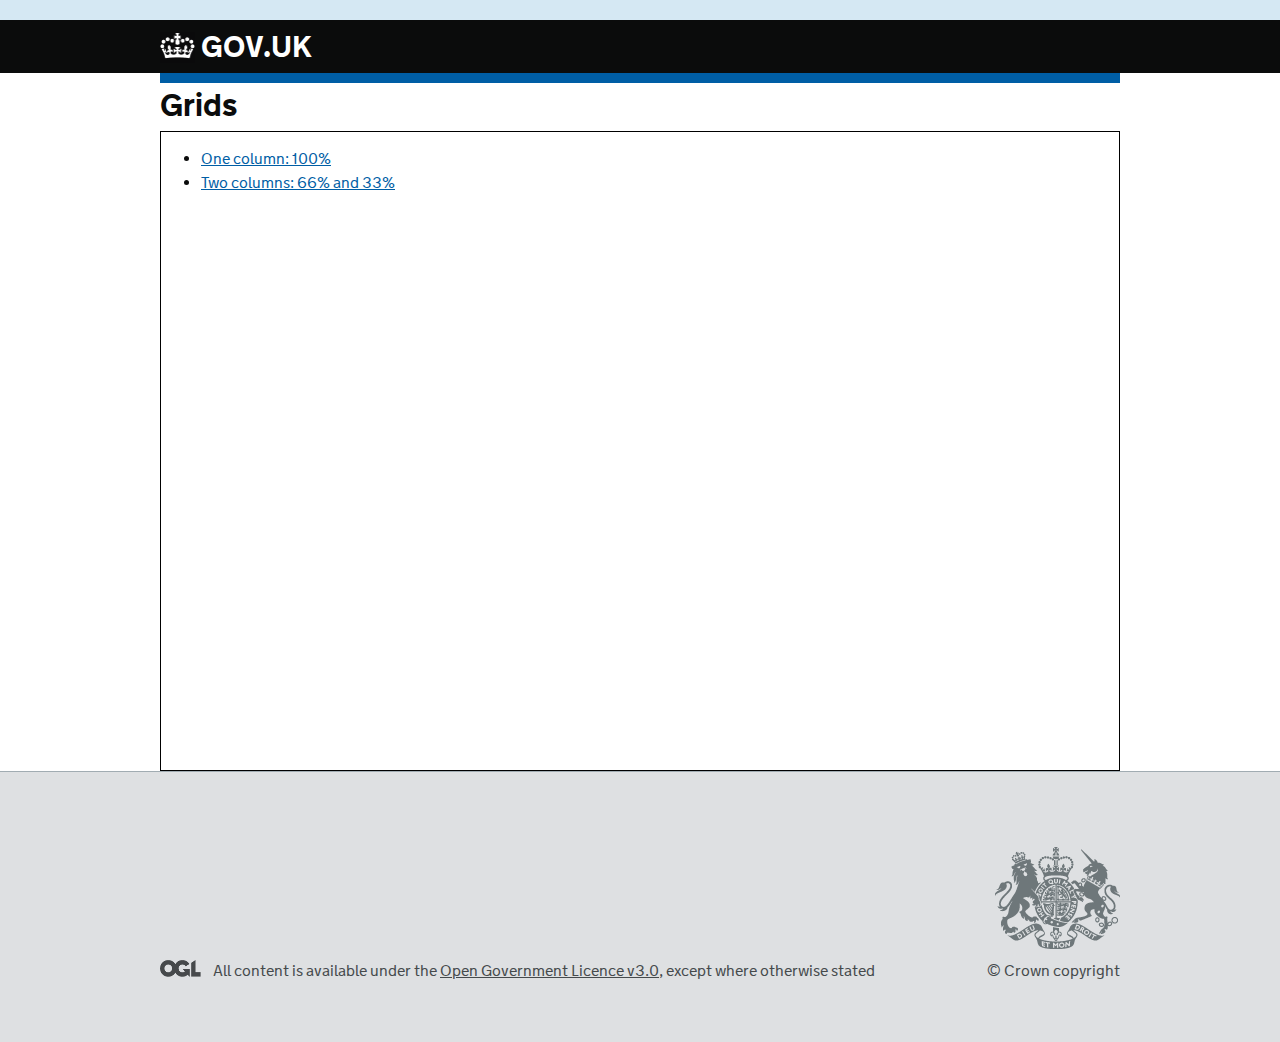
==== grids/index.html @ 7c1f83bb "Add grids pages" ====
<!DOCTYPE html>
<!--[if lt IE 9]><html class="lte-ie8" lang=""><![endif]-->
<!--[if gt IE 8]><!--><html lang=""><!--<![endif]-->
  <head>
    <meta http-equiv="content-type" content="text/html; charset=UTF-8" />

    <title></title>

    <script type="text/javascript">
      (function(){if(navigator.userAgent.match(/IEMobile\/10\.0/)){var d=document,c="appendChild",a=d.createElement("style");a[c](d.createTextNode("@-ms-viewport{width:auto!important}"));d.getElementsByTagName("head")[0][c](a);}})();
    </script>

    <!--[if gt IE 8]><!--><link href="../govuk_template/assets/stylesheets/govuk-template.css?0.12.0" media="screen" rel="stylesheet" type="text/css" /><!--<![endif]-->
    <!--[if IE 6]><link href="../govuk_template/assets/stylesheets/govuk-template-ie6.css?0.12.0" media="screen" rel="stylesheet" type="text/css" /><![endif]-->
    <!--[if IE 7]><link href="../govuk_template/assets/stylesheets/govuk-template-ie7.css?0.12.0" media="screen" rel="stylesheet" type="text/css" /><![endif]-->
    <!--[if IE 8]><link href="../govuk_template/assets/stylesheets/govuk-template-ie8.css?0.12.0" media="screen" rel="stylesheet" type="text/css" /><![endif]-->

    <link href="../govuk_template/assets/stylesheets/govuk-template-print.css?0.12.0" media="print" rel="stylesheet" type="text/css" />

    <!--[if IE 8]>
    <script type="text/javascript">
      (function(){if(window.opera){return;}
       setTimeout(function(){var a=document,g,b={families:(g=
       ["nta"]),urls:["../govuk_template/assets/stylesheets/fonts-ie8.css?0.12.0"]},
       c="../govuk_template/assets/javascripts/vendor/goog/webfont-debug.js?0.12.0",d="script",
       e=a.createElement(d),f=a.getElementsByTagName(d)[0],h=g.length;WebFontConfig
       ={custom:b},e.src=c,f.parentNode.insertBefore(e,f);for(;h=h-1;a.documentElement
       .className+=' wf-'+g[h].replace(/\s/g,'').toLowerCase()+'-n4-loading');},0)
      })()
    </script>
    <![endif]-->
    <!--[if gte IE 9]><!-->
      <link href="../govuk_template/assets/stylesheets/fonts.css?0.12.0" media="all" rel="stylesheet" type="text/css" />
    <!--<![endif]-->


    <!--[if lt IE 9]>
      <script src="../govuk_template/assets/javascripts/ie.js?0.12.0" type="text/javascript"></script>
    <![endif]-->

    <link rel="shortcut icon" href="../govuk_template/assets/images/favicon.ico?0.12.0" type="image/x-icon" />

    <!-- Size for iPad and iPad mini (high resolution) -->
    <link rel="apple-touch-icon-precomposed" sizes="152x152" href="../govuk_template/assets/images/apple-touch-icon-152x152.png?0.12.0">
    <!-- Size for iPhone and iPod touch (high resolution) -->
    <link rel="apple-touch-icon-precomposed" sizes="120x120" href="../govuk_template/assets/images/apple-touch-icon-120x120.png?0.12.0">
    <!-- Size for iPad 2 and iPad mini (standard resolution) -->
    <link rel="apple-touch-icon-precomposed" sizes="76x76" href="../govuk_template/assets/images/apple-touch-icon-76x76.png?0.12.0">
    <!-- Default non-defined size, also used for Android 2.1+ devices -->
    <link rel="apple-touch-icon-precomposed" href="../govuk_template/assets/images/apple-touch-icon-60x60.png?0.12.0">

    <meta name="viewport" content="width=device-width, initial-scale=1">
    <meta property="og:image" content="../govuk_template/assets/images/opengraph-image.png?0.12.0">

    <link rel="stylesheet" media="all" type="text/css" href="../stylesheets/grids/index.css" />

  </head>

  <body class="">
    <script type="text/javascript">document.body.className = ((document.body.className) ? document.body.className + ' js-enabled' : 'js-enabled');</script>

    

    <div id="skiplink-container">
      <div>
        <a href="#content" class="skiplink">Skip to main content</a>
      </div>
    </div>

    <div id="global-cookie-message">
      <div class="outer-block">
        <div class="inner-block">
          
            
          
        </div>
      </div>
    </div>
    <!--end global-cookie-message-->

    
    <header role="banner" id="global-header" class="">
      <div class="header-wrapper">
        <div class="header-global">
          <div class="header-logo">
            <a href="https://www.gov.uk/" title="Go to the GOV.UK homepage" id="logo" class="content">
              <img src="../govuk_template/assets/images/gov.uk_logotype_crown.png?0.12.0" width="35" height="31" alt=""> GOV.UK
            </a>
          </div>
          
        </div>
        
      </div>
    </header>
    <!--end header-->
    

    

    <div id="global-header-bar">
      <div class="inner-block">
        <div class="header-bar"></div>
      </div>
    </div>
    <!--end global-header-bar-->

    <main role="main" id="content" class="wrapper">
  <div id="wrapper">
    <h1>Grids</h1>
    <div class="grid-row">
      <div class="grid-cell">
        <ul>
          <li><a href="/grids/full-width.html">One column: 100%</a></li>
          <li><a href="/grids/two-thirds-one-third.html">Two columns: 66% and 33%</a></li>
        </ul>
      </div>
    </div>
  </div>
</main>


    <footer class="group js-footer" id="footer" role="contentinfo">

      <div class="footer-wrapper">
        

        <div class="footer-meta">
          <div class="footer-meta-inner">
            

            <div class="open-government-licence">
              <p class="logo"><a href="https://www.nationalarchives.gov.uk/doc/open-government-licence/version/3/" rel="license">Open Government Licence</a></p>
              <p>All content is available under the <a href="https://www.nationalarchives.gov.uk/doc/open-government-licence/version/3/" rel="license">Open Government Licence v3.0</a>, except where otherwise stated</p>
            </div>
          </div>

          <div class="copyright">
            <a href="https://www.nationalarchives.gov.uk/information-management/our-services/crown-copyright.htm">&copy; Crown copyright</a>
          </div>
        </div>
      </div>
    </footer>

    <!--end footer-->

    <div id="global-app-error" class="app-error hidden"></div>

    <script src="../govuk_template/assets/javascripts/govuk-template.js?0.12.0" type="text/javascript"></script>

    
  </body>
</html>
---- govuk_template/assets/stylesheets/govuk-template.css ----
/* govuk_frontend_toolkit includes */
@-ms-viewport {
  width: device-width; }

@-o-viewport {
  width: device-width; }

@font-face {
  font-family: GDS-Logo;
  src: local("HelveticaNeue"), local("Helvetica Neue"), local("Arial"), local("Helvetica"); }

@-ms-viewport {
  width: device-width; }

@-o-viewport {
  width: device-width; }

@-ms-viewport {
  width: device-width; }

@-o-viewport {
  width: device-width; }

@-ms-viewport {
  width: device-width; }

@-o-viewport {
  width: device-width; }

#global-header .header-wrapper:after, #global-header .header-wrapper .header-global:after, #global-header .header-wrapper .header-global .header-logo:after, #global-header .header-proposition #proposition-link:after,
#global-header .header-proposition #proposition-links:after, #global-header-bar:after, #global-cookie-message .outer-block:after, #footer .footer-wrapper:after, #footer .footer-meta:after {
  content: "";
  display: block;
  clear: both; }

@-ms-viewport {
  width: device-width; }

@-o-viewport {
  width: device-width; }

#global-header .header-wrapper:after, #global-header .header-wrapper .header-global:after, #global-header .header-wrapper .header-global .header-logo:after, #global-header .header-proposition #proposition-link:after,
#global-header .header-proposition #proposition-links:after, #global-header-bar:after, #global-cookie-message .outer-block:after, #footer .footer-wrapper:after, #footer .footer-meta:after {
  content: "";
  display: block;
  clear: both; }

@-ms-viewport {
  width: device-width; }

@-o-viewport {
  width: device-width; }

/* local styleguide includes */
/* Old depricated greys, new things should use the toolkit greys */
html, body, button, input, table, td, th {
  font-family: "nta", Arial, sans-serif; }

html, body, div, h1, h2, h3, h4, h5, h6, article, aside, footer, header, hgroup, nav, section {
  margin: 0;
  padding: 0;
  vertical-align: baseline; }

main {
  display: block; }

.group:before,
.group:after {
  content: "\0020";
  display: block;
  height: 0;
  overflow: hidden; }

.group:after {
  clear: both; }

.group {
  zoom: 1; }

.content-fixed {
  top: 0;
  position: fixed; }

.shim {
  display: block; }

/*
 * 1. Prevents iOS text size adjust after orientation change, without disabling
 *    user zoom.
 */
html {
  -webkit-text-size-adjust: 100%;
  /* 1 */
  -ms-text-size-adjust: 100%;
  /* 1 */
  background-color: #dee0e2; }

/*
  Force the scrollbar to always display in IE10/11
 */
html {
  -ms-overflow-style: scrollbar; }

body {
  background: white;
  color: #0b0c0c;
  line-height: 1.5;
  font-weight: 400;
  -webkit-font-smoothing: antialiased;
  -moz-osx-font-smoothing: grayscale; }

ol, ul, nav ol, nav ul {
  list-style: inherit; }

fieldset {
  border: none;
  padding: 0; }

a:link {
  color: #005ea5; }

a:visited {
  color: #4c2c92; }

a:hover {
  color: #2e8aca; }

a:active {
  color: #2e8aca; }

a[rel="external"]:after {
  background-image: url(external-links/external-link.png?0.12.0);
  background-repeat: no-repeat; }
  @media only screen and (-webkit-min-device-pixel-ratio: 2), only screen and (min--moz-device-pixel-ratio: 2), only screen and (-o-min-device-pixel-ratio: 20 / 10), only screen and (min-device-pixel-ratio: 2), only screen and (min-resolution: 192dpi), only screen and (min-resolution: 2dppx) {
    a[rel="external"]:after {
      background-image: url(external-links/external-link-24x24.png?0.12.0);
      background-size: 12px 400px; } }
a[rel="external"]:after {
  content: "\A0\A0\A0\A0";
  background-position: right 6px; }
a[rel="external"]:hover:after {
  background-position: right -382px; }
@media (max-width: 640px) {
  a[rel="external"]:after {
    content: "\A0\A0\A0\A0\A0";
    background-position: right 3px; }
  a[rel="external"]:hover:after {
    background-position: right -385px; } }

.external-link:after {
  content: "\A0\A0\A0\A0\A0\A0\A0\A0";
  background-position: right 0px; }
.external-link:hover:after {
  background-position: right 0px; }
.external-link:after {
  background-image: url(external-links/external-link-black-12x12.png?0.12.0);
  background-repeat: no-repeat; }
  @media only screen and (-webkit-min-device-pixel-ratio: 2), only screen and (min--moz-device-pixel-ratio: 2), only screen and (-o-min-device-pixel-ratio: 20 / 10), only screen and (min-device-pixel-ratio: 2), only screen and (min-resolution: 192dpi), only screen and (min-resolution: 2dppx) {
    .external-link:after {
      background-image: url(external-links/external-link-black-24x24.png?0.12.0);
      background-size: 12px 400px; } }

/*
 * 1. Corrects text resizing oddly in IE6/7 when body font-size is set using em units
 *    http://clagnut.com/blog/348/#c790
 *    note - font-size reduced to 62.5% to allow simple rem/px font-sizing and fallback
 *    http://snook.ca/archives/html_and_css/font-size-with-rem
 * 2. Keeps page centred in all browsers regardless of content height
 * 3. Removes Android and iOS tap highlight color to prevent entire container being highlighted
 *    www.yuiblog.com/blog/2010/10/01/quick-tip-customizing-the-mobile-safari-tap-highlight-color/
 */
html {
  font-size: 62.5%;
  /* 1 */
  overflow-y: scroll;
  /* 2 */
  -webkit-tap-highlight-color: rgba(0, 0, 0, 0);
  /* 3 */ }

/*
 * 1. Font-size increased to compensate for change to html element font-size in
 *    order to support beta typography which was set in ems
 *    (62.5% * 160% = 100%)
 * 2. Addresses margins handled incorrectly in IE6/7
 */
body {
  font-size: 160%;
  /* 1 */
  margin: 0;
  /* 2 */ }

b,
strong {
  font-weight: 600; }

img {
  border: 0; }

abbr[title] {
  cursor: help; }

/*
 * 1. Addresses `appearance` set to `searchfield` in Safari 5 and Chrome.
 * 2. Addresses `box-sizing` set to `border-box` in Safari 5 and Chrome
 *    (include `-moz` to future-proof).
 */
input[type="search"] {
  -webkit-appearance: textfield;
  /* 1 */
  -moz-box-sizing: content-box;
  -webkit-box-sizing: content-box;
  /* 2 */
  box-sizing: content-box; }

input[type="search"]::-webkit-search-cancel-button {
  -webkit-appearance: searchfield-cancel-button;
  margin-right: 2px; }

input[type="search"]::-webkit-search-decoration {
  -webkit-appearance: none; }

/* For image replacement */
.ir {
  display: block;
  text-indent: -999em;
  overflow: hidden;
  background-repeat: no-repeat;
  text-align: left;
  direction: ltr; }
  .ir br {
    display: none; }

/* Hide for both screenreaders and browsers */
.hidden {
  display: none;
  visibility: hidden; }

/* Hide only visually, but have it available for screenreaders */
.visuallyhidden {
  position: absolute;
  left: -9999em;
  /*
   * Extends the .visuallyhidden class to allow the element to be
   * focusable when navigated to via the keyboard
   */ }
  .visuallyhidden.focusable:active, .visuallyhidden.focusable:focus {
    clip: auto;
    height: auto;
    margin: 0;
    overflow: visible;
    position: static;
    width: auto; }

/* Hide visually and from screenreaders, but maintain layout */
.invisible {
  visibility: hidden; }

/* Give a strong clear visual idea as to what is currently in focus */
a {
  -webkit-tap-highlight-color: rgba(0, 0, 0, 0.3); }

a:focus {
  background-color: #ffbf47;
  outline: 3px solid #ffbf47; }

/* Make skiplinks visible when they are tabbed to */
.skiplink {
  position: absolute;
  left: -9999em; }

.skiplink:focus {
  position: static; }

#skiplink-container {
  text-align: center;
  background: #0b0c0c; }
  #skiplink-container div {
    text-align: left;
    margin: 0 auto;
    max-width: 1020px; }
  #skiplink-container .skiplink {
    display: -moz-inline-stack;
    display: inline-block;
    margin: 0.75em 0 0 30px; }

input:focus,
textarea:focus,
select:focus,
button:focus,
#global-header input:focus {
  outline: 3px solid #ffbf47; }

#global-header h1 a:focus {
  background-color: transparent;
  outline: none; }
#global-header a:focus {
  color: #0b0c0c; }

@-ms-viewport {
  width: device-width; }

@-o-viewport {
  width: device-width; }

#global-header .header-wrapper:after, #global-header .header-wrapper .header-global:after, #global-header .header-wrapper .header-global .header-logo:after, #global-header .header-proposition #proposition-link:after,
#global-header .header-proposition #proposition-links:after, #global-header-bar:after, #global-cookie-message .outer-block:after, #footer .footer-wrapper:after, #footer .footer-meta:after {
  content: "";
  display: block;
  clear: both; }

@-ms-viewport {
  width: device-width; }

@-o-viewport {
  width: device-width; }

#global-header {
  background-color: #0b0c0c;
  width: 100%; }
  #global-header .header-wrapper {
    background-color: #0b0c0c;
    max-width: 990px;
    margin: 0 auto;
    padding-top: 8px;
    padding-bottom: 8px; }
    @media (min-width: 641px) {
      #global-header .header-wrapper {
        padding-left: 15px;
        padding-right: 15px; } }
    #global-header .header-wrapper .header-global .header-logo {
      float: left; }
      @media (min-width: 769px) {
        #global-header .header-wrapper .header-global .header-logo {
          width: 33.33%; } }
      @media screen and (max-width: 379px) {
        #global-header .header-wrapper .header-global .header-logo {
          width: auto;
          float: none; } }
      #global-header .header-wrapper .header-global .header-logo .content {
        margin: 0 15px; }
    #global-header .header-wrapper .header-global .header-logo {
      margin: 5px 0 2px; }
  @media (min-width: 769px) {
    #global-header.with-proposition .header-wrapper .header-global {
      float: left;
      width: 33.33%; }
      #global-header.with-proposition .header-wrapper .header-global .header-logo,
      #global-header.with-proposition .header-wrapper .header-global .site-search {
        width: 100%; } }
  @media (min-width: 769px) {
    #global-header.with-proposition .header-wrapper .header-proposition {
      width: 66.66%;
      float: left; } }
  #global-header.with-proposition .header-wrapper .header-proposition .content {
    margin: 0 15px; }
  #global-header #logo {
    float: left;
    position: relative;
    top: 1px;
    height: 30px;
    overflow: visible;
    vertical-align: baseline;
    color: white;
    font-weight: bold;
    font-size: 30px;
    line-height: 1em;
    text-decoration: none;
    text-rendering: optimizeLegibility;
    margin-bottom: -1px;
    padding-bottom: 1px; }
    #global-header #logo img {
      position: relative;
      top: -2px;
      width: 35px;
      height: 31px;
      padding-right: 6px;
      float: left;
      display: inline;
      line-height: inherit;
      border: none; }
    #global-header #logo:hover, #global-header #logo:focus {
      text-decoration: none;
      border-bottom: 1px solid;
      padding-bottom: 0; }
    #global-header #logo:active {
      color: #2b8cc4; }
  #global-header .header-proposition {
    padding-top: 10px; }
    @media (min-width: 769px) {
      #global-header .header-proposition {
        padding-top: 0; } }
    #global-header .header-proposition #proposition-name {
      font-family: "nta", Arial, sans-serif;
      font-size: 24px;
      line-height: 1.25;
      font-weight: 400;
      text-transform: none;
      font-weight: bold;
      color: white;
      text-decoration: none; }
      @media (max-width: 640px) {
        #global-header .header-proposition #proposition-name {
          font-size: 18px;
          line-height: 1.2; } }
    #global-header .header-proposition a#proposition-name:hover {
      text-decoration: underline; }
    #global-header .header-proposition a.menu {
      font-family: "nta", Arial, sans-serif;
      font-size: 16px;
      line-height: 1.25;
      font-weight: 400;
      text-transform: none;
      color: white;
      display: block;
      float: right;
      text-decoration: none;
      padding-top: 6px; }
      @media (max-width: 640px) {
        #global-header .header-proposition a.menu {
          font-size: 14px;
          line-height: 1.14286; } }
      @media (min-width: 769px) {
        #global-header .header-proposition a.menu {
          display: none; } }
      #global-header .header-proposition a.menu:hover {
        text-decoration: underline; }
      #global-header .header-proposition a.menu:after {
        display: inline-block;
        font-size: 8px;
        height: 8px;
        padding-left: 5px;
        vertical-align: middle;
        content: " \25BC"; }
      #global-header .header-proposition a.menu.js-hidden:after {
        content: " \25B2"; }
    #global-header .header-proposition #proposition-menu {
      margin-top: 5px; }
      @media (min-width: 769px) {
        #global-header .header-proposition #proposition-menu.no-proposition-name {
          margin-top: 37px; } }
    #global-header .header-proposition #proposition-link,
    #global-header .header-proposition #proposition-links {
      clear: both;
      margin: 2px 0 0 0;
      padding: 0; }
      .js-enabled #global-header .header-proposition #proposition-link, .js-enabled
      #global-header .header-proposition #proposition-links {
        display: none; }
        @media (min-width: 769px) {
          .js-enabled #global-header .header-proposition #proposition-link, .js-enabled
          #global-header .header-proposition #proposition-links {
            display: block; } }
        .js-enabled #global-header .header-proposition #proposition-link.js-visible, .js-enabled
        #global-header .header-proposition #proposition-links.js-visible {
          display: block; }
      #global-header .header-proposition #proposition-link li,
      #global-header .header-proposition #proposition-links li {
        float: left;
        width: 50%;
        padding: 3px 0;
        border-bottom: 1px solid #2e3133; }
        @media (min-width: 769px) {
          #global-header .header-proposition #proposition-link li,
          #global-header .header-proposition #proposition-links li {
            display: block;
            width: auto;
            padding: 0 15px 0 0;
            border-bottom: 0; }
            #global-header .header-proposition #proposition-link li.clear-child,
            #global-header .header-proposition #proposition-links li.clear-child {
              clear: left; } }
      #global-header .header-proposition #proposition-link a,
      #global-header .header-proposition #proposition-links a {
        color: white;
        text-decoration: none;
        font-family: "nta", Arial, sans-serif;
        font-size: 14px;
        line-height: 1.42857;
        font-weight: 700;
        text-transform: none; }
        @media (max-width: 640px) {
          #global-header .header-proposition #proposition-link a,
          #global-header .header-proposition #proposition-links a {
            font-size: 12px;
            line-height: 1.25; } }
        @media (min-width: 769px) {
          #global-header .header-proposition #proposition-link a,
          #global-header .header-proposition #proposition-links a {
            font-family: "nta", Arial, sans-serif;
            font-size: 16px;
            line-height: 1.25;
            font-weight: 700;
            text-transform: none;
            line-height: 23px; } }
          @media (min-width: 769px) and (max-width: 640px) {
            #global-header .header-proposition #proposition-link a,
            #global-header .header-proposition #proposition-links a {
              font-size: 14px;
              line-height: 1.14286; } }
        #global-header .header-proposition #proposition-link a:hover,
        #global-header .header-proposition #proposition-links a:hover {
          text-decoration: underline; }
        #global-header .header-proposition #proposition-link a.active,
        #global-header .header-proposition #proposition-links a.active {
          color: #1d8feb; }
        #global-header .header-proposition #proposition-link a:focus,
        #global-header .header-proposition #proposition-links a:focus {
          color: #0b0c0c; }
    #global-header .header-proposition #proposition-link {
      float: right;
      line-height: 22px; }
      .js-enabled #global-header .header-proposition #proposition-link {
        display: block; }
      @media (min-width: 769px) {
        #global-header .header-proposition #proposition-link {
          float: none; } }

/* Global header bar */
#global-header-bar {
  margin: 0 auto;
  width: auto;
  max-width: 1020px; }
  #global-header-bar .inner-block {
    padding-left: 15px;
    padding-right: 15px; }
    @media (min-width: 641px) {
      #global-header-bar .inner-block {
        padding-left: 30px;
        padding-right: 30px; } }
  #global-header-bar .header-bar {
    height: 10px;
    background-color: #005ea5; }

/* Global cookie message */
.js-enabled #global-cookie-message {
  display: none;
  /* shown with JS, always on for non-JS */ }

#global-cookie-message {
  background-color: #d5e8f3;
  padding-top: 10px;
  padding-bottom: 10px; }
  #global-cookie-message .outer-block {
    margin: 0 auto;
    width: auto;
    max-width: 1020px; }
  #global-cookie-message .inner-block {
    padding-left: 15px;
    padding-right: 15px; }
    @media (min-width: 641px) {
      #global-cookie-message .inner-block {
        padding-left: 30px;
        padding-right: 30px; } }
  #global-cookie-message p {
    font-family: "nta", Arial, sans-serif;
    font-size: 16px;
    line-height: 1.25;
    font-weight: 400;
    text-transform: none;
    margin: 0; }
    @media (max-width: 640px) {
      #global-cookie-message p {
        font-size: 14px;
        line-height: 1.14286; } }

/* Global footer */
#footer {
  background-color: #dee0e2;
  border-top: 1px solid #a1acb2; }
  #footer .footer-wrapper {
    margin: 0 auto;
    width: auto;
    max-width: 1020px;
    padding-top: 20px;
    background-color: #dee0e2;
    margin: 0 auto; }
    @media (min-width: 641px) {
      #footer .footer-wrapper {
        padding-top: 60px; } }
  #footer a {
    color: #454a4c; }
    #footer a:hover {
      color: #171819; }
  #footer h2 {
    font-family: "nta", Arial, sans-serif;
    font-size: 24px;
    line-height: 1.25;
    font-weight: 400;
    text-transform: none;
    font-weight: bold;
    color: #171819;
    margin: 0; }
    @media (max-width: 640px) {
      #footer h2 {
        font-size: 18px;
        line-height: 1.2; } }
    #footer h2 a {
      color: inherit; }
  #footer .footer-meta {
    padding-left: 15px;
    padding-right: 15px;
    padding-bottom: 60px;
    clear: both;
    font-size: 0;
    color: #454a4c; }
    @media (min-width: 641px) {
      #footer .footer-meta {
        padding-left: 30px;
        padding-right: 30px; } }
    #footer .footer-meta .footer-meta-inner {
      display: inline-block;
      vertical-align: bottom;
      width: 100%; }
      @media (min-width: 641px) {
        #footer .footer-meta .footer-meta-inner {
          width: 75%; } }
      #footer .footer-meta .footer-meta-inner ul {
        font-family: "nta", Arial, sans-serif;
        font-size: 16px;
        line-height: 1.5;
        font-weight: 400;
        text-transform: none;
        display: inline-block;
        list-style: none;
        margin: 0 0 1.5em 0;
        padding: 0; }
        @media (max-width: 640px) {
          #footer .footer-meta .footer-meta-inner ul {
            font-size: 14px;
            line-height: 1.5; } }
        @media (min-width: 641px) {
          #footer .footer-meta .footer-meta-inner ul {
            margin: 0 0 1em 0; } }
        #footer .footer-meta .footer-meta-inner ul li {
          display: inline-block;
          margin: 0 15px 0 0; }
      #footer .footer-meta .footer-meta-inner .open-government-licence {
        clear: left;
        position: relative; }
        @media (min-width: 641px) {
          #footer .footer-meta .footer-meta-inner .open-government-licence {
            padding-left: 53px; } }
        #footer .footer-meta .footer-meta-inner .open-government-licence .logo {
          margin-bottom: 1em;
          padding-top: 0; }
          @media (min-width: 641px) {
            #footer .footer-meta .footer-meta-inner .open-government-licence .logo {
              position: absolute;
              left: 0;
              top: 0;
              width: 41px;
              height: 100%; } }
          #footer .footer-meta .footer-meta-inner .open-government-licence .logo a {
            display: block;
            width: 41px;
            height: 17px;
            overflow: hidden;
            text-indent: -999em;
            background: url(images/open-government-licence.png?0.12.0) 0 0 no-repeat; }
            @media only screen and (-webkit-min-device-pixel-ratio: 2), only screen and (min--moz-device-pixel-ratio: 2), only screen and (-o-min-device-pixel-ratio: 20 / 10), only screen and (min-device-pixel-ratio: 2), only screen and (min-resolution: 192dpi), only screen and (min-resolution: 2dppx) {
              #footer .footer-meta .footer-meta-inner .open-government-licence .logo a {
                background-image: url(images/open-government-licence_2x.png?0.12.0);
                background-size: 41px 17px; } }
        #footer .footer-meta .footer-meta-inner .open-government-licence p {
          font-family: "nta", Arial, sans-serif;
          font-size: 16px;
          line-height: 1.25;
          font-weight: 400;
          text-transform: none;
          margin: 0;
          padding-top: 0.1em; }
          @media (max-width: 640px) {
            #footer .footer-meta .footer-meta-inner .open-government-licence p {
              font-size: 14px;
              line-height: 1.14286; } }
    #footer .footer-meta .copyright {
      font-family: "nta", Arial, sans-serif;
      font-size: 16px;
      line-height: 1.25;
      font-weight: 400;
      text-transform: none;
      margin: 30px 0 0 0;
      width: 100%;
      display: block; }
      @media (max-width: 640px) {
        #footer .footer-meta .copyright {
          font-size: 14px;
          line-height: 1.14286; } }
      @media (min-width: 641px) {
        #footer .footer-meta .copyright {
          display: inline-block;
          text-align: inherit;
          width: 25%;
          padding-top: 15px;
          margin-top: 0; } }
      #footer .footer-meta .copyright a {
        display: block;
        background-image: url(images/govuk-crest.png?0.12.0);
        background-repeat: no-repeat;
        background-position: 50% 0%;
        text-align: center;
        text-decoration: none;
        padding: 115px 0 0 0; }
        @media (min-width: 641px) {
          #footer .footer-meta .copyright a {
            background-position: 100% 0%; } }
        @media only screen and (-webkit-min-device-pixel-ratio: 2), only screen and (min--moz-device-pixel-ratio: 2), only screen and (-o-min-device-pixel-ratio: 20 / 10), only screen and (min-device-pixel-ratio: 2), only screen and (min-resolution: 192dpi), only screen and (min-resolution: 2dppx) {
          #footer .footer-meta .copyright a {
            background-image: url(images/govuk-crest-2x.png?0.12.0);
            background-size: 125px 102px; } }
        @media (min-width: 641px) {
          #footer .footer-meta .copyright a {
            text-align: right; } }
---- govuk_template/assets/stylesheets/govuk-template-ie6.css ----
/* govuk_frontend_toolkit includes */
@-ms-viewport {
  width: device-width; }

@-o-viewport {
  width: device-width; }

@font-face {
  font-family: GDS-Logo;
  src: local("HelveticaNeue"), local("Helvetica Neue"), local("Arial"), local("Helvetica"); }

@-ms-viewport {
  width: device-width; }

@-o-viewport {
  width: device-width; }

@-ms-viewport {
  width: device-width; }

@-o-viewport {
  width: device-width; }

@-ms-viewport {
  width: device-width; }

@-o-viewport {
  width: device-width; }

#global-header .header-wrapper, #global-header .header-wrapper .header-global, #global-header .header-wrapper .header-global .header-logo, #global-header .header-proposition #proposition-link,
#global-header .header-proposition #proposition-links, #global-header-bar, #global-cookie-message .outer-block, #footer .footer-wrapper, #footer .footer-meta {
  zoom: 1; }
  #global-header .header-wrapper:after, #global-header .header-wrapper .header-global:after, #global-header .header-wrapper .header-global .header-logo:after, #global-header .header-proposition #proposition-link:after,
  #global-header .header-proposition #proposition-links:after, #global-header-bar:after, #global-cookie-message .outer-block:after, #footer .footer-wrapper:after, #footer .footer-meta:after {
    content: "";
    display: block;
    clear: both; }

@-ms-viewport {
  width: device-width; }

@-o-viewport {
  width: device-width; }

#global-header .header-wrapper, #global-header .header-wrapper .header-global, #global-header .header-wrapper .header-global .header-logo, #global-header .header-proposition #proposition-link,
#global-header .header-proposition #proposition-links, #global-header-bar, #global-cookie-message .outer-block, #footer .footer-wrapper, #footer .footer-meta {
  zoom: 1; }
  #global-header .header-wrapper:after, #global-header .header-wrapper .header-global:after, #global-header .header-wrapper .header-global .header-logo:after, #global-header .header-proposition #proposition-link:after,
  #global-header .header-proposition #proposition-links:after, #global-header-bar:after, #global-cookie-message .outer-block:after, #footer .footer-wrapper:after, #footer .footer-meta:after {
    content: "";
    display: block;
    clear: both; }

@-ms-viewport {
  width: device-width; }

@-o-viewport {
  width: device-width; }

/* local styleguide includes */
/* Old depricated greys, new things should use the toolkit greys */
html, body, button, input, table, td, th {
  font-family: "nta", Arial, sans-serif; }

html, body, div, h1, h2, h3, h4, h5, h6, article, aside, footer, header, hgroup, nav, section {
  margin: 0;
  padding: 0;
  vertical-align: baseline; }

main {
  display: block; }

.group:before,
.group:after {
  content: "\0020";
  display: block;
  height: 0;
  overflow: hidden; }

.group:after {
  clear: both; }

.group {
  zoom: 1; }

.content-fixed {
  top: 0;
  position: fixed; }

.shim {
  display: block; }

/*
 * 1. Prevents iOS text size adjust after orientation change, without disabling
 *    user zoom.
 */
html {
  -webkit-text-size-adjust: 100%;
  /* 1 */
  -ms-text-size-adjust: 100%;
  /* 1 */
  background-color: #dee0e2; }

/*
  Force the scrollbar to always display in IE10/11
 */
html {
  -ms-overflow-style: scrollbar; }

body {
  background: white;
  color: #0b0c0c;
  line-height: 1.5;
  font-weight: 400;
  -webkit-font-smoothing: antialiased;
  -moz-osx-font-smoothing: grayscale; }

ol, ul, nav ol, nav ul {
  list-style: inherit; }

fieldset {
  border: none;
  padding: 0; }

a:link {
  color: #005ea5; }

a:visited {
  color: #4c2c92; }

a:hover {
  color: #2e8aca; }

a:active {
  color: #2e8aca; }

a[rel="external"]:after {
  background-image: url(external-links/external-link.png?0.12.0);
  background-repeat: no-repeat; }
  @media only screen and (-webkit-min-device-pixel-ratio: 2), only screen and (min--moz-device-pixel-ratio: 2), only screen and (-o-min-device-pixel-ratio: 20 / 10), only screen and (min-device-pixel-ratio: 2), only screen and (min-resolution: 192dpi), only screen and (min-resolution: 2dppx) {
    a[rel="external"]:after {
      background-image: url(external-links/external-link-24x24.png?0.12.0);
      background-size: 12px 400px; } }
a[rel="external"]:after {
  content: "\A0\A0\A0\A0";
  background-position: right 6px; }
a[rel="external"]:hover:after {
  background-position: right -382px; }

.external-link:after {
  content: "\A0\A0\A0\A0\A0\A0\A0\A0";
  background-position: right 0px; }
.external-link:hover:after {
  background-position: right 0px; }
.external-link:after {
  background-image: url(external-links/external-link-black-12x12.png?0.12.0);
  background-repeat: no-repeat; }
  @media only screen and (-webkit-min-device-pixel-ratio: 2), only screen and (min--moz-device-pixel-ratio: 2), only screen and (-o-min-device-pixel-ratio: 20 / 10), only screen and (min-device-pixel-ratio: 2), only screen and (min-resolution: 192dpi), only screen and (min-resolution: 2dppx) {
    .external-link:after {
      background-image: url(external-links/external-link-black-24x24.png?0.12.0);
      background-size: 12px 400px; } }

/*
 * 1. Corrects text resizing oddly in IE6/7 when body font-size is set using em units
 *    http://clagnut.com/blog/348/#c790
 *    note - font-size reduced to 62.5% to allow simple rem/px font-sizing and fallback
 *    http://snook.ca/archives/html_and_css/font-size-with-rem
 * 2. Keeps page centred in all browsers regardless of content height
 * 3. Removes Android and iOS tap highlight color to prevent entire container being highlighted
 *    www.yuiblog.com/blog/2010/10/01/quick-tip-customizing-the-mobile-safari-tap-highlight-color/
 */
html {
  font-size: 62.5%;
  /* 1 */
  overflow-y: scroll;
  /* 2 */
  -webkit-tap-highlight-color: rgba(0, 0, 0, 0);
  /* 3 */ }

/*
 * 1. Font-size increased to compensate for change to html element font-size in
 *    order to support beta typography which was set in ems
 *    (62.5% * 160% = 100%)
 * 2. Addresses margins handled incorrectly in IE6/7
 */
body {
  font-size: 160%;
  /* 1 */
  margin: 0;
  /* 2 */ }

b,
strong {
  font-weight: 600; }

img {
  border: 0; }

button {
  overflow: visible; }

abbr[title] {
  cursor: help; }

/*
 * 1. Addresses `appearance` set to `searchfield` in Safari 5 and Chrome.
 * 2. Addresses `box-sizing` set to `border-box` in Safari 5 and Chrome
 *    (include `-moz` to future-proof).
 */
input[type="search"] {
  -webkit-appearance: textfield;
  /* 1 */
  -moz-box-sizing: content-box;
  -webkit-box-sizing: content-box;
  /* 2 */
  box-sizing: content-box; }

input[type="search"]::-webkit-search-cancel-button {
  -webkit-appearance: searchfield-cancel-button;
  margin-right: 2px; }

input[type="search"]::-webkit-search-decoration {
  -webkit-appearance: none; }

/* For image replacement */
.ir {
  display: block;
  text-indent: -999em;
  overflow: hidden;
  background-repeat: no-repeat;
  text-align: left;
  direction: ltr; }
  .ir br {
    display: none; }

/* Hide for both screenreaders and browsers */
.hidden {
  display: none;
  visibility: hidden; }

/* Hide only visually, but have it available for screenreaders */
.visuallyhidden {
  position: absolute;
  left: -9999em;
  /*
   * Extends the .visuallyhidden class to allow the element to be
   * focusable when navigated to via the keyboard
   */ }
  .visuallyhidden.focusable:active, .visuallyhidden.focusable:focus {
    clip: auto;
    height: auto;
    margin: 0;
    overflow: visible;
    position: static;
    width: auto; }

/* Hide visually and from screenreaders, but maintain layout */
.invisible {
  visibility: hidden; }

/* Give a strong clear visual idea as to what is currently in focus */
a {
  -webkit-tap-highlight-color: rgba(0, 0, 0, 0.3); }

a:focus {
  background-color: #ffbf47;
  outline: 3px solid #ffbf47; }

/* Make skiplinks visible when they are tabbed to */
.skiplink {
  position: absolute;
  left: -9999em; }

.skiplink:focus {
  position: static; }

#skiplink-container {
  text-align: center;
  background: #0b0c0c; }
  #skiplink-container div {
    text-align: left;
    margin: 0 auto;
    max-width: 1020px; }
  #skiplink-container .skiplink {
    display: -moz-inline-stack;
    display: inline-block;
    zoom: 1;
    display: inline;
    margin: 0.75em 0 0 30px; }

input:focus,
textarea:focus,
select:focus,
button:focus,
#global-header input:focus {
  outline: 3px solid #ffbf47; }

#global-header h1 a:focus {
  background-color: transparent;
  outline: none; }
#global-header a:focus {
  color: #0b0c0c; }

@-ms-viewport {
  width: device-width; }

@-o-viewport {
  width: device-width; }

#global-header .header-wrapper, #global-header .header-wrapper .header-global, #global-header .header-wrapper .header-global .header-logo, #global-header .header-proposition #proposition-link,
#global-header .header-proposition #proposition-links, #global-header-bar, #global-cookie-message .outer-block, #footer .footer-wrapper, #footer .footer-meta {
  zoom: 1; }
  #global-header .header-wrapper:after, #global-header .header-wrapper .header-global:after, #global-header .header-wrapper .header-global .header-logo:after, #global-header .header-proposition #proposition-link:after,
  #global-header .header-proposition #proposition-links:after, #global-header-bar:after, #global-cookie-message .outer-block:after, #footer .footer-wrapper:after, #footer .footer-meta:after {
    content: "";
    display: block;
    clear: both; }

@-ms-viewport {
  width: device-width; }

@-o-viewport {
  width: device-width; }

#global-header {
  background-color: #0b0c0c;
  width: 100%; }
  #global-header .header-wrapper {
    background-color: #0b0c0c;
    max-width: 990px;
    margin: 0 auto;
    padding-top: 8px;
    padding-bottom: 8px;
    padding-left: 15px;
    padding-right: 15px;
    width: 990px; }
    #global-header .header-wrapper .header-global .header-logo {
      float: left;
      width: 33.33%; }
      @media screen and (max-width: 379px) {
        #global-header .header-wrapper .header-global .header-logo {
          width: auto;
          float: none; } }
      #global-header .header-wrapper .header-global .header-logo .content {
        margin: 0 15px; }
    #global-header .header-wrapper .header-global .header-logo {
      margin: 5px 0 2px; }
  #global-header.with-proposition .header-wrapper .header-global {
    float: left;
    width: 33.33%; }
    #global-header.with-proposition .header-wrapper .header-global .header-logo,
    #global-header.with-proposition .header-wrapper .header-global .site-search {
      width: 100%; }
  #global-header.with-proposition .header-wrapper .header-proposition {
    width: 66.66%;
    float: left; }
    #global-header.with-proposition .header-wrapper .header-proposition .content {
      margin: 0 15px; }
  #global-header #logo {
    float: left;
    position: relative;
    top: 1px;
    height: 30px;
    overflow: visible;
    vertical-align: baseline;
    color: white;
    font-weight: bold;
    font-size: 30px;
    line-height: 1em;
    text-decoration: none;
    text-rendering: optimizeLegibility;
    margin-bottom: -1px;
    padding-bottom: 1px; }
    #global-header #logo img {
      position: relative;
      top: -2px;
      width: 35px;
      height: 31px;
      padding-right: 6px;
      float: left;
      display: inline;
      line-height: inherit;
      border: none; }
    #global-header #logo:hover, #global-header #logo:focus {
      text-decoration: none;
      border-bottom: 1px solid;
      padding-bottom: 0; }
    #global-header #logo:active {
      color: #2b8cc4; }
  #global-header .header-proposition {
    padding-top: 10px;
    padding-top: 0; }
    #global-header .header-proposition #proposition-name {
      font-family: "nta", Arial, sans-serif;
      font-size: 24px;
      line-height: 1.25;
      font-weight: 400;
      text-transform: none;
      font-weight: bold;
      color: white;
      text-decoration: none; }
      @media (max-width: 640px) {
        #global-header .header-proposition #proposition-name {
          font-size: 18px;
          line-height: 1.2; } }
    #global-header .header-proposition a#proposition-name:hover {
      text-decoration: underline; }
    #global-header .header-proposition a.menu {
      font-family: "nta", Arial, sans-serif;
      font-size: 16px;
      line-height: 1.25;
      font-weight: 400;
      text-transform: none;
      color: white;
      display: block;
      float: right;
      text-decoration: none;
      padding-top: 6px;
      display: none; }
      @media (max-width: 640px) {
        #global-header .header-proposition a.menu {
          font-size: 14px;
          line-height: 1.14286; } }
      #global-header .header-proposition a.menu:hover {
        text-decoration: underline; }
      #global-header .header-proposition a.menu:after {
        display: inline-block;
        font-size: 8px;
        height: 8px;
        padding-left: 5px;
        vertical-align: middle;
        content: " \25BC"; }
      #global-header .header-proposition a.menu.js-hidden:after {
        content: " \25B2"; }
    #global-header .header-proposition #proposition-menu {
      margin-top: 5px; }
      #global-header .header-proposition #proposition-menu.no-proposition-name {
        margin-top: 37px; }
    #global-header .header-proposition #proposition-link,
    #global-header .header-proposition #proposition-links {
      clear: both;
      margin: 2px 0 0 0;
      padding: 0; }
      .js-enabled #global-header .header-proposition #proposition-link, .js-enabled
      #global-header .header-proposition #proposition-links {
        display: none;
        display: block; }
        .js-enabled #global-header .header-proposition #proposition-link.js-visible, .js-enabled
        #global-header .header-proposition #proposition-links.js-visible {
          display: block; }
      #global-header .header-proposition #proposition-link li,
      #global-header .header-proposition #proposition-links li {
        float: left;
        width: 50%;
        padding: 3px 0;
        border-bottom: 1px solid #2e3133;
        display: block;
        width: auto;
        padding: 0 15px 0 0;
        border-bottom: 0; }
        #global-header .header-proposition #proposition-link li.clear-child,
        #global-header .header-proposition #proposition-links li.clear-child {
          clear: left; }
      #global-header .header-proposition #proposition-link a,
      #global-header .header-proposition #proposition-links a {
        color: white;
        text-decoration: none;
        font-family: "nta", Arial, sans-serif;
        font-size: 14px;
        line-height: 1.42857;
        font-weight: 700;
        text-transform: none;
        font-family: "nta", Arial, sans-serif;
        font-size: 16px;
        line-height: 1.25;
        font-weight: 700;
        text-transform: none;
        line-height: 23px; }
        @media (max-width: 640px) {
          #global-header .header-proposition #proposition-link a,
          #global-header .header-proposition #proposition-links a {
            font-size: 12px;
            line-height: 1.25; } }
        @media (max-width: 640px) {
          #global-header .header-proposition #proposition-link a,
          #global-header .header-proposition #proposition-links a {
            font-size: 14px;
            line-height: 1.14286; } }
        #global-header .header-proposition #proposition-link a:hover,
        #global-header .header-proposition #proposition-links a:hover {
          text-decoration: underline; }
        #global-header .header-proposition #proposition-link a.active,
        #global-header .header-proposition #proposition-links a.active {
          color: #1d8feb; }
        #global-header .header-proposition #proposition-link a:focus,
        #global-header .header-proposition #proposition-links a:focus {
          color: #0b0c0c; }
    #global-header .header-proposition #proposition-link {
      float: right;
      line-height: 22px;
      float: none; }
      .js-enabled #global-header .header-proposition #proposition-link {
        display: block; }

/* Global header bar */
#global-header-bar {
  margin: 0 auto;
  width: auto;
  max-width: 1020px;
  width: 1020px; }
  #global-header-bar .inner-block {
    padding-left: 15px;
    padding-right: 15px;
    padding-left: 30px;
    padding-right: 30px; }
  #global-header-bar .header-bar {
    height: 10px;
    background-color: #005ea5;
    font-size: 0; }

/* Global cookie message */
.js-enabled #global-cookie-message {
  display: none;
  /* shown with JS, always on for non-JS */ }

#global-cookie-message {
  background-color: #d5e8f3;
  padding-top: 10px;
  padding-bottom: 10px; }
  #global-cookie-message .outer-block {
    margin: 0 auto;
    width: auto;
    max-width: 1020px;
    width: 1020px; }
  #global-cookie-message .inner-block {
    padding-left: 15px;
    padding-right: 15px;
    padding-left: 30px;
    padding-right: 30px; }
  #global-cookie-message p {
    font-family: "nta", Arial, sans-serif;
    font-size: 16px;
    line-height: 1.25;
    font-weight: 400;
    text-transform: none;
    margin: 0; }
    @media (max-width: 640px) {
      #global-cookie-message p {
        font-size: 14px;
        line-height: 1.14286; } }

/* Global footer */
#footer {
  background-color: #dee0e2;
  border-top: 1px solid #a1acb2; }
  #footer .footer-wrapper {
    margin: 0 auto;
    width: auto;
    max-width: 1020px;
    width: 1020px;
    padding-top: 20px;
    padding-top: 60px;
    background-color: #dee0e2;
    margin: 0 auto; }
  #footer a {
    color: #454a4c; }
    #footer a:hover {
      color: #171819; }
  #footer h2 {
    font-family: "nta", Arial, sans-serif;
    font-size: 24px;
    line-height: 1.25;
    font-weight: 400;
    text-transform: none;
    font-weight: bold;
    color: #171819;
    margin: 0; }
    @media (max-width: 640px) {
      #footer h2 {
        font-size: 18px;
        line-height: 1.2; } }
    #footer h2 a {
      color: inherit; }
  #footer .footer-meta {
    padding-left: 15px;
    padding-right: 15px;
    padding-left: 30px;
    padding-right: 30px;
    padding-bottom: 60px;
    clear: both;
    font-size: 0;
    color: #454a4c; }
    #footer .footer-meta .footer-meta-inner {
      display: inline-block;
      vertical-align: bottom;
      width: 100%;
      width: 75%;
      float: left;
      display: block; }
      #footer .footer-meta .footer-meta-inner ul {
        font-family: "nta", Arial, sans-serif;
        font-size: 16px;
        line-height: 1.5;
        font-weight: 400;
        text-transform: none;
        display: inline-block;
        list-style: none;
        margin: 0 0 1.5em 0;
        padding: 0;
        margin: 0 0 1em 0; }
        @media (max-width: 640px) {
          #footer .footer-meta .footer-meta-inner ul {
            font-size: 14px;
            line-height: 1.5; } }
        #footer .footer-meta .footer-meta-inner ul li {
          display: inline-block;
          margin: 0 15px 0 0;
          display: inline;
          margin-right: 0;
          padding-right: 15px; }
      #footer .footer-meta .footer-meta-inner .open-government-licence {
        clear: left;
        position: relative;
        padding-left: 53px;
        zoom: 1; }
        #footer .footer-meta .footer-meta-inner .open-government-licence .logo {
          margin-bottom: 1em;
          padding-top: 0;
          position: absolute;
          left: 0;
          top: 0;
          width: 41px;
          height: 100%; }
          #footer .footer-meta .footer-meta-inner .open-government-licence .logo a {
            display: block;
            width: 41px;
            height: 17px;
            overflow: hidden;
            text-indent: -999em;
            background: url(images/open-government-licence.png?0.12.0) 0 0 no-repeat; }
            @media only screen and (-webkit-min-device-pixel-ratio: 2), only screen and (min--moz-device-pixel-ratio: 2), only screen and (-o-min-device-pixel-ratio: 20 / 10), only screen and (min-device-pixel-ratio: 2), only screen and (min-resolution: 192dpi), only screen and (min-resolution: 2dppx) {
              #footer .footer-meta .footer-meta-inner .open-government-licence .logo a {
                background-image: url(images/open-government-licence_2x.png?0.12.0);
                background-size: 41px 17px; } }
        #footer .footer-meta .footer-meta-inner .open-government-licence p {
          font-family: "nta", Arial, sans-serif;
          font-size: 16px;
          line-height: 1.25;
          font-weight: 400;
          text-transform: none;
          margin: 0;
          padding-top: 0.1em; }
          @media (max-width: 640px) {
            #footer .footer-meta .footer-meta-inner .open-government-licence p {
              font-size: 14px;
              line-height: 1.14286; } }
    #footer .footer-meta .copyright {
      font-family: "nta", Arial, sans-serif;
      font-size: 16px;
      line-height: 1.25;
      font-weight: 400;
      text-transform: none;
      margin: 30px 0 0 0;
      width: 100%;
      display: block;
      display: inline-block;
      text-align: inherit;
      width: 25%;
      padding-top: 15px;
      margin-top: 0;
      float: right;
      height: 150px;
      width: 24%; }
      @media (max-width: 640px) {
        #footer .footer-meta .copyright {
          font-size: 14px;
          line-height: 1.14286; } }
      #footer .footer-meta .copyright a {
        display: block;
        background-image: url(images/govuk-crest.png?0.12.0);
        background-repeat: no-repeat;
        background-position: 50% 0%;
        background-position: 100% 0%;
        background-image: url(images/govuk-crest-ie.png?0.12.0);
        text-align: center;
        text-decoration: none;
        text-align: right;
        padding: 115px 0 0 0; }
        @media only screen and (-webkit-min-device-pixel-ratio: 2), only screen and (min--moz-device-pixel-ratio: 2), only screen and (-o-min-device-pixel-ratio: 20 / 10), only screen and (min-device-pixel-ratio: 2), only screen and (min-resolution: 192dpi), only screen and (min-resolution: 2dppx) {
          #footer .footer-meta .copyright a {
            background-image: url(images/govuk-crest-2x.png?0.12.0);
            background-size: 125px 102px; } }
---- govuk_template/assets/stylesheets/govuk-template-ie7.css ----
/* govuk_frontend_toolkit includes */
@-ms-viewport {
  width: device-width; }

@-o-viewport {
  width: device-width; }

@font-face {
  font-family: GDS-Logo;
  src: local("HelveticaNeue"), local("Helvetica Neue"), local("Arial"), local("Helvetica"); }

@-ms-viewport {
  width: device-width; }

@-o-viewport {
  width: device-width; }

@-ms-viewport {
  width: device-width; }

@-o-viewport {
  width: device-width; }

@-ms-viewport {
  width: device-width; }

@-o-viewport {
  width: device-width; }

#global-header .header-wrapper, #global-header .header-wrapper .header-global, #global-header .header-wrapper .header-global .header-logo, #global-header .header-proposition #proposition-link,
#global-header .header-proposition #proposition-links, #global-header-bar, #global-cookie-message .outer-block, #footer .footer-wrapper, #footer .footer-meta {
  zoom: 1; }
  #global-header .header-wrapper:after, #global-header .header-wrapper .header-global:after, #global-header .header-wrapper .header-global .header-logo:after, #global-header .header-proposition #proposition-link:after,
  #global-header .header-proposition #proposition-links:after, #global-header-bar:after, #global-cookie-message .outer-block:after, #footer .footer-wrapper:after, #footer .footer-meta:after {
    content: "";
    display: block;
    clear: both; }

@-ms-viewport {
  width: device-width; }

@-o-viewport {
  width: device-width; }

#global-header .header-wrapper, #global-header .header-wrapper .header-global, #global-header .header-wrapper .header-global .header-logo, #global-header .header-proposition #proposition-link,
#global-header .header-proposition #proposition-links, #global-header-bar, #global-cookie-message .outer-block, #footer .footer-wrapper, #footer .footer-meta {
  zoom: 1; }
  #global-header .header-wrapper:after, #global-header .header-wrapper .header-global:after, #global-header .header-wrapper .header-global .header-logo:after, #global-header .header-proposition #proposition-link:after,
  #global-header .header-proposition #proposition-links:after, #global-header-bar:after, #global-cookie-message .outer-block:after, #footer .footer-wrapper:after, #footer .footer-meta:after {
    content: "";
    display: block;
    clear: both; }

@-ms-viewport {
  width: device-width; }

@-o-viewport {
  width: device-width; }

/* local styleguide includes */
/* Old depricated greys, new things should use the toolkit greys */
html, body, button, input, table, td, th {
  font-family: "nta", Arial, sans-serif; }

html, body, div, h1, h2, h3, h4, h5, h6, article, aside, footer, header, hgroup, nav, section {
  margin: 0;
  padding: 0;
  vertical-align: baseline; }

main {
  display: block; }

.group:before,
.group:after {
  content: "\0020";
  display: block;
  height: 0;
  overflow: hidden; }

.group:after {
  clear: both; }

.group {
  zoom: 1; }

.content-fixed {
  top: 0;
  position: fixed; }

.shim {
  display: block; }

/*
 * 1. Prevents iOS text size adjust after orientation change, without disabling
 *    user zoom.
 */
html {
  -webkit-text-size-adjust: 100%;
  /* 1 */
  -ms-text-size-adjust: 100%;
  /* 1 */
  background-color: #dee0e2; }

/*
  Force the scrollbar to always display in IE10/11
 */
html {
  -ms-overflow-style: scrollbar; }

body {
  background: white;
  color: #0b0c0c;
  line-height: 1.5;
  font-weight: 400;
  -webkit-font-smoothing: antialiased;
  -moz-osx-font-smoothing: grayscale; }

ol, ul, nav ol, nav ul {
  list-style: inherit; }

fieldset {
  border: none;
  padding: 0; }

a:link {
  color: #005ea5; }

a:visited {
  color: #4c2c92; }

a:hover {
  color: #2e8aca; }

a:active {
  color: #2e8aca; }

a[rel="external"]:after {
  background-image: url(external-links/external-link.png?0.12.0);
  background-repeat: no-repeat; }
  @media only screen and (-webkit-min-device-pixel-ratio: 2), only screen and (min--moz-device-pixel-ratio: 2), only screen and (-o-min-device-pixel-ratio: 20 / 10), only screen and (min-device-pixel-ratio: 2), only screen and (min-resolution: 192dpi), only screen and (min-resolution: 2dppx) {
    a[rel="external"]:after {
      background-image: url(external-links/external-link-24x24.png?0.12.0);
      background-size: 12px 400px; } }
a[rel="external"]:after {
  content: "\A0\A0\A0\A0";
  background-position: right 6px; }
a[rel="external"]:hover:after {
  background-position: right -382px; }

.external-link:after {
  content: "\A0\A0\A0\A0\A0\A0\A0\A0";
  background-position: right 0px; }
.external-link:hover:after {
  background-position: right 0px; }
.external-link:after {
  background-image: url(external-links/external-link-black-12x12.png?0.12.0);
  background-repeat: no-repeat; }
  @media only screen and (-webkit-min-device-pixel-ratio: 2), only screen and (min--moz-device-pixel-ratio: 2), only screen and (-o-min-device-pixel-ratio: 20 / 10), only screen and (min-device-pixel-ratio: 2), only screen and (min-resolution: 192dpi), only screen and (min-resolution: 2dppx) {
    .external-link:after {
      background-image: url(external-links/external-link-black-24x24.png?0.12.0);
      background-size: 12px 400px; } }

/*
 * 1. Corrects text resizing oddly in IE6/7 when body font-size is set using em units
 *    http://clagnut.com/blog/348/#c790
 *    note - font-size reduced to 62.5% to allow simple rem/px font-sizing and fallback
 *    http://snook.ca/archives/html_and_css/font-size-with-rem
 * 2. Keeps page centred in all browsers regardless of content height
 * 3. Removes Android and iOS tap highlight color to prevent entire container being highlighted
 *    www.yuiblog.com/blog/2010/10/01/quick-tip-customizing-the-mobile-safari-tap-highlight-color/
 */
html {
  font-size: 62.5%;
  /* 1 */
  overflow-y: scroll;
  /* 2 */
  -webkit-tap-highlight-color: rgba(0, 0, 0, 0);
  /* 3 */ }

/*
 * 1. Font-size increased to compensate for change to html element font-size in
 *    order to support beta typography which was set in ems
 *    (62.5% * 160% = 100%)
 * 2. Addresses margins handled incorrectly in IE6/7
 */
body {
  font-size: 160%;
  /* 1 */
  margin: 0;
  /* 2 */ }

b,
strong {
  font-weight: 600; }

img {
  border: 0; }

button {
  overflow: visible; }

abbr[title] {
  cursor: help; }

/*
 * 1. Addresses `appearance` set to `searchfield` in Safari 5 and Chrome.
 * 2. Addresses `box-sizing` set to `border-box` in Safari 5 and Chrome
 *    (include `-moz` to future-proof).
 */
input[type="search"] {
  -webkit-appearance: textfield;
  /* 1 */
  -moz-box-sizing: content-box;
  -webkit-box-sizing: content-box;
  /* 2 */
  box-sizing: content-box; }

input[type="search"]::-webkit-search-cancel-button {
  -webkit-appearance: searchfield-cancel-button;
  margin-right: 2px; }

input[type="search"]::-webkit-search-decoration {
  -webkit-appearance: none; }

/* For image replacement */
.ir {
  display: block;
  text-indent: -999em;
  overflow: hidden;
  background-repeat: no-repeat;
  text-align: left;
  direction: ltr; }
  .ir br {
    display: none; }

/* Hide for both screenreaders and browsers */
.hidden {
  display: none;
  visibility: hidden; }

/* Hide only visually, but have it available for screenreaders */
.visuallyhidden {
  position: absolute;
  left: -9999em;
  /*
   * Extends the .visuallyhidden class to allow the element to be
   * focusable when navigated to via the keyboard
   */ }
  .visuallyhidden.focusable:active, .visuallyhidden.focusable:focus {
    clip: auto;
    height: auto;
    margin: 0;
    overflow: visible;
    position: static;
    width: auto; }

/* Hide visually and from screenreaders, but maintain layout */
.invisible {
  visibility: hidden; }

/* Give a strong clear visual idea as to what is currently in focus */
a {
  -webkit-tap-highlight-color: rgba(0, 0, 0, 0.3); }

a:focus {
  background-color: #ffbf47;
  outline: 3px solid #ffbf47; }

/* Make skiplinks visible when they are tabbed to */
.skiplink {
  position: absolute;
  left: -9999em; }

.skiplink:focus {
  position: static; }

#skiplink-container {
  text-align: center;
  background: #0b0c0c; }
  #skiplink-container div {
    text-align: left;
    margin: 0 auto;
    max-width: 1020px; }
  #skiplink-container .skiplink {
    display: -moz-inline-stack;
    display: inline-block;
    zoom: 1;
    display: inline;
    margin: 0.75em 0 0 30px; }

input:focus,
textarea:focus,
select:focus,
button:focus,
#global-header input:focus {
  outline: 3px solid #ffbf47; }

#global-header h1 a:focus {
  background-color: transparent;
  outline: none; }
#global-header a:focus {
  color: #0b0c0c; }

@-ms-viewport {
  width: device-width; }

@-o-viewport {
  width: device-width; }

#global-header .header-wrapper, #global-header .header-wrapper .header-global, #global-header .header-wrapper .header-global .header-logo, #global-header .header-proposition #proposition-link,
#global-header .header-proposition #proposition-links, #global-header-bar, #global-cookie-message .outer-block, #footer .footer-wrapper, #footer .footer-meta {
  zoom: 1; }
  #global-header .header-wrapper:after, #global-header .header-wrapper .header-global:after, #global-header .header-wrapper .header-global .header-logo:after, #global-header .header-proposition #proposition-link:after,
  #global-header .header-proposition #proposition-links:after, #global-header-bar:after, #global-cookie-message .outer-block:after, #footer .footer-wrapper:after, #footer .footer-meta:after {
    content: "";
    display: block;
    clear: both; }

@-ms-viewport {
  width: device-width; }

@-o-viewport {
  width: device-width; }

#global-header {
  background-color: #0b0c0c;
  width: 100%; }
  #global-header .header-wrapper {
    background-color: #0b0c0c;
    max-width: 990px;
    margin: 0 auto;
    padding-top: 8px;
    padding-bottom: 8px;
    padding-left: 15px;
    padding-right: 15px;
    width: 990px; }
    #global-header .header-wrapper .header-global .header-logo {
      float: left;
      width: 33.33%; }
      @media screen and (max-width: 379px) {
        #global-header .header-wrapper .header-global .header-logo {
          width: auto;
          float: none; } }
      #global-header .header-wrapper .header-global .header-logo .content {
        margin: 0 15px; }
    #global-header .header-wrapper .header-global .header-logo {
      margin: 5px 0 2px; }
  #global-header.with-proposition .header-wrapper .header-global {
    float: left;
    width: 33.33%; }
    #global-header.with-proposition .header-wrapper .header-global .header-logo,
    #global-header.with-proposition .header-wrapper .header-global .site-search {
      width: 100%; }
  #global-header.with-proposition .header-wrapper .header-proposition {
    width: 66.66%;
    float: left; }
    #global-header.with-proposition .header-wrapper .header-proposition .content {
      margin: 0 15px; }
  #global-header #logo {
    float: left;
    position: relative;
    top: 1px;
    height: 30px;
    overflow: visible;
    vertical-align: baseline;
    color: white;
    font-weight: bold;
    font-size: 30px;
    line-height: 1em;
    text-decoration: none;
    text-rendering: optimizeLegibility;
    margin-bottom: -1px;
    padding-bottom: 1px; }
    #global-header #logo img {
      position: relative;
      top: -2px;
      width: 35px;
      height: 31px;
      padding-right: 6px;
      float: left;
      display: inline;
      line-height: inherit;
      border: none; }
    #global-header #logo:hover, #global-header #logo:focus {
      text-decoration: none;
      border-bottom: 1px solid;
      padding-bottom: 0; }
    #global-header #logo:active {
      color: #2b8cc4; }
  #global-header .header-proposition {
    padding-top: 10px;
    padding-top: 0; }
    #global-header .header-proposition #proposition-name {
      font-family: "nta", Arial, sans-serif;
      font-size: 24px;
      line-height: 1.25;
      font-weight: 400;
      text-transform: none;
      font-weight: bold;
      color: white;
      text-decoration: none; }
      @media (max-width: 640px) {
        #global-header .header-proposition #proposition-name {
          font-size: 18px;
          line-height: 1.2; } }
    #global-header .header-proposition a#proposition-name:hover {
      text-decoration: underline; }
    #global-header .header-proposition a.menu {
      font-family: "nta", Arial, sans-serif;
      font-size: 16px;
      line-height: 1.25;
      font-weight: 400;
      text-transform: none;
      color: white;
      display: block;
      float: right;
      text-decoration: none;
      padding-top: 6px;
      display: none; }
      @media (max-width: 640px) {
        #global-header .header-proposition a.menu {
          font-size: 14px;
          line-height: 1.14286; } }
      #global-header .header-proposition a.menu:hover {
        text-decoration: underline; }
      #global-header .header-proposition a.menu:after {
        display: inline-block;
        font-size: 8px;
        height: 8px;
        padding-left: 5px;
        vertical-align: middle;
        content: " \25BC"; }
      #global-header .header-proposition a.menu.js-hidden:after {
        content: " \25B2"; }
    #global-header .header-proposition #proposition-menu {
      margin-top: 5px; }
      #global-header .header-proposition #proposition-menu.no-proposition-name {
        margin-top: 37px; }
    #global-header .header-proposition #proposition-link,
    #global-header .header-proposition #proposition-links {
      clear: both;
      margin: 2px 0 0 0;
      padding: 0; }
      .js-enabled #global-header .header-proposition #proposition-link, .js-enabled
      #global-header .header-proposition #proposition-links {
        display: none;
        display: block; }
        .js-enabled #global-header .header-proposition #proposition-link.js-visible, .js-enabled
        #global-header .header-proposition #proposition-links.js-visible {
          display: block; }
      #global-header .header-proposition #proposition-link li,
      #global-header .header-proposition #proposition-links li {
        float: left;
        width: 50%;
        padding: 3px 0;
        border-bottom: 1px solid #2e3133;
        display: block;
        width: auto;
        padding: 0 15px 0 0;
        border-bottom: 0; }
        #global-header .header-proposition #proposition-link li.clear-child,
        #global-header .header-proposition #proposition-links li.clear-child {
          clear: left; }
      #global-header .header-proposition #proposition-link a,
      #global-header .header-proposition #proposition-links a {
        color: white;
        text-decoration: none;
        font-family: "nta", Arial, sans-serif;
        font-size: 14px;
        line-height: 1.42857;
        font-weight: 700;
        text-transform: none;
        font-family: "nta", Arial, sans-serif;
        font-size: 16px;
        line-height: 1.25;
        font-weight: 700;
        text-transform: none;
        line-height: 23px; }
        @media (max-width: 640px) {
          #global-header .header-proposition #proposition-link a,
          #global-header .header-proposition #proposition-links a {
            font-size: 12px;
            line-height: 1.25; } }
        @media (max-width: 640px) {
          #global-header .header-proposition #proposition-link a,
          #global-header .header-proposition #proposition-links a {
            font-size: 14px;
            line-height: 1.14286; } }
        #global-header .header-proposition #proposition-link a:hover,
        #global-header .header-proposition #proposition-links a:hover {
          text-decoration: underline; }
        #global-header .header-proposition #proposition-link a.active,
        #global-header .header-proposition #proposition-links a.active {
          color: #1d8feb; }
        #global-header .header-proposition #proposition-link a:focus,
        #global-header .header-proposition #proposition-links a:focus {
          color: #0b0c0c; }
    #global-header .header-proposition #proposition-link {
      float: right;
      line-height: 22px;
      float: none; }
      .js-enabled #global-header .header-proposition #proposition-link {
        display: block; }

/* Global header bar */
#global-header-bar {
  margin: 0 auto;
  width: auto;
  max-width: 1020px;
  width: 1020px; }
  #global-header-bar .inner-block {
    padding-left: 15px;
    padding-right: 15px;
    padding-left: 30px;
    padding-right: 30px; }
  #global-header-bar .header-bar {
    height: 10px;
    background-color: #005ea5;
    font-size: 0; }

/* Global cookie message */
.js-enabled #global-cookie-message {
  display: none;
  /* shown with JS, always on for non-JS */ }

#global-cookie-message {
  background-color: #d5e8f3;
  padding-top: 10px;
  padding-bottom: 10px; }
  #global-cookie-message .outer-block {
    margin: 0 auto;
    width: auto;
    max-width: 1020px;
    width: 1020px; }
  #global-cookie-message .inner-block {
    padding-left: 15px;
    padding-right: 15px;
    padding-left: 30px;
    padding-right: 30px; }
  #global-cookie-message p {
    font-family: "nta", Arial, sans-serif;
    font-size: 16px;
    line-height: 1.25;
    font-weight: 400;
    text-transform: none;
    margin: 0; }
    @media (max-width: 640px) {
      #global-cookie-message p {
        font-size: 14px;
        line-height: 1.14286; } }

/* Global footer */
#footer {
  background-color: #dee0e2;
  border-top: 1px solid #a1acb2; }
  #footer .footer-wrapper {
    margin: 0 auto;
    width: auto;
    max-width: 1020px;
    width: 1020px;
    padding-top: 20px;
    padding-top: 60px;
    background-color: #dee0e2;
    margin: 0 auto; }
  #footer a {
    color: #454a4c; }
    #footer a:hover {
      color: #171819; }
  #footer h2 {
    font-family: "nta", Arial, sans-serif;
    font-size: 24px;
    line-height: 1.25;
    font-weight: 400;
    text-transform: none;
    font-weight: bold;
    color: #171819;
    margin: 0; }
    @media (max-width: 640px) {
      #footer h2 {
        font-size: 18px;
        line-height: 1.2; } }
    #footer h2 a {
      color: inherit; }
  #footer .footer-meta {
    padding-left: 15px;
    padding-right: 15px;
    padding-left: 30px;
    padding-right: 30px;
    padding-bottom: 60px;
    clear: both;
    font-size: 0;
    color: #454a4c; }
    #footer .footer-meta .footer-meta-inner {
      display: inline-block;
      vertical-align: bottom;
      width: 100%;
      width: 75%;
      float: left;
      display: block; }
      #footer .footer-meta .footer-meta-inner ul {
        font-family: "nta", Arial, sans-serif;
        font-size: 16px;
        line-height: 1.5;
        font-weight: 400;
        text-transform: none;
        display: inline-block;
        list-style: none;
        margin: 0 0 1.5em 0;
        padding: 0;
        margin: 0 0 1em 0; }
        @media (max-width: 640px) {
          #footer .footer-meta .footer-meta-inner ul {
            font-size: 14px;
            line-height: 1.5; } }
        #footer .footer-meta .footer-meta-inner ul li {
          display: inline-block;
          margin: 0 15px 0 0;
          display: inline;
          margin-right: 0;
          padding-right: 15px; }
      #footer .footer-meta .footer-meta-inner .open-government-licence {
        clear: left;
        position: relative;
        padding-left: 53px; }
        #footer .footer-meta .footer-meta-inner .open-government-licence .logo {
          margin-bottom: 1em;
          padding-top: 0;
          position: absolute;
          left: 0;
          top: 0;
          width: 41px;
          height: 100%; }
          #footer .footer-meta .footer-meta-inner .open-government-licence .logo a {
            display: block;
            width: 41px;
            height: 17px;
            overflow: hidden;
            text-indent: -999em;
            background: url(images/open-government-licence.png?0.12.0) 0 0 no-repeat; }
            @media only screen and (-webkit-min-device-pixel-ratio: 2), only screen and (min--moz-device-pixel-ratio: 2), only screen and (-o-min-device-pixel-ratio: 20 / 10), only screen and (min-device-pixel-ratio: 2), only screen and (min-resolution: 192dpi), only screen and (min-resolution: 2dppx) {
              #footer .footer-meta .footer-meta-inner .open-government-licence .logo a {
                background-image: url(images/open-government-licence_2x.png?0.12.0);
                background-size: 41px 17px; } }
        #footer .footer-meta .footer-meta-inner .open-government-licence p {
          font-family: "nta", Arial, sans-serif;
          font-size: 16px;
          line-height: 1.25;
          font-weight: 400;
          text-transform: none;
          margin: 0;
          padding-top: 0.1em; }
          @media (max-width: 640px) {
            #footer .footer-meta .footer-meta-inner .open-government-licence p {
              font-size: 14px;
              line-height: 1.14286; } }
    #footer .footer-meta .copyright {
      font-family: "nta", Arial, sans-serif;
      font-size: 16px;
      line-height: 1.25;
      font-weight: 400;
      text-transform: none;
      margin: 30px 0 0 0;
      width: 100%;
      display: block;
      display: inline-block;
      text-align: inherit;
      width: 25%;
      padding-top: 15px;
      margin-top: 0;
      float: right;
      height: 150px;
      width: 24%; }
      @media (max-width: 640px) {
        #footer .footer-meta .copyright {
          font-size: 14px;
          line-height: 1.14286; } }
      #footer .footer-meta .copyright a {
        display: block;
        background-image: url(images/govuk-crest.png?0.12.0);
        background-repeat: no-repeat;
        background-position: 50% 0%;
        background-position: 100% 0%;
        text-align: center;
        text-decoration: none;
        text-align: right;
        padding: 115px 0 0 0; }
        @media only screen and (-webkit-min-device-pixel-ratio: 2), only screen and (min--moz-device-pixel-ratio: 2), only screen and (-o-min-device-pixel-ratio: 20 / 10), only screen and (min-device-pixel-ratio: 2), only screen and (min-resolution: 192dpi), only screen and (min-resolution: 2dppx) {
          #footer .footer-meta .copyright a {
            background-image: url(images/govuk-crest-2x.png?0.12.0);
            background-size: 125px 102px; } }
---- govuk_template/assets/stylesheets/govuk-template-ie8.css ----
/* govuk_frontend_toolkit includes */
@-ms-viewport {
  width: device-width; }

@-o-viewport {
  width: device-width; }

@font-face {
  font-family: GDS-Logo;
  src: local("HelveticaNeue"), local("Helvetica Neue"), local("Arial"), local("Helvetica"); }

@-ms-viewport {
  width: device-width; }

@-o-viewport {
  width: device-width; }

@-ms-viewport {
  width: device-width; }

@-o-viewport {
  width: device-width; }

@-ms-viewport {
  width: device-width; }

@-o-viewport {
  width: device-width; }

#global-header .header-wrapper:after, #global-header .header-wrapper .header-global:after, #global-header .header-wrapper .header-global .header-logo:after, #global-header .header-proposition #proposition-link:after,
#global-header .header-proposition #proposition-links:after, #global-header-bar:after, #global-cookie-message .outer-block:after, #footer .footer-wrapper:after, #footer .footer-meta:after {
  content: "";
  display: block;
  clear: both; }

@-ms-viewport {
  width: device-width; }

@-o-viewport {
  width: device-width; }

#global-header .header-wrapper:after, #global-header .header-wrapper .header-global:after, #global-header .header-wrapper .header-global .header-logo:after, #global-header .header-proposition #proposition-link:after,
#global-header .header-proposition #proposition-links:after, #global-header-bar:after, #global-cookie-message .outer-block:after, #footer .footer-wrapper:after, #footer .footer-meta:after {
  content: "";
  display: block;
  clear: both; }

@-ms-viewport {
  width: device-width; }

@-o-viewport {
  width: device-width; }

/* local styleguide includes */
/* Old depricated greys, new things should use the toolkit greys */
html, body, button, input, table, td, th {
  font-family: "nta", Arial, sans-serif; }

html, body, div, h1, h2, h3, h4, h5, h6, article, aside, footer, header, hgroup, nav, section {
  margin: 0;
  padding: 0;
  vertical-align: baseline; }

main {
  display: block; }

.group:before,
.group:after {
  content: "\0020";
  display: block;
  height: 0;
  overflow: hidden; }

.group:after {
  clear: both; }

.group {
  zoom: 1; }

.content-fixed {
  top: 0;
  position: fixed; }

.shim {
  display: block; }

/*
 * 1. Prevents iOS text size adjust after orientation change, without disabling
 *    user zoom.
 */
html {
  -webkit-text-size-adjust: 100%;
  /* 1 */
  -ms-text-size-adjust: 100%;
  /* 1 */
  background-color: #dee0e2; }

/*
  Force the scrollbar to always display in IE10/11
 */
html {
  -ms-overflow-style: scrollbar; }

body {
  background: white;
  color: #0b0c0c;
  line-height: 1.5;
  font-weight: 400;
  -webkit-font-smoothing: antialiased;
  -moz-osx-font-smoothing: grayscale; }

ol, ul, nav ol, nav ul {
  list-style: inherit; }

fieldset {
  border: none;
  padding: 0; }

a:link {
  color: #005ea5; }

a:visited {
  color: #4c2c92; }

a:hover {
  color: #2e8aca; }

a:active {
  color: #2e8aca; }

a[rel="external"]:after {
  background-image: url(external-links/external-link.png?0.12.0);
  background-repeat: no-repeat; }
  @media only screen and (-webkit-min-device-pixel-ratio: 2), only screen and (min--moz-device-pixel-ratio: 2), only screen and (-o-min-device-pixel-ratio: 20 / 10), only screen and (min-device-pixel-ratio: 2), only screen and (min-resolution: 192dpi), only screen and (min-resolution: 2dppx) {
    a[rel="external"]:after {
      background-image: url(external-links/external-link-24x24.png?0.12.0);
      background-size: 12px 400px; } }
a[rel="external"]:after {
  content: "\A0\A0\A0\A0";
  background-position: right 6px; }
a[rel="external"]:hover:after {
  background-position: right -382px; }

.external-link:after {
  content: "\A0\A0\A0\A0\A0\A0\A0\A0";
  background-position: right 0px; }
.external-link:hover:after {
  background-position: right 0px; }
.external-link:after {
  background-image: url(external-links/external-link-black-12x12.png?0.12.0);
  background-repeat: no-repeat; }
  @media only screen and (-webkit-min-device-pixel-ratio: 2), only screen and (min--moz-device-pixel-ratio: 2), only screen and (-o-min-device-pixel-ratio: 20 / 10), only screen and (min-device-pixel-ratio: 2), only screen and (min-resolution: 192dpi), only screen and (min-resolution: 2dppx) {
    .external-link:after {
      background-image: url(external-links/external-link-black-24x24.png?0.12.0);
      background-size: 12px 400px; } }

/*
 * 1. Corrects text resizing oddly in IE6/7 when body font-size is set using em units
 *    http://clagnut.com/blog/348/#c790
 *    note - font-size reduced to 62.5% to allow simple rem/px font-sizing and fallback
 *    http://snook.ca/archives/html_and_css/font-size-with-rem
 * 2. Keeps page centred in all browsers regardless of content height
 * 3. Removes Android and iOS tap highlight color to prevent entire container being highlighted
 *    www.yuiblog.com/blog/2010/10/01/quick-tip-customizing-the-mobile-safari-tap-highlight-color/
 */
html {
  font-size: 62.5%;
  /* 1 */
  overflow-y: scroll;
  /* 2 */
  -webkit-tap-highlight-color: rgba(0, 0, 0, 0);
  /* 3 */ }

/*
 * 1. Font-size increased to compensate for change to html element font-size in
 *    order to support beta typography which was set in ems
 *    (62.5% * 160% = 100%)
 * 2. Addresses margins handled incorrectly in IE6/7
 */
body {
  font-size: 160%;
  /* 1 */
  margin: 0;
  /* 2 */ }

b,
strong {
  font-weight: 600; }

img {
  border: 0; }

abbr[title] {
  cursor: help; }

/*
 * 1. Addresses `appearance` set to `searchfield` in Safari 5 and Chrome.
 * 2. Addresses `box-sizing` set to `border-box` in Safari 5 and Chrome
 *    (include `-moz` to future-proof).
 */
input[type="search"] {
  -webkit-appearance: textfield;
  /* 1 */
  -moz-box-sizing: content-box;
  -webkit-box-sizing: content-box;
  /* 2 */
  box-sizing: content-box; }

input[type="search"]::-webkit-search-cancel-button {
  -webkit-appearance: searchfield-cancel-button;
  margin-right: 2px; }

input[type="search"]::-webkit-search-decoration {
  -webkit-appearance: none; }

/* For image replacement */
.ir {
  display: block;
  text-indent: -999em;
  overflow: hidden;
  background-repeat: no-repeat;
  text-align: left;
  direction: ltr; }
  .ir br {
    display: none; }

/* Hide for both screenreaders and browsers */
.hidden {
  display: none;
  visibility: hidden; }

/* Hide only visually, but have it available for screenreaders */
.visuallyhidden {
  position: absolute;
  left: -9999em;
  /*
   * Extends the .visuallyhidden class to allow the element to be
   * focusable when navigated to via the keyboard
   */ }
  .visuallyhidden.focusable:active, .visuallyhidden.focusable:focus {
    clip: auto;
    height: auto;
    margin: 0;
    overflow: visible;
    position: static;
    width: auto; }

/* Hide visually and from screenreaders, but maintain layout */
.invisible {
  visibility: hidden; }

/* Give a strong clear visual idea as to what is currently in focus */
a {
  -webkit-tap-highlight-color: rgba(0, 0, 0, 0.3); }

a:focus {
  background-color: #ffbf47;
  outline: 3px solid #ffbf47; }

/* Make skiplinks visible when they are tabbed to */
.skiplink {
  position: absolute;
  left: -9999em; }

.skiplink:focus {
  position: static; }

#skiplink-container {
  text-align: center;
  background: #0b0c0c; }
  #skiplink-container div {
    text-align: left;
    margin: 0 auto;
    max-width: 1020px; }
  #skiplink-container .skiplink {
    display: -moz-inline-stack;
    display: inline-block;
    margin: 0.75em 0 0 30px; }

input:focus,
textarea:focus,
select:focus,
button:focus,
#global-header input:focus {
  outline: 3px solid #ffbf47; }

#global-header h1 a:focus {
  background-color: transparent;
  outline: none; }
#global-header a:focus {
  color: #0b0c0c; }

@-ms-viewport {
  width: device-width; }

@-o-viewport {
  width: device-width; }

#global-header .header-wrapper:after, #global-header .header-wrapper .header-global:after, #global-header .header-wrapper .header-global .header-logo:after, #global-header .header-proposition #proposition-link:after,
#global-header .header-proposition #proposition-links:after, #global-header-bar:after, #global-cookie-message .outer-block:after, #footer .footer-wrapper:after, #footer .footer-meta:after {
  content: "";
  display: block;
  clear: both; }

@-ms-viewport {
  width: device-width; }

@-o-viewport {
  width: device-width; }

#global-header {
  background-color: #0b0c0c;
  width: 100%; }
  #global-header .header-wrapper {
    background-color: #0b0c0c;
    max-width: 990px;
    margin: 0 auto;
    padding-top: 8px;
    padding-bottom: 8px;
    padding-left: 15px;
    padding-right: 15px;
    width: 990px; }
    #global-header .header-wrapper .header-global .header-logo {
      float: left;
      width: 33.33%; }
      @media screen and (max-width: 379px) {
        #global-header .header-wrapper .header-global .header-logo {
          width: auto;
          float: none; } }
      #global-header .header-wrapper .header-global .header-logo .content {
        margin: 0 15px; }
    #global-header .header-wrapper .header-global .header-logo {
      margin: 5px 0 2px; }
  #global-header.with-proposition .header-wrapper .header-global {
    float: left;
    width: 33.33%; }
    #global-header.with-proposition .header-wrapper .header-global .header-logo,
    #global-header.with-proposition .header-wrapper .header-global .site-search {
      width: 100%; }
  #global-header.with-proposition .header-wrapper .header-proposition {
    width: 66.66%;
    float: left; }
    #global-header.with-proposition .header-wrapper .header-proposition .content {
      margin: 0 15px; }
  #global-header #logo {
    float: left;
    position: relative;
    top: 1px;
    height: 30px;
    overflow: visible;
    vertical-align: baseline;
    color: white;
    font-weight: bold;
    font-size: 30px;
    line-height: 1em;
    text-decoration: none;
    text-rendering: optimizeLegibility;
    margin-bottom: -1px;
    padding-bottom: 1px; }
    #global-header #logo img {
      position: relative;
      top: -2px;
      width: 35px;
      height: 31px;
      padding-right: 6px;
      float: left;
      display: inline;
      line-height: inherit;
      border: none; }
    #global-header #logo:hover, #global-header #logo:focus {
      text-decoration: none;
      border-bottom: 1px solid;
      padding-bottom: 0; }
    #global-header #logo:active {
      color: #2b8cc4; }
  #global-header .header-proposition {
    padding-top: 10px;
    padding-top: 0; }
    #global-header .header-proposition #proposition-name {
      font-family: "nta", Arial, sans-serif;
      font-size: 24px;
      line-height: 1.25;
      font-weight: 400;
      text-transform: none;
      font-weight: bold;
      color: white;
      text-decoration: none; }
      @media (max-width: 640px) {
        #global-header .header-proposition #proposition-name {
          font-size: 18px;
          line-height: 1.2; } }
    #global-header .header-proposition a#proposition-name:hover {
      text-decoration: underline; }
    #global-header .header-proposition a.menu {
      font-family: "nta", Arial, sans-serif;
      font-size: 16px;
      line-height: 1.25;
      font-weight: 400;
      text-transform: none;
      color: white;
      display: block;
      float: right;
      text-decoration: none;
      padding-top: 6px;
      display: none; }
      @media (max-width: 640px) {
        #global-header .header-proposition a.menu {
          font-size: 14px;
          line-height: 1.14286; } }
      #global-header .header-proposition a.menu:hover {
        text-decoration: underline; }
      #global-header .header-proposition a.menu:after {
        display: inline-block;
        font-size: 8px;
        height: 8px;
        padding-left: 5px;
        vertical-align: middle;
        content: " \25BC"; }
      #global-header .header-proposition a.menu.js-hidden:after {
        content: " \25B2"; }
    #global-header .header-proposition #proposition-menu {
      margin-top: 5px; }
      #global-header .header-proposition #proposition-menu.no-proposition-name {
        margin-top: 37px; }
    #global-header .header-proposition #proposition-link,
    #global-header .header-proposition #proposition-links {
      clear: both;
      margin: 2px 0 0 0;
      padding: 0; }
      .js-enabled #global-header .header-proposition #proposition-link, .js-enabled
      #global-header .header-proposition #proposition-links {
        display: none;
        display: block; }
        .js-enabled #global-header .header-proposition #proposition-link.js-visible, .js-enabled
        #global-header .header-proposition #proposition-links.js-visible {
          display: block; }
      #global-header .header-proposition #proposition-link li,
      #global-header .header-proposition #proposition-links li {
        float: left;
        width: 50%;
        padding: 3px 0;
        border-bottom: 1px solid #2e3133;
        display: block;
        width: auto;
        padding: 0 15px 0 0;
        border-bottom: 0; }
        #global-header .header-proposition #proposition-link li.clear-child,
        #global-header .header-proposition #proposition-links li.clear-child {
          clear: left; }
      #global-header .header-proposition #proposition-link a,
      #global-header .header-proposition #proposition-links a {
        color: white;
        text-decoration: none;
        font-family: "nta", Arial, sans-serif;
        font-size: 14px;
        line-height: 1.42857;
        font-weight: 700;
        text-transform: none;
        font-family: "nta", Arial, sans-serif;
        font-size: 16px;
        line-height: 1.25;
        font-weight: 700;
        text-transform: none;
        line-height: 23px; }
        @media (max-width: 640px) {
          #global-header .header-proposition #proposition-link a,
          #global-header .header-proposition #proposition-links a {
            font-size: 12px;
            line-height: 1.25; } }
        @media (max-width: 640px) {
          #global-header .header-proposition #proposition-link a,
          #global-header .header-proposition #proposition-links a {
            font-size: 14px;
            line-height: 1.14286; } }
        #global-header .header-proposition #proposition-link a:hover,
        #global-header .header-proposition #proposition-links a:hover {
          text-decoration: underline; }
        #global-header .header-proposition #proposition-link a.active,
        #global-header .header-proposition #proposition-links a.active {
          color: #1d8feb; }
        #global-header .header-proposition #proposition-link a:focus,
        #global-header .header-proposition #proposition-links a:focus {
          color: #0b0c0c; }
    #global-header .header-proposition #proposition-link {
      float: right;
      line-height: 22px;
      float: none; }
      .js-enabled #global-header .header-proposition #proposition-link {
        display: block; }

/* Global header bar */
#global-header-bar {
  margin: 0 auto;
  width: auto;
  max-width: 1020px;
  width: 1020px; }
  #global-header-bar .inner-block {
    padding-left: 15px;
    padding-right: 15px;
    padding-left: 30px;
    padding-right: 30px; }
  #global-header-bar .header-bar {
    height: 10px;
    background-color: #005ea5;
    font-size: 0; }

/* Global cookie message */
.js-enabled #global-cookie-message {
  display: none;
  /* shown with JS, always on for non-JS */ }

#global-cookie-message {
  background-color: #d5e8f3;
  padding-top: 10px;
  padding-bottom: 10px; }
  #global-cookie-message .outer-block {
    margin: 0 auto;
    width: auto;
    max-width: 1020px;
    width: 1020px; }
  #global-cookie-message .inner-block {
    padding-left: 15px;
    padding-right: 15px;
    padding-left: 30px;
    padding-right: 30px; }
  #global-cookie-message p {
    font-family: "nta", Arial, sans-serif;
    font-size: 16px;
    line-height: 1.25;
    font-weight: 400;
    text-transform: none;
    margin: 0; }
    @media (max-width: 640px) {
      #global-cookie-message p {
        font-size: 14px;
        line-height: 1.14286; } }

/* Global footer */
#footer {
  background-color: #dee0e2;
  border-top: 1px solid #a1acb2; }
  #footer .footer-wrapper {
    margin: 0 auto;
    width: auto;
    max-width: 1020px;
    width: 1020px;
    padding-top: 20px;
    padding-top: 60px;
    background-color: #dee0e2;
    margin: 0 auto; }
  #footer a {
    color: #454a4c; }
    #footer a:hover {
      color: #171819; }
  #footer h2 {
    font-family: "nta", Arial, sans-serif;
    font-size: 24px;
    line-height: 1.25;
    font-weight: 400;
    text-transform: none;
    font-weight: bold;
    color: #171819;
    margin: 0; }
    @media (max-width: 640px) {
      #footer h2 {
        font-size: 18px;
        line-height: 1.2; } }
    #footer h2 a {
      color: inherit; }
  #footer .footer-meta {
    padding-left: 15px;
    padding-right: 15px;
    padding-left: 30px;
    padding-right: 30px;
    padding-bottom: 60px;
    clear: both;
    font-size: 0;
    color: #454a4c; }
    #footer .footer-meta .footer-meta-inner {
      display: inline-block;
      vertical-align: bottom;
      width: 100%;
      width: 75%; }
      #footer .footer-meta .footer-meta-inner ul {
        font-family: "nta", Arial, sans-serif;
        font-size: 16px;
        line-height: 1.5;
        font-weight: 400;
        text-transform: none;
        display: inline-block;
        list-style: none;
        margin: 0 0 1.5em 0;
        padding: 0;
        margin: 0 0 1em 0; }
        @media (max-width: 640px) {
          #footer .footer-meta .footer-meta-inner ul {
            font-size: 14px;
            line-height: 1.5; } }
        #footer .footer-meta .footer-meta-inner ul li {
          display: inline-block;
          margin: 0 15px 0 0; }
      #footer .footer-meta .footer-meta-inner .open-government-licence {
        clear: left;
        position: relative;
        padding-left: 53px; }
        #footer .footer-meta .footer-meta-inner .open-government-licence .logo {
          margin-bottom: 1em;
          padding-top: 0;
          position: absolute;
          left: 0;
          top: 0;
          width: 41px;
          height: 100%; }
          #footer .footer-meta .footer-meta-inner .open-government-licence .logo a {
            display: block;
            width: 41px;
            height: 17px;
            overflow: hidden;
            text-indent: -999em;
            background: url(images/open-government-licence.png?0.12.0) 0 0 no-repeat; }
            @media only screen and (-webkit-min-device-pixel-ratio: 2), only screen and (min--moz-device-pixel-ratio: 2), only screen and (-o-min-device-pixel-ratio: 20 / 10), only screen and (min-device-pixel-ratio: 2), only screen and (min-resolution: 192dpi), only screen and (min-resolution: 2dppx) {
              #footer .footer-meta .footer-meta-inner .open-government-licence .logo a {
                background-image: url(images/open-government-licence_2x.png?0.12.0);
                background-size: 41px 17px; } }
        #footer .footer-meta .footer-meta-inner .open-government-licence p {
          font-family: "nta", Arial, sans-serif;
          font-size: 16px;
          line-height: 1.25;
          font-weight: 400;
          text-transform: none;
          margin: 0;
          padding-top: 0.1em; }
          @media (max-width: 640px) {
            #footer .footer-meta .footer-meta-inner .open-government-licence p {
              font-size: 14px;
              line-height: 1.14286; } }
    #footer .footer-meta .copyright {
      font-family: "nta", Arial, sans-serif;
      font-size: 16px;
      line-height: 1.25;
      font-weight: 400;
      text-transform: none;
      margin: 30px 0 0 0;
      width: 100%;
      display: block;
      display: inline-block;
      text-align: inherit;
      width: 25%;
      padding-top: 15px;
      margin-top: 0; }
      @media (max-width: 640px) {
        #footer .footer-meta .copyright {
          font-size: 14px;
          line-height: 1.14286; } }
      #footer .footer-meta .copyright a {
        display: block;
        background-image: url(images/govuk-crest.png?0.12.0);
        background-repeat: no-repeat;
        background-position: 50% 0%;
        background-position: 100% 0%;
        text-align: center;
        text-decoration: none;
        text-align: right;
        padding: 115px 0 0 0; }
        @media only screen and (-webkit-min-device-pixel-ratio: 2), only screen and (min--moz-device-pixel-ratio: 2), only screen and (-o-min-device-pixel-ratio: 20 / 10), only screen and (min-device-pixel-ratio: 2), only screen and (min-resolution: 192dpi), only screen and (min-resolution: 2dppx) {
          #footer .footer-meta .copyright a {
            background-image: url(images/govuk-crest-2x.png?0.12.0);
            background-size: 125px 102px; } }
---- govuk_template/assets/stylesheets/govuk-template-print.css ----
@font-face {
  font-family: GDS-Logo;
  src: local("HelveticaNeue"), local("Helvetica Neue"), local("Arial"), local("Helvetica"); }

@-ms-viewport {
  width: device-width; }

@-o-viewport {
  width: device-width; }

html {
  font-size: 62.5%; }

/* Global print stylesheet */
/* reset everything */
* {
  background: transparent;
  color: black;
  text-shadow: none;
  filter: none;
  -ms-filter: none; }

body {
  font-family: sans-serif;
  font-size: 11pt;
  line-height: 1.42857;
  font-weight: 400;
  text-transform: none;
  margin: 0;
  padding: 0;
  width: 100%; }
  @media (max-width: 640px) {
    body {
      font-size: 12px;
      line-height: 1.25; } }

a, a:visited {
  word-wrap: break-word; }

a[href^="/"]:after {
  content: " (https://www.gov.uk" attr(href) ")";
  font-size: 90%; }

a[href^="http://"]:after,
a[href^="https://"]:after {
  content: " (" attr(href) ")";
  font-size: 90%; }

a[href^="javascript:"]:after,
a[href^="#"]:after {
  content: ""; }

img {
  max-width: 100% !important; }

select {
  background: white; }

#global-header {
  color: #000;
  font-weight: bold;
  font-size: 24px;
  margin-bottom: 1em; }
  #global-header .content {
    margin: 0 !important; }
  #global-header a, #global-header a:visited {
    text-decoration: none; }
  #global-header a:after {
    content: ""; }
  #global-header img {
    display: none; }

/* hide the unnecessary page elements */
body footer,
.visuallyhidden,
#global-cookie-message,
#skiplink-container {
  display: none !important; }
---- govuk_template/assets/stylesheets/fonts.css ----
/* The below comment needs a ! so that the copyright message doesn't get removed during the minification step. See: http://sass-lang.com/docs/yardoc/file.SASS_REFERENCE.html#comments */

/*! Copyright (c) 2011 by Margaret Calvert & Henrik Kubel. All rights reserved. The font has been customised for exclusive use on gov.uk. This cut is not commercially available. */


@font-face {
  font-family: 'nta';
  src: url([data-uri]%2BCEdERUYAAAGwAAAANwAAAEAD3wLwR1BPUwAAAegAACLQAABXThDsfPdHU1VCAAAkuAAAAfcAAAeuki%[base64]%2BiBehobXR4AAFsJAAAAjwAAAOY0rJl22xvY2EAAW5gAAACiQAAA6QBS32sbWF4cAABcOwAAAAgAAAAIAL%2BEVZuYW1lAAFxDAAAAg0AAAZF16Gv13Bvc3QAAXMcAAACEQAAAufluvPgcHJlcAABdTAAAAE%2BAAAB5YjwzmcAAAABAAAAAMw9os8AAAAAzJK%[base64]%2BOJjnRkRZZlRaPR7Pmtdc7vxHEcLnjr773P3muvtfb3rdc%2B388OY0IIU8LysCqMPY%2BfMP1%2F%2F7d%2F%2FPswP4znfMiyEK%2FPCeP%2B9o7vnxfmfO%2BW1fxefct1%2FK5cHfO%2FfvzA34dJ8ShpfBjLflyYurBh5eVhzMKFKa%2B3x1w75vCYoTH%2FMebw2OXjHh%2F3m3Efj%2FsUHR2%2Fc8L4CVMm3DXhswnHTrvxtOrTBiZez3bLxO0T%2F3PSf0yeM3nJ5OVTnp6ymW376ZtPr49Hp%2FdPnYX%2Bfdr4aedMWz3t3unHzlg%2BY8WMd2bUnflp1eVVa6qeq6qtqq%2F6t6rBmfNnXlo1yP7aqjUzH565beYnMz%2BbOTj727PXz3lyTt2c%2Fzv3k7n%2Fb974edPnzZq3aN7fUGZ5m7yEspeUtlT25lK5xzfKTduMFfPPoUy3esquL20Lro%2FlDts%2BK22U%2FOTkJVX104%2FN%2FvaMFXOenLFiwZp4rOI5bPPpgmMLx477OP6mfovCV8KErBimoAuy1nBZdiB8K8uFxdn%2BsIT9smxvuCbrDrdlHWFtdjCsy9rDHewfJO0G9BDaiB5Gj5D%2BJdLXcf1D9Ac%2BN5D%2Bj5zbw%2Bc%2FsT%2FAuY8418z%2BY%2FY59n9m38K1T0jzLyiPJoRx1GhydiRUZfvC3KyF3O%2BnFczP%2BsKZ1LiJGjdR0xZq2kxNO6hpDbUsUoMaSu6g1BpKrKHEDkrroKQOSqmhhN2UsJuWeTo5zMwawyzqPidro5StYV7WE87KGsICcl7IuQso76KsLlyKLkdXoG9m%2BfBtaracNCuy%2BvD9bE%2B4mv01pF%2FJ8Q3U4kae4Sa0ivM3s7%2BF87eyX41uw8ZrKHst19ahH1Lm%2BqyATfuwaR827cOmfdi0LzxKeU%2BjZ9CzaBN6Dj2PXqAOL6Jfo9%2Bgl6nPK%2BhV9Bp6HW1Gb1BGNXoTbUFvoa3U413229B7aDvagXahGur2PqpFH6DfU1Y95xvQR%2Bhj9GdEX%2BTqVdj%2FTiwyDVvtpf1sDkuzo9ikiC2KPHeR59rLc%2B3lufbyXHt5rr148xfhd2E6Hl2cbaKXz8p6w2zSzqfdLcY%2BS8lxbdYfbqdtPIJd%2F5J2cD4eylNKI6U0Yv0%2BrJ%2BnpDzWz1NaB1YvYPUCVs9j9QKl57F6AasfwuKxJo3UpJGaNFKTRmrSSO5bsFwfluvDcn1Yrg%2FL9WG5PiyXx3J5LJfHcnksl8dyBSyXx3J5LJfHcnksl8dyeSxXxHJFLFfEckWslmdEm0op8bku4BkX05eWkMMy2txVWO9Onu1Bzm9AD6GN6GH0CH57iTR%2FIO0f2f8JHeC4GeVQC5%2FH0Go7wmzybyXvAnn3kneRvDvIO0%2FeneRdIO8CeRfIu0DeBfLuIu8O8i6Sdwd5d5B3kbyL5F0k745wNn3sEH3sELm34J3omd5UymUcfwvbLKYFLeFpltE%2Fr6T1XcXnO7nzf6LRS22n1H2U2k2p%2Byh1H6V2U2o3pXZT6j7aQek5jpwyh%2Fi0B8up%2BspP20XZ7Z%2FztB2U21V%2B2i7K7RrxtF1hZjgjWxlm8KRnsq%[base64]%2B57x70AKPOYUbpv04jz%2Fw0ZxWxxyD17klPsYSSlmZD1L0ZuzSE73F8Dbn%2BgP216Dp0PboB3YhuQjejW9Fq0t1GKWs4XsvxOnQ7n%2B%2BgjB9yrtRXi9ijiD2K2KOIPYrYYwB7NIffkuZt9M%2FoHfQ7tBXVoPdRLfoA1XHPh2g3x3%2Bgvg3JN83MkUVs2YwtjzDORh8dYayNfjrCeBt91cwcWQynpfa1mFH2KvYrKT32u0ewwiSu7E52WIo9rsJat5P%2BTtpxbAeHuWMs6ft4ut5wM57ppN3fT5u%2FnzZ%2FCFvuYa4bYq4bwqYbmO%2BGmO%2BGmO%2F6GW33M9p2Mtp2Mtp2YtOj5NSDDfPYMM%2BI24kd84y4ndgyjy3b02y8hnzXsi%2FZsgNbHsWWcYTYgx33YMc92HEPdtyT5oRHKe9p9Ax6Fm1Cz6Hn0W%2FJ42Xq8Qp6Fb2GXkeb0RuUW43eRFvQWyjOL1upy7scb0Pvoe1oB9qFaqjb%2B6gWfYDqqNuHaDf3%2FJ7y6kkTfbOHc9Ef0RfRD5%2Fw%2BSA2a0fjU9uO%2FXxludWM46jA0SDPOxS%2By%2FUC1jtKSxzEggUsWMCCBSw4lGbIH3D%2BWnQduh7dgG7EpzehVaS7mf0t7G9lv5r0t3HfGo5jCev4fDvHP8RD0f%2B%2FRS9T1ivoVfQaeh1tRm%2BQRzV6E21Bb6G3Sf%2FP6B30O7SVvN7l%2FDb0HtqOdqBdqIZr76Na9AHaTfp6zjdQh4%2FQx%2BjPqXWO4%2Bw0arSSXryWPvhjzt6DpnMlx5V7GQM6U%2F8%2Fj5Ya5%2F8rWWGspIWupW%2F%2FmPP3oPv%2BcxL9%2FV5a7b1hMlasS%2F39eNvePaxt7ydVf1hK%2Fm2k3E9rbk%2Bt%2BbJsI3f0MyoMcdcRRoXu8B2Or0rrhwH80YM%2FevFHT%2FLajTzTTWgVn29mfwvXbmW%2FmjxKI%2BxorfZeen83dh%2FA7gPYfQC7D2D3Aew%2BgN17sHsPdu%2FB7j3YvQc7D2LnHuzcg517sHMPdu7Bzj3YtIdRYYgRoZvRoJvRYIiRYIhRYIgRoJseHGe%2BlVjwtDQXxk9xblnLtdt5xjux0DQs0YwVmrByQzif9cHK7A5S%2FIQU91f88Uj2FC2mnX5yJd78EWvu2JZXpp4anzemaA3%2FnbwOsBLvYKzYxBx5gPFiU5ojZ1LT2ZQ%2BB8UV%2BjzuPotaLMBqCzl3NjU5B53PvXFteBHHl6LLWHFdzv4K9E3SLWdVviKrxhNb8EQ1PSOuHbfgjVq8UYs3qvFGLd7Ygjdq8cYWekGBXlCX1ojr0pP3MLbEntDC83WHu2kF97Affe35BONMF%2BNMF%2BNMF%2BNMF%2BNMF%2BNMF%2BNMFzbJ480avFmDN2vwZg3erMGbNXizGm9W481qvFmNN6vxZi3erMab1XizGm9W481qvFlNr6mj19TRa%2BroNXWMMQOMMbH31DLGdOHtanpQN2PMAL2om17UTS%2FqZowZYF1xgHXFAcaaTYw1m8JnsWWnPjQZC1fhm5lYIa6a56C55HYWHljA8UJ0fhqT9iRf2qceyV7j6TopPRf%2BJr1hzcD%2FF%2BGDS9Hl6AoU58wV%2BKw01nfgj0PktD%2FNoaW5c6Ayd67iepw%2FS%2BP%2BEH5pxi%2Fdqd%2Bvo43cge4mzaPk%2BzR6Bj2LNqHn0PMozptvkKYavYm2oLdQnDvfZb8NvYe2ox1oF6qhjPdRLfoA1VHOh%2Bj35FfP9QaO96CP0Mfoz%2BgT1Mrzfoo%2BI81cLLAXW8bxYiu2bGNcivbsxJ6HsOfb5bfBHDbtwKaHsGktlljP023Hrm9j1wPY9QB2XcdTNNCTZlGLVuz70zQPHEq9cjd2voa3zWbKaKKMHPnnyX9bef2zl%2FwPkn%2F0xG48sRtP7MYTu%2Bkd7bxpFukhB%2FBIHR7ZjUfq8EgHuR%2FBC314oQ8v1OGFPrywGy%2F00UNa8UQTnmikBtvSW%2BajXHsaPYOeRZvQc%2Bh59AJlvIh%2BjX6DXqa8V9Cr6DX0OtqM3qCcavQm2oLeQlsp713229B7aDvagXahGsp%2FH9WiD5J3duOdupPeJOfxtrGPt419aWb4FjVfTOoleGQZnrktzaexf8dV8lZ83YuVexkl2xglt%2BLnXkbKrYyUbYyUbYyUbYyUW%2FF3b%2BVtP84gvKOmOaeT3Hcy5xxk3IxroSHmmSPMIPsZN%2BMau5QqroO3MGscKqesL7%2BPHkkzwQP0tke4dpi6xlVXM3fEdUAtqePstD%2BtB%2BJ6%2FzDljklr0qlp1Xoedy3GJ%2FEt%2Bcr0pha%2FCRhIq4WY%2FoHyivIwpYyjhUZPD3KmOT3DwfKcuT3lWLr%2FSPkZjnJPK%2FcsTnNvK5%2B6qVtpzu1OM%2BeV5B3Lui%2F7J9L3kKIn1aqeXDtIUU2u7aTKp%2Fl1bVpd9KU5Nloovn8d5ngKeebTXVXprkHu2s0d75TXok2krE6rzVjjHHnHebueVIPlN8UDqcZaJ85oAyn9xPITFpIlS%2BkL6QkPU9Iqyj2Yyp3BE1ZR9wu4%2B0JSfQVdjC5BX0WL0GXY6Gvs%2FwL9Jfo6%2Bgb6q%2FS28BNKKJbXBQ20sp2sC6Itt9HX4jqtSF%2Frp6%2FFmego%2FSt%2Bk9FPv4rPt58RLX6XkGdmyTOz5JlZ8swseZ67Pvyc%2Bx9Dv0C%2FRL9Cj6Mn0JPoKfQS5b3M%2FhX0KnoNvY42ozfIuxq9ibagt9C7aBt6D21HO9Cu9P1CsbxW2EkP2DlirbCT0a6f0a6f0a6IBYvJHw1YrvT%2BuJQ%2BFv28MjvGUzVT%2B52k6gvXYt9o16E0M3yF%2FcXokvRm0Id9h7DvELYdwrZD2HYI2w6l2eMb6Y2hDxsPYeP709hVeiuL7%2BnV2LW7vN7qTqPjKvZxjXU3x3GG%2BDn3PYZ%2BgX6JfoUeR0%2BgJ9FT6e1g9Flk5Bj2EuW9Qf7V6E20Bb2F3kXb0HtoO9qBdqHSzNFd%2Fp6gGntWj%2FieoBp75rFnHnseSr3LnrAXm%2FamfreU8aNk04GyTevT2jS%2BJ8QUpfe1w9y%2FnBkhX5518swIcUW8nxmhyIzQyozQyYzQjQdyWD2HdXNYNseM0F2eEbqwZg5rtmDNHDNCV5oRVnF8C%2BdKbwptzABxZbifGaAZC%2BewXg7r5bBeDuvlsF4O6%2BVGmQG6aJ1dtM4uWmcXrbOL1tmFRXNYNIdFc1g0h0VzWDSHRXNYNIdFc1g0h0VzjP4HGf0PMvofZPQ%2FiIVzWDh%2BJ9zM6N%2FM6N%2FM6N%2FM6BjfkabSYnZW3uGXYceXUHw%2F%2FiP7P6H4XhzfieP7cAufx2Kx3jCf1euY9CY1IX1PNZurc7DSfEq6gVQT0nfZS9P313E860zfrf2MsaOJNp7Hwi208TxtPE8bz2PtFtp4njaeZwxpop3naed52nmedp7HEy208zzeaKGd5%2FFIGzX%2FGV7JpRljCavEpemb842MKQfS3P090qwgr%2B%2Bjq9E16fvKJlZUbbz7tfHud4yVVRv1bWFOb2NOb8OTTczpbXiziTm9DY%2Fux6OteLSFJzmAR1t5mra04n2QNBvQQ2gjejiNwXHOb6FP5elTefpUnj6Vp0%2Fl6VN5%2BlSePpWnT%[base64]%2Bk56CbnHKMNVaU08mL7fWMuosY7%2BfQfp76Q1PkiZG9BDaCN6GD3KtZ%2BT9jH0C%2FRL9Cv0OHoCPYmeQk%2BT7hn0LNqEnkPPoxco%2F0X0a%2FSb9N1bDWugAmugAtYpYJlWLNOfIh57%2BFyKerRinX6s04p1%2BrFOK9bpTxGQT0jzLxznUZwVxobzwvnhcFgQLk0zbCnqspPVbnyLfid9p7%2BcZ1vBfPF97r86fTPXTAttpHXWpJjG3eT%2FIGk3oIfQRvQweiRbTWvppbX00lp6aS29tJZeWksvraWR1tJIa2mktTTSWhppGY20jEZaRiMto5GW0UjLaKQFNDLqtqbvr2JEYH36nuHEuq5M4%2B3qOC7ElVMI9P3TGBsmx%2FfhcEaYyWpodjiHT%2BczZsxlBL4mfDP8gG1ZuD7cHL4Tbg3rw9%2BGO9muC3exXR%2F%2Bju2GcDfbjeE%2BtpvCT9lWMX48xx3Ph7fCPaz6d4QNYVf4MDwWfh8aw1PhQMiHF8JngXeZMOayZSlSeU64esw%2FjPn38Q%2BP%2F7fT1k2cMrF%2B0pZJhyc%2FO%2BWiKZ%2Be%2FtjURdMvmlFb9eKsO%2Bb%2B41n%2FZ0HdwgfOGTz%2F6gvXXdh44b9esuWrx5iTY5TOSJ3ROiN2Ru2M3Bm9M4JnFM9IntE8I3pG9YzsGd0zwmeUz0if0T4jfkb9jPwZ%[base64]%2FUUfPT927GZY3NGp81Rmuc1lit35n5vZnfnfn9mfFbY7hR61N81hitcVpjtcZrjdkatzV2a%2FzWGK5xXGO5xnON6RrXNbZrfNcYr3FeY73Ge435Gvc19mv81xiwcWBjwcaDjQkbFzY2bHzYGLFxYmPFxouNGRs3NnZs%2FNgYsnFkY8nGk40pR30txZWNLRtfNsZsnNlYs%2FFmY87GnY09G382Bm0c2li08Whj0saljU0bnza2aHzRWHXUohSpNlptfNSotZFro9dGsI2ZGok0GmlE0qikkW2j20a4jXIb6Tba7bud73dGvqOWpei3EXCj4EbCjYYbETcqbmTc6LgRcqPkRsqNlhsxN2pu5PyLPWl7JaJuVN3IutF1I%2BxG2Y20G22PmjHMF0cqkfcvU4NF6Tsbo%2FJG5o3OG6E3Sm%2Bk%2Fst5taMSxTeSbzTfiL5R%2FdG92pV0cYryG%2Bk32m%2FE36i%2FkX%2Bj%2FxIAUgCSANIAEgFSAZIB0gESAlICkgLSAlGLKu3r5J5RqBAEUgSSBF%2FOhr0VykDSQNpA4kDqYPQ%2B3J70tfQNqSSCNIJEglSCZIJ0goSClIKkgrSCxILUguSC9IIEgxSDJIM0w%2Bg1bktaVLFpZBvkG2Qc5BxkHb6YLXsqDIQchCyEPIRMhFyEbIR8hIyEnETUo%2Bn7YckG6QYJBykHSQe%2FKZF4kHqQfJB%2BkICQgpCEkIaQiJCKkIwwwiMhISUhKSEtITEhNSE5IT0hQSFFIUkhTSFRIVUhWSFdIWEhZSFpIW0hcSF1IXkhfSGBIYUhiSGNIZEhlSGZIZ0hoSGlIakhrSGxIbUhuSG9IcEhxSHJIc0R9U5iMeQxZDLkMmQz5DNkNOQ0ZDXkNWQ25DZkN%2BQ3ZDjkOGQ55DlkOuQ6ZDvkO2Q85DxkPeQ9ZD7kPmQ%2F5D9kQORAjKobWTe6boRdNkQ%2BREZETkRWRF5EZkRuRHZEfkSGRI5ElkSeRKZErkS2RL5ExkTORNZE3kTmRO5E9kT%2BRAZFDkUWRR5FJkUuRTZFPkVGRU5FVkVeRWZFbkV2RX5FhkWORZYl6sHSd7FZiVmRW5FdkV%2BRYZFjkWWRZ5FpkWuRbZFvkXGRc5F1kXeReZF7kX2Rf5GBkYORhZGHkYmRi5GNkY%2BRkZGTkZWRl5GZkZuRnZGfkaGRo5GlkaeRqZGrka2Rr5GxkbORtZG3kbmRu5G9kb%2BRwZHDkcWRx5HJkcuRzYl6IFEykjLSMhIzUjOSM9IzEjRSNJI00jQSNVI1kjXSNRI2UjaSNtI2EjdSN5I30jcSOFI4X2zMuLdC50joSOlI6kjrSOxI7UjuSO9I8EjxSPJI80j0SPVI9kj3SPhI%2BUj6SPtI%2FEj9SP4Y0TOqJwUU9VEic6RzJHSkdCR1pHUkdqR2JHekdyR4pHgkeaR5JHqkeiR7pHskfKR8JH2kfSR%2BpH4kf6R%2FJICkgCSBpIEkgqSCJIOkgySEpIQkhaSFJIakhiSHpIckiKSIJImkiSSKpIq%2B2LckT1RoI4kjqSPJI%2BkjCSQpJEkkaSSJJKkkySTpJAklKSVJJWkliSWpJckl6SUJJikmSSZpJokmqSbJJukmCScpJ0knaSeJJ6knySfpJwkoKShJKGkoiSipKMko6SgJqajHEtsk3yTjJOck6yTvJPMk9yT7JP8kAyUHJQslDyUTJRc1fOUc%2BSgZKTkpWSl5KZkpuSnZKfkpGSo5KlkqI%2BFGw42IGxU3Mi5jJWclayVvJXMldyV7JX8lgyWHJYsljyWTJZclmyWfJaMlpyWrJa8lsyW3JbslvyXDJcclyyXPJdMl1xX1fOKtZK7krmSv5K9ksOSwZLHksWSy5LJks%2BSzZLTktGS15LVktuS2ZLfkt2S45LhkueS5ZLrkumS75LtkvOS8ZL3kvWS%2B5L5kv%2BS%2FZMDkwGTBpAEkAqQCZMOM%2FxoDNg5sLNh4sMyY3JjsmPyYDJkcmSyZPJlMmVyZbJl8mYyZnJmsmbyZzJncmezZ531nfnli0eTRZNLk0mTT5NNk1OTUZNXk1WTW5NZk1%2BTXZNjk2GTZ5Nlk2uTaZNvk22TcTow7xciorJS8lMyU3JTslPyUDJUclSyVPJVMlVyVbJV8lYyVnJWslbyVzJXcleyV%2FJUMlhyWLJY8lkyWXJZslnyWjJaclqyWvJbMltyW7Jb8lgyXHJcslzyXTJdcl2yXfJeMl5yXrJe8l8yX3Jfsl%2FyXDJgcmCyYPJhMmFyYbJh8mIyYnJismLyYzJjcmOyY%2FJgMmRzZ6CvPnRWuTLZMvkzGLOq3iSCTIpMkkyaTKJMqkyyTLpMwkzKTNJM2kziTOpM8kz6TQJNCk0STRpNIk0qTTJNOk1CTUpNUk1aTWJNak1yTXpNgk2KTZJNmk2iTapNsk277MvP6%2F2%2B0jhScJJw0nEScVJxknHSchJyUnKSctJzEnNSc5Jz0nASdFJ0k3ejfzVdXyDrpOgk7KbuoxxMtJzEnNSc5Jz0nQSdFJ0knTSdRJ1UnWSddJ2EnZSdpJ20ncSd1J3knfSeBJ4UniSeNJ5EnlSeZJ50noSelJ6knrSexJ7Unuff583VXheaT6JPqk%2ByT7pPwk%2FKT9JP2k%2FiT%2BpP8k%2F6TAJQClASUBpQIlAqUDJQOlBCUEpQUlBaUGIyal3hBmcHh34ZHdlB%2BUIZQjlCWUJ5QplCuULYwakol2heZQrlC2UL5wqj%2BRBNKFEoVShZKF0oYShlKGkobShxKHUoeSh9KIEohSiJKI0okSiVKJkonSihKKUoqSitKLEotSi5KL0owSjFKMkozSjRKNUo2SjdKOEo5SjpKO0o8Sj1KPko%2FSkBKQUpCSkNKREpFSkZKR0pISklKSkpLSkxKTUpOSk9KUEpRSlJKU0pUSlVKVkpXSlhKWUpaSltKXEpdSl5KX0pgSmFKYn651XhThdKU1JTWlNiU2pTclN6U4JTilOSU5pTolOqU7JTulPCU8pT0lPaU%2BJT6lPyU%2FpQAlQKVBJUGlQiVCpUMlQ6VEJUSjXolkaLSohKjUqOSo9KjEqRSpJKk0qQSpVKlkqXSpRKmUqaSptKmEqdSp5Kn0qcSqFKokqjSqBKpUqmSqdKpEqpSqpKq0qoSq1KrkqvSqxKsUqySrNKsEq1SrZKt0q0SrlKukq7SrhKvUq%2BSr9KvErBSsJKw0rASsVKxkrHSsRKyUrKSstKyErNSs5Kz0rMStFK0krTStBK1Uasqb2GRUZVTlVWVrZWvlbGVs5W1lbeVuZW7lb2Vv5XBlcOVxZXHlcmVy5XNlc%2BV0ZXTldWV15XZlduV3ZXfleGV45XlleeV6ZXrle2V75XxlfP9LP1%2Fi3PCuDA5nB6mhaowM8wJc5n1zwrzw4KwMJwfLgyXhMvCN8LisDR8N1wZ1obbw%2FpwV7gv%2FIw3kMYwdvp3I3k75V%2BnvhgWkT5k27Mj2RDKZd1ZPqvJ6vm0mc%2BD2bbsUFbI2tL1uAY45Q89o6LSZ9pi5dOwNIOfk0flGtbkE%2BPbCVc4Qw2o42A2wDaYdfEuO%2Fz%2BIurP%2BrjWNyLnIlvP6GWN8hx96Y6UNyOOOQzQqsullGsz6B3D7i9wvhivlK%2F2Hy%2BRHGL9j1bOxKcYGFkXPDCUdWDtfNZw%2FFz63cmzN5bPHBq9%2Fly5N5VSzBrx3dbshewnfNqQbUhXOrOj2e5k3doT7XFSLsd90ZPqvu%2FEKxVflDwxSFkn%2BqKTp%2BguHw%2BlZ%2B2sXOtPZ46yP1K2w5DpTsgjpuoo1SDdVa5xKrV8ruz1gZI3RvhiPboTO%2FRk96XPd6HqdNSc3c0sx1W0hbEiZD9CdzAKhawh2xn3KV2BWhaG5VixGU9XSKWX2kQh1eEo%2FaTnuH%2FTlfqU45B9J33uTHWOPSruD6CDrGFCUldWm9IdYVVXumM1WpPtzfZldenzcrQpWjPbn22Mz5P9D%2FQaI2XIfopeyp5IrWhPtrKcQ%2FR3X9ZLDXsr9eotP18fbwjD61sMJ%2F1EH5SPBrJj2V2p1nemz23l8%2F2l5zjVjz05tfaj%2BKQ7PlO5lQ6VrBntlJ67r2zfymhT7tcx3bFS%2B8uuTOfvIq%2BKfzg6xug4evlDJ51JHuYdZeT5wsgzo%2BZ3Yo%2Bt5D6sb5%2FQCtKZ%2BOwHj99Bi10TU2VfT3ZtLl%2BJltydnuboSbn3m%2FPwvpZs0hFG%2FODt5spx2TOxXZyULo0xjnJf7MeeXPbUlvT7tZNSHYzeLB%2F3jD7alHIq98lNw3P1Ku2hNEZ0nlxCOdXAKc4f98VJY315DMuXx5c4kt0bLZnVDW%2FF5TGlffT84zhUOSqkMbs71bPTK%2BRXGiO7T5lDpe%2Bl1rsmHa1P7SF5lFxje9h%2F4vMMf%2FJKDzya8lif%2Bsrq1LNypREx9az6NALYs46PAie19nK%2FWHnS%2BZN6yglXW9De0Z5rRLrtlaPNI64wr8VxuPL54En3xlGslfXZqXIoDvfI59S1%2FpQ5HDk%2B%2FsX2EGt1PLU9EQ%2FXVvrxP5X3T4wYEQbx5t%2Blo9LMY18ulm01yupjFP8%2BcWJ9v9xPah0%2FSkf3Dy8xnc%2BdosTSmmf4Om5j%2Br1l5DiUnqTNcWeYTQvmXHnm%2B5I9akeUVLJl3nXMcd8fX1WlkS3uS%2F3iheHeTa2683hLHvEUY8KEkA8XVE4dPzqXlfK5o93Fz0y24z9jwtj013LjyWtC%2Bpu5iWkf%2F%2FfmJNbfU1iBT%2BV4GpoezjghpxnhTNbms8Ls%2BJ87w9mszUur87PZzuFaYJV%2BUfhKuJijS9Cl4auj1mjuKWoaWPGf%2FDOOOo8rbxMq26TKFus9tbxNT7V0m01tZ5e3%2BeUt1tQt%2Fp3exeXtUrb5lDCbJ7%2BEfC5NeY32E6%2BrmO4stvg3leem36Xnm1f21eTKXcePzqWep%2FJVqVbxZw65nYbOq%2BwXlD%2BVPkdN48mrSDsLnT7CqjOp1dj0f1TP4PdZeGkhv8dRs3mcm8e5efh6AlYKyXMTefrRfmafoqbR%2F%2F7MqWyhUufh22mVLV6vKm%2BnU5%2BZw7axlW1heZs37FxA%2BnUi20JyGsuTn0k%2BE9HoP%2FG6iulKbWQM9p%2Be%2FtPsuTzf2elvSGObiv%2FFdgrnzyD12NRSJtDHLuC%2Bi2ghk%2FD15eRyRfg2%2BS1hOyssC9%2FBbvFvSxeGH4SbSXtrWMN76jq2r4c7wg%2B5I%2F496RXpL0n%2FKjwYngvfDM%2BHl0j9ctgRbgq7wp%2FCj9LfkP40%2FQ3pL%2F8LuCIXk3ic1ZXfShtBFMZ%2Fs4lpG60VFSlBwhJCESniRRARkWotCC0iIZQivQkNIjamGtI7ERHxyssiRXwEkdJnKKX0CfzT9rJP4GXBfrOzmNCGbkHxzy4zX%2BbMN2fOyZ75BgMkmWYbz9dDe7lYq%2BATl53T0wANHjF6iI3PPvHpeZwvqC%2Fkn6r%2FgxMvFss1UnPV4iv8ytvFKqNvqqUKEwHDPm2WRQsJbnGbO9q7Vba7tIc%2BbG%2FoIEM%2FOUaZ5BkFXlKiTI0VNtjiHbuBN8O6%2FKBVW3wILV8Di%2BGnQ9MWYjbEQoi7If5y6NUcxuIh7jmMlx22TDpM5Nw%2BiSntmlSr6rVxDzKjzAwptc4w23vBTEbZe%2FrVRa9szTl2dZ3jiZHkgGVeK%2BtDjjjmG9%2F50cRPt1r2zJP12%2BinziaYMxo5bn3OnM13y5om9xfDflkbCYpoWaMDRRJrWKfKUMUM6Uv938oof%2FdVIRmGVZWlc3mM2ielOswyov9%2BTpV18TtF7d%2BrmnqgGs8zz6qq%2BrIiiIorrbPZx5jO3QJrUoa9K44sKl5fStLPI56Ls8579vl0LSOOyiMjPXwotXhBRTq3I037rHN%2FczKJyi8rVRuQos%2ByxKY0%2FCNfxDi58Rn%2BK2%2BrZia43Rr12ASjtG6%2BZipv7xTr03EH9SalUTO0%2FgZSl%2B39AHicY2Bm8WGcwMDKwME6i9WYgYFRHkIzX2SYzOTFwMDEwMrMAqJYFjAwrA9gUIhmgAJHIw9vBgcGBaVU1ln%2FTjLks29hNlVgYJjsAJRj%2Fsc6C0gpMHADAIZ9DxQAeJxjYGBgZoBgGQZGIMnAWAPkMYL5LIwJQDqIwYGBlUGIwZrBlqGOYTHDUoaVDKsZtjIcYTjPcJfhCcN7hr8M%2FxkNGYMZK5j2MB1nOsl0l%2FmAXKvcZwURBSkFWQUlBTUFK4UChUqFNYpKiiFKQkoeSglKqf%2F%2FA81WAJppz7AAaOYKoJnrGLYzHGO4yHCf4RnDR7CZQYwlQDOPAc28ATSzQe6TgrCChIIM2ExLoJklYDODoWam%2FP%2F%2F%2F%2FH%2FR%2F8fMjD83%2Fd%2Fz%2F%2Fd%2F3f%2B3%2FF%2F%2B%2F9t%2F7f%2B3%2FJ%2F8%2F9N%2Fxv%2FJ%2F53%2FPvv79e%2FX%2F4%2B%2B8vyyPXhzQe7Hmx%2FsO3BpgfrH8x9kPEg9YHx%2FX33%2B%2B5dvDfnXuu9JkiYAIEPA%2FUAM0MCQyJDEjCs2RjgFjAyAQkmNJVASWYWVjZ2Dk4ubh5ePn4BQSFhEVExcQlJKWkZWTkGeQYFRSVlFVU1dQ1NLW0dXT19A0MjYxNTM3MLSytrG1s7ewdHJ2cXVzd3D08vbx9fP%2F%2BAwKDgkNCw8IjIqOiY2Lh4hhqGuob2nknTpk6fOYNh9tw58%2BYvXLBo8ZJlS5evXLF2zbr1DJmJSQxXGKakpz7ITXla28eQ9ex5ch7QbUcYGIoYZq0uB6WRJwxpxVeZK6q7N285e%2B7S5fMXVjFs3Mlw%2F9p1oFz%2BRQaGqsbKpvqW1rbmzi6GjgkT%2BzftPpSxb%2F%2BBgsMH9wAA7%2FjD3gAAJgCaAJQAjwCHAHsAdQDqAG8AgQENAHMCMgElAZgDgQCJAH8ANwBIAD8AugCwAK4AqACWAOkAnQB9AJUBCgB%2FAHUA%2FgCRATEAAAAU%2FskAGf%2FWABD%2FKgARA%2F4AFAWaABIEMAAWBcoABgUXAAJ4nF2QPU7EMBCFYxIWcgMkC8kjaylWtuipUjiRUJqwofA0%2FEi7Etk7IKWhccFZ3nYpczEE3gRWQOPxe6P59GaQmBp54%2FdCvPMgPt%2FgLvd5%2BvhgIYxSZecgnixODMSKLFKjKqTLau01q6DC7SaoSr08b5Atpxob28DXCknru%2Fjee0LB8vjdMt9YZAdMNmECR8DuG7CbAHH%2Bw%2BLU1ArpVePvPHonUTiWRKrE2HiMThKzxeKYMdbX7mJOe2awWFmcz4TWo5BIOIRZaUIfggxxgx89%2FtWDSP4bxW8jXqAcRN9MnV6TPBiaNMWE7CxyU7e%2BjBGJ7RflYGtcAAAAAAQACAACABMAAQBgAAP%2F%2FwACeJzkvX9YW8eZL65zjn4iCQn0WwIkgX4iQPwQEkIYMAiBwA7YxsIyxiYJxqY4tXEIMSHZOA3GISQbtyEkmLRxE4eE4NbiWKFN0rvxXmMSTHbD7telZenzre9dl5TSe5O7D0tKaezvvCNjuQ77bJ299%2F6xX56Hj2bmvDNnfrwz887M%2B85hkIwf3Pw9cZJ1mkExFETfhVg1k2mjz8QSDcW8mtjG2COxx2OZDfQ1FEC%2FxkRwDYCIZcbFu0OEffwUcYYIEVTb%2BKfEr4nPCepo%2BBrxBUG20V8QREOYQYiRe7yYqCEa0bMxhmw5RIhD5EyItBeL9pGHySfJF8jXyPPkhyTnaIghDlEzIcpOf0oRR%2Bk3VehNxwB4KqKN3g2umwAfAhxGYeH3VVdU6F0tEDAHRL8E11MAxQgYIUbZrhDDrhljZBQGsUeCPBJDYXCMx1kOkb8KnyFDJNkQ1pGZJEpohkQxT5EooWsA%2BL1fooQys4jwu5zLHER5gXuJi35%2BFvNJDPp5n3%2BFDz9xV%2BIgMP6TeCCRXpKin3dll2VkAyP8M9YnLKBhX2HDj%2BCKAEiFnwiBVHRJBKTiy2L4kV%2BWQ6DikoJskORQKZSjkMzJTiJl0lgyJTmD%2FOl7ihfS47U2pdKmlUgiv%2FGs03%2BqutF1ZwiiYKA%2FkvEKdZAicdtyGE9eIGQMpu0CS4ZaOHyccYpBNtAzDFTgGWiq48QpAgUUM1GRi1kIFnjo0U8BngUYRBA281w8ROTloeeZCDaoYCbyMLFHPEYKlunPUUWGODOZWZKcuBQC%2Fb8yPk6Mh8Os01%2F9PZn91d%2FjfHYxGMwVnE8t8eQFvoaL8inSCBAnNgrQq3QClIGLCEICYB76Ih%2F5q%2FmIR3TgYiBXiA%2B8QzO4KLAaQMeFOAhCXHGINQPImQlx7PQZDnqgE8FTgEYRyp9IHBLPhMR2%2BrwYRUC%2BeOQTh6QzIak9FC8OyRHDikMqxJvikHomxBKHElFa4pB2JqS10wf0KJ0KgGcB3tGjLO8D%2BD54H9Oj3PjB%2BwrAMISx9FB3KG3SjiuNhyqNt16DQuQRrnsUyKMw3PJokEeDPHSxFCVyRIqSO45cIak4xJihXwDmPQxQREYCmTjbLMAxAXMZKgBVoAiHxqGyicdkKBQVSwYForkoV4jT9XF6Ki4lNycuJ06P%2FnNkKfg%2FBfkQ5pJiouZGaPBPfxokak7%2FCf2dBh9pI3w33id8J4nXb%2ByF%2F5M33j9xYzcxDP8nGKhlH72Zw6xhH2RsYvgZAV7BhfsUItTKFVo2wgxFCWrrYmiPItQeAEfpJ8F1BsLEADMAxfchePI%2BILkPkRSBawbCxABnABii%2B2BsYtjDTzJeQDweLmJUA6ufB1YPsYEWQYgtDslm6FAF%2BBGEKsQhxQz96wxouwwUKAJXCLlCGeJQ0kwoyQ6tjaiMGB0zkIJzBsasTTP04U0oyr4SBL8uQfFEAKGSyGtqZ%2BjxXSiz7%2B1CjysB9gKoARYBehGEO3b17CKP0kd3rQ9bStTYynU2kCGPbN3jQB7HOk%2B4kMcFHqV4zEguhxzisQpymWYYK1At0Eoo9MsMyMgMXat0QNhbtSjsDwDcWpStRXC9BzBVi4bUj2t%2FWUs2FPPrag%2FUPlp7svblWlYbzUFP6ANAU47TKObnlVeU7yo%2FWH6snNUWPlb%2BTDmq4alyFH%2BwfKQc4lvL3eX%2B8mB5SznrKN1bDuwPUFGOyvpR%2BS%2BAnlNbDi2lRDX%2Fq%2FBhxZMK8uj4ecWHik8VVFtYpNAq0NSxTwEPqAZaiwsU0kJj0CYcM%2FyR6RcmsgEVOZT7q3FGrjhXl4tmoprcxtwjuVRDGH5QkmdyQ7kX0YNIU4WM4tDOGfqzXXhUp3uhgn4A8BYaBelnAEqhD3UAvB2D5kH%2BOH%2BSP8tf4K%2FwWQ3FMjZfzjfxnXwfP8Bv5nfwe%2FgD%2FJg2RCWYFMwKFgQrAkwlkAtMAqfAJwgImgUdgh7BgCCmjR4R4ASFk8JZ4YJwRYhJhXKhSegU%2BoQBYbOwQ9gjHBAiUr8QZaAVYBSgJQ5BVxyOHj8ZPxu%2FEL8Sj6PHy%2BNN8c54X3wgvjm%2BI74nfiAeRX82HpNKJiWzkgXJigSTSuQSk8Qp8UkCkmZJh6RHMiCBrIelE9Kr0uvSZSlQMaVSqUHqkHqltdImabu0W9ovBaoPVNOqedWSak0FVHyVRmVTeVRVqnpVq6pL1acaUgHVe%2Bop9Zx6Ub2qBiqeWqW2qt1qvzqoblF3qnvVg2pMpZnSzGkWNasaTKVRaawat8avCWpaNJ2aXs2gBhXh7QQownsJUwlzCYsJqwmYNEGVYE1wJ%2FgTggktCZ0JvQmDCTjBxKnEucTFxNVETJWoSrQmuhP9icHElsTOxN7EwURMlTSVNJe0mLSahKmSVEnWJHeSPymY1JLUmdSbNJiEXntOB4xwayRvoIf0OBeWKcucZdGyasExLSqL1eK2%2BC1BS4ul09JrGbSgmD1WRP%2BoFdNbp6xz1kXrqhXTW1VWq9Vt9VuD1hZrp7XXOmjF%2BUmdSp1LXUxdTcVUqapUa6o71Z8aTG1J7UztTR1MRamW2lCq%2BwFMAB02nL5tyjZnW7St2nBMm8pmtbltflvQ1mLrtPXaBm0opi8N0TdlQqRMHClrKmsuazFrNQtHylJlWbPcWf6sYFZLVmdWb9ZgFs5U9lT2XPZi9mo2pspWZVuz3dn%2B7GB2S3Zndm%2F2YDbmhpzpnPmcpZy1HMwNOZocW44npyqnPqc1pyunL2coB3NW3kTe1bzrect5mLPypHmGPEeeN682rymvPa87rz8Pdx33pHvWveBecWMudcvdJrfT7XMH3M3uDnePe8CNqfIn82fzF%2FJX8jFVvjzflO%2FM9%2BUH8pvzO%2FJ78gfyMZVn0jPrWfCseDCVR%2B4xeZwenyfgafZ0eHo8Ax5UMc940Cik8dg8MFKNF0wWzBYsFKwU4BgF8gJTgbPAVxAoaC7oKOgpGChAMX5cgGJoC%2BwFOMamyU2zmxY2rWzCMTbJN5k2OTf5NgU2NW%2Fq2NSzaWBTTFtYu8m%2BCQ1y%2B2BmeA2gvBjBboB3yhB4tyAIALhqEJzYBs0E8AoCxjgIaGcYaOA7A0PSUwBnYEg6CvA0gBfgxzEwQIB8tAVGiUMA54TQ2OHYidirsddjl2Nx1cdKYw2xjlhvbG1sU2x7bHdsfyxuRvG0eF68JF4T42YUa8Q2sUdcJa4Xt4q7xH3iITEqSnNcRxyU%2B724qbi5uMW41TjMGXGqOGucO84fF4xrieuM640bjEM19QAaeOjvAPwoATIIvakPOtIowCGAVwGeAOi2oGr9jvV7VlRTD0PvSQYWLwH4HoLwg7aHbehRaRpm37SptLm0xbTVNPz6NFWaNc2d5k8LprWkdab1pg2m4RKlT6fPpy%2Blr6XjEqVr0m3pnvSq9Pr01vSu9L70oXTMmPYJ%2B1X7dfuyHdeOXWo32B12r73W3mRvt3fb%2B%[base64]%2ByZOunMon9pvIb%2BfvzPQcKOOr%2F8a13Z5e7ZArJMQmmy87lkORSpKMkRXsfqJuy%2FOHdFLuxb%2BheMLMstSHkpwWAZu6IeQL4%2BxFtYfKdg98Wyvh%2FJcPmML4TTU2d9zmvR5%2FfYGMuhHHZD4l8tS5PNvdUi6XmGbCWobFaL75e3Yi6xysUxk2RhFjB9dyIVHDQ9KjRGNGWKbJQujRVCMklLDSIZUUkiqLGCAtEgguwrKlCEALK5oaHpJ%2BToG3BryZEuSdkYBgDS4EbTQD4GIiRAPQJkK0RIgG3hrwHjEjF4KjdCYAA7wzZvTgBeCDmwC%2FBmgEqMlCT7%2FwROAobQe2eAG8IvBWA3wK3pvwQAwQgrAQhIXA%2B2tgkBcAbgI0AtSUwdPqCBylb1ajsE%2FBWw1eO3hF4HoBwr4A1xe3iNE7AKw7N1wqxyJP7LqHRB5yXeZMQ5408MSKx5TUcoj5K1oL2wK%2FRjCWjALSxGOV6Mf5K1rsBNEdwVgxtQwC1woDujKbIWeYGE6Gj8FqG59lLDBWGEjmG2aMM5AMrAJxzI0gHGS0gOgehCbkMVDO5QSCXQTsTkwRc8QisUowUXI8QkVYCTfhJ1htxcIR4j1i%2FSkb9eJOopcYJCAUiaJyEqVQR%2BIUyDlykVwlcQqkirSSbtJP4hTI98j1pzgFspccJCEUpbBC4RJQcspEOSkfBSWgFqgVCkpAjVOoBEEKMkwRR9FAw5pgXWVdZy2z8EDDkrIMLAfLy6plNbHaWd2sfhYeaNiT7Fn2AnuFjQcatpxtYjvZPnaA3czuYPewB9h%2FsYipxCJmWDghvCq8LlzGIiZTKBUahA6hV1grbBK2C7uF%2FUI8VoqmRfOiJdGaCI%2BVIo3IJvKIqkT1olZRl6hPNCRCCcrFePAVT4nnxIviVTxR8MQqsVXsFvvFQXGLuFPcKx5EEwWtkGNS%2BZR8Tr4oX5VjUrlKbpW75X55UN4i75T3ygfl%2BN2KacW8YkmxpsDvVmgUNoVHUaWoV7QquhR9iiEFmnn61WfVaAn3svYtLfp5xfi2Ef0MpY6mwnQUTp9Iv5p%2BPX0Zj%2FTMdGm6Id2R7k2vTW9Kb0%2FvTu%2FHI%2F14xmTGbMZCxkoGrrQMeYYpw5nhywhkNGd0ZPRkDGSgjKvsiOU0OVhkdkw6Zh0LjhUHpnfIHSaH0%2BFzBBzNjg5Hj2PAgeeP3Incq7nXc5dz8btzpbmGXEeuN7c2tym3Pbc7tz8Xl9E17Zp3LbnWXLiMLo3L5vK4qlz1rlZXl6vPNeRC75bl4UrLm8qby1vMW8WSEi9PlWfNc%2Bf584J5LXmdeb15g3lAWohJC6cK5woXC1cLMWmhqtBa6C70FwYLWwo7C3sLBwvxu4umi%2BaLlorWivC7izRFtiJPUVVRfVFrUVdRX9FQEarfl0reLIH6LX%2BrHCp26%2BhW9HN6%2BzvbyQYGvQv6IXQ2OoGNa4YzyZnlLHBWOLhmOHKOiePk%2BDgBTjOng9PDGeDgmuFOcK9yr3OXubhmuFKugevgerm13CZuO7eb28%2FFuYuZjpmPWYpZi8G5i9HE2GI8MVUx9TGtMV0xfTFDMVgU5U%2Fx5%2FiL%2FFW88uLxVXwr383384P8Fn4nv5c%2FyIdKAelHEmHSv0BAQe%2BOn46fj1%2BKX8PrJ368Jt4W74mviq%2BPb43viu%2BLH4r%2FyxdF47JJ2axsQbYiw3Uik8tMMqfMJwvImmUdsh7ZgAzlMAF1i%2FBp9TvAyv3as8DKLxrfuJOVx%2B2T9ln7gn0FiyNsu9xusjvtPnvA3mzvsPfYB5A4QqvtuGdnTmRezbyeuYxlEmamNNOQ6cj0ZtZmNmW2Z3Zn9mfiMmZPZ89nL2WvYSGen63JtmV7squy67Nbs7uy%2B7KHkBBPSzHDv5czlTOXs5iziiV5Xo4qx5rjzvHnBHNacjpzenMGkSRPx0eY1D3lnnMvulexoM5zq9xWt9vtdwfdLe5Od697EAvqH%2BRP58%2FnL%2BWvYUGdn6%2FJt%2BV78qvy6%2FNb87vy%2B%2FKHsKAeLpgouFpwvWAZi93MAmmBocBR4C2oLWgqaC%2FoLugvwPX7F4jatAZ1i%2FBgyQiw8ovlbwAr9289C6z86vZziJWJHCJFkpyB5J%2FodiqVjIUg5MdyEUn8O8%2BZPzj7p5fPnijvasjNbegqr3gcfh%2BvsJZmqtWZpdbUMvgtI%2F%2B5%2FPE9ubl7Hi8vfwIInihPjRCkpnrh18s6%2FcdmKsZRjwi6djscu7vKyx%2Bvd5BxCTm%2BVGt5TmJiTrk11ZeT8Md%2FcNR3RWm6EI34bhqQiyhG4ObvmR8huUjE0DP28c5dYMiTkewjVtoQ5iqVCDfLi5EcFIJJ9CJI1uc3oylQu5loC20Wh7bPhLbb6cbtMGHZtsP%2BED%2FycxG2QrfNhLbZUefaBiFFShCTlCCQJCNyc4SuKBdCc1FofoTME%2FnRFiOa88Uo3CeugYBghP61%2B2F2B3j5%2FvUd5EwkUGSuixo7kWfnuqhRjzz1sF%2FPIpbp4sydsAdUbKeLIV1PcT3ybgp57MrxE56XPG96qIYwrPHINvpLkJY0sMyb8syhZV4YVn9kw3hkIUgdpXcCwUsgWAXri3EyQbsyPBWcCyJiflATJNuKeZqgLegJVgVBQkgN5gcrg7uD3wqy2uhjQdgdAojxBHGlZUbywrcr6XE%2Bei1sDaF8PMMn2sIufjlyh2EHCWWBxZfxjXwkLEzwryI%2FLbkVVYKiSkH%2BbEJS5zhLIpMYJYgKNmoQ1Qp6EnZJyiUoUTO4ByTDEN4BIupOiHYCQpkSqYQ8Gp6QXEUPww6JF%2F2EMsVjidQyisaHrOZHfnw446Gd4rEtqGprtiRC4HZcwyCnPUrBupWLkjzIPwbZtMNWu8WIoN6IZwPTpGnWtGBaMaGeqWeb5CaTyWnymQKmZlOHqcc0YBo2RWnEd8%2FE%2Bo1m4uGMKI347lWafqNV2ll7lAZifJA1nTWftZS1Blscen6WJsuW5cmqyqrPas3qyurLGsoazYrSiO%2Fe7tBvtN0xkh2lEaOhEI2a9AEXSM95sN%2Fz9elbv9H0PZIXpcHvvXMs1W80lo64ozTovS%2Flo7cNA5wEvn7F8zZiaPoYrCCfBRgFeAjge15YFvgQnAIowa5y2DwAOAN73i9WQK4%2FqJ2una9dql2rxbVVq6m11Xpqq2rra1tru2r7aodqR2ujNLhFAhOBq4HrgeUAbpGANGAIOALeQG2gKdAe6A70B84GojS41esm62brFupW6nCr18nrTHXOOl9doK65rqOup26gbrguSoPK2VuH8ucBSARQBXFOd0%2Fvnt%2B9tHttN87pbs1u227P7qrd9btbd3ft7ts9tHt0d5QG53TPxJ6re67vWd6Dc7pHusewx7HHu6d2T9Oe9j3de%2Fr3nN0TpcE5bZhsmG1YaFhpwDltkDeYGpwNvoZAQ3NDR0NPw0DDcEOURtzGGK%2Blmqh2imqgB6CjPMR%2FAjpKtwRnOGU6ZT5lKWUtBWc4RZNiS%2FGkVKXUp7SmdKX0pQyljKZEaTBDGKYMc4ZFw6oBM4RBZbAa3Aa%[base64]%2B1PPpkZpcPdNm06bT1tKW0vDtZamSbOledKq0urTWtO60vrShtJG06I0uNbSp9Ln0hfTV9NxydNV6dZ0d7o%2FPZjekt6Z3ps%2BmD6SHqWBGD%2FJ%2BCjjFxmfZXyJhyFOhiLDnOHKKM%2BoyziQ8WjGyYyXM97KiNKINxST9BuJSSM5URpcGMe0Y96x5Fhz4MI4NA6bw%2BOoctQ7Wh1djj7HkGPUEaXBFeaccF51XncuO3GFOaVOg9Ph9DprnU3Odme3s9951hmlwY3imnTNuhZcKy7cKC65y%2BRyunyugKvZ1eHqcQ24hl1RGlSYVhi4lDBwPQ7wJownryAIn%2FKcgfGkG%2BbF47BBdRSGkm6A%2FQBvbsKjfslkyWzJQslKCX5fibzEVOIs8ZUESppLOkp6SgZKhkuiNDiHpZOls6ULpSulOEapvNRU6iz1lQZKm0s7SntKB0qHS6M0OIZ30jvrXfCueHEMr9xr8jq9Pm%2FA2%2Bzt8PZ4B7zD3igNjlE2WTZbtlC2UoZjlMnLTGXOMl9ZoKy5rKOsp2ygbLgsSoNqwQdDYh3ASxXrA80mgBcAtHjIGd87uXd278Lelb040b3yvaa9zr2%2BvYG9zXs79vbsHdg7vDdKg5tv38S%2Bq%2Fuu71veh5tvn3SfYZ9jn3df7b6mfe37uvf17zu7L0ojbiNuyZcuIpaSSOWKQgokzRQkeRJIEnWZM4g7JVIOUUi5cmIpjiKJwrEUsURKsslOsEE1gOBa%2FfsLXMEiI3XjA3OFU%2Fd6Zoa71qVR2%2FKSdPnpmhvnjJXfrkg3GrPqHqvY3B7Iztp%2BeBNh09iNGnaIbXRX2tiihES9NEallDCZyR5dwQGLqu%2FvAq895if6XI0%2Ba0JyEknMqzdV7SYvOI94dR5PocGYZ5bKUwv%2F9C9ljx7cm7alsM29%2BeGd2albD5d5Dwb8hhv3Jd%2FfFFRnPN79nRyuLCGOS1EU8TKLY8xJ6vA8NATyKwE6CsR9%2BOz%2FlYiGQriRcQS2gY7DDhBsgiPRaYZxDY5yQdsE%2BRqJIwQScmaIa6CycBxWqCdYCH4KEATlhe%2BDSwvQCXAQQXiWtcBC5JfBnckqZpF3qS%2FcVlfA5LQL0nmZBceEkojaAqgsRPK858Zu8p9Zv2coqbMXGDLQU9DCWlkHOS5m1KCswmFj%2FEwo3j5eE98YfyQeSaah%2BIvxSPwTx%2BviM5E%2FxJ4Jse1jLN0yrYUVLCg5hIsFNQIUOV48JtEtjyvVFnWemmpgIEKUFH0cdtVZ7HgsLrKQuPo%2B6woqUjHPxwqwmlkdLCaSJuPZ69JkMc8vCUpaJJ0SZkP4XcllJAoiye6udbx%2Bo3X8MCdKg3qLH1QmnuXgTsGd5M5yF7grXByXK%2BeauE6ujxvgNnM7uD3cAe4wN0qD4ipBD6MFYDfAKEyUz3Ff5aKWsMK263mAc6BelCeCF%2FxU9LHol6Lfiv4AW1J6rkgpsojyRBWiXaKDomOiZ0SviN4WRWnQC6ygF3AOxx0XT4pnxQviFTHOnFguNomdYp84IG4Wd4h7xAPiYXGUBsX9lhjEWQRhOOnAC%2FG4ybjZuIW4lTicRJw8zhTnjPPFBeLgEKQnbiBuOC5Kg5KogHPZtwE60CqfQTeC3Fy5XmH0QSi0GqAeoG%2B9DugfcHGOeZO8Wd4Cb4WHX8eT80w8J8%2FHC%2FCaeR28Ht4Ab5gXpUGvc0N1jQCk8nACMZMxszELMSsxOIEYeYwpxhnjiwnENMd0xPTEDMQMx0Rp8CDFh3XHdf4yHw9SfCnfwHfwvfxafhO%2Fnd%2FN7%2BefvYMGz2PCaeG8cEm4JsTzmFAjtAk9wiphvbBV2CXsEw4JR4VRGjwpx07FzsUuxq7G4rkyVhVrjXXH%2BmODsS2xnbG9sYOxI7FRGlSsHGhEI8BbuCXfE02J5kSLolXMBTyRSmQVuUV%2BUVDUIuoU9YoGRSOiKA3M0dCSAwAnAd6EBvEBdKJWgXFWwTHjwxKyiFDEUjJCVdTxTmsgp%2Fdvu9zurr%2FtzQm0vtNRRCae%2FF9Xf1L1iPGBud%2BtdXev%2FW7uAeMjVT%2B5%2Bi89kX6fi%2Fr9z6Dfk8cuCGCswl2ergEFC9ThcY8e38c%2BzH6STTWMa9l2dhFyhD9kf8omG3BXx6pMNYKIZggeIKCn0yo14kHo7GS0s7P%2FvLOj3swKslpYnSzozazLMJZJbj2WwFgguSLBY8Gtw30m1m%2Fw4V77PucK5584v%2BP8Eff4GI6ak8rJ51RydnO%2BxXmM8yznNOcdTpQGVedZYNFcgP0ALwHIAQIAPZh33%2BNOcee4i9xVPBTwuCqulevm%2BrlBbgu3k9vLHeSOcKM0KNE3gW1NAC6An0CnN0Cbv4kgfEL8EuqBeLeZHgY4APCeeL0h6wDei4M%2BduJ2dpwwnMCYg2IegIDhqJoayiFvijfHW%2BSt4t7F46l4Vp6b5%2BcFeS28Tl4vb5A3wovSYMaNmYqZi1mMWcXdiRejirHGuGP8McGYlpjOmN6YwZiRmCgN7hz8af48f4m%2FhrsTn6%2Fh2%2FgefhW%2Fnt%2FK7%2BL38Yf4o3fQoFoIwxHtOJR9HMruBkgFGAXAI5IGwfhz4lfF58RobbEJgvxQ%2Bt0ICCQhmF1IBACRQESYkcxAMhAvH7qTlw8BL1t7%2FmUjXv5fJyO8%2FBD5PPUimndjqUMXGMpYxMuZWBkQA2QvE0EoVhziz4T4dloLy%2F8j%2FAijR7Q0xTDUxfAp2DhgRn6IGKwYSs7c7g7058DHN9mgxscmjo6xEpZpMcyvnAgpegF3JsS103YucTR8jfsFasoxHiKCMzrQ6hPM0EJMSv8OKuIdGK3h6IG8%2B8yK%2FSt4QwP9GUANwBcABJsBkUlGZF4kUVdZItdINBPzSQ1pI6m28EPkEyTZNv4BOU3OI38xr55sJbvIPhLNp9SteJRdSY9CgR%2BiCKCgWqkuqo9CfXGJWqMgNUpD2Siqje6Cwx9m5K2sW7Fx%2F%2F2ANc2aZy3BLM2JPP4tJzIQcLFOIW%2BGjsHhoGbIx1p6UHgcBH0ZKye9jTUB4LTtKILw08wXmYj3pUzcI5lTzDnmInOViXiRx2OqmFamm8lEXPpT1sesX7J%2By%2FoDnELxuCwly8LKY8GTn7A%2FYv%2BC%2FRn7Szh54nHYCraZ7WLjONyPub%2Fk%2Fpb7By6Ow1VyLdw8Lo7D%2B4j3C95nvC95OA5PwYMeB0%2F%2BbDrirU9HzDZaHQMsHfNqzLkYxNJ%2FBVoLr8BQeBL1Bkb4YeJpkOTOErgUtw%2FvcCluHe2hNL4LCg9nSSwlkB%2BTvyR%2FS%2F6BxHkjlaSFzCNx3qiPqF9Qn1FfUjhvlIIyUy4KxX6U%2BbUzDN667IMev4xVvX7C%2F4j%2FC%2F5n%2FC%2F5ODZfwTfzXXz0%2BBRk9g18tPZTwceCXwp%2BK%2FiDAL9boBRYBHkCRPMGKksYDtfw2COcEs4JF4WrQlwKoUpoFbqFzDaCMipYCg6fMLuMLhZF1qoIzaYb07%2Fv%2BvTvun5%2FY6qIUKlYp29cPHGm%2Bo8thOzGUssfq8%2BcIIojfbaXKKI%2BYp5m8Bm%2FvcCDM2764q35pw1moqP0KXBlApyBB423JiZiJkTY6YvAOo3EehemdXAA3ghD8UWAM7cOxdsih%2BKg3xviYfVR3nofPQxD7KdYooNRLFWI6K4A7AavFqDo1gMk%2F8CD0%2BC6DOAQ4t1eO%2F0kZC8E2buGYIwi4AAZWJ6NRw0uRv6v6I%2BEWEVPnwtaqHqZPi6F%2BPmNMLFlmNhyIzxMvvpDouHGGz%2B88QaqlxdvbiJeYfycoSYVF1h6Oeg3s06xQKEbCfHhGdY1mCzPgOA%2FI78mR80jrJbvkx%2BWPyl%2FQf6anN0QPi4%2FJQdyOSqzHLpdSGCPDHzF%2FEb%2BEf5x%2Fin%2BGcQTdDGMgCzxmBhN2h8mwLFDwkgCLEIS1s%2FQ49B4FAc71gzO8hg%2FdjkM8VHaNbArfI3%2FBewEM%2FhiPnl0TCBZpp9JiKiX%2F4z4hAD1cPIKDE2ROZP6y%2BbVAJYE%2F89PdpEiXIi%2FBErukfVE%2BF3VZRWorKsvgegSfp%2B6QoF2O%2FMTJj6hZU%2Bwr7Kvs5fZWNZkS9kGtoPtZdeym9jt7G52P%2FssO0qDV%2FL3uDYJw2ID1X8DzPvvSi%2BD4v0F2SUZZELxiQJqVHlFSTYYby2i0YzpKiRcKbdOe4jYhByjXO3cnieXCTN8QpnSitXnfy435%2BkNW7x5Io6XKc5PiUuyKpWp2njEa1aSQfyCfBGtV%2FfRBEXZwiHiIhg8MEDFBMHR8BHiOKxSM4liHA7TwXGAwwAXEYQzqWKKxG40pyIIF7GqgUXfYwEXkfYxglxGy07E9Fbixze2ky%2B%2BGOn%2Fp2%2F%2Bnnga8bmEsXghRg1r5RpGI6yVoSfRrwGcgmHg2q0RoI2%2BBiMtAtSpY1DWamIaYxD5GQg4E4ONPFDIkZjjMWhS%2BlAGM7UMmFo2IlufX0WIn0X4BIazjO0gqMvQxBeYl5hQyexPsFUDEh7hR3gFrBp%2BFvtJLJCIL2GrhrjLcdgO4k4OD7%2FPvYLtKHif8ICUfwnsKN4VXAbjiHfjL2M7CsklxGKuu2wgTku0qVH7h1StpPFOD3qI6snHYJCLsKdAFFwgFFgXSAG6QMVQQ3hkPIJdMCAeASgGE4hG8gjKGR0iwU0docBNbagas64NA7NyGCrcCXW9AnAM9gCsDDforWDl4pHbiiy3dFjUEFoJ8C0ArNJyDL1%2FPKLBgqbHXsjSCNZyuWP6%2BxYOuEL8E%2FE74o8QUAUcNwocJyONkPM3IedO0gcjSDPZQfaQaPERIJtJOMta13BBkyTvCvlP5O%2FIP5KQCIn48SwVBrUVJzDoCjAoj1KhADg3JTedu8H%2FMRxbMkjGiZu%2FZz7FOseQMbLYcxfiZHDGmChjo5q9BqLWRZDyxGzQNQKYAbgGYY0Ap9Z17%2BmLccB%2BceipOA6Evrgv4mB8BhH3GuhUYY0rMehZvQAwA3ANwhoBTgGJGNPZIB0bpGODdGxfgLLgGTjjVMAhzQjAKwCfAQRy1s8b5aj95OuNaUAeAx6w0UwkF4%2FxCayodBKkjVegRj1UFfCCBYaYfF4lWMC8A3NlK8D3ITRbWIL4nn4Q5jkjwADAWyAP5EhL0ZhEm8BioxlgAOAkwFtSfFBwpx6MfiM9mFFFlAaNwm8r8XCvnFLOKReVq0o8eCtVSqvSrfQrg8oWZaeyVzmoHFFGaVC0PBXKTZ66ApQQ8nWVOiyk6Kf0c%2FpF%2FaoeJ6JX6a16t96vD%2Bpb9J36Xv2gfkQfpcFzRvJU8lzyYvJqMo6RrEq2JruT%2FcnB5JbkzuTe5MHkkeQoDV4g3fNBSNg4YbxqvG5cxocZTKPUaDA6jF5jrbHJ2G7sNvYbzxqjNHjWuPezSPOkeda8YF4x4xhmudlkdpp95oC52dxh7jEPmIfNURoc404VDf1GKhrD9iiN%2BG7tUf1G2qPDmVEa1ERvYS3tcNZE1tWs61nL%2BAiTmSXNMmQ5srxZtVlNWe1Z3Vn9WWezojTiNkb4u%2BQPoftjrWADcGw2VQIcux%2FmF%2BsdbPut2%2BZcQ3jbjXdLkhtPFeYLK4Vo6MHy2nMA5wHOAJ%2BmSGGhIX0R5lbQgIGUIXwU9AHcKsyNqinVnGpRtarCbKFSqawqt8qvCqpaVJ2qXtWgakQVpRHfbSeg38hOYEQdpUETfYF6ixrz7J2mA%2FqNTAdGNFEazIEJ0wnzCUsJawmYAxM0CbYET0JVQn1Ca0JXQl%2FCUMJoQpQGc2DSRNLVpOtJy0m4CZKkSYYkR5I3qTapKak9qTupP%2BlsUpQGt7V2UjurXdCuaHFba%2BVak9ap9WkD2mZth7ZHO6Ad1kZpUHFydKW4C47rJnWzugXdig5H1Ml1Jp1T59MFdM26Dl2PbkA3rIvSwKt%2Bqv9Y%2F0v9b%2FV%2FwJ2Wq1fqLfo8fYV%2Bl%2F6g%2Fpj%2BGf0r%2Brf1UZr%2Ff5%2F1vZcxlTGXsZixis%2F6eBmqDGuGO8OfEcxoyejM6M0YzBjJiNKgLvgO6oLG7EJyE3HrJCYRNg8l2VidmonkDyYSG5nk077Ouuzsuk5f%2BTH4PVa%2Bp79tm0OpdGxr699zh%2FtkZd%2F0UxVPXXnO73%2FuCnJM91WyjPn7n3tjvKHh3Tf6mt3u5r433m1oGH%2Fjuf35ERmvCMkubCS7CBgfXODJuUwbLL%2FwVgo4IpsxRbAZcxMMILWgXxJZVdAnYtF06IxFoXngmoJNnFRwfQ6uz8G1CbnCV2L%2FKRaRd0JAOYKwLzaA5DVaDAGNsesSDxvNi%[base64]%2BDxLW5yA%2F%2FRrELy24XoCwm%2BA9D8V6AaAI4AwU6jisfRgysQy9ZtwC5mwAzwK8A%2FCxBSZ4C4r9c8t6DWJ7zbtlxjECiRkatIIklmkmIUbZGj%2FJfJn5FhOt9ngHmI8ywcdsG1cwzUwXCqSbmShRvpiADaNVyAqPDztQ67qRiDTiRKSPAUv8DmjegYz3Iu94RF%2BSaqOVEP4yhMtwYiGZPSSfoXUanPJnUE0HEYT9uqCOPBoe1I3oYMrQoSSDUJsVQKEEird0P9GRbeORYQm91ojTC39m%2FBJ0GjlGhREtf94y%2FsQIRMZJ46wREb1twdaldAXMK0GAB0BhqUyyE9SYHsFKE%2BOqSdWsakG1gqcRtkquMqmcKp8qoGpWdah6VAOqYVWUBg876gn1VfV19TKeRphqqdqgdqi96lp1k7pd3a0GBeIozTebDf7Mtky%2FkW3ZSGKUBg0ijSmodG0A%2FSlQxJSdKSCdQ0BPCp4uU6ZS5lIWU1axTMRLUaVYU9wp%2FpRgSktKZ0pvymDKSEqUBqX4tAGlc8DwqAGl8zqofQwYYd%2BsUrgb5M5KqMh6SStU5OO4It9TTCnmFIuKVSxU8hQqhVXhVvgVQUWLolPRqxhUjCiiNLiQ9yhP3mVMp9%2FImG4kKUqDq147rZ3XLmnX8CTJ12q0Nq1HW6Wt17Zqu7R92iHtqDZKg5tXP6G%2Fqr%2BuX8ZzHVMv1Rv0Dr1XX6tv0rfru%2FX9%2BrP6KA3EeDf5cvLPk3%2BT%2FK9YQGUly5KNybnJZck7k%2FcnP5J8Ivml5DeTozSoag9Cs%2BwGeAygD2ArwPcBfgzQhWqfPgTw19AOrxnOQzu8De3wAwRGtE7PLWStn91zzIVUzu3tBuJRcvpPZb2%2FervzPoN1a1tFfusOBzXM9HWNtjSff8pf%2FfrqiPX06bf3vNr3V4%2F%2Fla%2Fg0LZMfUVbtaTpzJGC0mNn73%2F4yqXJb6thrDyI1l4BNFY62d0XDHIJWE3L0OxAn%2BcSR8G63TkTctrDZ5whJxqYG51grgK2F792ov67D1xFAGJ4cATCMpErxMCG8Xi7i84EU%2FsXBDAcwmbnPvC%2BBvBrFBY%2BIwgJUMJH4HmjBEV1ikMJM6EEO2x9tYVnEq4lkA0hzQzdaEBRrAIDDCrnMxD1QB6sKkHZhA0uC7ieBdfH4AqAKx6gMQ%2BWZ4KIRbwWjZba9aEzB3lyYPLRiseUaPTMEcOuIc1QUhFLbzoAC%2BkvAF6ADNsFERcuBFwaMCZE5JoIucZOb9fAgK5BhUiYoY8lQH6FApwUVCM9CBXVCxW1iFzjB53HnM84YQSD8AN5kWHszXXL6vBJ4mXYvN4NK1s%2FSNTH4c3HYYR7SY1gGOCsBov29yxXfqCb1s3rlnRrWDzk6zQ6m86jq9LV61p1Xbo%2B3ZBuVBelQezcDGZ1j0ZsVu9xdUc%2FnIziNgGcBKg1IegGKAPYD%2FCIGadsnjLPmRfNq3j1xDOrzFaz2%2Bw3B80t5k5zr3nQPGKO0uDB4k77Wf1G9rMjliiN%2BG7bWP1GtrEjqVEalPud69axdDnAAYCTAEfBNu%2FBr1vA6jeygB3JitKI71ak12%2BkSD%2BaHaXBY5ZjwnHVcd2xjNW%2BmA6pw%2BBwOLyOWkeTo93R7eh3nHVEadD6DZ8f098FGMZbeLctPl8H2AGAz7O2AHeNAju9CtAAsA94%2BTzmrnuepx4GXmnSw6lFcncyHKEm43T%2BU6zx6QoTbLyZWkyoYM8C7z4GZnk7EEeM77c9Yjtho%2B62o9ZvZEc9YovSoFS32r5miqrfyBR1JC1KI77bLFW%2FkVnqaHqU5pspP9%2FzhsMx6BktuGeM507mzuYu5K7k4ri58lxTrjPXlxvIbc7tyO3JHcgdzo3SiNuIJCJiGmGyEbnrRhIpyWw0%2BxG3NdYip9QpyQYzIbC%2B3bfl4fvM%2F%2BWlwrztx2rMxrLW0keHzS9u%2BtMPmt7uKrOWP%2BgqPnRfek0v%2FWDoxu%2FyicMHnrZW7HV1njidXrnHnh7wmh6rr3j%2BtLvl%2Be0lhwJufsym3Y8UN7%2F6rdw3XoncdbMdrSX%2BBq2bSIaQLEMrp4gFKOxNfg77ssUIxrWknSyCTVFwIBn3Q%2FJTkmyLHIdFtDTaolob4EAz3q2j2s%2FhTKz41plYzEwoxk7PwN764Riw%2BgRojIk8FMzQ2SI0Je4XPSICxX041u%2BAu0x6wPVLAAt4gwC7wfs4XHcyAi4lwCsQ2ynyidDbTaAaMS6aFKFlhw8idAPtA%2BD6byJYZzAj8yUHTZGc9fmSQh4KzZfh15jn4XR4H1ophZjiMQa5TBMcfFD%2FFlrxhHcRB2HmWoQ1zxTsI4OlJHrRaXgIu87k0fGI6SSqDkx8lFbATvlnxJco4vg4MUnMwoY1m8HBx9kwSH0MMAfwNuz6umATeIANVYOWcrCApR9FRYAptB0GtmaAOoA8AD8AnPHS%2B2Eji03KUTvRk2C0iTdkPwb9vFV8BvxnJpv86FER8vHWD4uYbWEIRkkscFASX3JQmqD8Qt7S0fJwQIw%2BSBzDMzi8exTK9xzxKgog4ngEWr4SkTtwqJSvfkFav7KTvX9YWiLZ5J%2B%2BYn71R%2BLhH1Odfzr04o3nGesyGugypjH%2F3wtCWTJauyfD1TwgouBD2RrY%2F38NXJ%2FCQP85ANYcDMEDRILkLLR0hPNEOLklZmhKmIwVAuz0KbgTyw479J%2FCtt7nANXgFQGI4WkNArh3KU25DMe2zBlayUjDV6zY6WIlLBovKmeU15RfKJkN4wylWKlTonXhRSVaJR5RHleeUlJHxxTyZfoRuPumB27BaQYXB8G4MsOSkZeB2noQgg7Cw3KAOvCugCsA8F2A%2F5axvgImECcS62wZjzzxcH0RlwC1pRDXHj7OPcVFDNcINzbVcOEUm0s0jJmRjBcvHktEQluaGexSQmn2sDbNngZ6lWj9HhH%2FWFxIJaL0qYyQKe0hxUyx8M51DruNNikid708Ak37KnEO2vp57Gaeg%2B7xfEQz4E4TXP1GJrjD7CgNHqA5E5yrnOucZXxWyeRIOQaOg%2BPl1HKaOO2cbk4%2F5ywnSoMnAd40b563xFvDZ7R8noZn43l4Vbx6Xiuvi9fHG%2BKN8qI0INPAEBO5heaeT2sDX7fb1W9ktzsijtLgTMZNx83HLcWtYRVIfpwmzhbniauKq49rjeuK64sbihuNi9LgipCAvdF1ybIEV4REKjFIwPSoVtIkaZd0S%2FolZyVRGjxTSSels9IF6YoUV7ZULjVJnVKfNCBtlnZIe6QD0mFplEZ8t6GlfiNDy2FZlAYVf5cCuFMJpljqDjVq5joQl%2FAmxghABazn3oFlNL0dX6IRqeU7LU71G1mcjtxBg6tLMC2YFywJ1gS4ugQagU3gEVQJ6gWtgi5Bn2BIMCqI0uDquvNmDv1GN3OcjY3S4MKjCWBWtCBaweqQbJFcZBLBBBEQNYs6RD2iAdGwKEqDCt%2BA235cPimflS%2FIV%2BQ4mlwuN8mdcp88IG%2BWd8h75APyYXmUBkXbBnW2Dbb1j4JCImyiwIEaVFcpQCXU2XlUZxoCrXmp6EwPB7NmV0Qv%2FfY6eKCKyvmq3pb%2F%2Bs7mHz1ZXvXMz9qCrx2vl5znO2oOFm99rDY9fedj9xm3lhfKyTnyb0%2FfOJjnruoOH2z%2Fm5N%2B646u7UbbVk%2Byo%2BF41X3HG3LidRkJkXm%2B6%2BYi8ynWjxlWxiZO4IJW7kDzvBRm%2BzCDIYZD1i9gfG3UwsYdwIwWjaoMrViLHom1KP%2FXIPQ4QOYtaIBrpSKL4A9vL4IPry99x4SKZfoLKZoSGVKxFKXyW3XkerXUGfqMA1JwoFQzwXUcoNEBpA6xA14Ij65B6IwDpdldhLxfFoHxJLg%2BBngUvG%2BBiw2u7QD%2FULQ%2BgP7ZvL5%2BUhniiMdE1DItFMEqOyS0o8wX8yI3AAyDJtJJAT47FqgEVoFbwEQTKCpMsfDOGwPYbeM%2FF%2FxG8K8CNAOoOTgdtZ3%2BHPqIGKAGQKrGDwziMTu5HFKLx9x4mxdxFmuSBfr0KyzMWSw5y8RystbV0HtYA6xhVpQGM%2F09q4J8wJ3mznOXuGtYv5TP1XBtXA%2B3ilvPbeV2cfu4Q9xRbpQGLxnvUQUm%2FIzwFdg%2F64S1%2BghAFpxBGwAeBdgJCvev4EsNxhWTilnFgmIF76ixFXKFSeFU%2BBQBRbOiQ9GjGFAMK6I0uNMqJ5WzygXlCt5RYyvlSpPSqfQpA8pmZYeyRzmgHFZGaXAdqSZUV1XXVct4%2B5OpkqoMKofKq6pVNanaVd2qftVZVZQG15FmWjOvWdKs4cMwvkajsWk8mipNvaZV06Xp0wxpRjVRGtTD93%2F9Ti39RndqjSREaVC07fjmE%2F1%2FotWhF%2B7GMgG8mQ47OQBVYBvVU4D6Hso0MU3ME0vEGoEzTWgIG%2BEhqoh6opXoIvqIIWKUiNJg7rt9ZQiumNvSaZBsIaMXiKzT4BjUFDVHLVKrFI5BqSgr5ab8VJBqoTqpXmqQGqGiNDjGnRqe%2BnUNTz8zyGxhdjJ7mYPMEWaUBhWzj%2FVNZId7nwfHnxA%2BL%2Fw%2BnCD%2FGPpRHvSeQwDPATwBUA%2Bd6RTqTPQPv35NiH6ja0JG5FEaVJY3YHZ6CaAZbpbamfhNNj1QyyZNJ80nLSWt4U04fpImyZbkSapKqk9qTepK6ksaShpNitJgdtRN6K7qruuW8SYcUyfVGXQOnVdXq2vSteu6df26s7ooDWZH%2FaR%2BVr%2BgX8Fbb2y9XG%2FSO%2FU%2BfUDfrO%2FQ9%2BgH9MP6KA1IK7hv3btWQtgyYblquW5ZxvtqTIvUYrA4LF5LraXJ0m7ptvRbzlqiNGjIM6Q5kBgduRrudWD6foCybJjdgf2fQewvcRQyYWZXcEx4Is%2BJbmhjxTnFHfciAEGXxh188s2DVd9prU061%2FiDAy822klmfPmDT1Q0jz5R5n96%2FNDRiVPb%2Fy4r8Gh5WUcgKxP9lj8asJOv3%2F%2Fhj%2FsPFaZsqs1yPvvADz%2F9trEi31D%2BV%2BeaDlzo3hJ4%2B8sf0lVdwSx74LGqLV11dnugE9ZYWxgM6g9ojcUmXrjAAt2jC0z5bU3YRgbRFlV4zYRjvRCsbj8FcV9L2GEFWw0Bn8Na71NwhYAoE7wz4GqEC3Avgn41AwzAGLCGfRI0XgsBFNx1FSJ8nLc%2BMbOQhwUTMykGLSKaySBhabILkvkJQB2k%2Big3ouqZzShBcsr4PzL%2BO%2BNfGBRqxIcZTzNeZLzBuMBgHaWXUTnGmQwpw4CejZ9lhBkT4HiEcYLxEjjKGDsZ%2BxnU0TBcm4RasgLKjTXN3gHww%2Bt6Ad4BcOD%2BX8baydrPeoR1Ak3XYZib0eI9lZXPqmShBP%2BR%2Fd%2FZ%2F8LG%2BWA%2FzX6R%2FQb7Ahvyge98iU7UcC%2FSnRM1EiDK2DvZ%2B9mQFbQmQutlfa5eRqRQ3q%2B41LmvliaYfzxzZo0Nd1TAuriTdY5hZngY1dz0CwVyFdzwK%2FchtMhT4FZieTZqwydhLTeDbfdAW%2BmI6rgKVZROlakqViE5pQZ2R7Sw93EY4Pzt%2B2Jvgivz9lWxMSoRVH9S5OdTOML5FI5nnwQunwHQIi4f1xVkFhQXUG3hIwXHC0BDF%2BxBi3yQHri04DoPrsPgEoMrE2AB7mEzA7C3oQcLAI3biKOMUJX967qCUuSRwqp3XxWs2KtAqw1coSoQGJE3VCUeSyeX6ZiqdJxr%2FAPLeBdaBkvFY5uJiMx1rzMS3Yy3Se51WqKbYWehB%2BB738jO5xupIt%2FjdEM3Y1X89wRTgjnBomAVr73W5V2%2FIChoEXQKegWDghFBlAZOZrGhXtzX7grSb3RX0EhclAZnMn4qfi5%2BMX41HseIV8Vb493x%2FvhgfEt8Z3xv%2FGD8SHyUBk81kmnJvGRJsoYXxnyJRmKTeCRVEjir7ZL0SYYko5IoDR7PZROyq7LrsmW8zGXKpDKDzCHzymplTbJ2WbesX3ZWFqXBU829LvI6YQb9lgLPNwmTCbMJCwkrWA5kJ8gTTAnOBF9CIKE5oSOhJ2EgYTghSoPitmDxcTxxMnE2cSFxBc%2B57ER5oinRmehLDCQ2J3Yk9iQOJA4nRmm%2BiXrUvetF0d%2BHBeqzaG0abjV2GclvdENJ2Dxhvmq%2Bbl7G8y%2FTLDUbzA6z11xrbjK3m7vN%2Feaz5igNemkQbtqo9yOo3Qo7CffDHmUT9J1ugEfwVXH3LuZ9wJxmzjOXmGtYzOMzNUwb08OsYtYzW5ldzD7mEHOUGaX5Zsure7YCHoQJ8MFIv7vTuEW%2FbtziFwaFLcJOYa9wUDgijNLgEsVOx87HLsWu4T0Pfqwm1hbria2KrY9tje2K7Ysdih2NjdLgEoknxFfF18XLeOOKKZaKDWKH2CuuFTeJ28Xd4n7xWXGUBox5b0uaLd9oxUa3QMfowh0jrJxQXlVeVy7jtRtTKVUalA6lV1mrbFK2K7uV%2FcqzyigNLqB6Wj2vXlKvYUUUvlqjtqk96ip1vbpV3aXuUw%2BpR9VRGjyc3KMiI90EUu8ugEEdLuA9CpmoWMkTyVeTrycv47UbM1mabEh2JHuTa5ObkuEIsD%2F5bHKUBhfLMG2YNywZ1vClJHyDxmAzeAxVhnpDq6HL0GcYMowaojRIvnzEeMIIJ4nf6FoSekchCPbQqRqgU9WjTkXcfZgUsdxwRax5qbtE0bv9ZFv96IkalXuvd8tD5fpd3%2FvgwQd%2F9r1d%2BvKHtngb3Kqa7tFPs7cf8uQf2pGdveNQvufQ9mxb3t7HvaWP78vL2%2Fd4qffxvXmsczn3n2rIvL%2FOJ5dtfeCw%2B4GBppycpoEH3Icf2CqT%2B%2Bruz2w4dX%2FOjTZPQ5FeX9Tg8eyB3z1fZZU%2BsFmn2%2FxA6a1fBsl46OYi82HWjxlpjGJO%2BgUXvqkrTa6A%2BwPgwH1fMtE2XpRcnbwvmTpKi5EPzg8iG1Mh2I7CX0M4vr4nxVCAgQdAJnCuGCAT5PpraSCvgIuBXCGFOJQ%2BM17kqnbtc6F097lANwTfXwQuM9xa%2FzHAWwBsuLr%2BH0vW95%2FMSHoxr4syeDMKVNjE5HLILB7LRlKLUJx9ew9q%2FDHBs4LTAhAl1YJUQb6gUrBbwGqjV0EhgofyPh6xnEOrxEQznBiFEu2RS1Wx2r8i0YzCxgpQqh%2BVRERlC5VHkXdbNv4F614UgzXFmmMtslbxDhWPpWJZWW7Wugl1L2uQNcKK0mBWZ0%2Bz59lL7DU8hPLZGraN7WFXsevZrewudh97iD3KjtLg7nTnVYf6ja46PMuN0uBB9x7t%2Fb%2BJgf%2BfXVev3%2Bi6%2BuE7aFCnewZW7G8DKEGR7KDkGCiSeeBOsQyAXdL%2FOyre%2F1l0u%2BndIIrUG%2FAYjdUfF4wreARkG%2BVGk9Fp9BkDxmZjh7HHOGAcNkZpQKLAA2fYNGG6arpuWsaiC9MkNRlMDpPXVGtqMrWbuk39prOmKA2uCMu0Zd6yZFnDGwF8i8Zis3gsVZZ6S6uly9JnGbKMWqI0uLLvvKJev9EV9SPWKA1cA5KKimWFm1L9AG%2BD8sAggAfAB%2FcAlrsRPF%2BEd9DCxARxlbhOLOP1CpOQEgbCQXiJWqKJaCe6iX7iLBGlwRVNTpKz5AK5gpcqcPZrIsGcCUyYwJppgBwmozSwmUE58PAANmk%2Fp35D%2FSuWsFiUjDJSuVQZtZPaTz1CnaBeot6kojSoKK%2BDac7Dwqdh97cfOP84MLoE4OFbV%2FA10LkAJoCdYAHxmvo8nIbs0RLfQG0f88Q30We8181TOoD57p4vE9sO2ozvwBXs3weoSMWp3KMOFsqubdo2b1uyrWF9Gr5NY7PZPLYqW72t1dZl67MN2UZtURq4vgVYqdK%2BzkWjAK8CVAE%2FlQI%2F9RTBFR5Y%2Bx4OmUDvhOlKiaVS7ryy03xrwl%2B%2Fs5P5sMa9GzalnjpUm3Qu%2B%2FGassN1RalykimJ7Es9Xub%2FDt6X2vF3WXWwL7UzKzPQUV7x6M5McuX%2Biz966VBhSmFtVm6ZN7360PG%2F9hsr3IbyJ87tP0DjrakzdOXjt7amHr%2B1NYXmd2yfSd1gSBhm4q%2F%2B91tows6WdCYUg7%2BB8iE00w0rWGuijrpuralCU7Qq7dZ8fafpZkglHkvhLNNfWm99zuqbmXGG31VcBqvaC8pLSiBRfwL2ZO9rrmjgR39FD4HJnyQDieGSASIYLxv%2FA%2Baf4Z%2FJPgFr3vflV%2BDbWO8nXEmAwMRPEoFEewku031Xd1kHP6bLJgg0XzJ%2F3Ww07t8zI%2F33zEqpzdEAnUSiS0Xtje3OcXtnkJ9eUOlTUXvPpF5LhS9rpRJt4RdSX0Pu8PHUU6lkW%2FhI6vFU1LQXU4mjodRbeiFjMerlYuF6E5%2BKORPDRk1erKpRNaqOqJgN4RnVNRUkB587O646BZ87OwPfN7uoAktj2CDDielmQjp75HtUxfxG7RHtce0p7RktWKzD%2BSZqfANYrGcCu2SOZIKGSea6jId3L9PuPmNkicdEiG0M4jEpZ3lMG7tM12jBMBaljcpyTfsF%2FOBz1aNjOsl%2FxDT4z5v4G5xO1X7Dk4B71WCP1MAF0yVgs3fNl83wk345HQqUcSnjP8Ll7yuuQLf6mfITJTacv2ezhnHNpGZWs6BZwaITWyPXmDROjU8T0DRrOjQ9mgHNsCZKg8qyJxEs5i2XLZAJ6yUrvN32iQ3yknYljYRDgD%2FrMJKNLei%2F1o%2FaN7aop3rv6j5fNf1bNvYko5e4TH3ElOLv1p3AVvbYsp4237LTaaNfA%2B%2BTtwCNn7cALXsAbsLmyzUKVKiw7RQFH3%2BLfPWhiLfO9vhLdYjtx9jEcoj4VbiIqAbNIDsov31IfApu0MQdI4lbtvhwCUUvVfin%2Fwr%2FZNNrZPVrKK8VN39P7WWdY1gYBaz5CzlqK7aJBs18Rg4oVuUczzmVQzWEcsQhy0zIYqfPgLnQhxYwWLZ8gWqfrkHuMYZ8mS4CDagPQRdKBK6bCEA9XzITktgj36I4I4HbAyTFErItFD9Di8Ae%2BibAh2AjjT9ScRBBeJ%2F1MHxS5TzMEQwrehXcEI8CDhciin2wyJ5DMP5K4duFPy2kNvriWB7y5N36rpgQVVCeeCwDDQeWX9Ez8M2WM5YQZP0UlOUagrDOkmlBA8JxyykLGuO4QgsYNkXug6MawrA%2FjDgL%2FIhoP%2FcR%2BNnJ3c9FtPGYlpYo8U8i%2FhmPdFmqjT4NZWqB0lUkRtS4TsEW%2FwmAN%2BBCoBO3b%2F6Sf%2F2TV%2FqNPnk1LInSoI5QFzE9%2Bj%[base64]%2B1yGoyU6ZdguP%2BZ%2FRM7jJSZVzLhx3nFCYGuT1xA4r7khvE9%2F3I%2BfEVhCDj1OQzApOcAvr%2FOruFSyQ5YbONFhwPAAJdwyOASDhjl0aM3oGZPrNfxf5o1sh%2BYIx8Ar5ZtAM8DBKHlPQA2aL0qgD0Af43bcTxlMmU2ZSFlBa%2BH2CnyFFOKM8WXEkhpTulI6UkZSBlOidJAr4PWg%2FUSqssCcP8s9RMQyt63XcGTXdaVLGi77E%2Byoe0clxzQdrmXc%2BHHcxmujr9QcKmAbIC7WJkb2XhxYqlE4u4vtRJt6aXVpemJrurs1K1lBYr25ODBI3nbTh0q1GYWJOqcFsX%2FgyZF1brgqbJp44nfyOqeaPD7t7stFblaNEMqOsweizSr%2FultxY1VhYm6vE2VWXEbfOmVZDTfOMz5AZqDgozDvK8u2JKL0Ry0WxGD7WmbEN6XrGXaQk34M6HVsN74FAH48Q2EICK2jYu1Om2mFo3VRbZqGxqdtTY7qh%2F4NCi2LKOrwV4sdyasLbYXw1c1i6uLkSxafB9EvU93X%2BZ9VANdvRvSBmhugzkGwA3wfhsaxVXg4oFrF7jk4PpNGxyou%2B3Rj%2FOuC6LlyFOecedKJu3u0%2FY7vxZAM1j4tDdexIJNRDVzOVSOhF7mMv2aG2XcLR7LRu7cbFBoGz%2BQ%2B2juyVyUYWe5G7Yhkay7j1wOicRj37ql4PZnZzayjc5sYu4%2Bp5FtdE4Tc%2FfZjGyjs5mYu89j%2Fs2vq%2Fwln4783%2FntN%2FoAHKjsgu3ZY9AnUwFaoTueAzCDXU0d2NXI4YD9LdAlyQEVcCPAywjCdfYDdlBTyEHuCscuB2ji5uKBzDnlnHMuOleduIqdKqfV6Xb6nUFni7PT2escdOJPwLimXHOuRdcq%2FoQOz6VyWV1ul98VdLW4Ol29rkEXLkredN583lLeGv56Dj9Pk2fL8%2BRV5dXnteZ15fXlDeHvDIbzJ%2FKv5l%2FPX8YfJmHmS%2FMN%2BY58b35tflN%2Be353fv9f%2FgXBSg%2Fxl346sBPELUMpbJbBwYaxDMe888Zq2UY3VqOYFfB5r8cAhnCksG%2FCd9V33bfsw%2Fn3SX0Gn8Pn9dX6mnztvm5fvw%2FXRcV0xXzFUsVaBa6LCk2FrcJTUVVRX9Fa0VXRVzFUgZLe6cdN4J%2Fyz%2FkX%2Fat%2BXLl%2Bld%2Fqd%2Fv9%2FqC%2Fxd%2Fp7%2FUP%2BhGpqxKTVk5VzlUuVq5WYtJKVaW10l3prwxWtlR2VvZWDlYiUisoNgxsw%2FTbp7bPbV%2Fcvrod029Xbbdud2%2F3bw9ub9neub13%2B%2BD2mLbx%2FTse2XFiB7bD2jG1Y27H4o7VHZh8h2qHdYd7h39HcEfLjs4dvTsGd%2BCi3fm9AtlG3yvAzXznNwpkG32jADfznd8lkG30XQJUoDz4Pm8qfJ%2B3ctfuXYh1NRCwswFGOIDH4DsmzwMEDiE48BDe%2BYzYxSwQKwROmpATJsJJ%2BIgA0Ux0ED3EABFz926nbKPdTkx154XLso0uXMZF5k3wrvKu85Z5uMg8Kc%2FAc%2FC8vFpeE6%2Bd183r5%2BHqu%2FOuUtlGd5XiHnenUoVsI6UKVDFNWD3264oU%2F9ZXIXfACNIFg0cGwFsweLQApMIIEoQRJB1ADcOIHQCrZcbDCPK9jNfR2ppOgSFFDzuF2QBSgCaAnQBvAnTBxqEX7nraDorXXoAHYR%2FxDQRh%2BDoXSqcdAvoBTgD44cL7xyLd%2BS%2F52NCWyD34hZOFs4ULhSv4G1zsQnmhqdBZ6CsMFDYXdhT2FA4UItIu%2FLmucNFE0dWi60XL%2BENczCJpkaHIUeQtqi1qKmov6i7qL8Jts3l68%2Fzmpc1rm3HbbNZstm32bK7aXL%2B5dXPX5r7NQ5tRgo%2BU4AovmSqZK1ksWS3BFV6iKrGWuEv8JcGSlpLOkt6SwRJEainFpKVTpXOli6WrpZi0VFVqLXWX%2BkuDpS2lnaW9pYOliHQAhiWzF9N7p7xz3kXvqhfTe1Veq9ft9XuD3hZvp7fXO%2BhF9OUwIr0MkAaQi8eHn1R%2BVPmLys8qv8TjA6dSUWmudFWWV9ZVHqh8tPJk5cuVmLeqpqrmqharVqtw%2BlWqKmuVu8pfFaxqqeqs6q0arELpp1bhrGyZ2jK3ZXHL6hZMukW1xbrFvcW%2FJbilZUvnlt4tg1twtW2d3jq%2FdWnr2lZcbVs1W21bPVurttZvbd3atbVv69BW3D2qJ6qvVl%2BvXq7GTVAtrTZUO6q91bXVTdXt1d3V%2FdW4q9VM1szWLNSs1OA2rZHXmGqcNb6aQE1zTUdNT81ADabaNrltdtvCtpVtmGqbfJtpm3Obb1tgW%2FO2jm092wa2oSK8A9phrwIc24HgEMBzOzDj7JrcNbtrYdfKLhx9l3yXaZdzl29XYFfzLvgG%2BMAu%2BGAYjDJbADYBZKx%2FNDwMnyJBLNx0P3wx%2FP6e%2B5G79gH0sB5Gn4fQ6GO8c1tcrsjNibt9IE6aDEh0ZcqkScycbGfk6wGR62xyotfbkOvfJLh9AY6MpVK4qppKHzz7SPGmo2cefHAo%2FW1hUlZKZqDY%2BMinNz5789tT51%2FYn5e3%2F4XzU99uDNUEm%2F75saf%2Bx9%2B%2FdWyz97Fz%2F%2FA%2Fn3pq6cqb7UVSW3HdEW9JvSfpqx%2BZ%2FA%2BVl%2B73Jid795eWP%2BQ39ery0lTVz%2F%2FX9vZLf11dWfTIVwyVw5ZQ%2BPDrTT8iEj854j7w3bHpbz%2F0Seh7B902c2tuzuZjb%2F%2F9%2F3jqqf%2F59yPHSgqOnLnyeU%2FpySe%2Bvc1uyMklvlPz7P78jJqHioeLH6rJyN%2F%2FbA3Ix0UMBvN91mkGh8FnOi%2BQMgrJxGwZh2mjD8AW%2FMsAX8BFeDVkI9iFhsiLcKFWI5gg1lCNcDcevtf9C7gbL0RdhMu1im%2Ffa1x968a7tsjn5RsBmBQb3%2F8b%2BQmBrWE1WCC%2BwIEdG4BiCGuEC4BJfOkpJ3IBMJOFPyeFf8J1wgNCJGTjK1N4cJ0qtlTYdMtcoS1is6AE%2BCWAD8LGhXiDyx7d49rwG574dh9sI8o4D2qk2CqxCCwQDzOeBDOafXC3wUXGTORjBmM8chnlin37I1d1cJvMb%2BFSHC5fySfbxp%2Fln%2Bb%2Ff%2By9C1xU170vPnvveQ8wwwwzzAOBGWYGEHCQp4AKJoivJJqEqGhQqojiozKjEtHkalo1QZNqGl9IHiQ1CCGp42YyebXVJmpiTBvOqTW1pje0NeZYc248LTE1RPyv79rz4DE9f%2FW25%2Faez%2F348cvea9bs2Xvt9fit3%2BP7exkkNPMpPc1y1QYVisDJG%2Fblk3j4qfji64B2cBfBDk3zEvjgDUt%2B9%2Fswj9TiRuD7ynrKVBKRXuQQ5YsmiyRufg%2FieAMZQ6v9yBh6Ej60CiGb6GyR2IN0odW%2BYtF0PNYGWFxWAI4zjKdMMZl5gFnCrGPE1X6BY5hcRMgXiosIDIxVjJj8qpIxM6OZYmY6IxEiYvnfAlZA5%2Fg2gmX%2FnbmOYNnjLOPxCy6U9BIB50p6CdbMjmaL2eksucRvEbm6gsUX2essHhQhm2sJ%2BHZzB9HFjiNhqCKYVlTs9sGrAcHrcOTdAvZawXWXnwIPWRNgNGAqOlwVoAU%2BuwqTNF1aJJ0mJVdYLt0gJV84j865Ed20lYDvD7I%2Fy3AD6JC1MrS0zCejLS3TyxyyfNlkmcTtF9y%2FaNsGNiKkbY%2BDpZvq78jvyplBTLWKoFcoqfUBdRxVys3y0fJi%2BXQ5WhAazd8S8AtROxxpDFwLZ%2BTZn8Dxv8uvQy%2F4B8WfFbg9BWnYgwqINqRyrQL3Sc5I5ROU8Fai0CscinzFZAW6hQLdgnpN4F6CXhXkXppCdHfpZNPrQ8AD1DKPwzFaEfSmELvpp3w9YAM1uwXdJvAR6a2MlUsBHyb%2Bck9d%2F0Xt28xPB5hj71x%2Fivnd5xpm7kAHODKZ%2F8XFiDjRCTLf%2FIrMNwZRiiib6%2B1ONOipj7MdXs96%2BPvg5%2FlZgAaAJpEMhZrEhkTMOonktSgliZgHyqA3Sg44Nrv5Gj24LvWoq2%2FQYxIKOP64%2BWQcPY74vFmABgLeRBqj9gAcnityQCCU81AO%2BdIhFKQC2nPIN%2FcAHgVcycHUkfCfOTF7wZaiSYAFMwH8KZojmVwfr0xAmDH%2FtZIGxh1JJHtpMmWksxEcl%2FWRHJchUGKuhdjLDvdZ1kfyWSbfgIelD%2FZ9VkizMcxTWR%2FJU5l8bbt8BFuyPpKL8s3mH%2FUh%2By473Bn5b8jNw5yI9ZGciJXDHYf1kRyHyZOsh%2Fz8MKTi7S44ny6C8%2BkawBY23DTbRvqg%2FtPoM4IzCbxK%2BdkjXUv1kVxLlcPdSfWR3EmVw11I9ZFcSOmNDk75oo%2BU8oW0tTtEjUO1y%2BvQ6ouw5djiGumiaI2lwpM11koEKS58yP7xgb0Nk1LG35ddsHruuJnbumuv%2F09u7tgH1kwa%2BCGztrShcuyspMkr7x44wZTcvXJykuRA7oKt9%2BbXPjBJK8%2Bv2nBX%2FYHF2ZID%2FQOTvlOadL0%2FsXQx%2B372A2XOgZTUO%2BYK3IHuG1%2BI%2Fyp5RTRa3NetR36SMgWCYpNF2SIxpcDwCNGxIJzxoZQlf%2FTZeuQNAbcdjknFWdBBX9FDSCETDlSAAuEFGC74w%2BC6%2BBR0%2FklKl7JUSeZmF4pmAm6gxg1MoocBm3HqxZEGU4OqB9R6HhirlRqvtcdrdfEfwE1xHODjzCEG6eDU4yQnzoBBWsP0eZ2aIxaGyCIaCzR3Khe5Nx8c4Nhqv%2BAPR25oKn5yKX58L%2BZ8eMaRJ4XTHFlXkoVvJrvIHZSph1oPZOhzESwMpKsWWqdYgwmUuJOckPKb9phQJvDZXB3XyG3j9tLB5BMfF58RXxD30cEkFseJ7eI8cbm4UlwrXiveIt5NB9MQr0N9JK9DOmvITsnOyS7JrtHBpJCZZOmyItk0WZWsXtYka5a1kMHEvxTMiMJPAbRQUn%2B0RCukrWcxxh6GmPgk4DlAK4ghnwR8B8F5sEgIuURrEQM%2BGxAP2J9IoAnQjAjqVsCL2Mc%2Fg8EA%2Bwg%2FGXAIUDjSAUkfyQGJPr3jtOO847Kj30Gf3mFxZDhKHDMc8x1w4t%2FhaHUoh7vl6yO55dNxPJjlVB%2BJ5ZS8xfVpj6exI%2BI7%2F8aidJMLEbz8%2BQKI80ib44N2hr3J1ejmFiJBfHkWb7EVb7EjkF4h8D6fATyOt%2FgswIS3OBdvcRHenR7wAGAJ%2FEZehCLmadj%2BH018CuLGGrzW7%2BON7gZ0CIGItpO2s7aLtqs22pY2g81pK7BV2Gbb6myNtm22vTZyV%2FtHGmT0kQwypNnHpUyF%2FaUL%2FaMY8slGqHieSKMXGMw1q4%2FENUv7wGB%2BWX0kflmlW5enFSgJ4mVjuBB5ayBXHvbFRF6f%2FeLnTy3p3LY4uUMz8cENMxpeWpmfv%2FKlhhkbHpyo6UhevK1zyVOfvzibPX2AiX5vTf53miuLxi66Z%2BzC5z5abVr9y2cXjr1nUU5x5ePfyfecZKKozxeR9SQplK%2FVzO7ojjMgIlGkjwYzH6baw5h0V2MDog6Qv1DyecqJ7sGGkTKmu0G3TIFUxutU4%2Bh5HDXgg5o4VI5DZRARxCekIunEVMQCVAEmAA4AOsHGNy5hagIRpD9P%2BBrV%2FAnBoMUhbAIhM4pMc0RLJlYyv8YJ1Of7KP8OenXj3114GEKBoo9EgYIRFZi%2Fq%2FnHRnKf6CPFL5MvHcL46IBltQVgDuZ24%2BfEj%2FRH1UfyR71ZrSzfhQZ6FvAwWulJwHcBHtxzLWAbFh7kUmOHs4r8DTlyGJOIPhKTCPlpI56oCkmQWjVdSJhFo6IrQ6HRBsB9RnhMsjEMFTwSGa0sLITkS1JmHfz60EAe8%2BGhrw%2FO%2Bum4Nd0bB%2F6NMW7sXjOO%2FcULA1%2F%2FZKnkwNKfDHy9teH4U5X9e%2B9%2F6ngDZAvsaSpIP1cx47o5GnFLM4ojxQyvwdFmegQyIm8g5UU11ZrA%2B4bt8bIufha2wCJwOR0FqHG6EEeH0ZTHcNSAMmRggPLFg69KekhP5W9gl7QQIJIgJYBE%2BFBGsyQperwKFyXn4o9ipvwUcAOQjDIN8tz04OgrDKi5gGbAmADPuVtIZ0M1LFMAP8RpGVWkSCPshpTkREkVKRp4Bwk5DoJaoOrQoPZ4pRrkLSfCzhH5YCci%2FD%2FBzbs%2Bm%2FVc%2FwH7L99ukhzYP5C%2Bf0CyP9DORPQTKUT9%2F0k709aljU0VU2jxSO1MG3bh0BavGdrOx26unfnCIPUw34Kj7wKqAF8DpuCDyaq%2F1WIh%2Buiba7FBTZUSaiiv0ErXV4VkXUkckXVzxKu7s%2FTIcx9FZ91kMnN6o2nXkLkCXWMneoAa8ClgIfpCKY42004CupcyI2hijBojGGSMpDWjNF5bj9fm8qb08GVZkJyzwOuSpckiNQywLPwb4BpgAuAUIBWwB4Qv%2BjzMuiqhMUaR5x8VbIwochIV1MNRm3cg%2B4RAN03JvXeByZmA26sinYft42N0YLjyIXMiK6z23lGaI2nkSylpNGdYiovflYJNPHwcalIaUlg3eYAyRXDpJnL9VSzYimCwFyl42iaQmS6HhmkjAf9j6n3qQ2puOHGUPhJxFBVfbsL4Q2Y27Wntee1lbT%2Fd9Kq0Fm2GtkQ7Qztfu0K7UbtD20o3vb6443Fn4i7E9cXRCTouLs4eh3wDlXG1cWvjtsTtjlMOd7vSR3K7wtYYO5h0wd9qsGOkPpJjJOoL9KwJxxPOJFxI6EugN5AQl2BPyEsoT6hMqE1Ym7AlYXeCcjh%2FhD4SfwRtmKRTSeeSLiVdS6INk2RKSk8qSpqWVJVUn9SU1JzUkkRrDfaL0kfyi4IxAVLTc5R6KchZxbcCngAsQlSGATAHUEmzn8AOthQOvvw6gdxsMIGUPhKBFBHSnlW%2FCsLCH0Dd9CTNtYcsDxvQlBkjXdf0kVzXlMPd1fSR3NWUw13U9JFc1JTDQ4j0kTzSSPustYxwE%2Fsbmzj%2BFTRlJ1rxWcD2UFO%2BAjCiAZcB5gPmoSlr0JT3A%2FSARWNpfgDxBJqXLCU%2FIFbmR5Q82T%2Fe01Q10RE78F3W9bxjwfJ145%2B%2B8Ox989ov%2F3DeC4%2BvdOwxT12wrqLh5TXF%2Bavat6bdMbu6Oq1k93Xlz0vuyzFAvmylQmjGzFV33JNzb3FySAgVBdZjiYmux%2BZu1gCLhhIM%2BsLkTyf6YwBNYMqvppmnBLJAumTMCtAGurGCCqkaGzD9gOgeeRfp%2FMk3YBO9GQLNpEBeGzfN2Sesok2QUunaOQ8fRAOKAacAJgK%2Bjug3EGQTj0rI6Ma%2Fho9eAFz5m5YKulxENFsEl14shWTxwFI4MxRP4RXYP47IyKz4ejSd2sg7QvY48j9FvOx6tNfL%2FuXIEfbp66skB64%2Fxa7%2Bpi7Ylsw6moP6YDczbM2lyfXowjsrQCcScDJGJj1%2BN0hC9mK9PASgat16lBHw%2BKZL5klYD%2F8ISucBlMhHh8BDltao5tdjlZ2NL8QBylB2RfL%2Fk3QK%2BahPeL00KRO9f%2B2NL9inyP3rmf%2FZHW1QijP8iCTwItWiCy%2FwKGAh3mIPtDRXwFSq1Hj1PV69yzdLX6MP6oHc0C57%2BPPQ%2FSAdmA9cA6S0F6VXMBMkAzbrKXc434P3vxBv1YUXejTwVt3%2BXdFt0V6wAa2DbnoO4C2AhYAP5IzoEpBUXwO0xQcfWEWeUTWcLxISAS9SUcMYWTyEbJi%2BOLVdzd70OjWE1FAfidRQOZzIUB%2BJyFA5nLxQH8lVWOkW3awT1s3MzLwJU3ImgUJDfIB3l%2FRo6mroTC23WUdNstxdNSbaW7a8efodW0s6VHKZylZRP5Ub6N9R9dD0JINWFOzn4s8xZ3DfDfRz2sVpTkgmOAt4A%2FlTKfkNERwBq1GWHNqxJgMacHoMQhtN0sGXQYg4LIbxD6k6ZooXiomIMRPZK27gIzU4cBpwpEGZl8ARTt%2FHSxhYFSH5yciZXDhjqDWUyutXA3OOmwrovpej34JNdHUg7aSbP4dK6Qjo2xvdjrlmMgom46Oc6IgjifLjjhlmCB06vbAC6%2B9UTJxvABQiJQrGQWCcRu1PYS4T8uZC2hqx2wf1DblDIxIvIU0quSWJAqy7ZYpDktcl70k%2BRgpYuVCkel3%2Bnvxj%2Befyr%2BUS6t7%2BEH6tLDBNe3y93BXYBnNQcD8KjnNnoNbv40ATxMVxduScraRJaWFH9HHHYTrM48rJ14TKHmio3Lwfs%2F5FmhIKb6IYsB2wAnAesBEv5gHMQRVhc6NfCJwmv7KM9ALfm9JTMCleoqZGhVQwNpIXfR5dpB8wH72jC9APmIF%2BQo2PM3HaC%2BN3DayOm2W7YHVUBJlTyUV2kw%2F9Amcq%2Bb0%2BVF0HeBPatXOAa4AqlC3H0Q4CfkGfRmabaaBn8u1i22C9p1wcnpEcOEOJgxVBDhzSaKiELH3YIKXDUgtFH2m%2B5VhDzSidj6O3Q5bcPZKXYI9Fu0Dx6ubrADTbPcxM%2FEZ6RPoBmbGZXAWTwnCYudmVHw9ksOJfDlT%2BlUzi18myc%2F2Db59h%2Fzjwi4FZwXHK8WScSkQvDR6n3tBSNHQVwmgRUjIn4UUfDvEDrw7swemWvNpXKJsC5uNOtN48tF41jlbjSImj6TAI06Z%2BAEf%2FIYs4euhKjWkZG7mlMgRl6GiCVvJgE67rJAf6xc8F5JNvoRfjPuiWGxRg44aUgt24W8g6uxkt%2Bjwaswf2Kup0QfetBBQg0BJcLdz88wF9gkdIptmDp5LQGjSzMuiDyaSCplfRUlBw34tMR0ti1sWwbp80xoCER3OR30iB%2FEijAlDNLwf8FXUPxbyOyLTXYk6g7r%2BgvAbV2mKC2rOROoCIIkpwr8vLWBG9RRm5RSNpX98y2XoZUjEGdfmkw6Mn%2B5CAnXX7hZzsMIxjdLTKuhA3h0LW4xeytZMufgpv5hrt9VTzT4rkKEIqab9gc%2BOqQf0spb%2BOCf0khm22tAzDNkoq3FOUy%2Bh7OupHCERbG7UlCn5E4JaohHr5qyiwl0etiwLnOIhDdUFqUX%2FUyaizURejrkYpPLwTdT8HvBeF9ot6HV8AMZMPdfCgkih9lCMqH5SkS7DJPoHf2E25SMVRcVH2qLyo8qjKKKmHvxPXyQF8D3XeixE2psXo9hbADMCDgFosIdsASOnMHwKkU2t%2BkNeBzK4lmL%2FmS1ZgeN6F43XSrXj%2BAgzVOkA7oAmdfTvgZcAKQDn233rAA4CCgKsK2V9FYUMlwhyZDDgG0AJyCfh%2FJf6j%2BC9izuMXDDyc24cD8u784pPis2Ku2rdNvBdZqs5iql2F234OKbw3iXfCy%2BMwjpGVGzZb3JsIrzUZcAygBeTK8EOyP8r%2BIsMPUaJp%2FBA5wA8FXr8P1lX8UHCg%2B1bKHiadyb9T9rzsMLoMTWcNq6sP7Y%2FU2%2BTYL1iwyfdhrMb7C%2BoeydyIA2QEJfI0mcYgVTOSlHP8gIEd0L3Sy%2FwMwqj4g%2BuL2Wf6C8mc9lxojzIbuizOSuYxlswBMujH%2BR608zHc3VE8lQhH1EeKOkWJWcomT%2BUQyr93NJBNNOB0RdOMKmSUYu%2F38ECapLpXhUUW25dGvKmTOErF0SrAIzitB1BdlR9gwOkLOHoBRzXQt%2FSoghPeSAkheEIZzUcMdRHD0WElIsOqXtQEP6Y34cI0XTRPRF5MhqhENIO6KZ0WnRddFvXDHLsKFZ4RvQIj7A5RK%2FmOD%2FXIejNPhBSsIhO8n6KLRNNESB%2FbJGoWSckQF50UnRWRVygJ%2FCQmwEUSeA4dl5yRXJD0Scjb2iLZTbYYPvD%2BkestwYrux06jEUMBdL2k9H2UngMg7TD%2FOYB87vYLRL7kJ65iDwPmQHIpuySPfMmPP%2BWQBZ5G9e8BXgS8j0aMVwmjFjlw%2BQ5AOqAllOu2Ep3egI5eIK5Ap9%2BLgtTgMPaBzAUeurhiO2AfIC20s0IuS94MuQomg0DaZ5EQYu8W%2BJ9JO8BprVd0Ba5ga%2BAtBgbFM6TJfFtEu1EPZ%2BQFwceMvwhLuFRkQAFN4puGgkdET8J5DGaboH9cDVqOZhUnPQb38hDgEkpBLkO%2BXoS2e1tyWnKetJ1vh6QVzYYz8kclsaDJH8b2b6FktQSD6yPJp5IvJTck5DYhVQpjChtVxv3Kf7B9r%2FxZfApDqb9QfErY57FU54kcUDpRunh8dyIs%2FN1KfRwZUTDr%2B8pEs0gDDGkOt2C01wSCfuhW0MNvwumsQOYKsuvEaU3AulTNH4WxaROOPkLZLJyKcFSGsitwVSpLnJWIX0qsScQvJWoSoRSFviQVMAdQh%2By8f8iIaNQPMhPA6GRiaOSNPUBzeDPGdX49tUv9%2FSzskDKrb9LMPhpzVDpEjpWARkyl6YD6f2YHlvVBYjS%2BCltuMyATsBqQgvjCWoAB8B1YEmcDkB2Inw1IgakfCYJ4I1z20wGj4bK%2FInUkYfL%2FnkF9LQQ8N5q5%2Fub9ukbTqjdjXiTtqjquOqO6oOqj9jixKk5lV%2BWpylWVqlrVWtUW1W5qjwtLO7RdB5Gn10UJEhH52VS8%2BSbARhoN4dee1J7VXtRepapuqdagdWoLtBXa2do6baN2m3av9mYVDcLbSsPrMQHmAVYA0vCOTIB6Ar55Ccth5q3BW7oPoMdbqgMsxltyAAyAFLyvylQw%2FAr6Skarp2ZC6DAdgzOeUh2De86L%2F%2FbUU%2F%2F2ozlzfoS%2FL84RZ%2BSuPLRmTfvK3NyV7WvWHFqZGzCUr3lv4C8HWgf6Tnqgt%2Bxc%2FcvnFix47perLdBWLnz2l6sFO7m4icgCMaIEdnF3tCGG%2BmCrydzVgEWdJhD%2FCCt7Kd0lAshCX%2B2H4DpLygmpw3010Q3Y4lMVpBdbfA3AC8n%2BMYjsyGHqq4lpgJGkAVqTXsBHcJ6kTLG9gGNqXFddpp6l5gTKWBiMDD38o4kw3AAegBPmIUx1aYnj4CbRkUh%2BfW7iMhxfhcvEa6j2exyVoS6B6pC5Z8hOIZqcRENIoNadHipJ4idF1N4O%2B058kOGVPc2eZy%2Bz%2FXRwqFgLm8GWsDPY%2BewKdiO7g23F4Lhlu%2FzNuTq%2BrTytPK%2B8rOynJnaV0qLMUJYoZyjnK1coNyp3KFthYp%2BnhQRM7%2BAh4Q4G87LpI%2FGy0WvTRfGypF9Cr03WwgxJiWSGBPL5RglWSjomBqdT0UdKp3Kz8VB8FblPnTUYjmslS%2Bog%2B%2FcJ5uslB9eVTn64a8nAL7zstbS7Vk0e%2BB2TMnnVXWmSA3c%2B1L649qXGSdcvcedLV87Muv5K5t0rSunau5quvWZRvuRityOw9lrEGcFld1D6icASLKyudJ0NL7t0Fa4JLbt0Zb7iwJrqmOXAmuqoQfpUkUND%2FvBjHFA7ece4%2BDIk2vkSfoef4qgNkAzQjGE8R1wJfXwZZoQaCyn6CHDUgp9EmQinGhzNQpnGQq%2BpcfHHNBgXALUGFlIcNcDy00vLXMhOeySWXFo7JhbSdpbwJ5t%2BwPsLyZBILSwsJENiH%2FgE%2FwqYA6gDs6ABR38ojCgAGMiJAYNCLTHgWjQt1ptIdhWvTlUTiRhaUdbtjf3Ea9AcySDjxPUJXwqHy14X4hJcPS4oq2NdVAbWEBn4Jdz3boDWQIMn9ms7tOTOrmnJrbQAjFryjOtJ14DUkcz08VkZyArMt2RBds0iO6vXs97L%2BjiLzAljXLH0wmPIhVvR5i8DspMzaMYhJExTBNOoid3%2FR3wC%2BYduXmLJCC6lfDvdYWPyfBoK06djfoSJsg8rlyIoRoixjOpP68%2FrL%2Bv7qZFVpbfoM%2FQl%2Bhn6%2BfoV%2Bo36HfpW%2Fc1b%2BobkwdBHyoMB8QQOalXwTTNhSs0ArAbUYBmzAQyAOTDg2eE8tgQwW%2FAgyzqZdTbrYtbVLEm1vzhretY88g59yKgHcybiCDcB%2BhBM6B9zEsGEr%2BB9%2FgCwCaXnXJcQpLwJHWwZ4gebADty%2F96SDXUVXHtrks3%2FAaHmZXSTVirO3kzAOb8vmlaNORlzNuZizFUq00Lp5owpiEFy8bqYxphtMXuJTMu3YJX%2BAVwUV2E38YhxRN5nfaS8z%2FQBB5Mi6SORImGJQh8youcsA6QD0tBzzACa59cGAhskSICSGAw5D6EfrMO7r8FrXwvYljtMSpJJZfGyVKlMGklYKuQKdQWFE5lBItN9xoQ9Gw%2FIFWsjSE5L7v7jxoux6oLh4tPiRPMbi45KxEUjpSgHY1k08Ic4%2FUwiTAX9DsXtRJ6KFSVyfLfGEBv0gCFSFSJMrgT0JdSC4xb8bNSB02p%2BM8p6ApaeaqQ98ggZf0txtCtKcIBR9cC6Rwph5zsK2EVOISzF9PA1mGspofosCKVXADsBR2HpO4ojdTy0Kjgqw9Fm8oFXQ9nr9iCjeDv4PvYB5gaIQDz8akACTt9ElY%2BRbxwUiuRdtaPgewBRMnSyMRGErSG%2BNRpyoqGSFzqdF6CKoXYd6sz0GCzdMYLzIxHGEm5FCqsbJAPdhBTGN0LHkaO4hdCTm3F5PEWewC%2B4EnJuvpPIl37BuZDz8JdVdD8UDvl2%2B4Uob%2FKZH9o%2BITqFc5dFDybJl7r5y%2FhUcDnkPEFTrofvo4NcHB0XbY%2FOiy6PRkII%2FK2Mro1eG70lWuqhsYf8WdTTB2eH9ujwDKJ0%2B3fFtMV4Y3C1GHq1kFWUXm2QdZRc7WwMvVBg7miPCc8vEPFgh55nhjxKt4tUKF0r%2FicWSougvKrEbVeZB4mnMsSUEQk1SFptjT3BXKr98aPTnVNXTGaKTgz8YYD3Mn%2BZsOyu0aPvWjZh4KeSAzn1L64u37h0pul6Gzvh%2Brvsx46Kukl31k91XP%2B1YOctvPGFeCORVUtl%2F6s73WAgc0KeAYxkCw0QBAEL03EEEBnShSzaZdGHRUdFH4k%2BFX0puiGSun34QyQxtSgJsmw25IcGQC8sLTWAWQHDCwWPkAitIZTyDInQ%2BFk41QTA480LUBXyFozj1YBSQC9GvIYAwkJEGm9pj2916aZSBKYklbpKS0tnlorJiJ1Eaikmkfp7AJ5JQdnSQka6JTgHFJGTIswBFqpVAvcLTRdup5lP34QiMsYC3hfBaX4ZrDxzcTSVHPkej9kfA%2FXc6zHvxXwc83kMTLUx9Jvb8KCpcPHHO4W%2Bnb52Ii4aYhBS4kPeIjJPpRvAsmjoxHELGnsuNvJW%2BvNeKxqAdwm%2Fv89FRiwIUh5ycW7%2FG673Xb9xEcmlw%2FUGkW79KH6MnPOFpJpvr6sdIkq63UWfAsSfG9K3p7MePg1r2CFAnguX9dXlNYLF6GTeWcq2gsbfi6R0e%2FPaUeBEwdY8ugVFQ7eWdpGG5p9ADroqpJ%2BbUyowre1AUz0HOAw4hCQ6U6VzYUfpEBIM3oTm6WZVIkN42%2FSReNvIGFoOMfHhm5YZ%2BPUIeag3McMpFf%2BG9DCMK0sfiSuLTs6DqSb1kagmyW%2BbBVbKwRyT%2Bkgck39nb0ELRtIoqIGMkHiWAbaHCHsKQvnRaWr0dfBpqwNsA8wRkqRnn8o%2Bl30p%2B1o2%2FZlsU3Z6dlH2tOyq7Prspuzm7JZs8jN7xmI7MXZEUnV9pKTqSrevLqcRsac07LSmAHM1hcBmsfqflejnJjl%2B9o%2FHajT%2BpklEHrx5EpHDlETEX3qy9GzpxdKrlEREWmoodZYWlFaUzi6tK20s3Va6t5RUXUjGrX9n6fOlh0u5apFvl6gNlgsPxu5iwBbA92mGZQxlRGySz1%2BGHNeqGUGC%2BDc8m4blqNFHylFD31T86fjz8Zfj%2B%2BnmUBVvic%2BIL4mfET8%2FfkX8xvgd8a1kc%2BhbanyI8p2%2BaTxlPGe8ZLxG94gKo8mYbiwyTjNWGeuNTcZmYwv2iIswmNcCjHSjiI6eYA2I9r7ltg1IYf8EevmPAeXo4FsA%2BRnQHGY3gPa2Ev18C3hw94x9CcxvtTlr0TEdObQT5pzKOZdzKedaDr2PHFNOek5RzrScqpz6nKac5pyWHPpouadzz%2Bdezu3PpY%2BWa8nNyC3JnZE7P3dF7sbcHbmtubSZ8o%2Fnn8m%2FkN%2BXT5spPy7fnp%2BXDxKa2vy1%2BVvyd%2BfT7lVwsuBswcWCq5QFS1pgKHAWFBRUFMwuqCtoLNhWsLcA0xjGygaMlVWA%2BehtrYAq0o%2F4ronw1SltJ5O4LpiVfQzrYsZwqWMYgQkkPpGJl41hggTZSUwwmYaTVEn9%2BYJzD9336Nys8YserYhzLVn0YIprQtEj72xveTT%2FO66t03%2B2eMq6yqySmqaJytq3d1Te8f2T25Z5pxcuzWXuql%2BQPvXB3KlzC5NixIo4qysl45EHJz2xdnphfKlr1fTJtrLKseWVuQnRbFx%2B9ZOrZx54aEqWfdRd%2BZBRMsj%2BhaWcHNe7xQYJ%2BFJhF%2B8FlIVcxWqE1OWBwIadcOkpBdDkbDUBl0m3EETfS468kqDn6mbssrMB6yB47QU0A87BAeUDeP%2B%2FjNN5OD2No5koO4xTGkAyAVCMsm9wpMQHo3G0AWX1OPoNjurwwa6AV4vnP3GYCQQ%2FwM1O1uNbqnhIwXoCkQ4psdYM7uOBVUcGVkkOPNcvFn9L5Tg%2FkePOkTYysbO64wy6kP08O7B7o054bmGrR7XoDbCkN%2BChe3CUDbiC016wx%2B7SEfkmWZetI%2BJcAwIEd8G014B9eC%2FCypLjspHf1g9NYQF0hqmAJpymQ3H4XRx9gLJ6QDxOG3EkBdyH0yuWoEg2xGpOoxyGK8QR8gAxYxxE94qR6Zf%2FtwKl%2Fq7%2Bl9MwRbZjH7sPrqr8CzQ7GiAX4BSskTfFwTUkn4c%2BUj4PsMvRxvBrTmrOai5qrlLrn1Rj0Dg1BZoKzWxNnaZRs02zF%2Fx80%2BnE7Ys9Hnsm9kJsHxXExLFxsfbYvNjy2MrY2ti1sVtidxNBzLcrvg0c0474fPLHMdiJdIxwmMiy71U8unj8K%2Ff94J2G1T%2Ffed%2BPSxY9ujVrwVNLuN3fVjb%2BbNvUqdt%2B1si98u3KJU8tyCL900HGcBvGMGftlujFpH8y0IuD4p4SyHh4F7IZ1ogaRJvhs9AQYL0nR%2FBdWwguFRfWo104bWNQl2lgNjOcMPL5XQR8veIrYrbaLxJrxMlwq2kQb4aXACtmIAlz9I%2BvV3IFvooiiUaSDP8EzA2%2BBslm2Ot3YYqQctRhRCb8eQzD930MWhOO3sIRnQngUcBfD5RR5z03Iqk9%2FDUcTUEZuEZ4j%2BJvO8cNdwvjZWI25AlWAI%2BXcXD7gpaWxfZbFtbikm3vWxivl%2BHO9bDsCdkzMrJZ%2FgRFp%2BHI87LsLXj2pOMiJpT%2BFaVLZOvgQCaknCdtt4%2FcMEYWj1fQh0bfjaMlBEi3oh4kINCBMyR8HwTuHIk76Fzi9jWKtsGksUK0ERJEJnXlwNtRMCYmHVQ50U1MM9PCCNQ5UtKvQZtTz6BU4vEtZzaAPvsb0ORAU0ru%2BDLecBde%2BFY4%2ByGVB%2BmL0I%2FAIxGj6ABgBRd0DnGXqRvF8JhqFwsOVDLyKxXi2eI6McolHt4O5wuktaQSxKB8Pz6ckN9sgsvLcsA3cJBRhTf5ErcPO3%2FSZtjod0lIG%2F%2BUVBHxS7G4PAbooEGwmFQbaSZM%2BL2ek16SXpNSH1JpkGVHQn6HTMLDVPGqsCoeFcjrpuQxuUwu99nbA3cODJS9wzTFwmmK%2FB%2FAXD9PJJKeh31Uou1WwIe%2Fm4PHlK9G0QBPl53odF50xDYc0WDHT0MRHQ2CSyTdpoqFPyKJGH8Y4c%2BnoaiQBjxXtFAnRvizH5tfaXQMHR9CkeCd7ENaAvx4gMfBA5uVW0hOoZJTL60o4U8BZkgafHsNpqNLOBpNY4hwuhxH%2FYC3ELlq1ozWkH1rJ2xO9RrYWDXjNOR9PYQaZwE%2F1ETMs6ogJ4ohy8jINXZQniqeYcV03DEuY5niPmYR42G%2Bx5AN%2FSLSD%2F1C9C8ZLXZ008%2BYr0DcD34ocidfoQjEjfAexR8P70ffrQCcRFe%2BiEv8msHXyGyTj%2FKD%2BBKuSr6E1Dakdwm%2FSCpggvPtYtowLKSB2UBKZoNxWL9NsHN3StHDyNhDF2M9frN0tLRYSjrmdFLFN0%2B6nBTCl7q6TBG0A4nd%2FLP48HnpYSLI%2B6ulq6SPSLlqv2AxIr%2B6A90X%2Ftf%2B30r%2FJP0GV8dFIfRDE6wAGRT9uWr%2BTRQ0AuAuCo%2FiqB7%2Ba43g0JWKCeChkFfXPMAybCH2Mx14oirMDXY2jy0HB1b0QdbHHmfPsBfYPlbq5q9iwCOSmrQLLCLkC83ohPMBG%2FFhK9uF0tVw1lYEtafiodNDM%2Fr58uBEUaZ6mHuCe4Z7hfsJR6aCfMiKS%2BBChrkBofEo6ATMB%2BgxVSA1PW4WsiL1CX1echgFFWilg5hM9wLmAKYCiga72frMstHwnm6HFqgYsBzwMOBJ%2BTABwM1vwwBdAuPuHsBshINjfccVUHANBVDrkl4iWNrJ%2B%2BpSYiIRzO1dyreV5MmoDyoNbV8PV8dlUevhrnkXDDSIyPJBx4qHIkPYb44ZHVMcQ3r03TGQUqjP%2BPcAKYA1gDjAnJBXHk0ZjHWXvw%2FwQ8BigB5QiNZ%2BGj30VwT8AssPuc0tOBPySZKzr%2BCXIZHqpWTcSKSYZ%2BFru0f6kvQ15BHuQus%2BAZgJeB6wK%2BB3ScZeyM%2BWOm4%2BDnDj4RYBUgBbCThydWT6hAM9DnIl6co%2B38DP%2F2Xgo4Gefx14h%2F9rFDPu5QHxM9%2FUiZ%2FuJxJ0f634GcypViKfPIp4F4ktkCuacv8hRo48NtzPewMh0DRarlqYHDWAXazAzEeztPAfYQ2lgWZBPgcP5XMoU4Etb6cIToLkpX%2BK8hvUoIJGWS3dhEb5NHRc7dss3YXRxkipFKJBA9O5%2B1gwYwW%2FKxCcFwjYa4Pbu0yoLpZRUWe1ZBNWt6Pox5%2BiH9OCahq7HXBR9Eopp6DcxYvkcA3VyJPl2fIyudjtOybvkYO4G%2BWqGnmDfLN8l7xNLnEfUej7EAcQyD6sImf1MP5UBeK7qoX4vvRAfB8NBowkAv3t4L0g4wQvDnjGi11Gv6CV54SoFL%2Bgtye9ajkkP5BIkFmvNRSqQqnwmvBRgBuvHp7XQQdrXhm4rpLMrA4sUlsxoKIHS9hSIl6QE9ICV1FBipxLKIe7NCnwoRaZfbcq9yhfQvzcbtSKw4hlxDQCSKYUByLQ4JXLCrm3yeovOiU6J7okukakKj98d9MhR9Eqbow1D38AY207jv4EKIGfSJfobXx%2BGd2rH%2F7AH4o%2BQcEAPtzHHMLkOgXLTT3G42hmeDALYlXciFUhexRAPWA7OrYFRyWAHSC27GLfxvQLqxa5fD%2BCVz5kP0HRD7kXESJkR2crB6wF7Ab0IapIVc5VcrXcWm4LJtrPUP4Z%2BiSNJJLitIXmuw0FQsInllfgtAX%2Bw3%2BSfIPeuh1i2NuAVwF3Yt16V%2ForMj78An8YskaGM9USAQ0EYyx%2BP0QsJmQlJzcBkGJeqgPsw2mfHBFQwcyLYlIJBorPaC8fYp5RBM0z4kC4ztaQeuASQIGJezu4BwUzO%2B5LMLJ3Kd5WQHBU9CO8awZksX6wEn6o%2BIQU%2BJ5VvApywpl0n0D9e%2BDv9SIcy%2B04WgvYraJNGjLKk0fyocZn%2BPAiZngkbCSX34fSehSARZMVaDX5B%2BGhLszf0MbzU9E39qP9d2N40AVvJeBJgA3d9kXAmiAviW%2BLcjfWoKm4wWZAKwCmUAWLCVaBOCXxgoFK5qNTA3sHdv6E%2BWhg7vtMBXOX5MD12dc17OzrL7Ofsa9d%2F4y1UB1FLpljN1Ef%2F9huqUFG2W8Q7SPGTBt0iqIbwobghpA%2FCugJMJG5AyyjArFFT4Ab1c1r6FGIIIeqO1gZ5VNtCE2PLnTF1TgqC8QzU1oMjxBjSPVIqwGuQMBGOAKx2ndM0QPJehZeWAPepgvvnzKIUHUOpQwBQ4RPpNDglbN4Bb%2BmNDOA7XhF81D2DUCJ02p84AKsRtk8lB3A0XaUmQPBCWQdRtkkHB1TRYwvihijGOCTFZz%2BD2CIMRIuKOHyBZAxsUMjt%2FoWekcHg84GutOtzB7mJYbMTAL%2FKeeBnkzeA9mOygafYe5BpAEGXLOoRdQpwoQmIWdm0WgRyFTnicjGbrvoQGhf6PEhmIHMlb8T%2FbvoOpnthLVxP37ZS16B%2F1%2B5P3B%2FRnTicbwaym6qG5mZUeHxwU8KJjd4SbVzfo6MzIxAnCIZlKHAAA%2Ffgrf4J0A%2FtfSGSYbI4rsD5ecDH3oQT%2BOhcUF8HzW7hxUyZAxDG0MeALIauexF7OX5FAi0SEpJlul8ZjKDyEfKB0tmAHV4swvaWJkw3ZJiGjoYnJFJsR33TQMWUknv0WHDB8d%2B5lumRswsPDaQ6x0YSwbSXLbjW%2B91Pzudm4Ux9CAZQxqMIWYNEco56rzhFoJdagKRt9XCANgM4Zws7kLIbTINowuwmVQLCa6OhuLrygJHbl4kVmBVV2i8TA%2FpKmWxaiaJcTHIeLWQWc1sYuRklWxjvMwxpofpZa6QHb2QcKsXIFFgxYuwHQvus4icBF0eiKSkTB8vFqGT%2Bh8X7xd3kFXZL1jeOY8PpnfSN8fhzbyOd6sQomwLMfjeUIB%2BRLFPcUjB0fnY7Rfy4nJQZZQpgmoLsn07i5njYfTbZwCrAE8CfkzFWbT%2BU5CF1ki%2BD7mIhr%2FMphFiQS2BmEa%2BuEX8XAmoXfOtesaqt%2BZz91zP4p68HsV%2B%2B%2B1d4m%2Bfe73%2F7ef8eD%2Fegb3sM5LfiWSiZ8iunMiR%2FgYpJDkuEFfn9vVKr0DUaxM4bLyST6CSJtMO4EuAF6sevbVscOqIevwN3GZuF4dLcGUcLoFI34DA51Ag0lnxFuanArzBWXihCJ2khAkSFyQ0hrT1aongziimqtQAZw77zMBxZvxAnOR3rde%2BbJVNofN0hUjEXgLHATOpm4tHLJYoniGycBltswAtWWAz0AAow3ioYRuwMwNTkK%2BGa8BuDKGkeLDqCD2CTmGYqKBHwexiIFOCP12EqYU8KWKYsJ9DXI0w29C4oDLFB6Lfiv4k%2BgZhUV2YRHwga1aFMyeQ4X2VTGbBAUmuxDRDNurEPULxhLBd9NXl1LoFAegrDFBVmMCLjHo45ZFRjzkIYeIht5GXKIEfNE%2Fw1CTDH06b2KySfSi58DUyffk%2F4H7L%2FQmT2dvk%2FVjJPoS99MqA4sekQUnbvkj6x5O0f%2BzmGZaM32TcBjLJ8V8CegM6zmphv1EaombaBAENWw0%2BmaW77iNiQ59AyMHn4707Aal4%2BW8CDoVklaEdgnHxq3H5OeTX0BfQPcCaQEYWNvCxICux5rNPDuiZkoETkt%2F99c1WaWwr7Rd%2F5kZxNeQxpMxvSL8Qh%2FqFOkgUKnQOdVBDCxoMMhkFjDOBNbYNk3SZeBZEcomYDmqp8IeV0BUbq7OvjJuFhkdcuxDE2wbYH4qZ3gAnkt%2FiaCaOvsRRKSADoES9Fhy9j6MOHN0nH%2Bld%2FAmfjBtmRRK6MrIuo%2B8A%2BzJ68QG09gcQh8HJzXrg%2F8D18Apcbj1%2B8XO5kBxV6KdliuBKKPb4hbA9ItJDaQTab7SHEwusAgk92hk%2FQ4TOx9EfA9rPNLxW6vBJncW20RWNxunDJ6yTe5MTe3wl3Ax0sdPoYoJjMKIEg2pPsRC7Nziy1dco3YYdJA1f3QdYIcXqdRKPdRf7ILSqWeyEoDqFX0o%2BZVJUTIoul6t5ZUfzj0%2F%2BgRvF%2FGUgmn2EvP4bN0QTBn7IvXvDoZWJfiESfftD2id%2BL17H%2FJ7yofypmzNDCyliNdg40EuWAbJBG8YGFhTfl8wNqLs%2BZXDAVR8RJfUJQt6n6EWf4ugGBroakgOCHbHxOS0iC2Z2QICjnAdE0uI0pD3Qp4WMuZTXJQlwDPPCscCR0CmPcNGY9fzC%2FpusGh%2Fhky8xu1DfJXdZbHBzHnRsknv8O5nnmcPkJsuiQe0vzMJtnJS0EpfL%2FP7RTR%2BTh3cIPpb33PiCe1esFTlFhdJXujPj5WR0JBoRs3IUcSQ7AZSieyeCQY4CEAfCi9Rg7%2Far5Ulyl5wsfC55KWiOe0B%2Frs5MynRlojCzNBOFmeRbRjkItL1GF58ED5czRsTDG48ZyU4%2Bvgc83rZP%2BJk2UvEwAb%2FFlmErsXHuIynJCJ3zFvZ4C138JORKfgewCHAVMAfweBH5YhHgzQCQ1Q%2FwMk6bcESASFeBUzcfj7LHUPYATu8AvICyzYDkokHel9TzKnOw0Brc7aeQkxQaHIvonBrE2MP7jzxytOBPJY%2Bmf%2FykVXzYkpEZlzpWVfONGJESpL%2B0aI7EsX1eTnNkrKaPj48bS9MixC%2BNJ9LZofjX49%2BLJ1Oy0SKwa8wxwp%2FgMaOYfGZ83fiekXxms6TQacBGpoG3bafhIuAUfr7KSa4fozlSKO7jUwtxYT4zlV7fkOnMhB0Ub6aRgK8xcxte1a9RIAEUjC2klyggx6SNhRCAoHR4jSY8F0wlQj4BwTAyWIK8RhOeD3E1tUZyNcW%2BPVhHMzyAwBopgOCgOFyHZuaTnJSclVyUXIWfoxWxv06JEOELfeg2CUg%2BwnU0bt6MSSUL0Bxkw%2FdBHQkri1%2BFfA0XVVdV9GKqIEn%2BbFWdqlG1TbVX1T6ojma4v7k1kr%2F5YFoB%2BojRx6PPRF%2BI7oumjxjyNw36me6OPhgdrkNuuFXI%2Bzk4zMAaKcyg3RiuQ29tsAeZNZIHWbspXAff6Da%2Fa%2F6V%2BY%2Fmv9AEmZxZZ04x55rvNN9vXmxeY%2F6%2B%2BWnzj8zhOuTWDAkIkUkoRHzeoQTqkHuLyRj5g4IbWcqplHMpl1Ku0bSHihRTSnpKUcq0lKqU%2BpSmlOaUlpTOlHAd%2BnT2k%2Faz9ov2qzQDvNRusDvtBfYK%2B2x7nb3Rvs2%2B195uD9chPzQXFGhFgHpAM2A0YANghgPdwNHlIE%2BSgIJ2OM3vzyOlTXnNcCvszBOSX0lPSs9KL0qvSunvSg1Sp7RAWiGdLa2TYu3aK22XhuuQ381AV0ugNrYh3rbWSN62yFQRrKMZHhphjRQaAa1NsI4mQC0Lclaqhh%2FmZ22N5GfdqQzX0dBQomr%2Bfngh1RLwaxNsCTkJZO25E%2BGyBwEv3VY6ah8Yr9kAHd1dIU66akAiYCLgBwAXfT9w%2BHwBL%2BH78Of8EWBtwNWz2kFjOmkaoEKHkLRSKktFMINBHxtngC9QKhPD6UPJfthPs1qW3vW9moLUKbUTmXr7hPuzZ%2B8ZXzr35wvePpaWuTB7cszAr0ZPzrbYiu8e7ZpXkVGXV5ExyzN1%2FOLpLsXYScUzx8RlJ2%2FNyex8cSA9d3Lc%2BqgJGcxSqcFRkJpVkW0yj63IOoH19MCNLyi3aZxoNPdJN2fELiQqXk%2FkiwBnTxuRYvw9bC97hSVCPtZllkqJpJDD%2Fgh%2BAbAJHAOUIV4BoQp8AxhLeqOuRJFVYXPUrqi2KI5%2BTLk9KQFtUo83rkcgL6sBHAPsClDcu%2F2b9bv0bXp8CeUNyLDRq7%2BCDBubQU0%2FFnO%2BNJPx%2BGZn1mElOIvSFpTux5EfgJWCLwe8gNPNODqWGXGbRDfOmcP2TPQklpzEUhW5jIbaxdE%2F2FmbyTIYqzniYPv4jkwmQER%2Fi3O7b65kGbWWD0nhYI2UwkEw7wh16ECTn5afl1%2BW98vpQJNb5BnyEvkM%2BXz5CvlG%2BQ55q1zI6yLU0QyPO7VGinPoVITr0G%2BoT6nPqS%2Bpr6npN9Qmdbq6SD1NXaWuVzepm9Ut6k51uI5meApLa6QUll2acB26umiPa89oL2j7tPTJtXFauzZPW66t1NZq12q3aHdrD2rDdTTDHZNvJqE05V6vhxw3D7AcQdfzESTvu1%2ByWHBWuMVJZ1jqPmuk1H1dg%2BrczjI6LH7LGil%2Ba3AMBulN1bpVSF4cftTFeNTZBKxgXRQYMYN%2BhsyI8HLmjo6OrAO1i9s8E5BYrPZAFutyTl9VceeS8pSU8iV3Vqya7pQcuP5l6fSZP3h37dp3npw5vZTZOTLBFyN6kMjp7xE5fbTEQXavenjIYSfgCpBmeaDkADMkpoEkF5%2BcBONv0uEk1sO7ksgw3ZRE6swC%2FX0PwEuAJqkgtREE5VW5%2BGxMDC6AF1yImDX4KRjiaRjsbwJ%2BA9iGsj2ZQZ2umYxnc%2BaweKQjEjKWzcJYVjqwTfUqXQi2AkeNX8ibJcTzkBUWMBXa4mShZrKLPAXfjvucins3AvbhiZBpmcjQW5P2kD9QvjyOLfIBwH5oCzoB%2B0f62Vkj%2Bdl1DqqjGZ4V0hopu83gKCL6jcFEGNZIRBid0eE69Bsxp2LOxVyKuUY7oCLGFJMeUxQzLaYqpj6mKaY5BuTH4Tp0WKhPq8%2BrL6v76YyhUlvUGeoS9Qz1fPUK9Ub1DnWruksdrkOHxWBPOWskT7mDseE6muHhC9ZI4Qvt2nAdMv7rb1Me9ZmOm86YLpj6qDwqNsWZ7KY8U7mp0lRrWmvaYtptOmgK16GPbzltOW%2B5bOmnucBVFoslw1JimWGZb1lh2WjZYWm1dFnCdWgTJ5xKOJdwKeEaFT8VCaaE9ISihGkJVQn1CU0JzQktCZ0J4Tqa4bEONyHHDAt5sEYKeehMDNfRDA9%2FsEYKf%2BhMCtchTfwMfL8fh5d3E6ATcIDGN6RBGZIHfcID1HsBvX8tYCsCd3Yp2qBS3QX5b4Xwmm5xdh9GU22NRFN9MC5ch74mw2nDecNlQ7%2BBviaDxZBhKDHMMMw3rDBsNOwwtBq6DOE6tEHiT8Wfi78Ufy2eNki8KT49vih%2BWjyoU5vim%2BNb4jvjw3VIg9Rh%2Bu3ApHAA8DzapxkNshG%2B8c%2FaXsXGtxgh0%2FPTkBtgSFqMQLrIMHuxnlE6p6%2Benn3vpFzdE%2BZ7lz08efmrD5eXP%2Fzq8skPL7vX%2FIQud9K92aSCk%2Fnm7u1LJ1jGlNpnFVRNtCGJ47p3n5xpm1hVMMteOsYyYen2u4nct4DMz38MyH17u%2FVUj6I1xiJHRiyZva7E4tXEtsWy1UTEwcwr6uE3QS0A%2FQm58SToAw5r4UKlbUNQ%2FxUI4ZsgpiXpXRDTkvRBueudgEDm5j%2FH0aHAHO0R5mgFjqaibB9OqRx3NSTiPQrYHJLZqDA2xN0sc7A%2Fs32Y1oMXCQoNDf1DBbZoYZJ%2FPFPwo5ojGPD%2FW%2BgJbkcZ4Is6HnUm6kJUH11EBlMA1kaBhnB31MGocB3NcJ4kaySepK6YcB0yEJaqaRPfoiTJz4Zz99J4pFhNq0OGIH4l1NwL6Au71S3tf8VG9jZ2rouhqawE3I%2BnraV8QpgSHkwbsmNE4ljKQzYiFSxXktW6OCivIRFsx%2FV%2FcU5fGc7munK6cx0R10K5XNnYb%2BqYbyLmZIXM9nsisyWIUsWd3RZ9CpkTbIhi9%2B2ytdlA7mGDnGUjY7zN5rWxHq8t4I3lSxK5YEb6DfUmR0R%2FWYpw5OaTAN4U8k3kQeAbALMAbYhOKEOcAkIU%2BCQctQG8iGxoCJCjkAkihWYHU7i88h5eE0u2fEmxLjIx%2BdpivbGsR5imyK6RzFu%2BOelL08l9TMRO%2FChgVCgSMzV9ELc5JTvJHBahTmVSmCo8cNTz%2BMBZB8qYoIabCokGzZFRZP6QS5D8wSt3BZJL8Qp5FBSV4xRTsZw1KWDqWqZYr3hcsV%2FRQXoQ%2F7hCoEK3iWmIRQHsd0hgww4PQL%2B5jdl%2Fi%2F3KsPg2a6T4tva4cB3N8Fg3a6RYt4P6cB3N8Lg3a6S4t674cB3auoOD36yRgt86jeE6ZCCvxer%2BAKAuOaiue8QJwSfEeczfjzcOh1zSP16UjcgBYY0U6dKuDtfRDKefs0ainzuoCdfRDE%2F0YY2U6KNLG65DH153SndOd0l3jcpfCp1Jl64r0k3TVenqdU26Zl2LrlMXrkMe%2FiEa%2Ffum6ZTpnOmS6RqVlRUmkyndVGSaZqoy1ZuaTM2mFlOnKVyH3pr5tPm8%2BbK5n%2BpuVWaLOcNcYp5hnm9eYd5o3mFuNXeZw3XIDzWBemJe8nJQTyxHEzeRJmYSuXDy7JDcNIphyPQos47hmChJ9v3uyQ88WjB78msNq32byu%2Fc8PKyJS96JgyUl9VOSefYUazjzoXM6akbqsYWZTQVTpn55LtrIDPhbz7jy6lcVVyy6v4cIY6fTJTPSV4RjWLf7BYbESP3JeyuO2FyvQIABS3C48i8GAqS%2BxJOBjvhc3AMPgdXBkfF%2BVbLNiF%2BxCVjqAuQgn5P2%2BPVugTRyg3RysP7IF89D7gB5qRdKNPgKBtHIgJeXQ%2BRgnwFSRVks8n%2FFkLnAsCXgJ2AEsB7gHJASlJQrKLkj0M8BjIHu45mRgqbI5Pg13gQGjvHa9XwSAFrpJF8oDMGPDL59WC0xa6UvDIL1H%2FzAZkjiWyskYhsBlNVaIYHkFkjBZAdjAnXuT111JD8OdZI%2BXM6Y8N16DcGJ5C1Rkog26kN19EgE8GtTsY%2BbZQNTUhJmfMAlBd6rcBveYuKACZXnxJL%2FuXnBmWL0Caj%2BfTpjpdfHj1j6YSJ98VFq1PTnVH2MRYlN7D7273c8t0%2Fu%2BPBIpOK28WIWVZvyzQKNtmaAS%2FV9aSJJkqndufGUx42o4LIDQGx4HmsprD7kn65Cd57MxUL4b33PFwpPoKrEQ303BQK9GwDiBQBgjbfTOVCeAM%2FD7%2FIj0KZTTfhFGlPhZSaIpQ9n4tfyt2Zy5J9SK4rl%2Fy4XpSLnql3IVuGx2vogdOVkOn0MaRkJmfpPd50F3%2B2jPzU%2BrLHyxB7UQYdfxnEFxxVl8G%2FuayzDE7KKDiJj%2FiyoE6JRsFkDvapHqJgchLZwi4BQ5vX7vJtsu%2B0E%2Bkl215mJ3fZYN9M%2FhB5wk6TadBa%2Frn6Zfr1UH4365lq%2F359h%2F4NnP1GL7gWjSFyiEZzxEJGmmGMhX7BsMyw3oAvgNjiNwZ8y9BheANFVnppr11zpIiNQOhqjcSMBp%2B%2FYJ3b27wMYUyzRmJM65KG62iGR2tZIxGnDQ7LI8vBo3B5XwvYDThE2XD%2Be2isbkcLcuui1JDEXdZIibva9eE6ZBZ6UL9ST%2BVV2ynbOdsl2zUbbWSbyZZuK7JNs1XZ6m1NtmZbi63TFq5DGznldMr5lMsp%2FdRaqkqxpGSklKTMSJmfsiJlY8qOlNaUrpRwHdrIjuOOM44Ljj4HbWRHnMPuyHOUOyodtY61ji2O3Y6DjnAd%2BjjOk86zzovOq076OE6D0%2BkscFY4ZzvrnI3Obc69znZnuA7pQI1gzFiKSH5QJA7nlbNG4pXrYsJ1NMM55qyROObCzqjXWPKbHoQx3Q%2BopTLgrW%2FAb3XZ5PeH0ituALwCmA%2BLCGVsWg54GDqpatsq6KR2OuninHoy9WzqxdSrqfRXUg2pztSC1IrU2al1qY2p21L3pranhuvQF5Z2PO1M2oW0vjT6JGlxafa0vLTyNPC6rU3bkrY77WBauA60smj%2BDYD5gMUhDpLZhWB6E5am%2FFBAdGohJD1sfgVRbyQ7bk3xypaFlfvzO%2B5%2B%2BNl7s76zaGHGhMQ77p6bV7a0wpm%2Fv3Jhy8pi9t3EssWTK%2BruTE6%2Bs65i8uKyRLZwyY83TZs0dd237MJH77Ep45L0T8ZYDDHmwgdK3pk6adrmV%[base64]%2FIYuLD4nukeBqJEPnzSw066GhaQG8rMaebjH02JWAWAzkFECebAR7pDUSe2SnPFznttwlNgTvw4eliUUim4BZj8h0QbVQbMqBjryWBQ9snp3RYS26OzN7wfQxHbDcTbljXM3%2FqLg%2BnX30zoUllpSK5VOvvwgZbiPp0LXUvzCemdgtMjLQ%2BghsNW3Qf%2FQEPJHJERwqhbhZxKRSt%2FcjMea%2BsuhZMaB53hwDnzJptW%2BsaZKJSDZL4ZjRSXowf84EhizTdvTeRJTuNMGnFEdH8fkH%2BFxpMpsQV4DS9fj8II4243OvaYjpfoS1ntV4dZ%2FwO8nMdkQh6%2BMPxQiuo6%2FJTiBtS7f8XTn58xPlh8g8%2F5bqAxX%2BxH4ATdJPtB9qUSXu3TgknNGfIKucyPcTyYcS1JF%2BgDjBt6I%2BQG6Wn0R%2FGI2q6nfBifua5oQGfwwnDCiMfzeepZZWLrAN1QfmLhhW39MlZRiNo5N0uqTRRmNGko4bYFKNo5N1umThnHwOefrGFwNe%2Bi50olS2n7yL2EjvoiesoefbYskEExuILyxTQEVfKp8pF3vKVAvlq%2BWb5Dvlz8slbuwtSa24Hm%2Bc60gifWOJNYkNiZsTdyW2JeKNpU9KxxuDuuwcwJROxGnKaVbNf4CCLwOKNTe%2Fk3zEJ%2BJUiaMWHDXhqAOfHsSpF7A5PTjb0ORxQ4RkyMVyLWyoR6KILKvQQoXm1Wq8KeQ1ppDXaCKv8Q1c7%2FN0wXl9LBQpOoAdUA6wYSDegQhkxRru%2B9zT3I84cTUfFzI4FQQdfm%2Banvum2Apfk56Q%2Flr6mfQrSgmMaFuHNF86WfqAdIlUCLeltUjn%2B7XsM9lXlK1QItPLHLJ82WTZAzIwRGyV7aFsha%2FJT8h%2FLf9M%2FhVlK5TI9XKHPF8%2BWf6AfIl8nXyrfI9c6fa9Fn8CZCHdxneN6IfmD83olZYPLPhj%2FcCKQtuHNlSxv4sdxmuOEw6WOoAxJ5mzzEXmKqXLDfvwz2bqmEYGztI3nWfbjBYvAWQB7gGMp23%2FCPck9yz3KoLEkzgXmdj9M7mF3GqEU%2FxE%2FyHyGb5l%2BACj5K2EDxJwr6M%2BHIV7TXo3CfeafCIZf5wnnChMfTeVrZYE%2FBQKQwn2Rg6rlMKKlOxKtSEmKzrBqhaPHGQv5t6ZplFx2zkuypCkEy%2BLNOSEtVwsp3n4vN1y7F35Nli4eqmJUt5GZg6vnCp15MFIn2A4G9nehjRAlC8pGacN%2BLQHuiBBBVSGAIPN8HbvBSSTU%2F8xFn5VnEdIDH0skBbULWThQiz0EUbfx3NyqlkRa45IyJmUnvG9irDplLJPGCDUUbLPpQDKxl8VSGBPdsmB1KA0mXYgf18jjk4gYD0n%2Bo5oNjBIhyTRopl1Rip%2FhqbZkeN%2BKBOBTDhejyjBKpCg7Jd1YNVdhvXxdQAnhEu%2Fzr0HLzIpPeMfpwwKr0vfk34s%2FVwqpuO8LBCj4fZpmGRwPdQglOQK4F5wOriZR0mpz8bkwMmdZ95h%2FhWcDjmooMN370QtGjrm5i%2BgdAkIEQLsEEjVQy6NIDzy7ZeY15gTDEdZJKp9GBOsENtCY89997LfgQf%2FU%2BwLUNx%2BHx2%2BAC9oCuA8gLKdOgAGwN5AbAGZtQBT4E4%2FDkdF%2BECBo%2Bk4ehkwGqcX0W2moMeMxtEMQBTgFcBKMZIOgkzH7XtH8q%2F445F8D8lr8qBSpGG%2BPoAdysVywAWAHmUP4OgE4CvA1UAmQbevSlqPoAUFon6LpdNxPBrhbMsRuktZKl6lUQwvwHc%2FV3QnVp%2BnQR0khFRzI0OqO7E2nUL0KA3W8PBv4RjBiuR4KWx3TwemY7cvnktFDziEgn9DE4wOcEl4kA%2FMzU%2FDDcwDbAe8DKB3VhKMr%2BDz0c22ElAIefxkNFvPHczvfzWwkdn3i4Gjb3R0sHLm6sDy6%2FuZv%2F504AQZ3Yzo6RtfsPHIy8r%2Bupsxghnp00BQQyCZ36c0WDIYIgQJR%2FA26kHcqBjeQBpVsiobnL1XwFas7OGdYFJ2gmL5MRjwLgE2oOx%2FoOwGTJjb4w%2FEkyYqRmknPp9DDZvxdSh9CdUmxUeUykMOSjJ4JsloAI9KQ%2F%2BQHwt4uf8%2F16F%2FoCImbPSQVPtG64rhXzcPu%2BcEwF06wcX6Vj0SS%2FDlTMCDgLt1EE9W6R7RPal7VvcquQqfSItu1bVFR0nDqEFEKguYRJ7uUBhSRyXnxcWOGmUab8maVWKTHOifYXKao8XskxzHivXZdxWG1kHJn8VaUbb4T93RRmSEoXuBbrvRIeS0qhaspMcCsWgevjQQOe4RLKcNoYyYNCiIMp5cCQQvkjLALMzHpTRmDUfJgIZQ%2Bsxj%2BIBmcm7AMtULSI4mU6A3%2BhjSzCK9jL8nujf6SjQRLbwxx5AcMjmGrKc9Mb0xV0C20ovwlgYAks%2BAHF3Tw5sYOmpqkGX8GOBTQCmgDXAFILKTyUnQzCIFCClwwCqNo1LAp4BjgBp432c7ypAS5HugUH0NIM0h1U2ASzgdBZgIeBVlxYB6nD5Ejnz%2BnJM55Nt%2FRsEd%2BOhYzhCDTHDljSMnccGTRHKSGNFROUjiR0%2Fs5MSOkzgh%2BXZsXDSe3iSKgzCR0cO%2FniM4wFCCggPiEYmSbmpsDEmaZI2UNOmgLlyHjvHBaSyskdJYdOnDdeg8YjhlOGe4ZLhGXbUUBpMh3VBkmGaoMoDcudkAWudwndtx1SJPbjlpOWu5aLlKvfakFoPFaSmwVFhmW%2BosjZZtlr2Wdku4Dhm%2Bj9ME9%2F6EkwlnEy4mXKWue9IEQ4IzoSChImF2Ql1CY8K2hL0J7QnhOrTBRh0fdWbUhVF91HVPPCpulH1U3qjyUZWjaketHbVl1O5RB0eF69AGSzqddD7pclI%2FdcRTJVmSMpJKkmYkzU9akbQxaUdSa1JXUrgOuTUnDNDxyXS7M5id2BqJnbgzOVwHcTvYsf0YjhJgeKmG%2FDGcCvYmrOHkG%2BZT5nPmS%2BZr1LKrMJvM6eYi8zRzlbne3GRuNreYO83hOogBgYpqG8CG248Tbt96ynrOesl6zUqvYjVZ061F1mnWKmu9tcnabG2xdlrDdWhj2U7bztsu2%2FqpXlplE8LyZtjm21bYNtp22FptXbZwHY3bdyD95XS6Yw8rTmJz9YI%2BJX4iN1ytwu3vsBbOGD363tLUjo7cx%2B6zzbp7UlzCtHvnZNy%2FeW5Wh634rnR8xn6%2FfEGx2VqxYsb1g9zAuil36NImjXFNStOOW%2FBw%2BfXy8MeD9IhkzjWxa%2F8v1iNGNH%2FdjB7xc5Pws7enRfyvUB9S5R5vAKTengZxA0j2YG1GohsNxteioA7RlyLLxS4p7r9MgRggAQzekC7Y4f9TBWL1jDEdtC9H1h8%2BeOMLsZL0YeTBLO%2B2x6tJLzbHwz%2FiGLYclBx4c8ADwk15gUG9ECAM7kWVMkAyPVLDi1TtUoPaQI29ME0RZ8Z1zLiOWTglXwS0AWoCp%2BTbgGR6hMU8ye6y4zp2XMcOqy2SYFK%2B9f0goY7PSM0A0xQKfg74fcYQDq1gTw7moafBryLNkaSALfUfbzL6r%2BgUw3IVWSPlKjo4qM7txZH%2B4wUMIdnQSsAS8JDPsVLxfIjezxpJ74fg%2F2Ad2oDi0%2BLz4svifjqphFlt5otXiDeKd4hbxV3icB16q7ccwCUkh74ou0pnEanMIIOZokI2W1Yna5QhY3S7LFzndkx%2F%2F5weM%2Fwi7IArsQOeN2r5KDhz4V09CFiEeKX7CTCD1HxwU9ENdnulJj82d%2FmPN5aXb%2Fzx8qAr%2FLTVM5zOGaunBf6KtTOffHfdmoAnFzy6vl01YVnzjCh4yMMPPmpG87IJgg%2FLgYFT4iQyf8Ef%2Fly31ghmbwWNW2oLO7n7e7S92itarho6asEnnvL9UG6fY0GCH1%2Bv4ooCYY8KKOg4WlgNOiuBk9y3S9emw7V0vborOvJxG4jAh8VBDop3HBYJGYqQFMIZXwjGOY6Mg6QhkAiR5CfjdGzQk35QCOSQGY4q%2BIInVFnvDJzEkJMYyt4qpoy0sfQPVJLwqI8RPOofw%2FUPCXGQfB3UZHNZuoPljnNnuAtcHx17Yi6Os3N5XJjCbjd3kAvXoT1wcB4ga6Q8QF2ScB3aAwczAVvDTMBQcjVJm6UtUoHLVahzexqQt6NPR5%2BPvhzdT8eeKtoSnRFdEj0jen70iuiN0TuiW6O7osN16NhTH1efUV9Q91F9hlgdp7ar89Tl6kp1rXqteot6t%2FqgOlyHju%2FB%2FOLWSPzi7ZpwHZhQNctgf5pnXA4BcW5qyOO0kh1OTHiTS80tSja3E4bqUx5XnlFeUPZR32WxMk5pV%2BYpy5WVylrlWiXo8A4qw3VuJ67BV61ZhXaZb1yBdglPKvqhEZDgAYsQBDk0BLKD%2FXh4DCQRhAaHQA5USvIHpBF96hcMnOL%2BGJhXmrtHx6uoRgX5wQ9DOxow61G9ymEk9L4SB8V%2BXFscW0227phkuB5fksoF8X4TxPtNoyHUjHaNJgU0OOadUNTMoVCIzRuZoLLNNGWyHt%2FUzLmgztgXCsIJB9e0BaKiI80GVPGYOdgQEJwNQtR3nJQmHdVppMHgGo0wFYRmAewh59A95K2P6VsP2BhCKmmNlPOrXR6uc3v%2B6rc%2Bpt%2BOPR17PvZybD9dHVWxltiM2JLYGbHzY1fEbozdEdsa2xUbrnM7%2FqQ0SoavDUb6Qh1J6Vcviq9S6UUqNoidYlC4B6nawxTuqEOu8CDe1GpBC6Q4qTiruKi4SkVHqcKgcCoKFALxW6Nim2Kvol0RrnN743lIughrpHQRXVHhOrejf%2BYXw1W6ErA4KG3w9cG4bxAADo2uyY8QWvPHjqGxNSMja7iBb04zrwwOr1l3%2FdsI8wDd47MHxRpRLPNit8woh0Vf1ga3hB5ZL%2F4INkZfj7wXpkaZBpHOBGN7vLEuvyY2OTY7lqNGfze%2FEAkeDwPI1Tz8MRxl46gXcBXShFQH1nDq4kVOfRt026G1PoyPtgNaAIfweQGOJgNe0wXngSFDf4hra4heUCNw3alkGsHP%2B3ZE03%2F84BPd%2BjrPV0aDnSusCuJKGPagZVLjvIKODl3ZvWRe45Yl3vNY%2FfU%2BbuDFrPIsg6DDuePGF1wFmefHy%2F6je6wxkc7yOux%2BYTJDOuoa0HGWQUO%2BGRO%2FRpQMmxklWKXkaEmJpGJyYnZiWSKpmDQWZ2Ozx5aNJWeKxLGhCCjf8%2FLDiDdyIYI2Ga%2FwmA4%2FoZulq9Fx5MK6ZCST2YxPNuO9lukYSqvm7PE6Xd7UHv57EzFRTCQf7cdRNXIVmSamT4Q9DgUVgHcAvRODXYIyRw3R8GABKEiRUINvAePxvVHwfgHr9p0ruFQA%2F2m48b0P%2BCtAXgCStYcKHivYV3CoQFztF%2FIokUcTFdBLvA4rY6FoChbDvTAetKNN5PT6Pmx1wf02V75Mvl7%2BuJx8f6ocJ5zbm6I5kqnpgyopRtPHKzJj6BcU0yCAT1XMVSwDWzD9i1AscTVvFK4517jMyHr49xCkqzPiW37BQkPuaa8OBN1Bc4242rdOt1VHKiemUIe3TvCJtYBZ7BQy0I9LnIoM9G%2Bg1EkvXqYodE5xznEudZLfS6W3xO9LRQsUpk5JnZO6NFWMBbgA94E8bWTcbxi7fSy8nsaCdnOs4LckkCL%2Bd9m8Uo8ApN2o5qcDtgNWAMYLsVC3uHjzD2IAfBf%2BGfB1Im0INyf4%2BGG3NQ5QRPOt%2BizHLWcsFyx9VLcvtsRZ7JY8S7ml0lJrWWvZYtltOWgJ16GPdotqfR9C9MkNFCdMT6CUXNaT1rPWi9arVG8ttRqsTmuBtcI621pnbbRus%2B61tlvDdcj3jdY0K7nzImyAZ1jpTduO287YLtj6qCJbbIuz2W15tnJbpa3Wtta2xbbbdtAWrkPfuf20%2Fbz9sr2fkkup7BZ7hr3EPsM%2B377CvtG%2Bw95q77KH65D2q3DQHYLjlOOc45LjGvWyVjhMjnRHkWOao8pR72hyNDtaHJ2OcB26EjtPOc85LzmvUS9rhdPkTHcWOac5q5z1ziZns7PF2ekM16G3NjhDoDVShsCuceE65Nb2FNFbKzpVdK7oUtG1IvpDRaai9KKiomlFVUX1RU1FzUUtRZ1F4Trka%2FZi0n67AXrAZEABoBHQDnismF65%2BFTxueJLxdeK6ZWLTcXpxUXF04qriuuLm4qbi1uKO4vDdciVf1hCvvtSCZWtfMxx5gxzgemjCj8xE8cIaUsqmVpmLbOFgdNJuI5muGOVNZJjVTsbrkN%2BLgG64SwuOFQ2AHYEh4pvgey7kBgwE7KBJPLzANnwCdIqbPAJKqbpKTC57QAUgQRrOpjPQGZGfW7%2F4Yao2zA%2F6TAA7IByQD5gEoyteYCnwXR4EDAJr%2FKHxdCdF%2BcWk8ddg4I4wBbAQXy0u%2BRgCZ0%2BS06VnCu5VHKthN5FiakkvaSoZFpJVUl9SVNJc0lLSWdJuA590vGnx58ff3l8%2F3j6pOMt4zPGl4yfMX7%2B%2BBXjN47fMb51fNf4cB2Nmwn5qXGDU%2F0ND64Ssvwx8YkMV1G67LEpDR%2FNetBYes%2B8nPQZ46wp42dllhXU3p2VOf%2BJhfXdE%2BcaxpdPtxfeNUafOLbUVjm%2B1pmdz1imuu9Ju3vqQ%2FoxqSZ9epE9rcCZEKPXjrnzwbK8pfflVuQ16Z2jtKa0HGOKy2aMSojLGuWsFeSTohtfsD%2BTPCZK4p4nkgn0WtSLVASBZFaIx7MtYN%2BneWgFv5crKrK471Q9jw2oBj4wu8guFF4vVBvVE9BYka%2FiSAQinlkIs9JrQJMZ7%2BJd8UTaqYlviAfNbLzwiYkmFLZQTOzxJrr4mkTyxaOAhYCdWEw3Y4nV4PQKAR%2FmTCLYtFtJwftW5PO1dmLWHG0l1b5EV1mNo1KAGZXOoexzcurD9Ivbx0e7rLBaWVxhi1RQrEkgJwkRiYESNEcMcL8xSAT3mwSaogntEN%2FDH4NV7FPAZsAxmMaSyZHXovGaeyZ4zS7j0FS3PmS6Zcl36cMn9fw%2FH55%2FNP3POAjD8NnxYyd0AErXFUHnHV%2BSzqVjb8uHpzh4WX4GfHUUK3QbdTt0rURiFHyDxtyWB48jxAQTcuBBqGZsIYjEmRdllrysKKvdFqUdlWQuS57wnXL7z3%2FewSQMXBgwZ9niWE7CPi3mOLFp3PxJ7FO7mXtKBh7aLcwBT5E9ylvcgMjETu2OMkITZTIakYMcS8QmQC%2BgjQDMzGyPr1d1BV7yu1Rt9E9UGzzgBVY%2FfiHMtpsAbYBegD%2BQorJasCWbYFXuRBm1JVeFbcm%2B9y2%2FgUn5IsrvCAyZgDWZ2owzB9uMI7q7hHYhgjUZpmTonJaOdPT%2Bv1Zm9llkGTANN6pBxK%2Fepz6k5qpF%2FHxIBt8FZEIoGHVb8vOw7JjWSNkxDyrCdSAFIfLkR4C1gK1qsMrlB%2FtowPFM8NN%2Ba4jxOG%2Fh1IyOgOmY9V%2FfVL5AMB2zC2i%2FHCsScftJv5Sy%2B7tZPbzNaOZKfjP45RFp4oV37pUhuSivBKzKHj4JFuSPQvblmpAtWcTQ6RpO136QWXrhan2FxVXYBnYzS64iFapwND0CyNPJJA6X248ASYGY%2FmrBy1sE%2F9ypELRa4BluAjv5KZxOx2ki4ChOPwUsxClNSQYqcx%2BMtEgJhu%2F8Bh%2Ftw9H35MEuP9LReniXJ%2FfIUNZkzmUERb4HbsYeeBh7hJxsHv5P6BHn4VHwFvcBOPPRxcmK%2BRjIOgUXCs7j28O9BM%2Fbr%2FDtKUPI1YV0SF3YiQu58soUesbBIPGG2M3%2FCV56sCr4lrDrBNKSwcYFVdi4IHHz51jsoIPsR2J3WfRgXiSph6Y74r8A%2FBTwGAZt9GA3Dam7TD3UgUPm4S%2BIae6gwcpNVVi5KaEpqqqFjFQ0x9xGAHyhfWBrh1oCHeYcMk8qzJLRkmLJdAl5tH6U7oFP8TbAQ4BD1PmZ5tbbQm7OyuRamFyGWTfw%2F3H3NmBtXWe66NbWD%2BgPbUASCAESCARCgARIAvEn2QZsjG1ITHCwQ00TgkOcFKM4JMTp2G0cEuK2dlOHxD%2Bt3dQhIXZjsa3SJulMfBuXlHpaM%2Be4ZIgzJ7kzrnsczxznzKWcOk7wWe%2FaEjKuWwL3zjz3OU%2Bcj7WXvr323muvvX6%2B9X3v%2B%2FN3%2Fjj9zuzPxbOf%2F0B87%2Bcs2q%2BPYaR9pP2qJM%2BdkuuBpMXqgdd%2FDi95hhLRRb9HcpdNaBdHsUtzAO7%2BVyE2oxooj%2FI7SF2j2zfz6hR0BEIEgSSWco%2BJhT%2BMhEJcUX4D8M3w7%2BBNUZID6mO5GYcHcFg7RxiAL4tXCuerhD9SpYpyBAhHZaiDGCG9ei5K3zvHe6EQWH%2B2wMfyNYhfxZHfLyN1DdSVeTjciNQ7EDtxeAS%2FbobYibwHkTeFlBd5b0Ik4%2FAPEC9D7Iq77QcyD5Ni3mgxD%2B18bp9CIRbNcZBNg35MHrFOSwL870A39qjiaYBpyyPUv6TFyiO0wKSBvAoasiRFDgLHKGNgIIRf2cCoVKFTZCtIv%2FJHQBBIoYdyUVbE%2Bi3pCT2veBkMT88rgAA0wUvD9wPKoD%2BAFSVZmovWKUc77INzPhonKf1B6RPS56Skn9qE%2FuwQfvm%2B9MeIScPWCbmLjdIHEQ4gEHoJR4EI1erjKO1ZnPNT6XsoHr7%2FpCXOwYiRNkVf82uo6g1xgjvos2jxfZGOQGBzmUZr%2BT0lVohEEknaRoWkuIcfQIuiVB%2B%2FhjiEwxMQerRkkLaGsNOILiO66ygNCKFEbyMQRhiRxTQaIhwX0YdP91vgsEiTFIDD4o25SJtnqKMQ7jwB4kcQL0RYYUeFTV9S1itz9JEhSjkWHQalgRB8aEiXmYi2nAXxS7TvITllpAkDLZFnFJLkGT9By78OQdGqXwEqBZihgS%2BBpfbTc3yJr0PYIe6GD54BogsiD%2BIJiD0q9C37IlyQIS2The53OzJeQUaYZi4H%2BzHyCMIbmVWm4Mn%2FJgwmI%2FRRAnAiJRPbDXEMIgn8jIklYpBMiNFxSeLe5D97%2F9x%2FPfenn%2FDv%2F9174tLPWXHJ578hndi4uJSOwdlkDP4B6cOUkh%2BeUugwN4zRYZdis7IbK78gVn6UtvwkeI4nkGqH8EMwSjDOBpURMiP5LpEwbJO2D%2FYilrp2B3gnESMsopjoCeFxF%2Fsc0gnyNfiVGqlJ6pD6pI1onEcwnO%2BUgj6FnOJHp3kSPeqnSLVDTNABlhYS2qzoxtsAJW6oTL0KDJx%2FiwgnGv%2B0E6kjEBtxmATxgnrh0Xduv%2BNmD7BwFBMdiv3yiAuDpC0EfwbyqDoMrVLEszwNMYbmPISUFT9swYj9vvgPGKAfFz%2BLgTsW%2BT%2BFWgt%2BhGcj%2BZrh%2BEj%2BUOIbSo3TEwJNF0lHmABJyxFnIWM9MuThu5I7kkffk78v%2FwNcT2LQrG2gxAOkGLm5VqSfkx9E%2BkG05wYIBUQKdFsBXDaHO0YeCuhlLKW56eEfg8YoxWYRy%2BloQf%2Bg37gL5oNOCErDgi6DDODzTGJkAKckvug%2FWMoL1ANeINL3UF6gm6cTAi%2BQQJ7ol0f8FEhPfA2TOQFpUdwTwvSCaDXj8TsxyxEcP8W3mTvMnzaEMGtge0aFnVBxz6jwA%2FnQ78ak7zi6mQP4xN5E%2Fwl6Kjb8J8C%2FjnywV%2FNn0UCv0yirOebDvrmYpbsQnzSMz6Me1OJwmGDDfwL8QeR%2Fhk%2BpAmpnIbIwMayBoMyJmghz4v7YY7Gh2JhbWBNDmFKQh2%2BhLIuR%2BT354KBA8u%2BCq5Hw8kJ3Ke5XsLeAxoWZbkMAjcNvUbg48ul9BmidzwCoY8d4qdmk2KqIcuCSF1kDr%2BO7lPeDF9GDNHwwSGlwwIj8CfDvgUiPfwCtAhyqoR7xN9Bcf4Sm%2FkA4Io40SYgGiBdpr4aqwd3zdRA70NxOQHwf4jtEyOlkDDFfYovo67Pvnb7wD%2B%2FO%2Fkp03%2FgN5vJ7rFH0L7NHRe2zaV%2F8XvTt2UdI32ab5cV7Sd%2BWJL5ySqQDOpGYri82YyNuM9NNOt%2FQNmZXxBEjBAI2lk6cekJYbrCRCBY0i5PhpUEbfwMpulyghEtJDI3MlAp%2F2CRphGSJN%2BF5TyJ1I0yLSKY2SHliBEubeiKodvC7Edjyjvqc%2BiM1YliAZhPPqDm1We1U%2B9VN6nb1NnVsTzBugh%2FDWtsLMQCRgjD5g4iQV0CkQ5yEoKvzIxD%2FDWIj8lYjyB4YbIjYQ%2B7PILJRxHLDbR266aRqnhss4raTGAXtbpIcySEEVGATK%2Bk5WPkMCGdrgWCTmAjhE1%2BMLzfAfpN9nny5%2FL%2BAG%2BkR9ik6K9CyAlF1M2YFOvwCazi5Pxlmu%2F%2BILuItiHFMJUrZlQjHhO2cXOsVaO9njyFdA%2B37kPHP7L%2BzpPndiYz%2FAnEvZiJSBe4mPEvijVgWCNMo%2FjC%2BcnihwJyIfBA7sZSXugcfaBuvpk8bVHAjiew0H8ck4uWuRM29aKATp1E3U8vchT3eR0mrGv0d83vmj4iN1DNW7PPSnvFRNKK7REKqBzGoAb4feZ2UFXIeCK0yCkILysco%2FCy%2BTqoedS8mtfa3KOsZyi6FR%2B2D6AC9ozziYCcJjP5O%2FHvxH8VgT53nZK%2BMOtlLw%2F2o4GJPHqYPzfQ5NNiNSCkwUu2g8fRg%2FEVgPHk4sP%2BCFJJM4hGq%2BoTkOTJhGy2XrJZsRJf6GX7ZgV8AWkveXau0C7W7AhXbjB0NBMWTfOBckT99ugHAL%2FCPo2q240mexoM9xArz2TZMkcl7wtlGiDUQbRA9QMsSECDFbYl0xQY0ZWtOqT4JMeQen8j2d59%2F%2BvPZb8V7apsdeRuLDdqkRKehtEqtIHOhkHjN9Qc8tTZOHktNaE6Pg86Nmsjc6E7Sf8hFP%2BZjGLEdfFakzwW4mY9pBP2hDwBnILQCIReNJ8Xt7A1zpgb4IA734WuPzHUEx%2FcgxEdhK0aA3wzhg6AEhRMRo0bIKfVjSs8J%2FKKMwAcdjix3hJeP5LUGWSGk%2FFOsF2lQuYxSrvE%2BzEc3z8WMjCsj%2B%2Frzvu1IUPeITOB3EpGmzshoxPaLzKvoJX%2FG%2FIr8Ga1jWphOhqx66Fa9VETXgmS87Bmtl%2BLligOhl6Sv4VULSw9MEEYRXE2H%2FjaBOrkV30AfBBanITRm8tM9%2BOkwxBsQL4Oo%2BynZ9xCevB1poCuQdAvG2jeRAZdOtJZnoP4AxJYID1vpHI1kE1vwxTQ79sXv2LrPZ19i%2F8v%2Bw184vkvf7ZrZE%2BzPpH9i%2FKI1p%2FIwNoTgrMFS6tueOZICGvEf6pbslJD11TnJR6R9I1s%2BEfLnNcETz5%2BHV0VEMI8LeiaCHgf%2FEZio9sL7YSdSjRATHqA2EiGAcAR1E0GdA6eYJvhsSR7eq4cLuieCbgdfvpw83arldy%2BHc8FyvDCNg7wv%2BqYqyJuqQC%2FcGGbXBaMKZfrcBcucVlMRBmNMEU0HK7gRJ%2FlFl%2BLEa8qWUXOBWzjyVGhoT7Y8TF%2BSpypXrVZtVD2okgp4jX6lrdpbXV%2FdWt1VTbJSqukeqEVVolqhWq%2B6D2paqKmN1fbqiuqG6k3VW6tlbYkuq13kJl%2BcO%2F5WIHPAOcWki3XxtyKe%2F9613GJZ7nKuf7hKU1RkV6g01myLKtdtUifneTMyvHnJapM7V2XJtmpUCntRkabq4fVOUV%2BD%2F7C%2FQXRh%2BT3lKWKplH1BJBaLdNlu8%2BxXiutdGXJ5hqu%2BePYrZrdVKxKz7CArkYpTyu9ZDg7RGyWiFhlpyEzTKRGYbzDdi3Qv%2BNS%2BjdQ5iEYcfgDxIA4NSLkhmqQ3oQrThURedSv4HS3xopYhWeeffhNTgna2mrSzUdrO6k8xOuy%2FNaKBHZnjXqa8jkewifYORCP21JqA96ejvmAKB%2B%2FHpMyESdlHEN0Q25C3C2u%2BCRgX6JYdWmblRLDSMRqsPF05UUkmE9sqia5RV0mBEKlXqYIL5k8E8x1B%2B0TQTk%2FxTPBvkWZA2x1%[base64]%2BT3wvkyHSndJm6mDfzsT882PKmY3RkYKHUOPGx3NGZ8rnSQOljtwMH9szOiEFGIS4LfRR4lW4et3QYjJKmkroI91VHcn4X9hP8QFi22TBG5Q7KBew8cPQVeMNI9sjdGcg8sPLk4cRgfBG4rWxWbGu2JrYyNojto0%2FhkX2IKyYuhRDnqHcsNqw0fCgAThOBw2vGxSk7z2MX%2BPTYgtiq2LXxrbFPhz79dhv49wf09Nux5qhaON7gUH7jAmhHp5Sd4lOKyMvUwJaLJ0lDOMrETOWZPa59ZsMjRvbm1dwFgM7oM1bXmhovGfzXcvFSRZzbOrmrynjtfHKLHNsmmONO1UZnxivFHg0vz3bKOoVf8GtZCQ3roov%2B5nTIhrrsfHGZfEvpUEmnymXzpwqSLKSNyIykb4%2FWBDGUIJ3XY%2FgaRcA7UFAMDXAcAsQJREX1FAYUT3Fg6Eb3WB9TKM72q4J8oHxM5XkJTyOT8GLlBzidRzaIXwQfwvxIBGhDyo%2FqYR5Gkq%2FgngWQhf%2BkG42U0RwIWgYOCwT5F7YDwWyrp4Qhn6W4sn0hPBRsW0jGjKWp5Nb%2BzD0cdqniLXZlQb3wzRzGhnKjqYF8cef1kT%2BjHDAYNJwUbD1V7EYrYXQC9l6B3a8V2NuP0BEMI32JWYHoLdod8KXCIoltD5ITbgcfBKepa4yHN%2F5tvis%2BIL4ivg63ZlTio1iuxiUq5vEW8U7xHvEh8THxVEd7lY4pozbwTENS6I69Iwwp%2FQ16mwulxqkNqlXKsxNIrytUR2OkkSHqVuP4j3fjZXmSbjT3K14AFal52DvAygrSR9H97wfG6WvLBH3erHR0eQM47hxynjZeI36sMmNBqPN6DXWG1uNXcY%2B44DxgHHYGNWh25mLJDX0K0MZZzLOZ1zMmKZea5IMbUZWhiujJqM5oyNje8bujP0ZxzKiOnQ7M3MsczLzUuYMdVKTZeozrZmezLrMlszOzN7M%2FszBzKHMqA49wzJmmbRcssxQFFCZRW%2BxWjyWOkuLpdPSa%2Bm3DFqGLFEdeoZtzDZpu2SbsdEzbHqb1eax1dlabJ22Xlu%2FbdA2ZIvq0DPyxvIm8y7lzeTRM%2FL0edY8T15dXkteZ15vXn%2FeYN5QXlSHPrn9jP28%2FaJ92k6f3K61Z9ld9hp7s73Dvt2%2B277ffswe1SHN5ZUyGHD3U4LEJYQeLTZ4OC1s%2BiSrnDlOebROfg8G%2Focg2iDuQMu8D%[base64]%2F%2FbPiqRcgaEnJ1n%2BxdW1z20xqWLYT2LU6aDpIXOHxxhGopWeYEzs0VNqfQIwWMKoKG3ANYmbCMY5%2BNPYStuLbZzGONK5X427AUwUB3bU9uInJ8Q%2BQKFQtjXAmKnpSKcOe3mFripvwJTngCnvtHICxjv4eQF6nlwsQUQjHmkwQmhzfDfoNvbGk1VMQnjuENqs7dYiUytk6if4D%2BB9pYEf1mq4XV2GxxacYMlajc5RIw5XkQGNIp5gQEvlRsQikCiPqMnckRGr6WqXAjC1BZXciIKS%2BOBmEiaw5ZBIJ7O6CYFMDkvN6M7Vs3OryZMQzZhIbYfopHthoyljKZMpl1JmaEcsS9GnWFM8KXUpLSmdKb0p%2FSmDKUMpUR3aqhftTPx22tm0C2lX0q5TR0tlmjHNnlaR1pC2KW1r2o60PWmH0o6nRXVoq14kWRfDv0HXDhAH8Zh7ILrwmBshnqDP%2Bnby2eQLyVeSr9OvX5lsTLYnVyQ3JCNEbkfynuRDyceTozr0PhY5sIkKRUIgXbYuA75K7pKbIebF37Xs3lDdvjxTtGY2xO78fMuDDz5YHTh67%2B7TVZLvla3Mv6On9p%2FY783mvPSSaOp7%2F%2FLQa9urvrqetP%2B7Sfs%2FJj3IJEleOKXV6%2Bi%2BlAwIGToF%2BRY4dHH%2BSNQsljaiidA%2B2VEZaYsTMBGchonAKfPDZsBSU8Y8z0Ty1WAaI54gC2teSn%2FnT8Mi5Yzxw%2FFmApZ7GqjTw%2FsxzeYgTkPIdUDSERZgHHpfDVKfYqJwVBHEpGEbcjnYWwAUxmvwPW0Li7YwZAdi%2FLgJXqWksyZtmPiB%2Fwif3VXKqAV2B9A%2BhD91DaekG%2B8IBHoPkT8vwQhZH8ZYbQvhdYAAB6bev0NuFUQfhAGiFT%2FkIPVNau2NJ3M3R3S7vPBmM2%2FkgOIPYePrBi7YDZ6dvfFH4kkfcQ634YA4h58%2BQp8QD5hEoBkGBG56H%2BxTDhwewWEjUkHkcUSQiSM8LPlczLHlsvjIDhY%2FCdv%2FSgxyb0GchfgAAptZ2BkICNsDT0M8rhAINVQTmIjGAeV0JAFcPRP8P%2BJ5iaA2qOdhJbXC5LQan8jzuBVYjf1qwfzcwW5nd8M95RX88kcID37WzPfQjunhnw9D7eFUaY20Wdoh3S7dLZWFYfY8UnrWPH4uclY5PsfnAWNXI6On3uQtJguEQFUFz4EInZUEZcwjsiJlWGFKLIsBEB%2BdH5DVvRx2Rmwy8R8QMfpBzCcxn8WIA6PwHquIEfeErsRcRws%2BC1PkzyF%2BDFEXXtgF%2BDKksHMKF4XAqBC%2FR85DuB457wx%2B%2BR2p41H4Q8wo4DiFxl4HYUMrz0WLhmMqbj%2FivIrbn%2B%2B2GkNuTvmJ8jOA5zUoUQM3c16Qynsb28w%2FhnBjo9yrQjXOd2QlVfCZiihshUKDihZyU%2BQgCsHPP4bwauj585jFyPmvA1PkM4gGDT3%2FJv9UnI9fagGSYuPIA77NiQIMrXH%2BeVRWCSqrBuJ%2BIhIzckhHJy4Rkf%2FEJbqMGNLxxVviM74r2rVt9tN3%2FjQuapeINp%2F%2B089m%2F7RN9PjsI8HZB9me3%2B4XvffF3exrs979v90%2FaxH9k4BB0C15jQ1KvwvcX9HUKUUKdqrSUxAr%2FPFcrHBAiBxrCyGijA2MYt9qHzYanIyfIStAp8KPV%2FYxPFH2KY7CVaVJ0Q5XlW2KXYp95K361cgQjo4qZG0hTmFGd%2FUHgKxMaMl53dqdWnhrk8EcvV4Pb0aH54c7NvXTNsM7eyIdJM0UOZi0h6Z0wUDJm1HKxxBHYIk8iZQJFboZKT%2FyTiPFQLRrQKoVMw2HcLJctExQuGbxL7E3fkryrgQosbK%2Fp%2BDLMb%2FGDsFb6l8DfPnncX8fBxXuXQq%2BHP9LYDgvFR439HPR34ugw%2F4aG0tvxf6awkTL%2Fx47p6eU78Lz9SeqX8Lz9ScJv6Qw0YnvJrJLRrVNvAXDNvuW4%2B4Icm0EyVZ096050rSbEW5vRbwNY9qKmY4b78m6pf%2FAGJkiZhP35KnUVLSo4rSVRMal5krso0DPmwBiXnsYLC%2FAN81NGOF9xX8a9sMi3zUXZ45zxvnjJG2jwdzTuRO5OC8X5%2BXiPAgnxC7kfQoWO5LCebnmXGeuP1dCBkJA3Tkh2gGAFyw%2BXYyBkmQEi7ngHRPBOxz8jTswLN%2BBMeUOmF%2BRuoHUBARHRPDOCRg47%2BCCVRPBKgf%2F6UrS%2BwRXnl5JynKuROErMcoiVdpGhBUioS2y50GdOorDY5uOHOhyq1tHLLHT4PQuiJ3mlxdYMBovd4wyy7nl5uWkt%2FIvF%2FWMlMqn%2BTXCb2vI9GENKOLWfLyGfG771pCGvIH8XLmhFD9XOsit8XcKB3c6yJPxU%2BSxKN4e9exbbID2l9AJwHehbQmskQvrCE4PS%2FB4XlgnsAQAiYV1yAguFy2FV29hnQC%2FQeBrXiwB38I6gSWQTy2sQ26Y0uouFlXgS%2BgE%2BGM0xGGxjHFfQgftQntWe0F7RXudBk4otUatXVuhbdBu0m7V7tDu0R7SHtdGdWi7WEiHlBrSn9Gf11%2FUT1M4SYleq8%2FSu%2FQ1%2BmZ9h367frd%2Bv%2F6YPqpD2%2FBCOvDMSRpLmky6lDRDISdlSfoka5InqS4JCL%2B9Sf1Jg0lDSVEd%2BtEtpEM%2BuiWZbb6EDukqKDlxCvwpzCsxRCFimXSfL1lJVnneauxpHgQ8WqV9jZ387HHWOUnWi06sOBAMOVxBX3zVeNVU1eWqa1X0xVcZqmxV3qr6qtaqrqq%2BqoGqA1XDVVEd%2BuIX0sFHUD1ePVV9ufpaNS21GsHpkT3IvuqB6gPVw9VRHVrqQjoo1Tfum%2FJd9l3z0VJ9Bp%2FN5%2FXV%2B1p9Xb4%2B34DvgG%2FYF9WhpS6kg1L94%2F4p%2F2X%2FNT8t1W%2Fw2%2Fxef72%2F1d%2Fl7%2FMP%2BEEaFtWhpS6kg6a%2F7OyyC8uuLLu%2BjDb9ZcZl9mUVyxqWbVq2ddmOZXuWHVp2fFlUhzb9hXTQ9FecWXF%2BxcUV0yto01%2BhXZG1wrWiZkXzio4V21fsXrF%2FxbEVUR3a9BfSQdOvGauZrLlUM1ND22eNvsZa46mpq2mp6azpremvGawZqonq0Pa5kE6A76ohbSylFqKefgSrx1ZPrr60emY1vchq%2FWrras%2FqutUtqztX967uXz24emh1VIdeZCGdAP%2FAajqoNZxpON9wsWG6gdZKg7Yhq8HVUNPQ3NDRsL1hd8P%2BhmMNUR1aKwvp4A2uPbv2wtora6%2BvpW9wrXGtfW3F2oa1m9ZuXbtj7Z61h9YeXxvVoW9wIR20tnXj66bWXV53bR1tbesM62zrvOvq17Wu61rXt25g3YF1w%2BuiOrS1LaRDuplmUs2HmpdGgLWwToA6eS4Bi2phncASAr0W1gnw67H1%2Bip1RoTJoVkY8BcbobmwDqmaJRE4fgmdwBIAyxbWCSwBAGlhncDigc%2B%2BhE6AP441%2FCZY0V4D%2Bs9GYSfDMGaYNFwyzFCrpsygN1gNHkOdocXQaeg19BsGDUOGqA690kI6gSVYkhfWIR9mypLwKxbWCYQAM0PG8%2B%2BaQO5gWoG1qstcg4mA0%2BrHROD5myYCFCe13L7ajkmBE4AbzkbMBigqwo8gttbQqq0dq52svVQ7U0sroVZfa6311NbVttR21vbW9tcO1g7VRnVoJSykE%2BCNtbQS6s7Una%2B7WDddRyuhTluXVeeqq6lrruuo2163u25%2F3bG6qA6thIV08IWsOrvqwqorq66vol%2FIKuMq%2B6qKVQ2rNq3aumrHqj2rDq06viqqQ7%2BQhXQCfAIdsN6sH6%2Bfqr9cf62eftL1hnpbvbe%2Bvr61vqu%2Br36g%2FkD9cH1Uh37SC%2BkE%2BE46YL3ZON441Xi58VojLbrR0Ghr9DbWN7Y2djX2NQ40Hmgcbozq0KIX0kFH2jTeNNV0uelaEy21ydBka%2FI21Te1NnU19TUNNB1oGm6K6tBSF9IJ8AcxtBxvpmx%2BEvhz6LRxEnh5lGrTJRGsBGwaSG91BrvFa6yjtOPbx8e2bh078Z37S0vv%2F84JpI9%2Fu6P06wXrH9376j3P%2FdvJjo6T%2F%2FbcwL%2B9cZ%2BoL335lvrCVaW5mqcTl9%2FzSO29hx8uL3%2F48L21j9yzPPFpTW7pqsL6LcvT2bOkuG%2BjuG%2FPFSdc5p7h7%2FW1OB449T%2BfG%2Fj30AMPhP796ZqdXy1PKajKyi7bXJu7%2Bptv3N9x8purc%2Bs2l2ZbqgtSyr%2B6k2L9MRslJRItE8NopGVhT3M5omjAgtBDjXhwKwwIMFBHozBQozDeNTFiynsg8N4gRC%2FAd4eJEwKUek3gwukJOUV%2BkeCASBmkR1j9dJSJTaqbDh2NDSLc1EwhomJFgVF%2FbFNse6yYHvXAl6UHwKU9Anop4ElDR%2BVBhHmYYVifAFN9LPVx0ThGFHrqI6SaCKocI2rdNO%2BFqT83%2FraogdHQPHI%2FH%2FKN8GbSQGzDkBpDfeOryD0n87JwWkbSrBBNKKZ%2FYMJXTATFdGtSQp3jZdSoH4M7gg%2BJHAFTLqaGgYV5P3OMCTFnmPPMRWaaienxx9cwzUwHs53ZzQi%2FxQZCcMYmTye9yeEfftYsjVvr8csjUxgUOH%2F6QgqUR6Y0EmEqw2%2FEfCZ%2BNbuRfZB9gn2OPci%2Bzr7FxgZIOWF%2FNVoOe5x9m43EwOLGVos3ih8UPyF%2BTnxQ%2FLr4LTE9I%2Bz%2BQs%2BY5%2FoS0xOCPwvuUULvMRyQTjXnBaPTewwHqJN7PEnDxrTSLCm2JmgdSY9JQ9Iz0vPSi9JpKa2juS0L4TfUkfSP8MqWws%2FsJOY%2BJ%2BEPc08MLSzsFkYLo%2BEoZ2LPx16MnY6lhcXOD1VBYbF%[base64]%2BQx2p%2F4goNWmYpYtUOGyt98BE3k1pJrdgR7cFQQ%2FhnSFlZGeoTia9zd6QP75O1iLrlPXK%2BmXCb%2BQq2CPCqVE%2FE5w638cEp97qf0JOBeweveocNB%2B96jxYPnrVWyD7cFXNNQ29qsagsWm8mnqN9DY7MeSqmlZNl6ZPMxD%2BLTYgKhHpRBaRe%2B5v8N3ZI6Kvvjv7hjjxFwjs%2BcXsGxLtrE01axO9VSd6K5JiJHP27nimgFnBrIl771RhagLpg9cY0BObU8uJlBlWSezhPRS44AYQh9kjdND70OA%2FhWCwR7cLoh38WEHZaWwgb8NmMiczkzS6JNoj8t0gWfgIu02NSH1KUui4VNyI2jAdQjgPi73bELfGvAaXhNU4uOY00vvW4MpEBNega%2BObzDChEzEaNJ82T5gBc2CmFnSz2ew0%2B80SMkCYYXCH4i6k2suJcJbjlPLT5RPlOKWcnlJuLneW%2B8vJKbug01QOz3OI9lUYXVbBeXgVnmeVeRUCnEia3wfB4Kf712F%2Fbx0s6BCtOOxD6jWILRBWiJ9AJKyLjAUG0v0bIqb1HHKQk0sODNyIL3Y6mMONuGOneZHPjV5e5BjViEwiB6AdGueogTjhR84xauacnJ8T94S2cbs4tm2U4TjOzBFljYjulWscPEd3rPC9mCGUGrq%2Fz4XjqeBBUiOb5j%2BqoTReIw0kPdFA9Dasi7gizvXOdPrH3uxtHMEqiOrQ6d9COoHRbDGiNMVLwSD5MktT7j%2FOrp2AnVzLf5hxm6%2BF78OAEjvXdPkrnrdXzG%2BE75FCmaJkAyF0yug%2BhK4aG8TSAP8kNpkPK08gHvlJlHUY4gD2gV8HyYlClaJiAzS6OoS%2BmhYwByuLAvCBHoZ4Cn1uB0QpBKXFPg7xHYgV2Ph6CqIDogWiFKIPHfRxiMMQr2vpqkc%2Fpp%2FUX9LPUIOyTK%2FXW%2FUefZ2%2BRd%2Bp79X36wf1Q%2FqoDl31LKTzH2VQPk4NyqHkM8nnky8mT1ODsiRZm5yV7EquSW5O7kjenrw7eX%2FyseSoDl1LLaSDtVTK2ZQLKVdSrtMVsDLFmGJPqUhpSNmUsjVlR8qelEMpx1OiOvRjWkiHTLcozdKivV8X1gnwr6bTorPGs6ayLmddo36N8ixDli3Lm1Wf1ZrVldWXNZB1IGs4K6pDi15IJ8D%2FaGnIigvroJqtZ60XrFes1yn6otJqtNqtFdYG6ybrVusO6x7rIetxa1SHVvNCOoHFU7d%2FCZ3AEnx3F9YhbdhGP7rFOvkurBPg787DAAfodHdRbREMH4hzeamMZHgr6%2BGgPwBn%2FYqqhioyny1bvmo53AeKxcsR1Jwl4E4t1ld9YZ3AEsDTF9YJLAFgfWGdwBJwqBbWCQCaoI3Pw%2FiUjvFJ%2FpjyGeWLyleVZHbzWBz1bkw8m3gh8UridboDqUw0JtoTKxIbEjclRkDZjidGdWgNLaQT4Ido%2F%2F6mdlw7pb2svUa3IeVag9am9Wrrta3aLm2fdkB7QDusjerQV7qQDswtunHdlO6y7hrlwZPrDDqbzqur17XqunQIgD2gG9ZFdWipC%2BkE%2BLvg7P0qINWaU%2Bmtp46nTqVeTr1GgwDkqYZUW6o3tT61NbUrtS91IBW4tVEdepGFdHDraeNpU2mX065Rj1Z5miHNluZNq09rTetK60sbSDuQNpwW1aGlLqRD1nlCd7xI19cvoRNYAnLpwjqBJcRLLKwTWEJMxcI6Af6NTNpnLjb4YmGdAH8PWDNfAzzrpjx6EfuYfdJ%2ByT5DYylkdr3davfY6%2Bwt9k57r73fPmgfskd16EUW0kGt5I%2FlT%2BZfyp%2FJp6Xm6%2FOt%2BZ78unxw3vTm9%2BcP5g%2FlR3VoqQvpkJEkn86GCs4UnC%2B4WDBdQF9jgbYgq8BVUFPQXNBRsL1gd8H%2BgmMFUR36GhfSCYSA206GiN1F%2B%2FHHU1xXDMt6mb8MDNJkPOFfgDhIR5PKBowse5Aur1pdBRs7gi%2F3IPzXt7yRjDGijLB7WEyiRWyJt4gWMqYi7hYBuGyFaE1N74aitOLanN%2B8%2BJN%2FeGrWthg76j%2B985V77%2F3KO5JjmSu31hfesaxQNfuo6OHZ74nGv7ThtHvD2nUtiGM4LPk5%2Bw1pHSNmtvEisdguUCybw2BkZBU%2BR%2F16GlGR%2B4A24ATaQDtSQA%2FhzWIsM1kHSNLbaIybAIcG4vQQAklZSq7eBq71NgqXNiKSTDuLEjN0GYdFv581Suueo36WnWKFmJOegJ%2Bl%2BFenDEapxH5KY7RI7MAN7Amdlk4g2P5oOCy%2FDVGXgVCTtB3gWvukR%2FEjwn55J0UZxCJ0W3gl2hNq12zTsJSxjizlI9x1IafGr2HDa1UnhN%2BACxkmgMJxFNgbJrhknzbgQoZ2Ay4EdkZyIeQ7IRgLLgQxYcGFLNssuJAFF4I4ilynxW9hqUYbcsl4CUZPv010C737iFY8HWQ%2B5E0wMYEBeyRdLPDZzYO31t0O3lpxK6S17naQ1ooePpn9M2BK3e0GewVFU2y7BZFSdztESlw7arGDllJpvGmZCD%2FiQ0pSoP7PN1Z1t9s0JapJf%[base64]%2BMvxQ%2FE0%2FrJF4fb433xNfFt8R3xvfG98cPxpM7TE8A5LN%2BGDWL7Uzg0WYcRQVjOUM6yZt2jdBXisOQ25GOUfTWyh1tbnfbjpWrnsTfJ1fZVjhTUpwrbHm1%2BFsrVrg2Pbly5Y6NLtfGHStXPrnJxcanltTl2VaWpKWVrLTl1ZWkCn7aAwwjfk9ykPRlGuazU%2BpkxHKfxv5GE3Y69kE4IY4iD6Ci2MYQUD8oGSYgSsPgHe2wN5yGcMIQcRSpfUg1qQXiasHIeA5Gjm4VYB4QqoLyYmj0lnyC78J2zGcQGyGeQzSGCSkfxEGIPOTlIfVrpH6JlDt%2BHtgPYD9YhF196JcHNac1E5qPNZI27OG8Rx4AFNLB2A%2FDvDQS3JazyCZyZwBhI74knjq9i9%2F7%2FBfi6tm42ZBozRCifIZeFn32Q1Hb7I9%2BOPsjOgawdnEB6XezpfpTRgOieDhDPJiwcFMf4aZ2gsEmGI4ioVhyQLNsG20UAZMJTB6CzdCHvZijGDcaw5ZaUoEQJ%2BGxv5MDRgI2%2F4NINQKF2DkH0J0pMsJMaOSCWRPBLAdvAjNoI5hBd0JQQvBu5F2F%2BBMogx7MgaEJohSHu3IiVacnVadHd6qUTgf13Ei2Zpp%2FB4zhlCe8EanubFLKDZIayZJO8yJlFiUIeUz0jAgof2QB8zMAo%2BSISrEb9SJ2%2Bd4X%2FQGIeTKqGnpf9gdEM12jwabR8FJpD%2F8JHvhx2KTfk70P%2B%2FQM6oKjpwU58mCkBoLxE7xRj5xRwfohbuO7wgy%2FgdEPjJ8YPzOKe0KwipAxJ4zNDI5rUpxMoOTln0Iz7hV8i7Vj2kntJe0MXQvJtHqtVevR1mlbtJ3aXm2%2FdlA7pI3qAHkbkQP5dB11Sveu7r%2Fq%2FkX3%2F9AVj1iXqLPoSnQrdOt19%2Bke0T2l%2B57uR7qoDg2dSzqbdCHpStJ1agNTJhmT7EkVSQ1Jm5K2Ju1I2pN0KOl4UlSHXE0Pr0YPRE7yUoir%2BadAHLqdiFB7%2BjY4SBxd0rKE3w1ogxdN9FzTuGnKdNl0jS4%2B5CaDyWbymupNraYuU59pwHTANGyK6oC4CgTYT0E8uiQSb4Z%2FFi%2FsCYiHJEvy%2FF20Qy%2BfifdcQt%2FzT3Xv6d7X%2FUH3v%2Bh7jtEl6XJ0pbqVug26LbrHdM%2FoXtS9qovqkHOLkoFkmJyVzC4pmn7RhkdlKPVM6vnUi6nTdFksSdWmZqW6UmtSm1M7Uren7k7dn3osNapDY8rTxtIm0y6lzdAlryxNn2ZN86TVpbWkdab1pvWnDaYNpUV1yDM9joY0ANGHYBlKGfQgxBGIQ2ge34EYwHveCvEkEYnuanFkEp%2BUEx3MJDG6DF3wvhM765MLqnPy%2FHa96EVny%2BP1Kx5tKc5Z3vKVzXmiIGs%2F6Lmva3tddlWBId1ZbY6teXitLW%2Fd11ZUPbhxbXVxIvs0I%2FTBJnER6YOXyT4%2BVWoAVnG%2BAWg0FFQzCMeAbdizDcaexv7tLgBexHLBZRPBZQ6eW0b6l5NEhE4ue2cZ2yP8aeOvLiPnOiB2QqMJKSLINHQZqKcoRgaNXhw9F%2FdR3FXEm1BA4EYY0T%2BCYX0Ch36IT8PgNwF%2BM1LdSF0FFo4JqV3ICyLUcxkXzJwIZjqAnPQpaAxNIDrdjNRVUBt247ARglKeBinTYSkR20rxeKWnS7HphYwgyeCL4xCqwbesIOl%2BiKQVMP0h9QBSf4AYwuEYUv8TIrgC6xG1I7rZhZEgRUp3uirJSPAR8DsagX7xDsQNiO5KUWBETEYCJkUsBDaHMpliOCQE1afVZEL%2F8RxoKcUrNavh96E246dtyN2lJnWq5kY4UoZJKMPk8MsLTFWmtaY2ExlQTpvI1CFzgi%2Fi1GGgsGUCx8Ro9lj2ZPal7BlqkZZl67Ot2Z7suuyW7M7s3uz%2B7MHsoeyoDv1SrGes560XrdPU2iyxaq1ZVpe1xtps7bBut%2B627rces0Z16NeYezb3Qu6V3OvUkqzMNebacytyG3I35W7N3ZG7J%2FdQ7vHcqA7XMyqYe%2Bl%2BmW3cNmW7bLtGzcVym8Fms3lt9bZWW5etzzZgO2AbtkV1yEe2nloc3nSMO6Yclx3XHPQ0h8Fhc3gd9Y5WR5ejzzHgOOAYdkR1aO%2FmHHdOOS87rznpGU6D0%2Bb0Ouudrc4uZ59zwHnAOeyM6tAzSsZLpkoul1wroWeUGEpsJd6S%2BpLWkq6SvpKBkgMlwyVRHXqGa9w15brsuuaiZ7gMLpvL66p3tbq6XH2uAdcB17ArqkMehgOxTRFElncpHEWk6ivOVlyouFJxnRLdKCuMFfaKioqGik0VWyt2VOypOFRxvCKqQ19v1Zmq81UXq6ap%2B76kSluVVeWqqqlqruqo2l61u2p%2F1bGqqA7tCKvHqierL1XPUNd8WbW%2B2lrtqa6rbqnurO6t7q8erB6qjurQM3xjvknfJd8MdbuX%2BfQ%2Bq8%2Fjq%2FO1%2BDp9vb5%2B36BvyBfVETj7LOOWKctlyzVqqJJbDBabxWupt7Rauix9lgHLAcuwJapDa3uR2zh8JpbFLohaiA1CS8obz5vKu5x3jW4qyPMMebY8b159XmteV15f3kDegbzhvKgOrXL7WfsF%2BxX7dWrtUtqNdru9wt5g32Tfat9h32M%2FZD9uj%2BrQKl%2BsuUk5WjhWOFl4qXCmkFZgob7QWugprCtsKews7C3sLxwsHCqM6tDacI%2B7p9yX3dfc9DncBrfN7XXXu1vdXe4%2B94D7gHvYHdWhz%2BE567ngueK57qHP4TF67J4KT4Nnk2erZ4dnj%2BeQ57gnqkOfo%2BxM2fmyi2XTlNNLUqYtyypzldWUNZd1lG0v2122v%2BxYWVSHPod3zDvpveSdoXReMq%2Fea%2FV6vHXeFm%2Bnt9fb7x30DnmjOuQdJeNjsEGU0y9i1D%2Fmn%2FRf8s%2FQUAuZX%2B%2B3%2Bj3%2BOn%2BLv9Pf6%2B%2F3D%2FqH%2FFEdrkcEyEdh8Uex6KIGsphCUQQZDFY1Xbo4EnyZIzIaH2jI9BelZ5avsWVn2%2BtL0owF5aZMnytXZa42aWvu3lJa1X1nkS7HbcqtzEksuOvJdb6vtVQoxTnL1iRYXJl2b0bcI1xGcWZGkYlLtBSlq9JU7rVFyRm%2BjeVmnysnllXYy5aZytpX2jIr1trJmCziJI%2ByCVKsJ39zSoSoX8DQUsILStxIl3yhoPg02ADlnNgsdor9YknbCGuaBltA26jghCCmmI891ERG7WAfwzpmCpvIAtROBiFwD4wwamrwUcMfbiezlznCnGRkbaO7WGBJidtC8GkgC49z1NltJ7uXPcKeZN9hz7EfsVfZ2MDoLvE%2B8VGxuG10Qvyx%2BFOgtzPAqEaanHaepEUlYovIO7XzKenB2Qvgn5l9l%2FLPpLDpZNWsInOPlGQDcHjnmGQ%2BjtDJBA2Uf2af%2BijifT9WfwovGrreDcodYQaaMB8NvzOFnLQZ4ijExxCXQHiWA8KzX6X%2BYypRGk4lD98KkY6fDKkIe8fvj6c%2Bi99H8dNyCHNqZHWnImO6KuLZSF1bbkXB%2FWusNAaKvClX4c9Iomiaz00N%2B538n0FOw7%2B%2BJN4Zhn8IxtyvQHwLQfXfh%2FibMLQ8WbfEzrHK5FCC7tvwyvgTuR%2FMI5ZJjZXPvi6tmMcsIxIZ2btZiXg5k0i%2BKxpNDzcvskKGFyjDcAwbdv7aBxyDdgDHMwpOQXI5gF7fEibPH8Tc8wMIzEIR7I7Q9f8XEetLjjwX3RIxLjImIAQ8EgpuNyWwv0nOMycmmvOSDeQogQaEi5jR2bvZTkbFmCUFp2INpA3BCELx2%2FidcCa7aoanFKwu6Frm%2B0ehFzJG4EkYwJPsAyhJ4gRD1IPiD%2F1yk9gh9okb0TGZE6aD6g95DhPYTyESKIrPiF42zX%2BMPcpEsz6MARl%2FMwYkWHliSW8T6eOaxO3ibeJd4ti2JXwCck5qlgI4V9K2eEQ4cg8yswzAMU2ydtk22S4Zva8YcwyQYZpi2mO2xeyKiY1QY%2Fnj45UZyiLlMuUdyq8qe5TfUMYuJWJoCZxuiw7yUYbizsSdj7sYN0053SRx2risOFdcTVxzXEfc9rjdcfvjjsVFdWjPoBnTTGouaWZoyI9Mo9dYNR5NnaZF06np1fRrBjVDmqgOPWOx4TzzbcAZt7MBD8VHdbglsMCFDqedSAPRW3wym8uWsatI7%2FAA%2Bzj7LJqcXCfNlrqltWgs8Ykyi6xEtkK2Xnaf7BHZU7LYpcC8xQPU2h1TG3NXzP0xj8Y8HUMbcczZmAsxgGOhbytGQGhpiNkUszVmR8yemEMxx2OiOksh6SL1EuatmaG%2BezJFhNOmRdGpAHnNoGJIEdUh9QIvaDThNGWBskq5VtmmfFj5deW3SRMOYZuebUsqLYmJTJGsOeC5nJtY5fyPp3auSVlRaUuruLsir85oTslIusOuzU7lnHVr05%2Fae48k0VpVaPU7jHGxCtIk9TEaQ0JyVgonJf3ROjIv%2BwaZ96iYK6dEBlZiD%2FlEjTCDAqwr5GMbger%2BESYsJ1lYzCM4zD5JowS4nIAUb5K0A4L8U5KGgsBZ%2BSfYFFoh3goLModEqhtCAzvDjYgrX%2BiDuE9I18yvRsYH%2BH0YYlXY8%2B%2FmIIdCQCCREWRERBb31Gf1RphvqYf%2FCFuX3eEZWyTyIQjTuVRKeek%2BojttIoF73uIWqOZF39h7zJTrMqmkBz%2F%2FLvvIDs7kMEnoHsPD7J%2FY39E9SpvkpVPaTAUYxTNNZAwzh8NIesDg2SMMaYglAYIwRaxuwwjXFvIrmoAE4wAilQABwx8FKoxf2wSoNocW%2Bdp2LfIpyIsJ5UJMQLSbUC5STRB%2BWKs4iEI75k8Qz9oj1UPB22D9yJJOB6UfCmjmN8LAyaReEFPwMckbMQiVEY%2FRPxuUENj7%2Bj%2BH5DqUHJML3LB6YWo0R3dPz1br1Va1R12nblF3qnvV%2FepB9ZA6qoMhK1mdqwZ5DYasxffTb3NnuQvcFe467XWVnJGzcxVcA7eJ28rt4PZwh7jjXFQHfLvYc8mOBwpA%2FMp4%2BhoWiT%2FBv4rhfDgT1rGc%2Fyx65NVoPZUQaRCFEGACGM2PqYxZEyP%2BT2FDvGUfOuN2%2B9A3R5csZXjnSzB5yoLQQdRCcHhpmRAlELXxSzPxL9Zjjn8Zb%2FqHqZHXfYK8blF4AhrZd41E8VWJwgttHfu7%2FDsCdbWBpvz8pkBtXeCO%2FFmLLs%2BXR%2F7pIn8ldzbsvMflumdnQ%2FhvY35jhcVS0ZgfW9BYkZlZ0Vgg7LtuZDZKHEJ8neTgKY0uLoIGyDuAZ0aXD90QzjDxAqVbYCaAHtmEzTIH3SALbxb2IIaDrq1BSUW67RGpfpoPwmejOwxdJThrhL03Qvs0R8kfAFUJGNFNGDGCYbgkMhOMOxqH4Lw4P%2FkTjAuPRSMKUnYsNxc4x0Sx9iKLyThyEIcDxYcCiGAjBEUPjI0TSFZiHckA1ZMr4iIAeZinK3D%2FvCoWHExBFUZHXi0cqLHfjKUJRQkTFvyhT9jPMKAqKKfSX49UuzW%2BAYFT4JpyiWtopJpAKXJGfF58UTwtRjhUlGaEaIa9Faim5GZWR5S9UrJBskXymOQZyYuSVyU%2FlcR%2BuYi1Wuld0vulj0qflr4gfUX6EylOk9LTwr04PW1eD07vK9yrI0wLW6WYupOFFBDyUBcxtC7CszBaF%2FNmYLQubpmdxZJJR2w7dkeOYmj9RPEZ0NMUlFfwr8WkkZIU83mUaK0qs5QuZQ0NR9uvPKYMKc8ozysvKqeV9O6VQh6tVVWWyqWqoeFo%2B1XHVCHVGdV51UXVtIpWj%2Bou1f2qR1VPq15QvaL6iYqW%2FVcj0mrVd6nvVz%2Bqflr9gvoV9U%2FUpEIRAkFOCw809LR5gwy9pfDAQyr0x2j2TZp2DSpU85kG1aCh1RAmfabVMI%2FwmVbDLWTQsQHGLzcwNsbL1NOQzgPMMPMmM85MMZeZazSks55pZboY0JQKv%2BHp9CKryCOqozGbg6IhUYSacEZEY9JELaJOUa%2BoXyT8hjMMsbZYb2w9jWI8EDsc%2B2bseOxU7OXYazSKsT62NbYrFkytwm%2F0GnKr3COvo2GKg%2FIh%2Bah8TD4pvySfkdNryFvknfJeeb9c%2BI3U4GukSUTi18ThvxLH7Bu%2FELXPHv3F12bfeBeJd9mNdbN1ovdVovdn6yIpAbN%2BHSOS%2FF56kLMyPQwTH8NMib7yxSRjRRBwG8M3YgDYiW0gJ1KN2HV1QuxMgW0pfP5vbjp%2Fq%2BgoOT8V1Htt%2FLliWsicc9jOYpxFr3uYEUmvSk%2BQ8x4Srss%2BQM7LINpwRty5HJdEqrEeJ0PsbKQnk3PbZ6vEj4m%2F4DSMWfx34sunRSTPxzCSt2I8CVYmk5a3jHlfdJjx85sRnbNTtVdFpqBwfgntUu9Twz1qL1xcHAjOOQfRHU4Jbi8hh8qnAo8Mvddby35Y5CBlu3gT2iM2GGl56J0pBPK5uZn%2FOeR1Q8sR54v7i%2BW9zVwm5ZUKzjkTtKI5EJntxXgbQTvtoUCoAu5pN6ZQjnhfvFBktEz1XJm%2FoGV6Qj5rI6AAG62brXBXtOKF7MXmpCO8a0mKxGE3whAc%2Bb58FDlXXsFceR20vGf4dtTOhOpjGEKDqK5GPTxZ9Ng2ReqkHhTneoeepbGDRNf8sRm62HNuBGvNzjzoInUyD7p5jjzUnwNk3Q6jD54g5%2BAx0g3hcCDX4XMgF2Da3Q6R8MxkfC5lmBiykmE0TKK47pRKrwETrk5MxmeJWBMeowQ3qCBWBZSu%2BZ053qNPISjD0VEIcDvjhBjEUgp2XwSmt%2FE%2BhKgfgTiKEPYJpBgiAAArEKlp8IG8g%2FdG3mBgVGBOEwNrNshRoMn4Cf5RGPJaIJ7F7nIuUl6kNkJ8hMNZCAMO65F6ACIJ4hLE%2FwVxVBdmf1E4ouSREdhclhywWTcP8uQgBGM7efNgjAIBHcVt7gnB%2BE6axWlmAsP1q6QCghKB0Ofj8IwgwO%2FFjCAYxhsOgItMLpomE40RlYhOX%2BLZaUxpEib4BwTTHB%2BTSIrOSSxNJPOSVxN%2FmgiUTxDTv68T8HDPoFNogTDA8QhkYyBdxHp2GOIJiLcgPoCg9K5XoG7H4VmEzif%2BOfKPPADI7Z7QVdENFHcGC%2FhBiGE680hh89hydjXYHN%2BC5y6i6Mka9G1oXIA4C6a4D9l%2FZT%2FHlsYvMLv%2FHjyBwXhJWhI5BZybbCCE%2BQZLemmdWAi6JCV2IFReGXWUlBItMv%2BgWpJsiVtSi1mJ%2FFHJ05IXJK%2BQNO8BrfcgRAo8ZsbgNmaAF1kXxABECvKeQOrX8Cd7mxyOCmsocRvfgPyzHIBm56%2B1Ykg14LcPIX5OTgwVcFUcqZC%2FRQYc1UJXuRvIOIlSXyHviu9NxBpKniTOEZeKV5IHEmWILSCwig%2F%2FL4Kf3cCs4bV32ffF739xN%2FvIF99mz33%2B9dl20dFU0d2zr0kPvjRre2lW%2BpLof4i1jIjpmb1b8ifpCWaNfPxUqi6GfJEuw0rsMK0kTWQlF1wzEVzjCF1dc2MNG7b9hmDjZCmza4BvouH%2FTIxg%2BSTV9Smm1n7snjRh98Sc6kzFrhSTyqUiDY1U0nhTw2jxcOZrGzXFo3MUU6jogIAifQOd50kcUse%2FRqToyqYdP%2BwiArbmHEA5B3MngrkOhPAWpk4HHRP8py7h3qsngtWOoG%2BCL0cUsgFiw1woMt28iXyKheSgMPIpUh4VHKi4kSTy6RRyI5nkQ0tIykQfleAgdx6CkREucMC6hukR8V7xq5A1hr4edkm2Z1QwTJLnyhHOzXGQeyVzi3m0AzHwor0NNYGiJ1SauzKXVHshF3TAgO5Ax9rokLSNrEmYDno%2F5D%2F1kmsd8Z70kuvCP2DU6fV7m7ziAF%2Ft8GJ3Kakam3Ol1SurN1RvqX6s%2BpnqF6tfrY5tG1kum46Cl36Mgdu3Zjk8D3VJvhxfqW%2Blb4Nvi%2B8x3zO%2BF32v%2BhQC%2BVeIPcOeZy%2By03QhLmGjvIwCMDZ4FqM63K08ghm382YWmAQFHXrGIoFP%2BQF8lV8X4PoXadnk%2B2gwc3RKTR9LGZlyNys7lNuVkSl2RGcpRnXeTYPQ3owbj5uKuxx3jVps5HGGOFucN64%2BrjWuK64vbiDuQNxwXFSHnFaDJaYb4jV0MQchDgGv6g04O38%2F8cfosb%2BDHvs5TPJ2QLwBcQSedvKdur26I7qTOkkbfx82TnUQTdj%2BvBOGugQM8R0QA%2FBGPQ5xGOJvIIYB8PQt62GAPR2HV6sT0Y93QGRC1EAsh5nPbacPZx%2B3T9kv269RVwe53WC32b32enurvcveZx%2BwH7AP26M6sF1gGlNHY2zezB%2FPn8q%2FnH%2BNhu%2FI8w35tnxvfn1%2Ba35Xfl%2F%2BQP6B%2FOH8qA59AwVnCy4UXCm4Tt0klAXGAntBRUFDwaaCrQU7CvYUHCo4XhDVgeksviijqKhoWRFMZ18t6in6RtF3i35YJG3jm4voLRSNF00VXS66VkRvochQZCvyFtUXtRZ1FfUVDRQdKBouiuqQAnXa0qxSV2lNaXNpR%2Bn20t2l%2B0uPlSpQUul46VTp5dJrpbSkUkOprdRbWl%2FaWtpV2lc6UHqgdLg0qkPNPmXjZVNll8uuUV8JeZmhzFbmLasvay3rKusrGyg7UDZcFtWhX0n5WPlk%2BaXyGer8IyvXl1vLPeV15S3lneW95f3lg%2BVD5VEdekbFWMVkxaWKGer8I6vQV1grPBV1FS0VnRW9Ff0VgxVDFVEdekblWOVk5aXKmUp6RqW%2B0lrpqayrbKnsrOyt7K8crByqjOrQM6rGqiarLlXNUHchWZW%2BylrlqaqraqnqrOqt6q8arBqqiuosxV2I4ZPnyN%2F3LAnNOMx2sXhT76JRiBcNwsBvxwTOheUHwPCouXUODIUWMQeWMh8UJaJDL8qNc1PcZe4atfHKOQNn47xcPdfKdXF93AB3gBvmojrY3eGOc%2BQTPxDpVvgDtD%2BBOA7Rp410L4Az4A9BvIa57QGIJyCM6FfuRr%2BSONelfA9u8kfRkfRAfBNiP8RRK1IQ%2FRAv5ywlXHtUcLsi0ys71iQ%2BeyOw59aiR%2FGhR5EnFlmKSopW0K%2F9vqJHip4q%2Bl7Rj%2FC1twhfe%2FF48VTx5eJrxbSWig3FtmJvcX1xa3FXcV%2FxQPGB4uHiqM7SPPxG3WPuSfcl9wz1spK59W6r2%2BOuc7e4O9297n73oHvIHdWhZ3jGPJOeS54Z6mUl8%2Bg9Vo%2FHU%2Bdp8XR6ej39nkHPkCeqgz4otTS%2FtLJ0Tek9pQ%2BVPln6rdLDpSdIHyQtteYUili3K6FadDNIWpooiqLGxsg0or%2B0aceyX2usfeTllpaX%2F%2FDd%2B4f77zO%2FxlXf80TDtlcecrsfemVbwxP3VHOvme%2Frv%2BuO9qK%2FvLnXp870jolUhw6K1O894v7qQLO36N51RZt%2FcK7b0P3b728uWndvcXnzs18lrafyL%2B8CYq38S7K2raPrb2vYVvB%2F0%2FX8Uu0Dt5b3sMhEyqvmu7EupEYCX1wjGJKwCfhlLQW3Kfdt5p9IuZWCncDBhe0E%2FC6OlvoljQVz5RbMldtBn78z1KRqx7J%2Bl2puCR86oj%2BJP03mdizid%2BFLNOELOZJ3EkiNDuzILW7pTq6%2FiWFEj9LnyhPq%2F8YT5PpVNE4pBLZJtm10lxSRj2I8GDpnB7Y3z0F0h1NtSJEHk%2Fgk9MGE5xL9803lPnxjgpS7PnRVdkNGZs8fyZAQk7cha0SIi2Cix%2FqiG6I9hlZj2G5PrgHRHU61IUWuJvPJojYXOcOwxTdd7%2B0b36E2JxgVQqZYB2y23bFkIeaLbYxlYdCBPcEBK8I5iO5wqg0pUrjcJ4%2B8oxtfkLKr6TsSyu6gZXehTQUizWlzHEmb4hzYTuYooUIyEZszkJvpAPOEL7MxExTRFlCKOLA6dyT6MMk7h664G8KRg9wcXw5yMS%2FrzhFF61PaQm1KDsGmJPo6bX%2BNc3FLNILpBlJHsmjtYRLngG2nG%2BIcDrvRXhx5vry59tdz419Juag3p%2FD%2BRc2k3Dv4zVDnoL7PftRO3tguOxLAmLLDHggxYZ9%2FnXN%2F7WK3udbDotfJtQp4RwHKiZi%2BesKmL2T0CKaxvRGr2O3LeZveMymnEJa6SPu%2BucH30C%2BA33uT1WquHPVcOb%2Bg5ZTyO2tQp0ChdiC1uYY%2B5mocr8YTQpzDIUmRJ1ztWx1th0KZBXNldtAyv8rvdcGrnyxe%2BatINUI4IPaCr6IRuFxXIRwQR1bRT9mLZ%2FD6sAI8B1fYbgjHWuSu9a1F7lrkrhWscCJyLZv4XyU8oxQ9xseCq5x6BcAhgN%2BL1DYIZzivJ8oi7kTohw%2F8Nk1IcRCR6A%2FZRFDm4EWsANJI%2F1QFxY5kPkbIkohi8Eca%2FkXqSIa9ThKFceQPoif3qRuBd2dCb2mDGFfD01Lp4PeC2k38IW%2BCRwBcvsg3sgsTQUaspEUy5GJn8QxvEeHX1DJ3MfczjzJPMy8wrzAxsApBL%2FSA5HE4g4yjN%2FoZeiOsJrErIfy8RfGYgu0JAZiKZP4Us7ExCJEEu2w8G74Y60j2a%2BajO5JL%2FASmKdiy8EhSSjQlo0ywMZR5LpZy0cknnEWJclGpXJQkF8XIReTNz57oIa%2B%2FuXv2DdGd3bMnZk%2BIDpLjOx4hieZHZk%2Fi5ztn36B8Le2k3TwIrj%2BmkKmKWXYqhyKIcjpHhJU8ILgt9sA%2FuEfY2yP9JMYcDqPPOaTegTFpJw6bkGKQ50ckIBfekfQrNUqT0qH0KRuV0p4RhXk6pFQYScXgMYwTQSPRYIyc0Wx0Gv1GaQ8vVyBgciSFKEpStCnkkiplCirMkEK5yFKNqL4Qk8PlkNptymnPwR2iG%2FPnNOWwAT6fKvAFwp8mB24Ln%2BJOfIr0y3wHeRwO%2FRDtyCsRLuISLrLBR%2FJ%2FBdHoI7qFPqKRg0M9xD%2F7ImYf6n97WxYzyvQSsQGlkIMUuOnKpToUr1Sk0HevJO9eHtm%2Bl%2FSEgBtJ2opK0DLQP6GfGt4Dx5oxRdicNTqSQy8YXzHCDhaBW5b08KlUOSil1qWgjhspE03z%2BZllKOHF%2FFfRu21Bn%2FYeRAHN54cLYCEdL5gquFxwrQDBoaRbDMUWJBeQKi0RdB4oIVkvlbxWQgr4VQlWFEL%2BKOlYQjGuJBdRfY%2F0KqEh1yhJj066LrlmXKTT%2FqUrTPL%2BZWLQ%2BT6KZ%2FRlAtH5jTQ29f%2FDaPSN1H0muj1HVWMj23fRbTqiyoVjp9v4ExCPYoXTBZFHo%2FrncYjobscPQsPUb%2BYE0d2O74OGqd8Myaa7Hdwa1bqZrkN3OyoOctcmRAYOY%2Fa2EXsy3zH%2FANO5TAzc9xERejTvaUznnkHTePzPTSi625lQSLGTpLXw5RD3QLwB0Y0WtLfgSAEp78fAs9oD%2BqUnIU5AWNGEJiEOQFyDqIR4A%2BIOjFb3uugd3BzRpLtdRBO5gx95iH4zEaHdnv0ecsk8wIM%2FXPHn5AK62xEH0BZyM0%2BA7nYcAOQ62zE6tGIeuAkOH268%2ByTsXquH1VEAA9lfATCYZ6zT3c5YR2EO5nau6S1rIjvb0R1s2n7iz8Sfj78YP00BDCTx2viseFd8TXxzfEf89vjd8fsBYGClDXKe16rudl6rip7QAwmPJ8A8MJo4ljiZeClxhqJNyBL1idZET2JdYktiZ2JvYn%2FiYCIpdw%2Bl4JkXoaq7XYQqADnSqGr6WPpk%2BqX0mXSqmq5Pt6Z70uvSW9I703vT%2B9MH0%2Bkzmc6YzpsumqZN9JlMWlOWyWWqMTWbOkzbTbtN%2B02kwGfRhA9E2jF%2FHOIbmPcFIH6I5luMjcxv5j%2BP%2Fu4RZGRB1ECUoX12QbyOhrkDzfE4xLcgvGh%2FeRCrIXZAnIDYgDa5Hg0NrS30tOcFNLTscpJxP0Q7mlxWBUDH6QKZfKilSTH6JL1Oy4bDCmJyyBLaKrKGV81EQ2RNdJEfRESNLpN7Nrz837%2F73e13LhvofKk0I3%2FDj3B0h79%2FywulmXZx2fpHHhl6qMSgSWaHCn6WEpf0xcb8cpL36kMl7Fm6Hi7PrT7awt%2B5pf%2FgodnpsYA3p%2FJwyxvrt%2FSzpxxf%2BcFvu43dWypc4qSi2eTuLeXFn3%2FizHBs%2Fv5vu4X54%2BiNf5VM0bmtJzwfd5P5o5d3pGCUNGJRbNxnpItiGGVINpmLQnSHU21IkVlpii8lMu%2B%2BtcyHRY%2BSMutHsUxsBCpAYyq2IVNPgsTuauoNxMRgh4dcAy5fDkTGnIPoDqfakCLXSPWl%2FqVrvE3vu5RvMmKhANGYTvfRYZ12wKv0HER3ONWGFCnR5DNF59JCmQVzZXbQMr%2FKT9DnnYNuOALRREUhLgbRXYaN4jJctgyXddgwa7b5bJg1I%2BqvG8JRhdwqH4CXzlUhtyqyNigh6%2FKd9HnKw3WWRK5dy3cDqfSq6gZ8GI5gcU7TZKmkok%2F3JQ0VIuYgeTYZme%2FVyu88tSIZc714fTGRimQvmfFRusc2OPmS9QKmqUdhPbgKYQ7vkZHpEs3DmsDuxWwkaHfwfhjtm7A4Y%2BxA%2BbVjhQoLWg%2B%2FD2mz3WlnaT6ZPILagbObYV4jS7nASHLydNAejq3mN2eiajNJIecgNBA34PxHUj3hNS1vybTTaZCFzNH9%2BHCvQpiLcYtIHS3GAnLF0RW4BOKm3VjtvADRAvFv4On7LYQJogoiD0KPX%2B9H6k6IjJWRuKx5c7waclATmdalkYM0TOsU0jTMiQ5gt%2FxZVN4oRLyQ%2Bz4q7WcQr0IMojbrIJKF36eAIPEmRCbNwByump0OpnEjVvE0b6m2Qssu%2FBlFbR9AXQ4REQJmGXnQXyK3WCguF7VwICzIII1ULVJeoYTXyRpv9E3vuHfKS77DQXLE341H%2F%2B8rbzdf%2B1K7bPOmbRm3m7bd7JXH3YollHG72dtxWVSH6%2BEHMe4mCRO1xRLa7wfYwCsQT2HgroH4ISxu31vSPtri7ej87iVBO%2FL9OnraIrEb%2Bd1wndWiXzbDElcMsWJp0LbKt1PPpl5IvZJ6nYJXKFONqfbUitSG1E2pW1N3pO5JPZR6PDWqQxtD%2Bpn08%2BkX06cpeokkXZuele5Kr0lvTu9I356%2BO31%2F%2BrH0qA41VJvGTJOmS6YZilkiM%2BlNVpPHVGdqMXWaek39pkHTkCmqQ88wj5knzZfMMxSkRGbWm61mj7nO3GLuNPea%2B82D5iFzVIeekTGWMZlxKWOGwifKMvQZ1gzww7dkdGb0ZvRnDGYMZUR1SCWezKCTl0XiI%2FJbC0llfx2iD0vLYYjjoLHrhqjENOKbftJD3ed%2FxM8uiQJr0cxWIaCmkk5CHxP5DF6M%2FbMFT8btFjw3%2ByzSxjBHm0DvdY5WYZN8q3zHHI1CRIc2hkVvho%2BqxlSTqkuqGeq0LlPpVVaVR1WnalF1qnpV%2FapB1ZAqqkPPWGTcA%2F%2FSHK42vkv%2BaWw6PaOnVaIf10%2FpL%2BuvUXBtud6gt%2Bm9%2Bnp9q75L36cf0AMQLKqzFNAgUiWGM4bzhouGaQo5IzFoDVkGl6HG0GzoMGw37DbsNxwzRHXoAy6S7Yk34Nu347NvgKiEOEHaM%2F%2B8hTS9hwqfLKTTfceYY9JxyTFDkSxkDr3D6vA46hwtjk5Hr6PfMegYckR1SLFfR2N%2Bw0G%2FC%2BeYc9J5yTlDMS1kTr3T6gRpY4uz09nr7HcOOoecUR1E7zrpaUVjRZNFl4pm6La4rEhfZC3yFNUVtRR1FvUW9RcNFg0VRXWWtlH2luvXrg9cn7g%2Bo1AYCleKK89V7lrt2uh60PWE6znXQdfrrqjOUgAM%2BGJ8xg%2BQz5h%2FFqLPL7qZZlmi01KwTCHCP7oRJnG7qiURTABdvOWga8uL9619%2Br4yY64j12j3NfjshXc%2BUmeuWVauazKty82oyE%2FJX752eX6qvcieai5ryCtprs58TcJsOvzIcueGJ%2BqdLWtWlBUmGN0VK9Z3VPseWlcgT0xN7EsyJ2aX5%2BStrl2xYlWuafmKmtpai7O%2ByGCp27Li%2Bmdhv98b%2Fyp%2BV3qQzDWXk7mmjFnWwTA63gmnn13efd6jmBq0e0Vz8%2BL5%2BmRuyrxFfkgM%2Bcoby0nXcgMLoZ3lf0lfxrxNyk8O%2BSobK8m00ASgGg3gaZyV4T0hQb9nTv8XRJ%2FjN99J7sd3Z%2BOdm%2B8U99yk9905vQ6iVxyBOjXNYZj28JrlgKdc4wfxheYubMS14MeWxhaW%2BiAzYpQlWyVJYCqZtczd8nOn6pOKyGx4fVIpkcm6ZjIndhT5AKhqKnIUkRnsBFaNwSLMqut99civd9QjH%2B7JQQhZUT3mbzIHb4Kt4Dz2jAQyj6B0gveH4X%2FIsAwMoH1ITUCQHwK8fz1%2BhTCvx69IkTxSPFJc6XqAqvmTm5Lbk7EjgumiMxmutNj06YaYSIY1b1%2Fy0eRg8ulkCZloJ5uT4XtL1ILruWDKRDDFwX%2FajCl4s7kZ7NXNiD5pxkZAMz23%2BWhzsPl0s4Sc1Awep%2Bam5vZmcrkJ6Fiak%2FF0FgfQfmz0hvjl9E%2BwlAvWTgRrHfzKjeS%2BHodIh6iCyCEi9PzGlzeSK96xEZZTg%2BC%2BqiTTZ2UkLCWRHCRGDqzkwBqZZeeTg3wcKLkRRjwdzOdGqrhpXspUoUpelf5U%2Bp5U3BPaIN0CQiGZMh%2FZG2RbZI%2FJyK1zVhh0R5O4HK4UDpSDsFUDD5VvBxDqaQM2HQ0fA%2FyUQa6Z5Aat3IiJXCmRG1lHZuCZ60x4yExHCEM%2FXYNgJh0COAzbEyqzrLKgP33A8rjlWctLltcs0jbeRi8LLpJmyXTQMxH0OAAyUTvBL6%2BqDQejK6NsOrQ7nGPbmc%2BqE9FZSoTgUkLTolEH9Iy5qIT50QcRHTqkKc4ozisuKqapp5xEoVVkKVyKGkWzokOxXbFbsV9xTBHVocPmHLkRHTZVEfIjUGfsUEXIjiI6tJO%2BGSc043ZmtptNcaSTfgUDfNLSPOVehZPcszTULZRwJuF8wsWEaRrqJknQJmQluBJqEpoTOhK2J%2BxO2J9wLCGqQ59tsUTSi5%2Fhu2EQuQuiDqIXYgvEo7D0vkqnrv%2FxsEbkUbPPZl%2FIvpJ9nUJ8KbON2fbsiuyG7E3ZW7N3ZO%2FJPpR9PDuqQ5tKzpmc8zkXc6ZzaHXmaHOyclw5NTnNOR0523N25%2BzPOZYT1SGP2ptLDev%2FP0Q%2B4o2YDxXSaT42SZ4oeQ6bJIdL6EzHNeYStkJoYS69y%2BryuOpcLa5OV6%2Br3zXown5JRAeTUpgZDRD1EMMQeRAV2GjZ4drjQh8Tcp9xn3dfdE%2FTqYrErXVnuV3uGnezu8O93b3bvd99zB3VIcUewn7VCV94lsK%2FDsqlwxB3NhGxHaLzDsxmNhDxxAZY4NZjnfAURAdEIr6jH0H8UCNaghMZ%2F0P0uE8JcaOL5Zv%2FT5iR89vw4ayHqIHogPBAPIKP6WXMm4VGOJo7ljuZeyl3hoLNyXL1udZcT25dbktuZ25vbn%2FuYO5QblSHNqnF8oYsflKeh%2FZnpJPykPOM87zzonOaTsolTq0zy%2Bly1jibnR3O7c7dzv3OY86oDq2r4rPFF4qvFF%2BnjmvKYmOxvbiiuKH4f7f37nFRXue%2B%2BHubGwPMDMx9GGaGYYY7w31AQFARb4ligsRLqDQlVCVWQGNiSLakMTZqWk1jTNS20IRYjWkdXiazm8s%2BuuulO2p3Zp9t3TtHe6Sn1r1z7Kl%2Bzofjb2ebwG991zvDACE9Qrv76Wd%2Fzh88vJe13ttas9bzPOt5vt81Re1F3UV7ig4XHS%2BKlYEpWdyPPv48HONbaUefroIu9qBT90F0QnwXIhl9PL2khPRxcT4O7EePfRPiOXTbLRDfhFtuC8QRdOBXId4Aw9Yq9OJuiPWkKwc3PPTUQwBoTuQUEdgtkxS4ZmddqWS%2FzG%2BCX96bARnJJnZBL%2BcRy5bPZrjT5IBypldw5fPs73yNS%2BbZa3LXfrUlr2DtQ4vMVW891vZGV9XnOYqC5ZvqH3qmbOX8n258%2Br%2FUVP38ybpnW6uzGp9dybrdVQ2LZn1lQWGCVs8Pt252V97P%2FX7OukVZPJfKpc9p5rcnGGwJ2y3pprjEtKq8hcsb9p7uKl781ErSZFur5q9d0fSVnAeeWDKr%2FYGillnL8vWf3XEVVJgzVxU3Lc2Zl2fi44sbvzGr8huNRRRr5%2BGRlfzPiS57n2rzoN00lncxdcoFci06EfpEU5eJrofUiwJ0dh9ErZ2cDdiJGmSPplU4o2jJwV7dCR3ReWmkWQOOhiGQdoEEirHsiYxwLIFiQu7EAlC7%2FTNyJyogsiHehVgIcQBnn186JSLWlydVcFJSBTcpqQJILkSrM%2BNRX8VTHkEo3PO6V3B0fAqFeIz8vENPZe7OPJTJd4rrM0mF1zLxTGTrS9MlxrIjoikTSJ%2BQcBXHp0toJiZLKP5ikyXEDXQJftoZE%2B3CjJIlNvyZkiX%2BLP5dGu5Mo5q%2FRzMn4FH6PsQKxDKXwR1TihWnhyBeQNzyUxAHEbL8GqLujkE4aQ4EhAGilG7NLBsieYaJEO%2FmRaNBaI08S15WXkXeorxVeevztuXtyjuYdywvVobcSA9XZxLmIB318EwX7FRMQgR1wgOFjxR2FX6z8LuFrxfKm0PphSWFdYX8DBIpRD3WO3TErA6l%2BYv8c%2F3kIgkP%2Br%2Fm3%2Bx%2Fzv%2By%2Fw2%2F%2FP%2FlVPwH51RQwL1NM0qn%2BAvNpHhUYqmcZi6E%2BGOMCr1jQ8P3IWiGw2GINRgaqjA0FGFUeBDipbHkhs0Q%2B5A0tS%2BjL4O6a6dJbye%2BnD2TXAhxFoadfIilEA4qsL7ooLjX%2BL07xn7vk364tSpDoacQdHZCM%2F0l%2FmfJjRCtGFFy%2FJX%2BJXREWevf5N%2Fu3%2Bvv9Z8gIwrNkPgCifw950ew7RvLCpqerqt7%2Bscb5j%2B9brn1xeTiOcsLFm9a7PUSUbB8TnHyi9bl62b7Soq%2BPD%2FiiThD5rd%2FtuXx099eljZ7VVlDek2%2Brfrru%2B%2BPu3%2F316tt%2BTXpDWWrZusS%2BOovzY4YHWUeHv0d%2F2vqt62P5EYAxz1e1CJ2wZk1ht8wudxG5leknCGE2OtlSKS5hW7TkB2NbZhc%2Fn163cSgI9cXibuW%2FMBSuZfGyrXSctago8hXBHQ2LO476n312K6P1MkmCvBcem0xkk%2BwiNRxAQGMtHSLrEMmZRPImoNAaARfkSz6XIdI3cGxunJm4w8ZxhRCnP8yOA9Pgo6Z5g9I5Uf%2FmWE4dty93h9tJvfSBnEHeIRp1H8khv8iKZtA30WMxPA3S%2B8ihez3wKTuARmBFNlA34U8T8QPviyC4%2FAy%2FU7htCE4HteWxL6TEEefoyHSTntJOVUktmLsm08os5H5LXz2RJXNRbj7slzyGx3NlZp0qvLvM%2F3khE7sQbRBH8Sy%2FCgGh1S2c6zsz2jZVJEpYjtDPUX7ivqKeCmMPbSsbm3dprqI%2F16q99JYvVZaL13sy47EqgdrSpYhpLRvdiQoPVizcNnCMZ%2F9LjaR2DkXwKXF5LDfjuCsnkLQynYIGn4%2BhK1TiMBoQEDGUBxWNSiuKh%2FBpmtG8LGeQhqlUpkdDmT7gE1B1HiIlmwpWj0nHMjxBTtyehBlUYPYMQcyByKFiZmEwkNEAIZuH%2BlWAxrFcCBbO5DFDgfcV8VeNzlk%2BaNwW4PvmM6acNB82owi1otWVLCdB3fKe67z4CT6m7RfIN9jMP10Oip4znqmh%2FcKB%2BYY3mvwA8NFAyoYzyP5572U8wjS%2BsB%2B0Y4ijtMO1HOedeKf9yzgRQYzTmd8ESdWNxk3FoACgSRHjmUSWuyE%2FZGP%2Bdmf%2FYx9LoYv60xKIp36ZvRApNIo80PSH2pGPxHyBH0khr1oMMNkI7av2lQKdjXkJTlsPuQl9SEcLGAjNq1NGzCGA0ZfEHG3XGetxmksMNYaG4wtxg5jj1HRGdQanYAvcarRiyAYED%2B3QPRB9EA4IYZwthZiCLukcCfC8mkCQ61KGkXWygXyFHIfGhtxLlzngMw5XKuOUabKOkXBCNhmUPoYnMMhwaA3pBvI70dhoAkPeumfiRYSaxHq7sjwIWMnkAFcEjAF5Uon86R%2FQ6V4plI8LMQp7DohaiFO4VgLRB8EA%2BGEqJBuNEv69xIi30VEvpdBPAGhJCJoqcmqITdfWEN%2BnTBVyZvBUoVfCGV%2BDbfNr7F1qmYCoGXueNDq3Kni5LVkR4uAKoEB67q4AFkVJiEDPxgYn%2BAponHu1eQLm8XzWGU7hBytd7GloJWCiAMiBfXSHgJrOGAd6jP15fqFejLoGQ0yegkjucQrQK0xSUURWU3zEuBLCGi1Az4OIfQ%2BPMm3wO2BAPogiB3J44DnkdwlTzr9bxgaVHn4hkQEYSKRMrCYuC7RjOM%2FpSdp6eCqivUVpG4Fsm1eqzgK58E6CjwvXeyvZ5Hjr876EVZWTdiGvcB1BWEucFJagkQo%2FycLcJ4EiGmYChAzrhNZO8RAJSK4X9mv5CavrPwZwprvLaL5HkOZ78Mi6mzznzZIOdiU3oZB%2BJWcNzFnHECXWZm7DlrOC1CgF0OcQ3fJglgFsRuiG%2BJ7ECcgjkLR7oVYh3XnVRDlAOh4suIFdJhP0WEOQRyH%2BCZW4LfMQtPM6kcvWYADFRDvEhGSeDuIStOP4HjxyBcjgL4k5WGSuWSYylyibTyGPUfbOC6KTRfDoKNfcAxFjn7B%2BCjKXGN8a%2FyW%2BB3x%2B%2BPjJkf0GKaK6CGt55MC3O8l%2F6FCamPLOctlyw3LHQstajFavJYyS72lydJm2WrZaTlgoU9oPWO9ZL1uHbbSJ7TqrenWEmudtdHaat1i3WHdb42bHBZnmCosjn658dTFhqloiZF9gjSMdojvwsp6AwKh7KHNuc%2FlvpxLrA1VlFeWjF2vjPWXHIhjpIMEET2D0aZiFzpGNrqDDaISoh9dYCfEExCvoouA2IWUPEK6Ajs%2BXh3z9Fi4OswZ04SQdV7C2ozErXOlGx6qLdq48kmnIa2u%2BycbNjw0u%2BixVVux9%2FSP%2F6d%2F0aJNS7zJchX7i9Sj0qZypDjVWy4kZdrzH1%2F%2BbFHVVx%2FfTGyVDHvelge2F1U%2FshmWi%2BiAyRK%2FZL7JyN5yfV5SvW7Xkvj75xv1IzqHIVXSU18iNsJ7VE9tiui%2Be6B7hhCl3ofYcpqE7CQzfihsG7LdJoeo7jm53kbmN1RnrklZNhZTPqGMFjrwnnH3fGmsbiu9pzYYtg5BGwvnD%2BWP5bdmjYj8XnqN1fQaG6Gbjx1%2FSTqO2JUHqDUghTXTKOpaDBaOMl9ZJCCdpfbJXH6EaDqvDzJmNhan3RdBZG4GLyHZAoT1PrYP%2Bl6hbA4xcqLxEB8D%2B2wbKGXjZFYZmY1SceAkMM%2F2AgLtFrKun5LtRtnzOHUMpw5iqx9iDDuNiaGM5U6iohCV5EoFhS63rpide%2FQoeV7gs3WO%2Fk4pyN5mnEyZ8E%2BDOTS7MNEYRzQzZlw%[base64]%2BKH5VCVdL4vRpzTKJkpswpTyE4KDT9PoeqjWjuQyA4D16pLQrjaG1mbIZoqEK502gGtlBuoJ8VMUiWZdsBLDqZoBwrZ4enl6wH%2B7B6T9v6k%2BXqPQg15IhrIKj6KFPqtEI9jQm%2BDSX3AfAShT1vhY1tnoXOd9UPrx9ZPrJ%2FScV1ltVizrBXWRdZV1vXWbdZd1oPSuG67YLtiu2m7a6NPabPZcmyVtiW2NbZ2W7dtj%2B2wjc4R9jP2S%2Fbr9mE6rgt2vT3dXmKvszfaW%2B1b7Dvs%2B%2B10FrsHnUJ8EgR9Tiw2PQJhhHgCYgU8Lo9g%2Fm%2BESIPLzQjRBvFWyZ86xe1xNOh66NuPKLsAXbD%2FnlUE8Wv4%2BFsg%2BiGeV93zzPw0WuxttNi3zd9Hi22656k6%2BA3LXyEvtptyZk6IITdMFUNOG855xnnJed057KQN59Q7050lzjpno7PVucW5w7nfSZ4pE59%2FHYQVYnVWtA3aIB7B59dDeH1jOV%2BpnKl0HGxeaSJPDF6W80SCPcc8gaWdjT%2F47Uv3PbvhQSe%2F%2BvMmCqf3D59tdz644dn7XvrtDxoFfX7rDzd3vdleVNT%2BZtfmH7bmc784xMb%2FvMs9u7HgHyNQe%2F9YsGJ2etfP2YRjm37x%2Fa9QAJRv%2FH1vy9of%2FP03qI%2Fk4dHfyZ8RkphMpppZqGgeLDaZyMg7z5hFZIahjoy%2FNciL2TQPkJDY6iEiMC8KXe0ECkEfRCACStAp3oIgJ8hIW9dTh%2BmqDkMvjtbCBHVi%2BSoAO%2FQWRA1M1I6MHpioYRxwQvShkKouA6OOyif2AERTGRZrIrlR5GGw1QOhyZoHO8lh8plg5ZrAWB45VOxDAEKgmByqkg4tWPzQYsSgAh5hNsQBiK7FEazMsZEyOmulkZ206A5dYo4OqElkJwkDai0mJScwM8F3EAwzQ5iqMG1RXxNWnWX8cCBNOzCbHxaVs%2BlIqvQFEVhHHkWljKemJ1GOER%2BoWqii8YGqJ1UvqF5THSV6tKhJQxHRIf2j64I5dBsjcT65dpJ2oIJcu0o6SGzSeQLlMngcwAALIB7FL7YMYivEQ3T5drprG6RG3IdxH8d9EvcpXblVxVnisuIq4hbFrYpbH7ctblcc8AtiZWaGRB%2BDgqarOglRqOjGhNaELQk7EibCRVMHfeK5xMuJNxLv0EVbeaIx0ZtYllif2JTYlrg1cWfigcQjibEyM4GqIu%2Bhu6C7orupu0ujkdQ6my5HV6lboluja9d16%2FboDuuO62Jl6Hskn0m%2BlHw9eZii2AvJ%2BuT05JLkuuTG5NbkLck7kvcn9yfHytD3mC6F8aNWOpxNN%2BT%2FIVotaDtju2S7bhum%2BT2CTW9Lt5XY6myNtihSQL8tVoZ%2BA%2FsF%2BxX7TftdSjWrttvsOfZK%2BxL7Gnu7vdu%2Bx37YftweK0O%2F8zTZiYMmR4aDLmBNM2lHNFMwQcpKHHSdcV1yXXcN0%2FQdwaV3pbtKXHWuRlera4trh2u%2Fq98VK0NfzH3BfcV9032Xhj%2Bq3TZ3jrvSvcS9xt3u7nbvcR92H3fHysyI1XE5UnrqIFohSiHKkBrwdYgVCO2uh%2Fg6xFtIEz4MsXwsoqkV1LWP1RPx9AJY5fPws94M8SB%2B0SXAJ2nlt%2FBkSElBRKqPBuCFDOcMlw03DHdotKjcYDR4DWWGekOToc2w1bDTcMBwxBAro50MOOCaCnCg3xgrQ7%2Be%2BYL5ivmm%2BS6lslabbeYcc6V5iXmNud3cbd5jPmw%2Bbo6VoV9vmkzKQSheQCHA0JdMBZp7h0RC7fnQ87HnE8%2BnNK5U5bF4sjwVnkWeVZ71nm2eXZ6DnmOeWBn6wN4L3ivem967lDpW7bV5c7yV3iXeNd52b7d3j%2Few97g3VoY03kq0VgXEEoiNEC1otxIiQvP8iBngm4P7K%2FsryVOujOZ5iBvRZuvRZk%2BRNmO%2FLKCsyDgWdOYp8eez49SAMr83GlrGH5UXLN80v%2BnZspV1oc6OwZqK1zdu%2BLG0Etj%2BekXV0Q2tr3fN%2Fqzb53nmARjR3iWbFjU%2B4%2FaxH81pW5zFc3ZEkrEXEDXm93VXzV26YMHSZd8%2BTU3p%2BxYsuA%2FbpcUvdlQtkszqXeuqF83eyCXGYseIXUqsUfkVmndcLq37cHE0j1oDiOCPIJYl00xjrF%2F7wN3zEcSmyFYztpqDPn2NfgIeuWwbtYFXSnY0u5iZKsf5feYCxZTqgRNdCye6D8tiayWktEifJ7eB2BTZaqaEGUGfpkYztc2NfJOlDJOMMH%2BiUCDC35HiG7PxpWfIG3uGVuYj8gybxJ7I%2B5Hb44UYvRbERWG6nanNBIkR9MG1EGGInkwKIoWb%2BJA6oIHYhNv5LDVQTTXwBfvyagCG4YP%2F96MoREb0O70s6NnXZG8nKRgNeap%2FojZ%2Ft%2FA41y87xMjZVwYZC7H5BwWLTGJiag5piTldwPBdIfyrZfjOkJZ1sgUs31WrkrZqWYHoLoDNptBp1yCcEA0QHCtQWCXp3zUY93shGiCcEHIOLM9QnaSFtCFoPY6I6tMFISlBcEE0D3AJAANHeoucY6KO%2BVrNBvlT8t3yQ%2FK35O%2FJz4MZQzORs0xBAcFXkWuFJNoF8iLZpD0Wk41aVTvTzexhDlN2BjVjY3KYSmYJs4ZpZxTkNS8wV5ibzF0GLBVRFgahOSRBJ%2FHNoef5V%2Fg3efjN3hU%2BFD4WPhEEQOXItsh2yPZTug9BFiX%2FaJS1ynDNKPUHrjnGzdYpNsnIA0rBKXwnE4SlyjWz7uTiZHcGm%2FTqmb6zrz0jPM56Rq70MpPa7vVBOVptkEML0i87jiKQtBrd5LskwrG9EE6IBghBxtFGkv4xAhpE3IsmvQZBG7eBpVeM0AaiyeXoHnSf72ICPGk%2BTCJEdALpijQaUM1PRbZI8xExwCYMiwzLR1GvahMOMEeYEHOOuczcYOTElKMAWDHwq3eYs4yiEzhUckr4so55kqFARBGyJfp1J5Aw0a8boV8iX1dtYD1sKTufXcHKyKelBBpo8qiNShpS4nYhDblbOCS8JaAhozFCAkVhIX2G0t6hnlWeLZ8lXww6FlXUkUC7zQQHA%2B02EfeD0MUE8UKkIf3FvJsvZvc%2B89rZvjOvCv%2FeN3KF9Uj8FMIH3LOy%2BiQ5s46269vCNm6z7DnGxJ0ZTHLowATkABPQkJyYB3vlvXIEJGAhimIHOiOcP8R8wO4Q4muBNBjcq%2BhFJu41xN86I%2FG3XYAe7JSAyAt0LHnSgO6ULqwb0gldwSHdbR1Wr%2Fbp%2BnQ4DABSrc6pK9DV6hqI2ioWJJEaam2SM6kgqTapAYsiqkDSqaRw0lAS6ifdToJjLCkCfXYqsk7ZJY24fWNrl0PR1c4BRjZMf%2FiBpKu16r1JvUknkk4mfUQuLJ5MAouRRO4ei%2B2UNQdNcRmAOLuLMCnXVK7%2F8dQ0ZO4djkfBqbz%2F43lmSME7wNi5FyozTZTKbGXCuoQnExTkK%2BxL6kvClxCag%2FuS%2B4B6eAqAhwMQ%2BzDK%2FxDiNEQQY%2Fw%2BQ5%2BBFBIRm3Ua4rtGDO93VOw9ZUEFrXHZcVBzq%2BLui3s47rG4p%2FFlrAnZCTgYi1Al3%2FFOIntPNo04rKHfSaPXpGuA4duoadVs0ezQ7Nf0a4KaM5pLmuuaYcSf%2FjWCzAbxZmchfgQh4s36Ic4QEXrDMGg4beCbxVeN8PrDk19s0MuhsNCtVI7dm%2Bo1KZ%2Fd1l7aWOl4Vmn0CneSUjONjjnNj6WULs6f4zBmpiaB51Y4ygmyl5hkVhOJv9g3xgwYhtiL2aEHW0yUAJdOXkGEYJBPPEaAK4YheiAYCBDhhiQeXPKgzjiJ91ZkMPGfglgL4QBnVm%2BEM4v0XAgnRAuO1WpAgviXwpSb7MiOMeVmO5JldshxRxmO%2BamwkWuTW4gG4BbCg3KnFkzVTvJdg5jhya83MI5BuANfdGgMWhFzcLCF6cCSwBDGmj4MSJgFyENhKuC6giCUBZ%2BYvA8HW7QdWrLn1BZoQcUIz%2FgQyCH2afvwBbRaJ%2F4VWGuBvBew4s5WrRV3BhzQEHBwOiBAfh1ssXZAh%2F9XB1rK4QOBI3kOCAdQdk5A1ECcwjEGHI%2FkbOeAWj0cMFwVA2A7Ab2x2EC2Bnh1xAE9fvHWNdXi7ZHkWBny01uX%2FCR%2B37spNFVQf0Z%2FSX9dP0wtbkGv16frS%2FR1%2BkZ9q36Lfod%2Bv75fHytDbQfjBeMV403jXWoeqY02Y46x0rjEuMbYbuw27jEeNh43xspoO0MSABvCk02mDJPftMD0EJKN1O%[base64]%2BRYKi1LLGss7ZZuyx7LYctxS6wM%2FdzTds2EUs6lXE65kXKHQq%2FIU4wp3pSylPqUppS2lK0pO1MOpBxJiZVBjZjzhswyL9rJD%2FQb9r%2ByY%2F6xurJds1yLXatJ04Uecz3tetHFzwDehLyG%2B4z7kvu6e5i6VQS33p3uLnHXuRvdre4t7h3u%2Fe5%2Bd6yMtpMt8UbSqeD%2F9kweIG%2F7s3P8Gmu6wZBu0Yz8natyaV7eslku16xleXlLK12yuhy%2FP8fgsWu1do8hb2mFy1UxVgJ62YWRb3GlxNpM4X8zKEszYi7C8iUld6qNMjwFEQOKHPwIJGlwk3q7GjgERA8KLlOvBeRmQA3%2Bp3Ag3hdEIBhmKUQGaSFqQW912yhxPtmu1mqiaKUNthZbh03RHEi5ygRsvgBzFeFluqs0HyoIPQ1pQViEY4h2N6AkmpXapoQyH2%2FTSVimTDQXfPpc3NPNiP5zZMJMnxV2JhnW050gQruTDyW%2FhfFAM5F3VNEcknxZ%2FORFJ9dUi05HLLEy5KqSU4ufgbs2tNt6yPqWlVa1nbNdtt2w3aHjgtxmtHltZbZ6W5OtzbbVttN2wHbEFiuj7WRqDVNxp4IqZLq%2BZvLpDWcMlwzXDcPUlSjFHZYY6gyNhlbDFsMOw35DvyFWZibZtaEd5v3mfvp9pzvKhp6zvGx5g3zfkPQB%2BWZPIm%2FQG%2BFBU9AVNupq85vYj2VZue6sUudci6DNzM7U5S8ptWfVNeU65LLs8tk2e5ZGuVGVoBLMOVXu3OULqoxGjB3rhO9xIVkn42bbiDWnhNblsAD7WNEAI62HmGbBFkWHAjEBygas6%2FQAzb1F2aEkh1osHcCMGIXP5xpcQMsAJ9FDRLDAUmtBJUuDhYvoSKQglKZrSPdYBkWqx4qCVMsK1loboEUB3ZIJOH2UOE%2BsdUKjhXBCAHu%2FNqHPGXCecoJT77aTWOennGzXgIEbDiRerVUBFX5t4qZEoWuAJ4ecFCpa4UOggyUcsPgwymjM8Znx5fEL41fGr4t%2FMp50f2lgwS8jOdWdWpw6L%2FXB1K%2Blbk4lpySoLr6ZCUmWGQoZ4j3xpfFR9k9S6Jva72pf15I2Qnxev45sSCsAKGxPzUutTr0%2FtTl1Y%2Boz5Ios3KByO%2BuOeEgdLJIgyqj5IeVFsM%2FYizQO07Pa9Kpc%2Bzy3xV6icRixl%2BOY5xZOqzQppjhj5vxiu16tjCM7alNmXbE9KZ7GmzwuPM69JTvE8IyCPTHIwjIZlFmFaMwM5b%2FrDA4xt6EsNzARH4q4FuRxNHSGmMvsbVYKDqdMveJtCRUc2Cha3skX8LU8MScD%2FCliVgxwjmFxFO6akxz0zhitraxTvAWaAjDGiw543WqxS%2F1vtzA9OeBn2x6Zozqp7w345bS9ggHFKXS%2F23APMJQwVmJDq1UIzQNyx3DwpPwjuBtGKQxyDCiP9GQgqw%2FhiYggd4E4xcHpE9mSmHkHmIRhUNtzuCN6RcJaBjSBexnQAsqbQz3cPq6PQyAVeHxvcaMcR3S57dxerpc7wZ3kPuKucbc4ZVeoh9%2FH9%2FF8czDMD4FWPWGtsEnYLuwVeoUTAi4kh9FBzksUDOQacvhKTsjxCuBjUHYFw4oh8rrJxbybJX8%2F%2BHj7c%2BzDRMgOwRczcoX8TitHfyf8nh9hHPy6QbPZAmZ6s4HM9L2RgH%2FJE4lGo7M7pvJmKVKbgaOjAVsFOObEHB8XFnsjFodEqBgEqA75nr0IRbgFSJ21QNMpgOijMDv4ia%2BF6MXv%2FBZ%2B4tJvW%2BwjBwDrQnHMKRGGeAqiAZHmDE0uSCVNkor8agR6jKbiJEQPRADHGJz1uIgoA9TAOYhMiG04dghb%2F52IILRorC3jaIaL1D6CU2ex9ShEwBWN0Zqw2m0mO%2BbJ8dUDMo6G%2FBi5YTFOChlXa41YaLaG8TLkuR2Sn%2Bdd9Yfqj9WfqD%2Bla70qtUWdpa5QL1KvUq9Xb1PvUh9UHxtXZias438eRWZCCLJrqhDk8bzB2snhyK6pwpH7dbEy2smhya6pQpOPJMXKwGs1cRZXNIsp8NzkU1rGaWs5X7xcMCU5N5mbgU3sGctckysii1o6l86tcyPKhf%2BlwlaSF%2B9KT4tPsjustc7qr9alj2zu%2F1thcORfPrPkpuk5Xsa9LPC8YClfNYd76bPX%2BHUHDky51jSHHaGcKU7E5TkBFNIHuks4KXq0%2FPTWgCasOdFr%2BxCjKToTkf%2BTCMJ0Plp28nNs5DbRNS9KFrkpiaUu02nQ6kx1%2F43sSzR%2FqgavdS1CkRBZg5Lunzd2%2F1a65vZVcS9GHQ3ERxDLICiti8aNrXRpDalT3AuxLI%2FiDKdikSm1JhV5dBhQNkH4inC0qAZZc%2BBhFjcVRe8tPedLY8%2FZirU5xi7uha1DWXx7TfBVu3pdRG%2B55YrmfE1eu5tD1%2B7mS8t2WgywBdgKq%2FG51fvUfWragAjt9MHj9xHEpshWM7bIF4yriYuuy01ew5szm2HUoR7LPkufhY9gGFdzDH%2Bae5nM8atFludzxACm8NsQYdDF3oYIQCAiVtwH0QERwEzegRWQMEQgskWKRE40Y%2FYcYLnhgsJk0smr%2BZ2fPcW9%2FLJ0T4V0zzp6z6CPrSHKQm1yB9vDQnEIsKfYMAvdQUWGc9DUqjt4aW4M8DLptpOurtj5b%2FTqeKdXBD17SPY2Y2XDg0aXjOgre2W9CMcdgpowBDDXPqBTqqJZSkJzwBhl19DAfoU9u1fdqz6hJrYoNWIR1ql1DosngWOzOCWahhONJR1gEocRLhqfTKl8tZK7dJA9Da%2FnO9xZjsZr%2FBmQw6YLGxH8IOki%2FK3vJZ9Hptp7lvOWsZw4ZqK%2FNyQt9%2FDN94IvHHEOh6TYU9T5v%2BMKj3mS9ef1say5QdNpZOu9Yz5rBgiNZKPUsCYyjiqirg%2FWkVLsMVrLHig3GhLy6xMM5iya0ybojRnlrvT76so1ijpBO8utS82C2ziJ9pPIWjHpJ58MylxG0k8ksiwp%2BZTyWKOTyBpk8HcQPXWvsRcJfD3GfUZiZYSNQ2RvXM%2BpVTeoW9Qdaum3OqnnBA%2BmHAMoO%2B1AqyB6UiYkc6EXqROHo11IJ3WhCY7zmUDM%2FsfHrwUHk06jC72TfBZd6B3LWXShQetp2oXe48%2BjC30gXMSSwaD8NHqFBDbA3yMgwXQx%2BoLv6M%2BiA2F9Brc2XUQHes98Hh0o0mM0bIZ%2FNuuP2rxs4tQdSPb2l3YgMs6MVrOHmF8yVo6T%2Bk%2BtOtpZepAcLfUm2o3EXvC4x3qM1DMk9Rr5jrXjOo6sefxgE%2B03sd6iI71FB52TUQyjxwRRFfxr5DrBIfVtsh1k1Fo114W%2BJL6QQrPb%2FtieJD6o%2BvOEQ0rv8ZfWp8TVoJT7Ax3L8yUdSzt1x%2Frll%2FYrDvMXr8K4xJTyvx8sdDmJhUbnMXEtutJamLhDlCZVSrHdZ%2BwzkllxLTQNOrvVEjGpl00xr0U6WS%2BcI2G4RIboViG2kBzXR6k4awsbClsKOwp7Ckm%2FLNQCiCrDF%2FCGA15c07vWu8m73bvX2%2Bs94SXXdGoHcsg130OA3lqI2X50Yf8xP7jr%2FdEuTOFIJ%2BdjYA6VvAnRxTlpIa6T2qTjZlcyNAJQ1JY4DLuwOQifMamDzCRUtWltHEUczSDFbdqBXMUwvfW4GTnEnfvLnZHfT7qArv9u8ofo%2Bgjxi2WpD6acRu74O%2FazdBUi5D7nvuy%2B4b5DFw%2FkbqPb6y5z17ub3G3ure6d7gPuI%2B5YGfo06efSL6ffSL9DYzLl6cZ0b3pZen06kiy3pu9MP5B%2BJD1WhtbwnPNc9tzw3KGhg3KP0eP1lHnqPU2eNs9Wz07PAc8RT6wMZv68i8jVfS%2F%2FfD7%2BlZwvwfOXXizFTxe5MH%2BURjF9uoIgKAC%2BoE8gmwJfMvVs6lgWfuiK66brros%2Bj8vmynFVupa41rjaXd2uPa7DruOu910XXFIZPI%2Froos%2BT9qHaR%2BnfZL2KV3zUaVZ0rLSKtIWpa1KW5%2B2LW1X2sG0Y2mxMlBzfOd9eJ6CiwW4ddHpIjxI8dniL9VvXFMf5r4z9eAysm2a6tCXDUYc0ZGMvEL2EzoWfS7NcoNOV6E0FnXC3dY8ERJEGobWfnEE%2BvJ5jgwyTjCidjh7nDI6FpHBB6IHo1IvxqIejErAi540BIm1XnpRb4e3x7vP2%2BeVjY1Bs6NjUEhCn%2BLJVcYGIBsZc2z547PuIurXH55Mo6MPGVW8GH0AJ4R7Y%2FTx3sY%2Fxqv1krLjhp4X%2FP%2FJ5t%2FgBykXMQi9Zz9PB6Hp4uKKD6bTN5k2OO50g5il9hnMO43h6J38sxiO3ik5i%2BFosPR06Z9Ekwi%2BozhLbJaQpCfw96ZLNP9fdInge6nnMSp94LgIbJBB12kXHouG4vP3GK4%2FbaKNZhDXveM7i6FpsOA0hqYPii5iaHqv%2BHzxl2rOrqkPc898ydB07EsU7Z9Mc2gi%2Bnc%2FO8xt4z9kkpnbYhzD50TVhQKkGCGul%2BgcNIhq34QQW4pkE0RMFMoiTIqGTtEgqtuUqAkCwVLieoMUMQUwGrrGcFsmQUUkmPlMvpxfyK%2Fk1%2FHy5tqE8W2O%2FfEJOdg36zJ15bqFupW6dTp5M0MK8Ol8CV%2FHN%2FKt9AJ6RbqiRFGnaFS00guMh2Gk%2B%2BOCOuTj2RHoun%2B%2Fp2ZFQUHTHI9nTlNBwYoaD%2Fer8XvkLMMzr43%2BTv4IsVeA9VPJHZJizQZTrXoii6yZQk5IWrEgI%2BUmfKfeCNdsJDm6A1%2BkF1%2BpD6IBuwVUICbuBASNaA%2Frkd%2Brb0Hub0NqSyq%2BMjxoYXjo95GtEI52pJLbMJkomtmCWHCy3SXeAlToCcSC12C3BrthCCfEKZyguZ2nxjiqwhC3IGoiogugSV3BhqKWIly2CO4j7HQUAUdJRus1i%2F8OrrCT1dBOq4%2BBPKynOjo5aMh8oIl6%2BN1kxx3d8ZMdP3Y0WoTEBSxh8QnyQoG88JdHx%2F1xQEQfpF38AhBR8J2cszk4mHsawCkf5F%2BkipakVbxXer4UB8sulqFI%2BelyVKg4W%2FFHhOHNFMAo%2BEHWxSxUyD6fjX8F5%2BmoUngR6AqDxaeLYwPyO7POzsLBytOVXLN%2FUu%2BeHOUyef%2B1JIprFMU3ciRxHZNRkLhO6YgUK4gjLeMrTL7AFPtSPPpXmNXcZkHPKDjfIIsMfGmg6ZRCCFsoWhbwA1qwCIr8AYmXV1qJbFC0KLDOaRxGwLcQDgg%2B8YSA8ErDsFij%2BgK2j3BV1GChcxlEB1Y7FQxNM5BL%2FziFROlM%2F9HVJYHRM%2BlMCVPHyDprNfuZfibInGEuMdeZYUbRWaurYxqZVmYLs4ORzim7xBOIeETGM8LOo9nPAvnNxMiSZKQU8BCQ8UxKaSYSIpHrquM4K5fNzeIWc%2BS%2BuiXcGq6d6%2Bb2cNIarrIrCCAcWpU%2FxsegcWhV3spn87P4xTytyq%2Fh2%2Flufg9%2FmD%2FOv8%2BTqjeFuwJ9NuGKgG36bMIe4bBwXHhfkHWRtx5LP6BvLeuXBWXRBAT61jQtQUpXwDny1j9W0CWhGEUEak6kh0DNydQRpOZRypkWMztQcaLJgYqTzRFlF1vMGlg3W8oGTo%2F0sl89PfITQT%2BSFT%2BSxb5XL%2FWt1aRvbaJ9K3FQYZAjXlVRi2gJqd8EFNGMYtpkWGNGYKm8FsGoDfIWsKLIIwvtA5yBKqsTO5acdCw56Vji1%2BVk0JKIwzVYyl4G0YH1bEZOUyRY6Z%2FAsJQZnP7DEHeTu0u1VzVn43K4Sm4J2jshuk6Ps3K0zljLy7pCl%2Fjr%2FDDPoxnoZLeFl%2FIRgqRtybFJnHbkmFomGASPUCrMF3DxN4V3hLPCL4XfCv9HkHcGAZJMnmCKNiUVZdFUE1pR9o7srOyXst%2FK%2Fo8MFWV3ZDHlDo8zSalDV1PcVdDXU9gUOYpKxRIFfT3F%2B4oLiisKnKWvp9ijOKzAUVkX6UMqxsJkMRXMIvzmEo4x7zIfMlIOjhwdgVnFrGe2MbuYgwzO4TnlrJH1smVsPYsaR9ho0s0dFjXq2Sa2jd3K7mQPsDhHuo7UcYq5TSNv%2Fy3bMtL3t9zq%2BpF69p%2Fi2X8iNtpPOAffJHubPEae4BvUW5CX7rAoiY3WATiHZRCUHz4ApCkJjkPU6rGGjlDiZQglDkB0gL%2BzNqshC%2BeRQL4Safllvug6OGXdhqGUrhkWT2LtjDJ4jmKL0nheS5fyHQJW7YBGRh3Yr%2FFHkW55AgyaoJEX36TI4YgDeJVCE0xAiHBNhRBx3BYrQxRVUwo1H1I%2BTPk45ZOUT2kwpyrFkpKVUpGyKGVVyvqUbSm7UuA2jZUh1Y4Civ0olvgNaewMzPaZZMAGPWc8lzzXPcPUYhE8ek%2B6p8RT52n0tHq2eHZ49nv6PbEyVG33nvNe9t7w3qFpl3Kv0ev1lnnrvU3eNu9W707vAe8Rb6wMcnqpARzKPZd7OfdG7h0KTC3PNeZ6c6MgR1tzd%2BYCYy1WBoxmFM96upwejPgGVvf2Qxwba9HDaNGX0aJvQuixuHGUUhX%2FJYZdi29KRITT5S%2B0gjjVJn3tjHMZlzNuZNyhnCvyDGOGN6Msoz6jKaMtY2vGzowDGUcyYmXoQ2aeybyUeT1zmDJdCJn6zPTMksy6zMbM1swtmTsy92f2Z8bK0A%2BRfSH7SvbN7LsUZlidbcvOya7MXpK9Jrs9uzt7T%2Fbh7OPZsTLUPJ4uprkhlyauCNVsSb4wlk%2BbPE6xopYcl1GVnaKVy7Up2VUZlYuzNZrsxZXNzy73eJY%2F29z8zeXp6cu%2FyR2yF9YuWJxmSFu8oLbQPnttZ7GhuHPtbD5p6fb%2BpqY3eu6%2Fv%2BeNpqb%2B7UvJePUal8N%2FS3aIbCVwswdVFmS8UIMjAIE0DCkDMiDzSYsnJxHZpYG%2FCdFewe2yvTKuK3hCdhKrdDUoQcO%2BWiIWWpfIyRgJ5IHMhqKC7oibgKTSocIwSLYCKm0gLhyI88Hu6xKXQXRAwDjEyfiwWIaICLnGqCF3%2BRZCJJ6E%2BGeIowib%2BBBbB7H1CcR67C7C1gtIqPkpdjMgtuLYAWzdxlaBBqvXggSkoSBDqoIMqWIA6t0oAtyoyjcKcQKCJp2ewIkhgMkwglbgugKCluaVjSrYLqIXDPBkQF6GTMRRiJMQ1yhqOJblWQXNd%2Fw3qKTH2HdZrktsxxL%2BpywxkzDrYMobPyeJMiz4yxkFqpmRdvevcikgTBVGXJ2amD0aRDGw4huIaANfAhnjH6VhexPAcXSTwXGUmCLHKY%2FyzpDkGgEI9Hg3ibxTzEbE3gaISgjKFH8Yept4HI%2F%2FI3I7VqdiS11katQVG9wGrmXkr9lFI%2BXsKycPH%2BafY7830jpy9Fevsf%2F%2B%2BSfdv5J0rO%2BRubKC9L0MoXUw3uJARCP6X7CD6YG7oAARjQHmFCMFLbJh0YlhrgdCO0YHfQq7DRB98eg38Qh1j2heQQ3v4NEteYR88L1kOwjvKC6OzhuQnYqEzhP9n4lgp9IokSDCEbjOAZNlWErv6UB6j3aMYtuJYw0QPRB9Dil%2BPiMsfpxFTmeBHnt91jZicIX8WQuyHsrim4PAM%2Bciszel%2BEBXGyWtO8DLYIQM6DCTIwhnFGJZJCanS7yGMZ30G%2FyMFD70s%2BagRuEADqiDbIcQVBlGo6n2KfoU2BM6B9LJNXXaASvpmBnpVokOJLQpY3vG3gwgWGegD4VFmYKG6r%2BAX6tJKmbyke%2BA7tTP0mnpPxyzXjRgNCiF8M7IryoWIq0%2BCcI5Ixanv8zA%2FunHvDPiUfwY0%2FAp9RAl0vf8TwGCI1rQwLMgcmcEFWIDRrOibLyzYjxSvTtNrvjpbM44str60KNzO5bnF63%2Bq%2FsqNjw0W%2FOSrmVBbn2h1VowPzf%2FITf%2FL%2Bxg94W5vgc3z1vweKMvZVZTpalisb1kQXZ2fXGKN5PGa2NsKyV2QDJTLvv%2FBnMtFspahNHtFBPG6AYUphCcpD0M3yUlQ0aySXsw8zqp0w9wquFcMgfnamlsL0J0wxZULOko6SnhSY0SUIGW1JaQ2rXYPlUSBtGUE0RTYKMKlGgD7jCILdPD4iqgZK6bFbVBU8kolAobQo8pC5AXoxAnIa5FwC%2B6RF%2BqHuOCzxdq8XX4enxk%2BBiCLaL1wVsiHw7oiYFB%2FqVqBzLkw2J6hgbF033BZelr08nw6g6LuT69ZLSKr2PioHznb2LMPhBPx5hpZ2qEjOeMl403jHdoVqPcaDR6jWXGemOTsc241bjTeMB4xBgrAzo7E7nbG9RamX7q2QRIPNdUkHj99lgZ%2BgNyXHBccdx03KWs32qHzZHjqHQscaxxtDu6HXschx3HHbEyVGN0fuj82PmJ81OqOqucFmeWs8K5yLnKud65zbnLedB5zBkrQ97ou8ASexNiBXDa3yQiJLFe0MybvHN5l%2FNu5N2h1oQ8z5jnzSvLq89rymvL25q3M%2B9A3pG8WBn6kvln8i%2FlX88fpgyBQr4%2BPz2%2FJL8uvzG%2FNX9L%2Fo78%2Ffn9%2BbEy5AHaKC%2Fb%2BwUXCq4U3Cy4Szlx1AW2gpyCyoIlBWsK2gu6C%2FYUHC44XhArQ6qVYA3RS%2BMZps1%2FU4J1RK%2BfnRHNzfvlF8qvlN8sv0tpbtTltvKc8sryJeVrytvLu8v3lB8uP14eK0NG0yDcReS39F301DdoTw2Zzpkum26Y7tAMIbnJaPKaykz1JqBrI232gOmIKVYm0u%2FItzWfMV8yXzcP0%2Bwgwaw3p5tLzHXmRnOreYtZyiKKlaEPa71gvWK9ab1Lk67UVps1x1ppXWJdY223dlv3WA9bj1tjZWgHGqO2px%2FEZrFl2Spsi2yrbOtt22y7bAdtx2yxMjDCJdvd9aHrY9cnrk%2Bp7aVyTc5qPeg65oqVoTeaprEuvoZOegLiGHrqGogXs5HAmf1X8EW7C4sLuRmxqbxffKH4SvHN4ruUTUVdbCvOKa4sXlK8pri9uLt4T%2FHh4uPFsTK0l0%2BTY3IGbCo56KRVRLBROuxIwDmfNoFHhcImKSQgJRpB0J9SMMfjnVOQQv57PeS%2F2NSzIidz5Yut2Q8srjE%2Ba19ekH9%2FRbos%2B8n5s9uX5haseIJfmDmvwGYrmJdJ%2FpP5ad7I6NzN33%2F4oeMvrEgmlmJedn7eA08sqqrJb9hQPXfT8jxJ7z5EbL44iuPyxKBALT66sBSOJJpINHoFMDt8UCc%2Bgg99FD7nvWwvDJaWsaQiUgkWUYEg5fhQM1EKtYvkATGwAKFrA2q3a0BuHhbXIJO%2FBSAiZmV0IqLAu1Qd5kgpOK047YCMTErXxvB8l0GMQmzCNQWGJnbcgRkGHjdyw0%2BJhSZtd4m%2FFaS1QdXXmM3Mc8zLQNtRSc74Roq8E3POwwmvILYXcwcuXDljZLjOEBBi7jC8xKYiPgLxBsR%2BAArPl62ACWHEgTCAaSSNmO8MwlWNi8iNclyEuq55crc4eRTKZbV8g1zRxbpKXQbWzT0zYuc6Rt4%2FKjM99%2BLnduBbHqI20duMg8lh%2FPL%2FOZhlMYDzweIm0mYppTaSj7QYFj%2BDwNlB6hce5FYk2YpYRBFQY2LiIg3oBHAIrmFrE7b6DFhkhQAgShBxssBCQHD7KDKKOrB1GwHvPZG0omZRaVBT61P61wME6tsQpyAakBM0ZANQphvH3Liqu8GNtEA3otZxtAeiA2H%2BAQi%2FFw8Br%2BYmmEvXIgMEuTG2%2BnCiByrGbYhbPgSxYOuUDy%2Ftc%2FrISzfgaA8YHxrGWCBuR5ghusRVQAc%2FAvFOBTymXt%2BE6BKEqnSGtF6nt8BLlKgTXsS2gK%2BuBw%2FWgV0nxBA5hui1XKLXKHPBi01ReWlYOemdo0jsoMkPmwA1cRK7yyDMUtmHyKcZcMqo979INvxFXgPXVKi2WOWJltF2hjI4P7eA4ydb866poG7HW%2FPayYjD9xCeNQPbqxheRz2Ed0Z01H%2BZ2UtiFkBnZkFYk2cy8U8%2F43oSprJrKkzlI6mxMuQhF6aS3wMAKmka1Hj%2BBtdU%2FA39jlgZqDdurhiuojrJVTSeI8M1FUfG%2BMVC2m5CdBWQtptgE3KESmGJsEZoF2JrgtEyM%2BS%2FG0%2B8cA%2FoS5NIGO4BhmkSIcM94DGJFvT2Kogc0uWDuUlVSTQAdJr2vWibIaTLB8aLxqvG3xk%2Fo8ZPvDHFmGusMt5nfNj4mPFp44vG7xnfNsbKaCfzPrim4n3ot8bKaCdzQLim4oA4nhIro53MB3EP6wtiEQJR3BDzU9lISJNckcrGHN5l%2FnwWClNyUVlpBGrDOH6b%2FWR25%2BrS%2BiVzHvF%2FZdvcOdu%2B4m%2BZt6S%2BdHVn9cKNGxcu2Lhxwdy2trlz2tpkb7tqHq6q3KzXbamve2Su0zn3kbr6LTr95sqqh2tcn%2F3LwqVL581bunQhe6B6Yf2cOfULqyfb8HcHGUsJmX0tllwy%2B4apnQ7rXJuLWSuX7Qq15Hbk9uSS2aQAbDq1ubDFc8OgRnGiIEOORsx4gDaKWuTcMhZUtHRYeiyoiCT7WgsqWsLIwHWi4G0cDRPTfrwlH1w1a%2F0sLqI96cmspocZnwozHpE9NBX3JMS1SNIc0eX0qZIZLzEcklm1ObTJt923lxj0f9CMr01vmGzGBxERSR7wLbrklEDtQMMFwxXDTcNdasOrDTZDjqHSsMSwxtBu6DbsMRw2HDfEypDmNxrpsDNNCnTxNdtMVhxnggU83QF1%2BiDAM0Admn4s4RGQbb4AveoF2FyrstcTm0t8CkbYcYjvUybN6XLjkg%2BafyH%2FSv7N%2FLvUX6DOt%2BXn5FfmL8lfk9%2Be352%2FJ%2F9w%2FvH8WBn6QadN4R4qPFd4ufBG4R3qIJAXGgu9hWWF9YUghdlauLPwQOGRwlgZbWcQDO90LPaf81%2F23%2FDfod4Bud%2Fo9%2FrL%2FPX%2BJn%2Bbf6t%2Fp%2F%2BA%2F4g%2FVoZ8pXIYbVnUsxAsP1N%2Bqfx6%2BTD1Ewjl%2BvL08pLyuvLG8tbyLeU7yveX95fHysDr%2BjJW9fshxn4QYrLUvacJmjUTcOLpDu7Bl21v2LgZoLOIb6ArPYeu1Ime8zW4nHZk78%2FuBynmComRtehc0eWiG0V3qA0vLzIWeYvKiuqLmorairYW7Sw6UHSkKFZmXIsFi88UXyq%2BXjxMTXmhWF%2BcXlxSXFfcWNxavKV4R%2FH%2B4v7iWBn6pUovlF4pvVl6l5ry6lJbaU5pZemS0jWl7aXdpXtKD5ceL42VoVNU2YdlH5d9UvYpNeVVZZayrLKKskVlq8rWl20r21V2sOxYWawMeTi3v9jPNY8RHETs%2BeQpPMj%2BGDwym2cj9jux423R%2F%2BKKZ6e24%2Btnb1ia62t6QnguS7LfszLn4v9clp27%2BQdrInZ8Vn62L%2B%2FBrYuJHb%2BsfZwdv270d8IF2U%2BYalnboNvAY17COiNN%2FwUAqlhLRICPRipRtP%2BPmGtwNAPoNorA9yoQOiitH8oqw2IYxloAtlsftmqJCLi1geRwINkHzOTmYG%2FyCWDS9SbD6iECJDNuighBpDMccPqCJ5wnneRGGqQN%2BCBOOmFLIVEAhTLDZL4JFJBLagOF4UAhvXdVWMykrHqkjEyy2BLJ3JYYTQ4oIztloDD4CLaaz4tVPW%2Bvl9zmGuy2TTDZRiOnmlGokxhvWOY6BZeBj%2Bb%2BQfiwWxPxJTTDtdAF%2F0QnBdRCIoQSsDPaARM7HCjTDuSxw6LelIfpUO%2FDZ1DSV5XRV0VuEzcsFkjnC3zkbYLwW5IZMwNvBKf3YUTmvk0FzOkf0OSLUPy5%2BMvxN%2BLvUEVVHm%2BM98aXxdfHN8W3xW%2BN3xl%2FIP5IfKwM%2BfUdknzl015omb59NX22gZ%2Fq%2Fk73z7p%2F1f0btciUuvEh1k%2FqXtC9pjuqi5UhL7MODoljRISeMuw2HAJ251F4E34AcRxRK87oECNugVgH2%2F%2Bg75iPegqnzaL8bsmHJR%2BXfFLyaQmtUWIpySqpKFlUsqpkfcm2kl0lB0uOlcTKzGx4CfrP%2BC%2F5r%2FuH6aQj%2BPX%2BdH%2BJv87f6G%2F1b%2FHv8O%2F39%2FtjZej8Vn6u%2FHL5jfI7dKqRlxvLveVl5fXlTeVt5VvLd5YfKD9SHisDfKzpp5D00942XagT6vSePjihuAvtugHiEEQ3xNsQe6DLeqCBYJGCDB47QArWB1X0mxAvQzwKsdU3k4mE1Kg4V3G54kbFnQpao8JY4a0oq6ivaKpoq9hasbPiQMWRilgZWmOaNPbJxd7SEr%2B7tLjMP8mLK1e4DC5ikpjIP6OJIj%2F5TRJRToY3w73u27zwndflSu9L%2F%2FD8%2FdvXPeD8buZ32u7rWl6q5Xn27ZG5PMeeHFmuSc%2Fc19X2nczvOh9Yt%2F3%2B5%2F%2FhJW%2Bc8gdcZ17hrLL9qSm73%2F1K%2BpzV%2FqVLH85d9tic%2BIT9%2FoqC%2FP0PL1r%2BSPP9S8vW1KavfX%2B3JxN2yx7uI%2FkTskOMgtHz2wcFO5C64%2BxqInX2JDJL%2FCgKmA6frRR5OgQkJS2CTrVRwHSMb1KoNKILuGYp8rUT2E2dYi3iDoAf1qMghgtFWnaM0cfepmyyEcjnTgkjUKmmgQY0ncOBlIWeSIpHp5ggndJL%2FxKVsDFEjbR3Gx6YPkCWFEDIkM%2F2JtJqifXQGTIZM4x%2BIxk63sXx7%2BD4f0Nu9zrjkwA5BBhwECuDZIIoBczhchRjjAj5Ge8NjHHlRHdo1gF24rUDnDAcBCwUGdB5GiUiXBX7IhFBFIaeTBtjTnCeEuQqwuLfKaTPK6XbKePVEomOqBIQAFU75kETukKSe43vFHeryITWrupWka%2F8NtKS%2Fkb1CxXXHOpW7VEdVpHXPIyIqQ1Y00%2F%2Bol9ONXalZtGMxf9EStRTTaZQc60quo4ODPivJz6R%2BK3EVxOFztrkL666q7qChkRPIqK8SxLrEhsTWxMFZPxGGOVUUATElfiS5UYQ47FYIJDgtEQttA58jdDjyueVryjJo7wBZfhxIoLwpJBu9NcJP08AGAXFO%2BKbg4BEIi%2F8IwDZXNbc0NzR8NFIr%2BBPNX%2BnIQ25C8FfhzRvYbsbsVtPYXH6EMQePWKQwJdWq3pdJap%2BpvqvKmFybrBucm6wkuiyX%2FRW6iZ7K5WRWLMfaejlk8XknyX%2F12RhciyHbrKvR9kZekL%2FLf2rer452WVwA1uI5YkstrHF5B%2B%2Fh2v%2F3y%2FfEDp%2Fvf%2FoP%2F5D%2F%2F5fyw7t%2FvwkN2fkEOse4bgLI79h7Z%2BXsiMjv5Kwd5aO%2Fi%2FhbdkhrZfppNg0j7Hdn%2F8948ISDVFeQGY1WoevsAxr%2FgUQo4uieDjfG%2F1fco%2FsbVK3XarLDZO6KdKKz8lmWu1%2BVIMYfYSNcjPu4r7H%2F5yvZnhmiYRFw2A9aDvEXlZKrGiWsiu0dBcNT1d8EAJIsdq2I449EAFsax5g2Qg8zC5QYPPVP2RonMQu9if8z4U8Jo2Zz8kH%2FWnlZJTKTMsQckLhzKHM25mkB%2B1FulEvzTTC1hARgczIYtOAkDYcvFZ%2BqxyrDeXkJ1euDRjCAYNvQE9OhL1DXkDNUPc%2BCLr2gqrrNrZOgcXrWtmtMlSE7edYgIdfMCEptQDDwdVIHjzQT2maCLz5KpbmlIJxUBWhWMTG7KvBk7M%2Fmo1UgNm1s8ml980mD%2Bsml3DfdpNLzI4mzLq1A7mk7mztQDH5l6sN%2BMMBP0UxNEyV9x7XXGuwWrItsyyLLastGyxPWXZbDlnesuC4McebU5ZTn9OU05azNWdnzoGcIzm0fFV21ayqxVWrqzZUPVW1u%2BpQ1VtVOG6uzqwur15YvbJ6XfWT1S9Uv1Z9tDqumak1pChzlVXK%2B5QPKx9TPq18Ufk95dv0xgaLx1JqmW9ZYXnU8rjlecsrljfJjUOSC4QnBew5eTnVOffnNOdszHkm59s538%2F5MX0CfVV6VUlVXVVjVWvVlqodVfur%2BukT6KvTq0uq66obq1urt1TvqN5f3U%2BeIPT43OfnvjKXb2bJ3FkagW8XEJVjiGAqprIAVUz%2Bw6d5xm3mdj%2B4xrJsdUvjPK3bwu3SZ8%2FNtyx72Lc6Z67mD53k%2F4fbqUxZ%2Bw21Tq9TpzuVdt99pSlqXVySUj2y4UtPSbbYt5gQf1b4HZPMfSqqyO9lUGGRk66stejIhEsZKm5FQkIpa0XELBNrMDcOQWzHiugQBKujmUSc9E8mpxPhdoTMDFGB9SalglKI78WE0KvCLxMj%[base64]%2FYqcnpPH8oZwTp6BFB2zIpPoMrWaiYthis4g1si4rlq1lHGyRtGukHUFzcpMJS09ISccpZUWJS09FuCI0upMNS09Qb1GaaJ109JjsXQoHZ8ZT0tPQBFE6XhLPC0dXxm%2FJH5NfHu8rEusJlp50KzJ1NAqE0IaUUVj0dAqY%2FYdqVKDydOszdTSKhOsOFQhxh2tMhbuSKq8oqNfTleva9K16bbqdurw5XQZOnzVJHpu3NoZziVlJHGdya5kV6nLX6woNrh4xNq5%2Fe5vsYmbRp5j%2F6btlUdvjvzyG%2BzBEW%2FLqy2%2F4Oaxut5PP%2B0dudX7%2B9%2FTeYBhyDzwHJlv4tgPRKWMzDijFCEsoolKaqoWmTPb4WjrVaLTQwzh2BCOMUqQLkZiySMgpypZHO3oCOGpiZ%[base64]%2FdWcrF8NhvwIfqhvgxEpCK4%2BaBtOINqOVbIB5FPvbzca%2BA7UMVtS6JxpMwfs0N946txeHe0RU4oSuLxoCXsoYElv85megx2c%2F%2B%2FGVu4%2BtBtv6HbH3wN0Pj21tO2vsEGeTQ3tEREJlzXBhN3wl%2FTZeEJrt9LJ5EGwXdEVmOklPKqaVCR53JLa0iLa1CSytIE8uvDjDkH39V3Av2uUhEuIP3IStK4OW0PQW0p%2FCEgPYU9iOwRBY588U%2BwAr0%2FrwWHQkt%2FSTUqqNICcRKPlFzm9mN7DMsafWfEIUp9C3uVe5HHN%2FMBEuZ%2BZRbKMo9JDSLbaAjUkUz2Og3p7RQEl0U%2FeZjdFGyCVRRIFZC9%2BAauVYOCQD7aeqfwOm5dK6Eq%2BNo9%2BAucde5YY52D87IebkyjnQPBBCgXxAdLSRlCpKHfRqZBEgDhbNlA%2F8Uv5s%2FxL8FuL9jRLlPzkP7sgYoc9zGz1%2BW2vizn3HxQ78Jjrz3w5H3gq8z%2Fz9OMLl1AHicY2BkYGBgZGiOOO97LJ7f5iuDPAcDCJz1XjAJRv8%2F88%2BWg4XdDMjlYGACqmYAAGi2DHR4nGNgZGBg3%2FLnNIM0R9b%2FM%2F%2FPcbAwAEVQwBMArGoHmnicXZNfZJtRGId%2FOec9X7K72s1URfSipouqqKmYCrmYmYiqmemiclERpSqmYqpXUzUTU1HiE1PVq6naRVVNjZmo6CIXMUbtohe7m5nZVZns9379I0viyXtOzjnv957nnC%2BCi495C4R8xtt4Y33UXAkr0kLZe4GCG8Tj0HfU7CBy5K4AizKDl2YMVQOMmih8O477zsOa%2BYOUfOLaExTdAGbkPYryi%2F0kMnLG9k8s6nxdqznsPh5EBAU5R8ol0XA5lJyPhuyS5%2Bxvsf8NDcMxm8FNJ4zsex%2FJEMePUZKji%2BjANW1Myhji7jUOpImR8ARmZQvDso8JWWb9U3intTJu8%2Fm%2FuZcpG8OZeMjKKny5hRzjnCSQMxXmyiMvj%2BCHTrESOu3%2BkDhrj6JKL77%2BL4Vgvq9rTJse9pCmgyTHNmwTCXeIlP2AEXuEUbuNaWuQMR5rMHgYODSoyDhr3ECZDp6wliWvg3mpYE4j%2B3Vbph91dcz2FxILDQT5Y6Ehjh%2BYJWRtmmdSwaxbRdYVkPXWOa%2FO2um1n%2FAzTKrnwHEPdPxUPZMbJtn9e%2BW3H9Yy7xrIq%2BNeAsdZulCXfXg1RnWb%2BB96vUPot%2FuVfL522g%2F3Lwusn%2FvuJfBKNEdkASWvhZyeuXrXenRMo943ulq5hA6xe%2BnvkJyQIll2ady7Wt8fr%2FPxzkQIc24G70ACm3StVG0UO945aqbF%2B9DiuQr2JMZ3p8NntskO70iHsO3iKIaH8cpN008Tdd0jv%2Bv6%2Bw8RlNT1eJxtkmFIFWYUhp%2FzJdSGNChboyJkyjJ2bdUkwi5kFOGYkZEDaUJBErIZGCgJGUkECRVYWAgzFNqPyxIm5EaNBf1wemsGEQpBRtL6ITVGP0QvY8Ge%2Fnfh4X73fO95z3s%2BLrzvEzOQzkFRCyzPwep78Gk3lFXBhgxsLEDlMGwagy2bxfPWKajybkcvZLtgl321efi6DupHoFEONcPRVvje2vEstPXBiRo4qc%2FZl3C%2BAS5MwmVrfRVwVa9rt%2BEHuV4k6gb%2Fhhv2%2FdgIuSa46ewRc95Sf0fdXXOMd8LEADxwxsMeeOw%2BT%2FR86k7PymUOnu%2BBWXd98Y4S%2BGsdvDLbP86YN2dBj7cDBCPE0hzxYTtR7NN85PfKJuLjLmLtG2L9KFFmbcMk8fkUUenvbQ1EdSOR9X6n%2FXu8%2F6qe2NdL7G8lDrSI2oOPiG9q5QjRVEwclqMF4pi1k7eJ09uJi%2BoueX95iLjyhOh39qC%2BQ55vqPMdIjdH%2FFRE%2FPwJces%2FYjQrzhx19ugY8UuptInnX0tE79%2FqiDF9%2FqiRfvE8rmY8T0w4d6KPyOuXt5afIe6Xi9nv3yN81%2FjTnD51TLnrlH7TZp%2FuEbM8nydm1c96N3tOhkX9a%2BcvqFuokma5KPotmHkxI%2B6yaG3RN1x0v8IyUVtwbkGPf38npRGZIy0plnKplxYZIBU1kj54RFrh33dFg7TKmLwhreySXtKqOtLqErF3zWbS2m5Sqb7lBdJneVLFECljX8ZzZp5UWSvtosemCumRYdIXpWLvlhzpS%2FNsqyFVT5J2mqWmn7R7hrR3O6m2jbRP7X7zNXSSvnV2kzs0Z0nfqWlzRrsZO8zcob7D%2BZ16nNL3tD5nuv4HgmnhlQAAAAABAAAA6ABwAAUAaAAEAAEAAAAAAAoAAAIAEHwAAgABeJzlk79q21AUxj%2FJyh8nGdq1Sy8dQlKQiJWSgAfTYBoCxqGUTN2u7RvbWLHMlWzhrWtewJQOfY%2BGTH2GPkEpbbdChw6d%2Bun6QAkUMrSdYnHP%2BR10%2Fn2SDOCB14CH5a%2BF18Kl%2FSzs8%2FomXGH%2BY%2BEAvtcWXkHL%2Byq8ypID4TU89d8Jr%2BNhpS5cJb8R3kAreCG8ifvBe%2BEt3At%2BcKIXVBkt3PSSy7ufhH1O%2ByJcwQG%2BCwdY9Z4Jr2DhPRcud3sivIZX%2FqHwOhr%2BT%2BEqGpWXwhtYVK6EN%2FEoeCu8BRV8QBMpJpjDYog%2BBsihsIMudulj7KFGq9BhhkIbmnl9Z43LbJITzBhZF2%2FznDAau34jRi1MWW2YFTE6ok%2Fof0%2FLXGToyx5lpx4z0UwnczvsD3K1091V8V4tVp25amvb19bkqqmTmbG52lYnZmyHI9WadkwSqaMkUa4sU9Zkxs5ML3Iv4iM%2Fiyvg8ho4puIxJ5e%2BVGO4QZ1nmbLkmLpD2lCewT7L0nF%2BnNq%2BUXV1eU0T18I45Gb7N7rfked5ysYFR51xiOZ6GUWnsvTQLaF5cne3x9wLJ7IUkOL8H0jHqSnUmdXjbJJy72GmtMqt7pkLbUcqPb9VGv5yBdwy4P%2F3vwtfWuGuiLuW%2F8WcWiacE1FlSjvlniiKItJxmM8nJuqm0XR0syojDZj3h5qsGIyk5Bdd3TYLAAAAeJxtj0VsVGEURs%2BtTDtSd9xdStHiUIq7DcWH9m%2FnQTtveG%2FeTFs8QAgOwRYkBFkQILgGlpBQHII77EggwVkSmmkqC77k5jsnuXdxiSCcv1Xs4n%2F5VD1CBJFEEY2NGGKx48CJizjiSSCRJJJJIZU00skgkywa0ZgmNKUZLWhFa9rQlna0pwMd6URnutCVbnQnmx7k0JNe9KYPfelHLv0ZwEAGMZghDGUYw8ljBPmMZBSjGcNYxjGeCUxkEpOZwlSmMZ0ZzMTNLAqYzRzmMo%2F5LGAhHo6wjvXsZRubOcYmXrG2%2Btcf%2FGQr%2B7jOO75zgOP85hd%[base64]%2Fz1R1F5VuGHqv7VMCrGUX2QEgPg%2FkPuWK80QAAAHic28CgzbCJUYRJm3GTKD%2BQ3C7qYKopJ8LAob1dDM4Sh7Mk4CxJHzsDZTBLykBdXowPxJIGikFkZWK9rTUlQSxZHztDZTEQS05bWVqEB8SSj%2FCwgMgqwNUp6qjJiPGCWEogHWBTlFXlJQS5gCyG7Yxw65jgLGY4iyXExRjCYgUZKA5iscFZ7HAHcqSFQq3jBDoB4iwuLZizuOGyPCKCvFxsIBavGtQJ2%2FlkxPi5OEAsfl5uDjYWEEsgxAXqAkGQl8C2CZ1d0RxnAWIJz21I8VAHsUQ2Ty4KMgB5ZJMKJ7v2BgYF19pMCZdNBWqMxZsCtIDEAxDRoMVYsklfi7F00wQQsQFErNcBitnrAWX3GwCJ9QZAroEJkPUfRCSYALnrQcQBEFFgAtTxAMjy3pAQFLGBUXoDQ%2BQGxj4AU%2BpxXAAA) format('woff');
  font-weight: normal;
  font-style: normal;
}

@font-face {
  font-family: 'nta';
  src: url([data-uri]%[base64]%2F1Bf5obXR4AAESCAAAAi4AAAOY7CBDvGxvY2EAARQ4AAAB0gAAAdLl5nyMbWF4cAABFgwAAAAgAAAAIAL%[base64]%2Fe9XpfXi9%2BAca4JLECaYlhg3FKmjgGDHF4OAQIpGgTOY5KeYQk1DZrk9JUBLMG2jgsxl5sZNnGrziLWS7LylrJ2SyXy8VcLttLokiVUNU%2Fooo%2FqqhC%2BSPK6Wdm97M2YLDdqlIz%2BvrcPfecmd9j7syc8xkSqkIIjWFpuCFUz%2Bd%2FoeWub%2F3wnjA31HI%2BZFmI388MNV%2B67cr5YeaXV97Evzet%2FAr%2FTn5b9bff%2Bf49oSF%2BSqoN1RxrQtOchsvXhqrZN6e6%2FrGqvaqv6q2qP1QvqLmg5tM1K2pyNW%2FW%2FL52Ve3DtZtqd9b%2Be%2B1%2F1DXVtdddVLe0bm%2Ftw3W%2FrPvPKQumLJyyf8rv6mfW31TfW%2F8vDVsbnp36D42zG3877XdNDze92vRvzU3Nc5svbb6j%2Ba7m%2Fc1%2FbL6rpaXlgpbrWp5tebt1dusnm%2B9ovaj10dZftS1qu6vt76a3Tf%2F09Iun39b%2BPUvtw9Q7Wag9lcbfzlgy43uUXCwdCzvuRKk039Xx7PHSMlHaFnX8vmPh1H9ofbTxt22LzloRP6l4ZuYvKf81a27NilmPzBqa%2FcWwICzIjoULs9HQmRXCZdlIWMxxSXYkfD37dbglK4dbs0q4jeNarluHHkDdaD3awLWbubaf759HL%2FJ3jutf4twgf7%2FMcZRzr3Auz%2FFVjgWOr3Es8t3rXPMmGkPNoTXrDNNRe5bHqiGs2kqrQ7Q6RKtDtDpEq0O0uiGUua6CpmJ3Ebsr2DyALQO0PUC7A9Q%2FQN0l6i7Rp1on6j1VfV8M06hvRnY0zKTOWdnhMIfPZ2PfOfx9AVcvRBejRWgp3y3L%2BsKV2c5wFceraWE5n78SPhuuo57r0Q2cv5HjSs5%2FjeNN%2BP917rs5yxHfw8S3PzxIXY%2BgjehR1IM2ocfRk1zbi55CW9DTaCvaRr196Bm0He1Au6h%2FN8c96Dm0F%2B1DB9BB2vs5OoR%2BgV6g7gHO52j%2FFfQqeg1VhSZqaSADo2RgOxEbJWKjRGyUiI0SsVEi9gS%2Fyjri1Yg6Uu%2FZQhZ20XuOkIk1eFjGuwI9p0RW1tBDSvSQEj3kCBlaQ%2B8okaU19I4j9Iwj9IojZGwNPaIUSlkTmTs%2FvMVxjOOUMJezl1Hj5Ry%2FQb%2FcgIUvZ71YWTfRfmw7tvf8RL3eew5Z%2FwS%2BDONLzFWBXOXJVYE8HSM3BfKSJydj%2BDmMn8P4OYyfw%[base64]%2BE2uRevQA6gbrUcb0hhwODQRzV1EchdRHCSKvVw9yNWDXD3I1YNcPcjVDxG9XURvV4oKPuHRAB4N4NEAvWaYHjOcftkricEt3LOaiD%2FId4%2BgjehR1IM2ocfRNq7vQ8%2Bg7WgH2o32oOfQXrQPHUDP49EL3DPA52Nk4w3UOhHnu4nzvcS0j5gO0fL%2BcO%2Bf7iOud3PXXmy9nzu2csdW4ncn8buT%2BN2ZojRElPJEqTQRpTH8HsPvMfwew%2B%2FYKw5Tw6HU1jHuKBGtjURrI9E6SLR%2BRA3HuPMgdx7kzoPceZA7D3Ln3URsIxHbSI%2BNbS2gvtjeEuo7VZubueYlFNsupvaXEc2r0DbUh55B29EOtBvtQc%2BhvWgfOoAGUPxFfRbrC1i%2BJf1aZhHDeVi9LFtHjd3krJuR%2BAlG4CfIXTcj8BNE8VlGkT3k8DA29mFjHzb2YWMfNvZh4xpG3W5G3W5G3W5G3W5G3W5G3W4s7MbCbizsxsJuLOxm1H0CK7uxshsru7GyGyu7sXIdo24Po24Po24Po24PWduJ5evIWh9Z6yOKW4jiFvrdBkaNxfgymvpsG70w9tvxEWAgzYVL6XfLOF7JqHwVx9gfr%2BP769EN%2FH0jx5V89zWON3HvzYwntxOb1WgtdaxDD6ButB7Fee9J6uxFT6Et6Gm0FW2jvj70DNqOdqBd1Lub4x70HNqL9qED6CBt%2FRwdQr9AA5w7hg9vIH9bb2PHJ%2FCwiIdH8GwMb%2FrxpB9PcnhSwYMKHgzgQeUjx7snub8XPYW2oKfRVrSNevrQM2g72oF2Uc9ujnvQc2gv2ocOoAFUxo4Kuph4l%2FjN5%2FnN55nd8%2Fzu81iXJ9ZFLMwzs5ew8hBxzmNhkfktjnBHmL2HmeOOEuMK40Ge8SDPeJBnPMgzHuQZD%2FKMB3msy2NdHuvyWJfHujyW5bEsj2V5LMtjWR7L8syVR%2BknRxkT8liZZ4YeZr48yiw9zCw9zCw9zDx5lPiWiG%2BJuFbCl4nrUJjK2VZ6bzvjxAwiP4sxYg5XzCO%2B5%2FP9BXiwEC1Cy7IuPOvCq1XEvpfY9%2BLZKmLfi2cj%2FEJy4Tv8klbTS7%2BbxoEe8tFDPnrIRw%2F56CEfK%2FH6EF4fwutDeH0Irw%2Fh9SG8PhR%2BltYvG8jXBvK1gXxtIF8byNcGItJFRLqISBcR6SIiXeSrl6h0EZUuotJFVLqIShdR6aKH9dLDeulhvfSwXiJUIEKHiFAXkeglEr3kcw35XBM%2BhfdjeF%2FC%2BzG8LuF1ibyW8LyE5yXyWsb7mNMyOS3heXlitVvGoxIelfCohEclPCrhUQmPSlhdwuoSVpewuoTVJSwuYXEJi0tYXMLiEhaXsK6EdSXyVyZ3ZXJXJndlRsw6stqIOtPKZZRV0xgj535Gxv2skOI8vZ%2BxbT%2BrozFWR2OsjuKcvZ9V0RHG%2BCNpfhxl5q1w90FmhjxX38fIT618s5Nv4pp4e5onr0izQJwrS%2BSrwpWruHI0PhORncv4rcdZJNY4wH1x%2Fn6We%2BJqZTnXjaW1c%2Fw1jpD9EbI%2FQvZHyP4ItbEuCJ8n6hWiXkk1Hkv%2BxLVZa1pHdtJLLiNLizm7hHauSOvB%2B%2FFyFC%2FvT22P8jmPCqjI3%2B9wTQdZGiFDI2RoOK3RVqc17wjRHyH6I0R%2FhOiPEP0Roj9C9EeI%2FgjRHyH6I0Q%2BrlqO0TcK9I0Cz3011HsLZ%2B6lhzzP7FGXLIzWjfs73nKM4HYiET3ZSgRH%2BbYwMacV8Tk%2B1XRx5TFsNNad9OcY78XE8PK0cln1obhv5tyL6flkVcrBKJ%2FzqJCeVcZz0pwi2Ml8Mt4r4lNNL3f2cmd8qupNkR1NT1PxSSo%2BRfXSn2r41MR41sqs1k4Nl3P8AnbcQS1rGQPWoQdQN1qPNjDjxBVdmesqKGZumDaHOPtQWgP1h1nUWk694vgaqsQ8tB%2F7nqWFYWw7OuFhkVZKtFKilRKtlGglen0Q249i91FqPIqtR2mxkOaCFmo%2BTM0jqabjtRSopUAtBWopUEuBWnaltVyZjFXQ2YzVFWzYk9aHy%2BihV6Hl6UlrLM11cc24jc996Bm0He1Au9Ee9Bzai%2FahA2gg%2FeKOrzGPUf8bKM5XLURhLK05YxQux9470rNwGTvL2FnGzjJ2lrEzrmjy2FnCzsFQTTyPcaYnfJKRKD47VhiFKoxCFUahCpYXGYVKWF%2FE%2BhLWx2fEEjPLGL20yEhUZCSqMBJVGIkqjEQVRqIKI1GFkaiCh0U8LOJhEQ%2BLeBif%2FYp4WMTDIh4W8bCIh0VGogpeFhmJioxERUaiIiNRMa3%2BKymPH8xTVbK5ke8P40cBz%2BN1fcwKhYlnmj6u7%2BP6Pq7nCRj%2FyvhXxr8y%2FpW5c3%2F4XBpPDtKTh7i7hxVMEb9z%2BD2I3zlm1WP4Phi%2BmkbhHP4PsnKppNn1ZvpuXGnfijUP8v0jaCN6FPWgTehx9ARt%2FBP6Z%2FRTtJl2PnqNkCNmOWKWI2Y5YpYjZjliliNmOWKWI2Y5YpZjvhllvhllvhllvhklhmVimOOXOEQcY7R6UnZH%2BfsV%2Fs5zfJVjgeNrKYo9YdHk01LjRzwxXTzx1NRJDOOT0%2BL0u3osPUFdnXrD0fQkdWt6li6f8olqM%2Ff6NiY%2BWb1IPTnufYnz429kHsPiYSwuYHFcTxSwOK4pClj8WHojU6Inv8kIcOITWXN6nuyk9cvI62LyEvMZY%2F0in4%2FHYpBaB6lxMPk%2FfXKe6sx%2BMtET4rPxfWl0jG%2BYNvP5xRTN%2B9IcNpoiGaMYIzg%2Bp51zylpuyd4lQu8SoXdTjf0cn0ex5hzHWPsgR1t4hc%2BxlVc5xpZe4xhbe51jbLFtcjbszFanGXH8vcbyiflr%2BcR7jOVplnz%2FO4zxWbM5za6d2Yo0wy7mrjj7jc98pRNmvhJ3lrizlGa%2Bjsm5p5NnhDj%2FLCb%2Bl6e5s%2BtD89Bmzr3I9y9xjHPSKJ%2FzqICKE3PUzPeNX9OxZQF3XkhGx0fx%2BI4g%2F7Fj2ma%2BfymtMPLUenx8%2B%2Bv3rTjbmIemn2TleS6%2FGFefC%2BgRrkAvZMa8eGIleil2LuXvuCK9kpkwrkqvTjP%2F%2BMr0enQD505cod6U3UHmRxklxlertzJOxRXrbcTodtr5%2F7xy7U%2FvqY6vXnPYPpjekh6mRx6mNx6mJxY%2BtKp9G3%2Ba0ruw8fz1Tb4Ti6sE34vF1YIrhbg6mEp%2B2ohBPzHoJwb9xKCfGPRPPMW3UXcbs2prVk324tuOChmopDkpzker0%2BrvZGuIbxOJCpGoEIkKkagQifi8VSEKFaJQIQoVolAhCnH%2BqdBaNa1Vp%2FcybfSXNvpEP95sOaV95yf7pk%2FYuID24xNxtHV8Dq1MzKGV%2FzOb41NW3eRc6DwY579qoldDCXxfx8w5lV9%2FNevfGaGe39%2BsmLMwj5XE%2BTz9zuDZZGGYHS4Kn%2BHsxeESRrfOsCTMD38ZrmClsDQs4%2FurwjXhwrAifDP8ReiifDH8DeVL4QeUpWFNWM%2Fz3oOUa8IjYVO4NjwedoTrw66wL3wrHAjPh%2B%2BGAVbm94TRMBZ%2BGH5N%2BXGoOu83iX1cG7ZX9VfPrV5Vu7p2b90DU745ZfuUV%2Buvrd9UP1z%2Fu4a5Desb3pu6dtqSpiPN77Wspfy%2B9Wetf2obnP7T9l%2B1v9f%2BxxnXnbXW0vDe8TKrcdYPKX%2BKZfY7c749%2B53x0rJ2zuvHC3WlMvee2e%2BcPX9e47zG2r3z7pr3Bl5HDiGLkEfIJOQSsgn5hIxCTiGrkFfILOQWsgv5hQxDjiHLcAaVacg1ZBvyDRmHnEPWIe%2BQecg9ZB%[base64]%2BJEOSI8mS5EkypahLE9ORLcmXZExyJlmTvEnmJHeSPcmfZFByKFmUPEomJZeSTbm2c30np5JVyatkVnIr%2BVPU4sSg5FCyKHmUTEouJZuST8mo5FSyKt%2BP%2Bo7U96S%2BK5VfybDkWLIseZZMS64l25JvybjkXLIueVdUW2Jeci%2FZl%2FxLBiYHk4XJw4rprUukYRIxqZhkTDoWNT8RMimZpExaJjGTmknOTi9avZNETaomWZOuRbWlZyH5moxNziZrk7fJ3ORuUU2Jukne5FyyLt9F%2BD4iqjHROImcVE4yJ52LakrsTH52OnXPTs8GvuWRlknMpGaSM%2BmZBE2KJkmTpvnWP2peIkxSJkmTtEniJHWSPEmfJFBSKEmUNEoiJZWSTEXNT89hEioplaRKWiWxklpJrqRXEiwpliRLmiXRkmpJtqK%2Bl5iOXEe2I9%2BR8ch5ZD3yHpmP3Ef2I%2F%2BRAcmBZEHyIJmQXEg2JB%2BSEcmJZEXyIpmR3Eh2JD%2BSIcmRZEnyJJmSXEm2JF%2BSMcmZZE3yJpmT3En2JH%2BSQcmhZFHyKJmUXEo2JZ%2BSUcmpTuy18f1fVFeiQxIiKZGkSFokMZIaSY6kRxIkKZIkSZokUZIqSZakSxImKZOkSdokcZI6SZ6kTxIoKZQkSholkZJKSaakUxIqKZWkSlolsZJaSa6kVxIsKZYkS5ol0ZJqSbairks8R6Yj15HtyHdkPHIeWY%2B8R%2BYj95H9yH9kQHIgWZA8SCYkF5INyYdkRHIiWZG8SGYkN5IdyY9kSHIkWZI8SaYkV5ItyZdkTHKm19JOhrr0BnKcN8mc5E6yJ%2FmTDEoOJYuSR8mk5FKyKfmUjEpOFTUvURZZkDxIJiQXkg3Jh2REciLfmMmLZEZyI9mR%2FChqYeIzMho5jaxGXiOzkdvIbuQ3Mhw5jixHniPTkevIduQ7Mh45j6wnam7iPTIfuY%2FsR%2F4jA5IDyYJ8yyMTkgvJhuRDUX%2BeaI5ER6rz%2Fjm%2FNEl4pDySHmmPxEdeI%2FmR%2FkiApECSIGmQREjaIHGQOkiIpERRn0u8R%2BYj95H9yH9kQHIgWZA8SCYkF5INyYdkRHIiWZG8SGYkN5IdyY9kSCdbX0WeJFOSK0WtSIxFNiQfkhHJiWRF8iKZkdxIdiQ%2FkiHJkWRJ8iSZklxJtiRfkjHJmWRN8iaZk9xJ9iR%2FkkHJoWRR8iiZlFxKNiWfklHJqWRVUU2JV8ms5FYf15uqwlfJQEfiWLIs3%2BHJtORavtOTb8m45FyyrqhHE%2B%2BSecm9ZF%2FyLxmYHEwWJg%2BTicnFZGPyMRmZnExWJi%2BTmcnNZGfyMxmaHE2WJk%2BTqcnVZGvyNRmbnE3WJm%2BTucndZG%2FyNxmcHE4WJ4%2BTycnlZHPyORmdnE5WJ6%2BT2cntZHfyOxmeHE%2BWJ8%2BT6cn1ZHvyPbmWnE%2FWJ%2B%2BT%2Bcn9ZH%2Fyv6hViQHKAWWB8kCZoFxQNigflBHKCWWF8kKZodxQdig%2FlCHKEWWJ8kSZolxRtihflDHKGWWN8kaZo9zxxDenkT%2FKIOWQskh5pExSLimblE%2FKKOWUskp5pcxSbim7lF%2FKMOWYUXMnn98jz5RpyjVlm%2FJNGaec8%2F19YnCSeco9ZZ9RCxK5lF5KMKWYkkxppkRTqikflZHKSWWl0kyZqdxUdio%2FjVr8v7YkMlY5q6xV3ipzlbvKXuWvMlg5rCz2RA8ik5XLymblszJaOa2sVl4bNX9yZRO5rexWfivDlePKcuW5Ml25rmxXvnvy94DLJ3lv1NzJdw2R%2B8p%2B5b8yYDmwLFge%2FP4VbmmSDcuHZcRRCxMnlhXLi2XGcmPZsfxYhixHliXLk2XKcmXZsnxZxixnljXLm2XOURcl7ix7lj%2FLoOXQsmh5tExaLi2blk%2FLqOXUsmp5tcxabi27ll%2FLsOXYsuyoocSzZdpybdm2fFvGLeeWdcu7Zd5yb9m3%2FFsGLgeXhcvDZeJycdm4fFxGLieXlcvLZeZyc9m5%2FFyGLkeXpcvTZepyddm6fF3GLmeXtcvbZe5yd9m7%2FF0GL4eXxcvjZfJyedm8fF5GL6eX1cvrZfZye9m9%2FF6GL8eX5cvzZfpyfdm%2BfF%2FGL%2BeX9cv7Zf5yf9m%2F%2FN89AO4DcC%2BA%2BwHcE%2BC%2BAPcGuD%2FAPQLuE3CvgPsF3DPgvgH3Drh%2FIGp22kPgPgL3ErifwD0F7itwb4H7C9xj4D6DE59Cfdqcnfi%2BjF%2FOL%2BuX98v85f6yf%2Fm%2FewDcB%2BBegKilaT%2BAewLcF%2BDeAPcHuEfAfQLuFXC%2FgHsG3Dfg3gH3D7iHwH0E7iVwP4F7CtxX4N4C9xe4x8B9Bu41cL%2BBew7cd%2BDeA%2FcfuAfBfQjuRXA%2FQlRVuDbUhLowNUyL%2Fw1daA8zwizmonPCvHB%2B%2BLPwqfDZsChcFi5POwyuCdeFG8PKcEv4Rvhm6Ar3hh%2BENWFtWBceCN1hfXgkbOTZpidsCo%2BHn4UnQ294KmwJT4etYVvoC8%2BE7WFH2BV2hz3hubA37AsHwsHw83Ao%2FCI8n%2FYcHAtvhHJ4K4yF6salcb%2FBlD80PMs6aG4I2VjWlw1nj2Wl7GhWyMrZUNZPbz%2BN%2F9HH3%2F935TTuKZ9OzZNXD0wcxzJmeGYrz49gcWRBJ7%2FroWxXdj%2BeHOaevdnd2Z3ZnRPfbP3Y1j7gNbPkqS0sneTcR9iV%2FteRrhjBn53Zzonr%2B7JuSh%2F29mVb%2BPREdl%2FWk%2F2Isfqj2x3O4n8pET%2Ftx8tiVjkeneOe0M4otRYm%2FurJVmVdWS%2BtbMjWoN7sDtST5cZbyn5CD7jvFPZ%2F0I4N2LHq9K9P96ygr91%2FhvdgIXPcmd2zmsgsP7N7woXo8x%2BoZ2Ty09GT9XHyVWF0PTPbDse8n%2BE9XP%2FR7TDmnezs%2FvHYfeBsnp4RV%2B8f19q72a%2BzX2X%2Fepq29dDTzjSnzDDMp2d2zxZyumZ8HKEXdWbnZ01nVsNEPf0n1Nh2mvfspcVKHOeyrVl1OvObU94zNPlpa9Z5ku%2B3n9i%2FbGfy04%2ByPSe5517seOj0bJ68Z%2BeJPp%2FmPf%2BTfr3zJPNCYfLTkZONLTxd0CM%2FcG5yniDqgye558exz52BYdXhqrQPcG5opMxlRm5lPm6jtIfplFnhXGbm5vAJShVPcgu546L4vBQ%2BQ6kNF1PqmLEX8e8llCmhk1LPE%2Fzi0BCWUKay%2BllK3V%2BmTAvLKE20eVVoCVdTWsNyShsz%2FTXhrLCCMiN8ldLBzH89Z26gzGQNcCP3rqS0ha9Rzg43Uc4JX6ecG26mzAu3Us4Lt1Hmh9sp56f9h9PTnsM61geP8%2B9mylTWCU9jz1ZKC%2BuEbdjTxzqhhZXCLlrczTphJiuFA%2Fx7kJXCvNDPamE%2B64UBrnmR0hBylPPCS5SpYZAyn7XEy3wepTSEVyjnhTylIbxKOS8UQvwvrV%2BjnBeKlKnhdcr8tP5oDyXK7PAmZQ6rEZ7QWJG8xZkxypy0H3I6Ub8y5WlqytPUlKf2lKfWlKf2lKfZ8f8hAX8uoIxnq4qR%2B0K%[base64]%2BoIWVlatpR25iy0kROLiGCMR%2BtKR9tKR%2FT0%2B7a9rS7Nv4ybiZnMZoXEMvbqSn27k%2BlOC5MEfxMiuCiFMFLiOAOshz32P5V2mN7ZVrvrkh7bFemPvWt%2FwZGb6ggeJzVld9KG0EUxn%2BziWkbrRUVKUHCEkIRKeJFEBGRai0ILSIhlCK9CQ0iNqYa0jsREfHKyyJFfASR0mcopfQJ%2FNP2sk%2FgZcF%2Bs7OY0IZuQfHPLjNf5sw3Z87JnvkGAySZZhvP10N7uVir4BOXndPTAA0eMXqIjc8%2B8el5nC%2BoL%2BSfqv%2BDEy8WyzVSc9XiK%2FzK28Uqo2%2BqpQoTAcM%2BbZZFCwlucZs72rtVtru0hz5sb%2BggQz85RpnkGQVeUqJMjRU22OIdu4E3w7r8oFVbfAgtXwOL4adD0xZiNsRCiLsh%2FnLo1RzG4iHuOYyXHbZMOkzk3D6JKe2aVKvqtXEPMqPMDCm1zjDbe8FMRtl7%2BtVFr2zNOXZ1neOJkeSAZV4r60OOOOYb3%2FnRxE%2B3WvbMk%2FXb6KfOJpgzGjlufc6czXfLmib3F8N%2BWRsJimhZowNFEmtYp8pQxQzpS%2F3fyih%2F91UhGYZVlaVzeYzaJ6U6zDKi%2F35OlXXxO0Xt36uaeqAazzPPqqr6siKIiiuts9nHmM7dAmtShr0rjiwqXl9K0s8jnouzznv2%2BXQtI47KIyM9fCi1eEFFOrcjTfusc39zMonKLytVG5Ciz7LEpjT8I1%2FEOLnxGf4rb6tmJrjdGvXYBKO0br5mKm%2FvFOvTcQf1JqVRM7T%2BBlKX7f0AeJxjYGbJZNrDwMrAwTqL1ZiBgVEeQjNfZPjFdJ%2BBgYmBg5kZRLEsYGBYH8CgEM0ABY5GHt4MCgwKSqmss%2F6tY8hn38NsqsDAMNkBKMeizzoLSCkwcAMA1u4PWwB4nGNgYGBmgGAZBkYgycBYA%2BQxgvksjAlAOojBgYGVQYjBmsGWoY5hMcNShpUMqxm2MhxhOM9wl%2BEJw3uGvwz%2FGQ0ZgxkrmPYwHWc6yXSX%2BYBcq9xnBREFKQVZBSUFNQUrhQKFSoU1ikqKIUpCSh5KCUqp%2F%2F8DzVYAmmnPsABo5gqgmesYtjMcY7jIcJ%2FhGcNHsJlBjCVAM48BzbwBNLNB7pOCsIKEggzYTEugmSVgM4OhZqb8%2F%2F%2F%2F8f9H%2Fx8yMPzf93%2FP%2F93%2Fd%2F7f8X%2F7%2F23%2Ft%2F7f8n%2Fz%2F03%2FG%2F8n%2Fnf8%2B%2B%2Fv179f%2Fj77y%2FLI9eHNB7sebH%2Bw7cGmB%2BsfzH2Q8SD1gfH9fff77l28N%2Bde670mSJgAgQ8D9QAzQwJDIkMSMKzZGOAWMDIBCSY0lUBJZhZWNnYOTi5uHl4%2BfgFBIWERUTFxCUkpaRlZOQZ5BgVFJWUVVTV1DU0tbR1dPX0DQyNjE1MzcwtLK2sbWzt7B0cnZxdXN3cPTy9vH18%2F%2F4DAoOCQ0LDwiMio6JjYuHiGGoa6hvaeSdOmTp85g2H23Dnz5i9csGjxkmVLl69csXbNuvUMmYlJDFcYpqSnPshNeVrbx5D17HlyHtBtRxgYihhmrS4HpZEnDGnFV5krqrs3bzl77tLl8xdWMWzcyXD%2F2nWgXP5FBoaqxsqm%2BpbWtubOLoaOCRP7N%2B0%2BlLFv%2F4GCwwf3AADv%2BMPeAAAmAQIBAADyANEA1QDIAUwAmAC6AdsAgwJEAToCRAONAOkAqgBUAGkAPwF%2BALkA2gDMAR8BbQC8AKYA1wEtASIBHQEUAOUBTADRAKcAzwHbAJwAjwGBAPkBMQF%2FAWcBNAAAABT%2BsAAY%2F6oABv8DABYELwAUBZoAFARTABMF7wADBV8ACgW%2BAAp4nF2QPU7EMBCFYxIWcgMkC8kjaylWtuipUjiRUJqwofA0%2FEi7Etk7IKWhccFZ3nYpczEE3gRWQOPxe6P59GaQmBp54%2FdCvPMgPt%2FgLvd5%2BvhgIYxSZecgnixODMSKLFKjKqTLau01q6DC7SaoSr08b5Atpxob28DXCknru%2Fjee0LB8vjdMt9YZAdMNmECR8DuG7CbAHH%2Bw%2BLU1ArpVePvPHonUTiWRKrE2HiMThKzxeKYMdbX7mJOe2awWFmcz4TWo5BIOIRZaUIfggxxgx89%2FtWDSP4bxW8jXqAcRN9MnV6TPBiaNMWE7CxyU7e%2BjBGJ7RflYGtcAAAAAAQACAACAAsAAQBgAAP%2F%2FwACeJy0vQ1YXNW5L74%2F5pOZgYH5YgaYGT5mmGGAgfD9PQkwMEACSXACQUyqSCTYE6BIpFST1ojBtE1OG1GS04baiGKsGTYjNdpzkp5j00bbZnqrtqm25txHbVM91zw9NNdoQu76rQ1oIunf3v5vePKbtdZ%2B99prr493vet937U2wzGbr73PnpMeYnjGxObORmdJJJ5Z1spIPEKEYTuFCEuAY9jYuJIQ553hPfNzb%2FEf8Nd4fkC4xrP9PkMMb%2BO9fBXfzG%2Fhd%2FC7%2BP38ET5qwBfTwm%2Fl%2B%2Fjd%2FAF%2Bkg%2Fx8n4hhydZ2SRsZ3irpE%2FCkZ%2FovmiuU7BHk%2FSHzQSqAB8AMgjMvWB%2B2fw7M9%2FJhJjathDjTZhhSivbaURHIrqcyvYZpWE%2BxL%2BJonTm5LLhAnmtnOScp6hWkJ%2FyqKYo8lOqalDhJ7YhFolxTXEg0VfryU%2BBodbAdTLhcmmTFDSyBhl%2B1A1qkGqaNCCNqY4BqbZWix9jrRGJpmoT16lL5lP5%2FEoub5WVM%2BijudSUbO6rrNfy0Rprgd%2BVXptvtebXprv8BVbpoSuNCz%2F9JAW%2FfoZjRvi7%2BBpa%2F3Lm7CxrIzU%2FK7WRVgjbmRyG6xfOM2x%2FuIXZynADYS1jx89Wpo9cCZ9nLjKkJDmMDz9b2T6WJGpZO0tIclgfSxJb2K0kJpxnSR52NgcE59mL5IpwTcKSvAEXSZMI16QISUnoPEIPK0noz4DvAF4mEC5VNijJjb8l4RVaREIiEhrRzvDq%2BZA8kpOrS45NZsn%2FETZ14ffsFFB66OovuVVXf8kw5N03M4zkNfruNvbHs1EpSvLu0Ska0ve0GnZAaNGQRxPoD2m0IS4i7I4ipfBFtURx%2FaEobYiPhH3KFiWpot2kSCGlNiSNAOWRkNwrROToS4DdcpLXVjl5KwahlmgSakGf00azA6FobUgbCWm9wn4tuRgD2KElFG9pURcEQBFHKLQhfSSk94bitCFjJMRpQ%2BZIiNeGLJGQVBtKIs%2FUhmyRkM0r3JJMbg8mk9tPI%2FRHhB4GWAFvAT7ChQDgUUTHESoA2AGnklHDnBdPQ9UqSdUql%2BpZQyKapYiJREw5i5EEEkkgEaFPj6IDJgE%2BgFZPqlGvDTER4QiHmgHEcORpJxHaQSBcxTVzXCeoJPQFpcAZtQyNGVJrQzE0NZbUgnbGQFJJBRjw6kI9KTUZfXkFqfKC1IK82MU%2FQ6qB%2FI9d%2FCvgEq5cOf%2Bf%2F3n%2Bylv0HwlzGz788MOX2dGFL%2BP%2Fyx%2B%2BsjDMPoT%2Fr5DuQXpFybU8yeOyu5gC0sMDkplZg0tPekillfSQWae1nvSTELrIAdJFhF0AH6APaT5AqJJAH2BXJa4idGAxRHqDphJcjfEKJwmnC9sYLxlGwn6G9IC%2B5Xq7SAA1UkoaOCJcNCAd0AfY6kQdA84CjjvJKPM5W5ykS%2FqQcBHAOEkvc9KOYvGGEmidkY5SHQll0k7jjZAhEyogmdcjS8DxelK8swj5AJMApp4dCPvqW%2BpJ5q5GkuBuJESlCNkAw4AA4BJgsnFplFJWudRhvCTiXeowmSSSiYhXOyPj5kM67UwpNy8wslJSL%2BFiph71UazzIjZVPFdMmIex2FlMEtOLyZuOF08VE95yqZiw6tFixPhOodqrI%2BSCu5oUbrqaVKWlmu30KXuqh6vHqieqJf3C8yRBcAHkxdVoAB0ZWW%2FObdHv0O%2FS851zMXqb3qvn%2B%2BeO60%2Fqz5IACIwRwUILImyykDtNgIRSGU1III1XmOBPIF23FFUr2Gm%2BQp2dEDntmQjvJC1BXjOU%2FeYck63NtmeT%2FFuyt2b3ZfOkdJPZoexT2ZFsUroCsfzxBeTeNgIhmTZUEwnVeEn%2F9sUWRvmjglHdUUNRo1HjUVNRik6SpvKrgqpu1ZBqVDWumlIpOoVMFYsLWr82qO3WDmlHtePaKS0ljvXHBmO7Y4diR2PHY6diaVqcPy4Y1x03FDcaNx43FYe0ElPA1G7qMQ2bxkwTpmkTTYsPxLfH98QPx4%2FFT8RPx9M0c8Dcbu4xD5vHzBPmaTN5uIXUh5AJMCcS8CSiLCXJgeT25J7k4eSx5Ink6WR6b0ogpT2lJ2U4ZSxlImU6haalBlLbU3tSh1PHUidSp1NJfmlpNAN3wN3u7nEPu8fcE%2B5pNyXOCGS0Z%2FRkDGeMZUxkTGfQNE%2FA0%2B7p8Qx7xjwTnmkPfcFcf24wtzt3KHc0dzx3KpemrfKvCq7qXjW0anTV%2BKqpVTQtz58XzOvOG8obzRvPm8qjafn%2B%2FGB%2Bd%2F5Q%2Fmj%2BeP5UvqKTEbLF6lX71UF1t3pIPaoeV0%2Bp6dOjA9Ht0T3Rw9Fj0RPR09E0LSYQ0x7TEzMcMxYzETMdQ14pCbWTnbBYO0IiIFl8zbRAWntaT9pw2ljaRNp0Gs3AEXC0O3ocw44xx4Rj2kGLle5PD6Z3pw%2Blj6aPp0%2Bl0zSX3xV0dbuGXKOucdeUS9Gps3ImoynWmZ7NFeRXskWFRQV5BiNJkjvTnemxRhMVGli5TG5ILQBVOmu0sbEyucygN7KEorCosCD%2FUmLLF0qS7I2B9gObyx%2FYtrbrX%2B7bNtb647LOvIKmxlv2BTcf%2FEKl718qijd%2F%2B0se9qgjn%2Fd5qtzsA47VJY417Lftlbkxcgm7I8ZouX3inppH7nMlKf7136IyS24Lr3bolQvPxhjjt0zsvHvqHmuc%2FF9%2FJFHFrdng5c7oNCybH5Xoqc0qX%2Bi0xC38UJOU37CWkRKe%2FL4sXfoso2PSGQ9TxWyU3DPrTnERjpyR4iGoT4siyKRZCfrSCglmpjUQTj3JYHoDc%2FVBrtSC5dqjcshcLvRFgbVhXu8UjmCOD0WdiiKcxUfShfNRYORRSzMaYcoD4ZD%2BlJ5cP4KEPiTY9Tl6klFIDwFB30IEO2HSiudZ8TwrngfQuUj0CRcJFbrI1Y8QehHgBRwCKMkFn%2FInrtdc77j%2B6iIMoYskhAdcX3OBqYPC6Ca3drjJkxrdHW6S%2BrGb5KoGHHEjL4ROLoY6hTJQjrj3uYlQ9or7DTcpmhs5vIOLNbiYn1GTQUQ1WYYxg3DYQxlPk5jwcQZ5ra9kfJ0kCd4MPADQm0EKM5KxL4O8vRvhdzL%2BCupwBslsFRJyPD4PSWj1kIxrPK0ezBYedoC8kuc1zzuev3ok%2FeGXPK%2BCRkfShRwPKUvIg9JmEji5CP1CcyZeCLALELMY6geQ2gX4AKFCcuF4IblgK4QggdBFhHyAkA9Xfbjqw1WELiLkA3gb8LRFII9swCMBuwAxi6F%2BALkDMAkw30LgBcARQAZgDNAGmLplaeaLIfNbzNLM5yIR11Ikg0QylqbBXBLJRSRGO5NKxBrpm8JxCMItBGbMsnkhnVRUKFc7U0sulr0pbClDQQjMNMvmybQwV8IFuHaOTH5GsgqZK%2BEDfDtPJrISSUDSLiGBQplfFpQhIPfLg3JCaCZy6Vyhxq8JahDTIBbtjw5G4zZtQNuuRW6xyC02ENseS2IJ6HsGL5K8AW%2B7F5Q5gZz2HORLmSkClIMiyzxkWeIvCZYgVoJYqb80WIrbygPl7eV4QAVyqwhUtFeQRdZcIetngyxJt2ChlkCLqPArggpkrPQrg0rcrAqo2lUIqAPqdjWh1kPS0tOyxgXi2uNwTRfQtetwW5Y%2FK5iFQLY%2FO0jmWsFG3kBIoqWjnB3XCvwFwQLcVhQoai9CoDhQ3A5pQkcKLsTSYlYGKtsrca0qUNVexXeyi6utgsXVl1RvJb%2BVJJ5N0qM5No9N%2Ff%2Bi4S4Wdt4faNh1W2HhbbsaAvd3Fi5Y9Gl5Vlu%2BQ6935NuseWl6%2Fov%2FdeXBD6RZi5QFBUuUCfq0VTZbfppen5Zvs61K00ta63d1FhZ27qqvvx853l9vK3CZTK4C2%2BIvm%2F5RN%2Bv%2FDFEhLhYuEUHu9V57XxpNeKyKMTHNsvhZezJWhTHWeIKrrLngtckySL%2FgqcdXQZJfRcbKW6vA8kg0tEob8kVCPq%2FwAcbfScD%2BRSC0GIR0JJ4EVAE%2BwIUPFi8MIG1AyELaRYR4xgehKCIjTGVSFpIRptIiw0gGhOxkZbE6ElrtFdT21ZAVt8TsiMG6PgaS2mo7TYrfEY%2BkeLS%2BSDWZEQJzu0i4lhAB%2F2pBKEt8VLaPwU9MLuGCW3J35BLCt3LJ5WO5hNAOKBIJ62n%2BQmA9SSoFWAD%2FtJ7QdiJ0CGBG9F6ERtcvMQcHGfWOJX5QQyI1S%2FygkUQasY7iHY0k74oQ740XeJ5kkUYg%2FAT%2FHE%2BK81cMkncBl3BpiMBcIe%2Fng2ToC3dCM6J6hAftT%2FjXeGmn8DZPKlIP%2BlTA1wiEHNoZpXZeUDc66HPU5DkuNanjCfW0mtSWRU1uUQEOqckjhgFtarwFgVCjdkbPzgu5tJCEiQkMKqg%2BVyxzvTd%2B7kT9mfpz9RjQZD0RLq1vIGuHsKU%2Bo57MNk%2FXv4BYY31HPZlLOrDg8AAOE5h7o%2F69%2Bo%2Fr%2BX5BRRYdc7ijtJ4fEP6MdcjDyCtQ304yESaQcBmQvfjYbPIKumxUFeAewDvZ5I0KsmuzyePABMh93SQ9vC17JwmHR7PHyRXhEqGam8s%2Bnf064RJhQ7YD157Ifg7XXkU2b2eTevjnbLBegKk%2BG%[base64]%2BpAdXv10oJpupqWqtZfG6ztrh2qHa0dr52qpWl%2Bvz%2Fo7%2FYP%2BUf94%2F4pP02r89cF67rrhupG68brpupQ%2Bnr6oEAg0B7oCQwHxgITgekAfVBDoKG9oadhuGGsYaJhuoFm0ORvCjZ1Nw01jTaNN0010bS1%2FrXBtd1rh9aOrh1fO7UWIngWqjLexK64BCFploCl3dJjGbaMWSYs0xYsI2iVlyQEEtoTehKGE8YSJhKmE2j%2BVr81aO22DllHrePWKStNs%2FltQVu3bcg2ahu3TdkUn3sNIxhSMR%2BJzeAKuNpdPa5h15hrwjXtUtxkIVPo8XuCnm7PkGfUM%2B6ZEhctmf7MYGZ35lDmaOZ45lQmlg1oQp2X%[base64]%2FKViUX9p1INi89%2Faind8WYl0aNkviyPMlxcYXpmoToqKiJOnBlPpuj6MmfE%2FbUw%2B2SDakt6SntnlyC31XL9p2VLlrvBZPfG%2Fu3Tu256z9ak09mT%2FzNo%2FUbxda3rV9dXPVNx%2FoS46N13Lk3yWZOs3rLltd0X8Euh8WelH2u1Q3eLeoFRW2YrYj64aBRY2n0ILVBFWPiqrSJYWoqOikSk%2BhhSU0WsBW6EBF5eeidvR6LSa0lqLKcmRJUYlylCz4eZNMwsSzI7PxmWpSjlPxUGHH95EJLRRPdYNx3vCRuONxJC6LhGTeGaljXsgHI9%2Bq7gMjPwV%2BHaed0ZH0Eqgu6iyYhmRecqegjSMJ0jgZ5Z9Sb7xPWSINSNulPVJJZ1gvTZNCVF%2B8rPPGhxN0Hh3X6VMW6vy6oK5bJ4HiW7BAi%2BeCrjYB4MLcawGYjeRRPpUog3bLhmTSThKjgmi3fEhOY1TK61YMKWiMinrdyiElmbU8yCyRAElf1n2AKl9Vo2pVdakGVYiVaRo1HZpezYgGsU9W4SQHHQrhiEEOn6zEKRWVc3u0w1oao3JuT%2BxwLI1RSbInbjiO5GAib8CSvm2SkxUykd3iKtkq1hTNG9jt1YPfaf%2FB2oHwfatX3xceWPuD9u8MVnO2By68%2FGzgmYrOX%2F2JZb7%2BDebaHyOdVc%2FW%2F%2BCVPz1A2lO%2F4Of%2BQtuzY5ah7dlHlqJQwdG2Cx%[base64]%2FPAn175Qf2zVZ2RP177xtevMX%2F6VWfFM4FnX77wAOUDNZyXh40gmmud1STT9sKCQwtNLzUQUBXwRQKwErCREOuFkhstJmghMbUgFAJcRCuqtSFlJKT0ChyrhJygodpuiden9EqqJM2SLRLSWrskpPX5lHlBoYTlS5AqONCqFzuJcC9a%2FLwMmk27LEfmk7XIJJ0z8pR52B%2BiIoKK0gvRnAI%2FZpgSHgYcAWQASgDD2iVpVE2YkBrSqOxNYRcyLwREqcVhH4VO0xjVEdUbNRIl6Zw7HHUs6sUoIp99E9qS96I%2BjuL65zxRZVGNJDF8IepyFGFFpBKUi%2Fcryf0aj7JM2ajsUPYqR5SyTuEbMOl8oLymJLceVh5TvqjkSR6UBnkoLytJHix5FZqHUKSifZxKWA9jdVwMUKikqBcFNc%2FI6dWKkJzIgA%2BT1WOIj2DMkNpVaUPREShQVYUSvyQo6ZYMSWiX%2FVTnFgx4ApmXaK9nAkw708MMM7Rj0YVpNzvE0pvo%2BrqHH%2BbptcUhNiT97Pj4NCe7fhwIOjxMTx7GmqQmuYpNL3IUSflknn9o3cJv%2FvLGifAb8wuvNbMxNlaXJHnjLwXvHWJ1C%2F916L2Cv%2BxkCxdeJv3yVpbhL0l%2BTNZoY7PSZAnplz7Y0c4DdhMISWBsAXKREEfEUNTX7kUDWydsRtROhYAyIkyhE38ZEIWOXYXQ7wBjAAfgHQ3tLN4Znp0PSd6E7UlGTQdKiqo3SQWTyWvpj3184QVSb1q2ZuFHCxe5W1kF27nw%2FYUPF46K82v3tTj2j2yQSWI%2BmJVmmEn57aRc4RypT0pm0hbpVsw7NjOSzD4zksxbzaRLmMmjSIt6STcn%2FTKsjbKjs0m1M7GO%2BbDXVmXDwsW21K%2F1pF%2FrYadl5PMzUdHzgpb02BmVDnqTcDnbhMm4lGvgyA%2F4F34Ib4R51VBt%2BMTYWpBYm4jEpOokGGtL%2BQYe5llJE8zIebJq2GwXTb%2BYzBAz1ZpwLb46HpSWJguelNCQwHWyi7ZaeXpRJV8kSkAQltgEb2NBUnLzV7emJuZXu3S8KkVnL%2FFYklatYYNplRtzCr90R72qRxHjzHDHRSkNrvL0tKrsBFKXbk7C%2Foa7QmSVPoF0C4%2FAQCjpY3bDfstAStkB2eUUUqnsQsOddOYJ97G7Ia0wLBSb7CmYaKl4QpP6w1XSZrTEZvScF6SiYVCIkNl%2BhuWpvGJIdrPPLmzgrnxI2%2FX2a%2B%2BzZ0m76pifzUZlEblJtBaTtsTDdjMH8PQQng6lanh31AHCPMJbo%2FqgfbUjyWuoIlUvmA3X6dHQiFIDbbcCvhbVnyepRvWXy5qoyVzegOov1TTAZF4e3RQNEm01NZnH1sZSI%2Ft1DV6qaKBGemUT2j1PVQ0jfYG6Fpb3grhaaqTXVZPOUHSDgf32pFXVDseaVUmkZRyO6lVJjztW5yYl5a52ONesSkxctQb14GUYvorKj7%2BcZe3Qn3B2nvTyF%2FDqH6E5eiFKljINqJztSNiDS28jFAXR8RW0yGH2GKzlHZAgh%2BELcQsu%2FRWG01c4ktYBGIbw1YWQnYTm9vAH%2BaM8WcYu9tPN%2FHZoDF7Aul8KZcHbADu%2Foh2dIxGOVDZEAjcKZEG7mVk3iuEk2bPJbDLnYC0LqoV3pIc%2B6mY4JnjtguRX0mcZA5PL7Zk1WNPI2xqtKtjRwef2q0jJDiDkowDTpdaIC0ZcQMhHIY3AzjwCTwHqAN8CTOax%2FWJRPaR0nqWiJpFIEu0XhCN5tDNaFt1DcMHo7qEyTBy74mJw5XVgWWJjYkdib%2BJI4r7Ew4nH6HI831pjbbV2WQete6wHrUdvujYstPvtQXu3fcg%2Bah%2B3T9lXtseQNLffHXR3u4fco%2B5x9xRd%2FUH%2F3prRlTGYsSfjYMZRasYqy2zM7MjszRzJ3Jd5OPNYJi1zViCrPasnazhrLGsiazoL6%2BA0tKkDL%2BzGC2fSF8431ZhaTV2mQdMe00HTUWq8K4z3xwfju%2BOH4kfjx%2BOnqPGu0Ow3B83d5iHzqHncPEVXzoXJ%2FuRgcnfyUPJo8njyFF3kFqb4U4Ip3SlDKaMp4ylT1FCXn1qT2pralTqYuif1YOrRVFpoR6Ojw9HrGHHscxx2HHOsrKJYSTtB0rID2e3ZPdnD2WPZE9nT2TSNKpp7vMPeMe%2BEd9pL06jOuSdnOGcsZyJnOoc%2BN7cxtyO3N3ckd1%2Fu4dxjuQoqrkPRWsEualoNUn20hIxdCWG0EjKWJewDiVV3rV17V1VCgvibyK8zF7Xtnv7i3U%2Fvaisyk%2FCu6S9%2BcXo3CXPPdzxxf0PD%2FU90pHdMITDVoW8Tju7vKS%2Fv%2BeZRoZ2GKyp69h8VxLktj2G4rWTsq5mJWdbKSTzwW6BSnnBAAvUm3F7sJBTWSuyEh%2BGyOkKEsLnT0a9HvxvNdwqPwkFkL8AMf5EqhGIAw4CdSHMCnkB0a%2FSKQ5klERaKRKnoPyX1CltgU5DQcUKnabGSuK0Lv1m44vOtz9ZiRPNhVmbKaSww410aGEbyIBnbDv7Ls1prMryDrDKJZ%2B6UNCI9LyUym1Zql%2BZI%[base64]%2FIx4EmGEgM3EFYY4pH0GFhmEcAiFslBln9hqcVgIXOn01JogR8EFvZypBdb6km6cAJhMD8yBfzM8lvyI7SBZhRgxMVRyzgyeMTyBC6mWchzj1rCuDeZMeIxziUXobkTyWeSzyWTOQU6MEJcihqnHkTFBMLO5MJkUgY4EoWfSH4umesX%2FRWWJeBR5bhySkk5R1RNVGtUV9Rg1J6og1FHqQ9DmbpR3aHuVY%2Bo96kPq4%2BJtnRNQNOu6dEMa8Y0E5ppjYKIBzrKzxdXr8O6Md2EblpHLqToyQVziT6gb9f36If1Y%2FoJ%2FbT%2BhP6M%2Fpz%2Bgl7dGS7TN8JAGyBV6IsZM0wYUNdnDOcMFwxyctXQiFoOGLGgOmE8YzxnvGAki%2BMyY6OR62fII5fl%2BjH5hHxaTsu3vPodU0wophU3s%2F%2BXxTTGdMT0xozE7Is5HHMs5vO7YQguHVQp5N1YsDBHJb8khcRQSbtSCkMSd2tZW2niwm%2FYDd%2F88cDOn3x9beehn21P4IIf%2F3n99JFv9lQmFt0iedxZ01GQMPTD%2B1bX7Z7tveeVH%2BwviV74iJVkdn1xaNdD9e6WSifG%2Bppr70smyVgvl0hmXVYdtfZEQfOF1TyRzfqFA4A%2BADWJ%2BwAQqeEPVx4JlXsFppyM0Ug5GBxCuxCylROyk4AjiHoJhLeU7yiHDg1EIZIw11e%2Bu%2FxAOeEap0gSli6MF7lGR0LRXiEEXneRsLnwjuhd0aTP2qK9%2BNkSvQMunCfBBW2AIyD0ASYRZaJJ9qcAW3QkbT8q9DjgLcA1gE9HHleuDVkjIStZhbdYt1r7rLutkn4hYiVXkiJEzhDegvXzOGALLPf7EboG8MGknxXtwmg5APuXD%2BawPoS2IqQF2BENIeSGC1gFYCfAXwmmpBHd7FIJK0pd4ktFJFK0JNukamfiCctgpPGiw9hchIGqkV%2BS5sMMo4VY%2FUM0RwtcF6kj2nnAcYAXC7gYhHYgdGRRgzEAXQZ5T0R3IxoiENIQSYqfF5Li6do6yUtqRvDDmyFLQ7kzg6YWh%2FdKUs8KAkR%2BSk1Ka0pXymDKnpSDKUepAFGW1pjWkdabNpK2L%2B1w2rGberqs5NBTkhnIbM%2FsyRzOHMucyJzO%2FLsEiIJAQXtBT8FwwVjBRME01YiXFTYWdhT2Fo4U7is8XHiskJa5uKa4tbireLB4T%2FHB4qPF9N2oQbu7ZKhktGS8ZKqEplGzdnfpUOlo6XjpVCmRyshDbAFbu63HNmwbs03Ypm1%2FjyS0kohYmOHPCGZ0ZwxljGaMZ0xl3EwSKskN5Lbn9uQO547lTuRO535%2BryaSVuYvC5Z1lw2VjZaNl02VESnKyovWaqeHLchbVbhktpZ%2FihPJoWITl0XpbFBburYjt2ZLmeUb32qp2PNIStl6b2G7Py%2FmGmPavv%2BZ9h3%2F9o0WR1Uwt2hrvfuWg2fu2fZvj90Vx87lNeaakguqU2%2B54y%2FBNmdFhsma70%2Ff1vq1dm%2FhtvGtJXc0F8eoi1v%2FafUdjw9UFdyxfzP13S0gcsk8kbGiGA03NhtF%2FZY1yVhhVWHV8hbWuseZk9DHn%2BTPYhkEN3EyVuAjjuUoL2pdVRFBwtOp%2BHjUSaxB3wJ3q1rkabIIUBEJKbyCVkEubFFg5ANCiJ5XECHupOasBjlq4MWp8WrwEM0uJH0LQnlBDBlZdwKkMeSWE0grQejLgAxcWIe0byBaitDDACXAiTRor4UnAM8hOgm4CPUs1TVe5%2Fu8JAISzhH2slVYxcdg6bgDS0cS6gyx2hkV4SW8SgKWVYL1w%2FOoCvKmLN5UUEuoyvF5NZn1z6jPqS%2FAyWIM%2BssMNXnZQ%2Bqn1WSm307CPtWL6lfUb6jfU3%2Bslg7MqdQJao%2Ba7xcOg9gD%2BBgKUGpBfhrRjwj4NF9WP6xGLi%2BoX1bL%2BmFl7gzjMaSs7aCqAxQCtpG6ocYFKLU8gL%2BAX3FgVTqE0gAFBObaNHdp7oUzSwCtAImBVP%2FTCP9Z8xHC0GuF39C8h9b5F80z5Ec4SZIY4dd4vk6dSp4f%2Frb6%2ByjGSyinKqx%2BSf2q%2Bm31vFraL0jwEs%2BB9B31X2FTkZJXmxM9%2F%2FjOuU3qbeqdJIBpmczNebGpsWwsyzNXC7gR9ku%2F%2BtXC7xfWsDVsAZ98JbTw0cKPuAYu7%2BovMOdWkTn3X0g%2FzuR1szHWFOjxUuDmkBJKIU%2FZnYLZJAWGJ4QigBZEtyJkJ6FQihaOvJnesD0zJ5O0TB88pQ7AVHgN7lJVBMK7MvdncjTcKewAvAWiLbhOPa72k2j4fObFTPJIBqktSIhknsddJK%2BBGcY%2BD21sC%2FqeD11xN6CPRMOTMSG4W2xFghZgB1EEIT4lBjMG7xVOoqMx8EGwEwhlUu9uImVLIoKFgYssEf99yt2WA5ZJS8gi6Q9%2FYLlGhNK5GIvN4rWQTnUWUuvvAbstKJvlPBF6Z8zJ88JO2OOfB0QDKgAuwPcAfdlLugO6HFoaJUuKQSGK1ePpUd4wE6WFNyB0UDPp3Dy8zJPISMlMTwIBqWBbpjeTKrYxiHgsFqJwr2BJShdfYG6rpc%2By20L6Q8hyyhJBAOW8iPKbLXrRDcAXWySvk2%2BSb5PvlD8kf1T%2BJJUmP7GBjSrGFVNUmlxJehb9n3pUw6ox1YRqWkXTqCtUj3pYPaaG6wZNW7ZgjcVNxE2LTr2fEZzJMwx%2BQ9DQbRgyjBrGDVMGmmb0G4PGbuOQcdQ4bpwy0jST3xQ0dZuGTKOmcdOUSZzmPiOirywCf25P5M8oKRIg6PKfTDd0nnHAivyJF5V8ewv%2F2NVbk%2BJ9DWuddz8%2F2rRp4uzOrTPf6jWzOtueL67uqk5Nq72jKt1fmqHm9vExC5cXLuntRrV%2Fd%2FiLO3881rjqtofbNnf2ZNZ15HjbazMMyR4DmV%2FWkXH5PJGF3UwFr5m1WfPJ%2FGKg%2B5K22rDktoETA04BdgMiuOADaAmEbIuL%2BhlN8jyc7jMioQyvsDsfIygfgxmwFdGtCGkBk4ieAuRUwZumCnMF4DHAFCACYKqWerWcdGT5Uq9OI5E09GqLPE3skoIWQ6YFoJFbqMHJK2hgrVJHhCfBZMdhlZJT7ZlgsNDb0rQzXn4%2BZNHOlEDHC0lv2cwxKh2XTkmphCSrkbXKumSDsj2yg7KjMipJKRoVHYpexYhin%2BKw4pi4KFo2DI4pJ5TTYjdeNoaMRU1ETdNFYLGqXtWmukt1r2qv6jHVU3Bkt1N91mf73ufXZ5UlNCZ0JPQmjCTsSziccIwq%2BkoSA4ntiT2Jw4ljiROJ04k3c0YvS21M7UjtTR1J3Zd6OPUY1XHlO2ocrY4ux6Bjj%2BOg46jojO30O4PObueQc9Q57pxy0rFRxjayHWwvO8LuY6HEpQ%2Bhjpo93DA3xk1w0xxNWzYnjfET%2FDRP06jnZo9kWDImmZBMS2jtGOuNbca7jPca9xofMz5FB2VJUiCpPaknaThpLGkiaTqJFtraaO2w9lpHrPush63HqMYy315jb7V32Qfte%2BwH7UdvKqev5FWe76pxtbq6XIOuPa6DrqPwKhdVaJxJms3S8Xfd8GS5ghvdHNfZVnd9%2Fbm%2Bju%2Fcd6tlYT51uKlhoDmDM9ds%2FEJBz3MPNq39xukvj%2F7u8C1sdVr1bSVlt61OSVl9W1nJbdVp3L994cUnv9FdmtXcW3lXTW1Z994mszfFUDPydPfdJx5au0Vgme%2BdyWtb7XSubstbtQm%2FmxZ175IsMqfK2PZZmVVKRq6Ejlzss6Hu3xD8qKlWaCYyUXgLuwOS0n6o1t%2BCpBRB6DwEp5OQOqhlzb68Q82%2B6HvYKRQrloYhVZsvDUMpiUihVOJEpZKEkVJdj8Qlgfs1tH%2FTEugalsyRks7wnOS0RDTEP45S8kR%2BnRtk9jAHGTKLvMq8zcyTQDifqcF6D3HyE2S6YTyYg8ngBZh5ngE4YEfrkPZKiTAwQ4o6J8j%2BXfY%2FoI%2F7PmLicEWmsrdl8zJkSgYyyQ0x8iOR6WXkzkEZyeoogfBzsp%2FIyEx8j%2BxB2SMysuaEGwfXyYqiDs9dzeIXrr628IzkIVa3cOHj%2Bxie2UB4549E3sms59%2BflVu9pA1KrA6Ca60JBGOt1WgPKK73A3KwPS4SCzYI2ArwASYTyAV1bALmWXtCLH4YB0mKcUCAIaHwScdZB2m8Zgcccxw%2BB6mQ8w7kCze3k4AcL7mBKYGHdwnE9ZKzJeSGLUiIQUJOia8Ed8HZV4uNQT5ABLAVMLmWUE5tJKF7ASWAekDORvL8yMbzG%2BHLU%2B%2F9rAbWSCJGuiUOvo3aeviXw13Ru7jLakDYjW1Vkfrz2FblA1GEXArVa2cy4JhZn0Hfm%2F5gY2M%2B4cpG7UzlIlf%2Bh3jMChx4ReFipTn%2BBkUb5TuGRkOHodcwYthnOGw4RgWJf8gQsZKVZSWetYKVJd9d4251d7kH3XvcB91H3aKwsgJTXfJ0GpaOSSek03Ra%2B8QpYEw2IZuW%2FV3S2efa%2F0PSln2PoCOe1q6s%2FyNpiz5WQ7pR3bhuSpTYLH5L0NJtGbJAfTtluemMtsLkUGINWNutPdZh65h1wjotmrM%2B43H6eZ1NV9JfsKuskhv0AgXUH5DHj%2B5TswLcBW%2BMcw9Vf23wjnqX3ttYWLm5NGHLd39%2B992vfHdrYll7RWGD19D27R%2FdmbexzJ5cvjE3d2N5sr1sY17Jlhqns2ZLSclttU5n7W3SZw2Z1R2Ddc6NLXXx5kD77bn9R7fn5W0%2F2p97e3vAHF%2FXstG57VB33tVnTFmrPW5fVnx8ls%2FtWZ1luvpQYn59VmagICmpIJCZVZ%2BfCD1DA%2BFl4UU5MGU232oj3MttNRDuFWPD%2FADB7zyB68Q9QUu3Zy7v1owshgYELbbdbAX4AJHF0MAnAmJMPrKFCHgeEFmW%2FqgcWL8sB1IB8RM5kIp%2BS3yHCoXQHkKo%2B0QW3AIx0EZlQe2SLJgP5R8PqBalwiXvbz%2FkQlEEJHJhySdyIbUM8%2BxN5JSVhlSZrFHWIeuVjcj2yQ7LjtEhla%2BoUbQquhSDij2Kg4qjNx1Sn3PLo0c0DXzObYtl5kZzh7nXPGLeZz5sPkYZTn5CTUJrQlfCYMKehIMJR0XX4JU8tP9%2FtYYSxpTP1rCtbBc7yO5hD7JHKRcv5PxckOvmhrhRbpybAhfXOXnRv7%2BbH%2BJH%2BXF%2Bild2Ck763kXGOuMm4zbjTuNDxkeNT4ortiR%2FUjCpO2koaTRpPGmKjv%2BVzNll9kZ7h73XPmLfZz9sP0aFwxVdnVfQVZa5Gl0drl7XiGuf67DrmAuWV2pnXV6kpUfzn9oBw8YZHJ8a7iCQhK1Vtz8823frv9x%2Fq4VVpw2vbRxodLKfkQ4X%2FlWUDtekpq5ZlA7f%2BMILVDpc11vZA%2BnwoSZzdqqhduTpO%2B9%2BAdLhNVE6dDggHYq%2FDNUdjlx7n70i8WIPIbtx1pqhJ6O5BXv3tHq7Hn68%2Bot6cSM6ExFarOTCeetFK0euW%2B3LP%2F0hK%2FW1o7vszO4l66KZDD1z8eI4%2FLTnSsisnUn9hxxY%2FpZTUbg0uSEZiSlNKSBJI%2FVDbnDUOv4Bx5dwuaEJXlClxgZ4QZUmNsALqjypKQkktmobbrDX2vHjrHUiMb06%2FbMOM7E3xEds%2Bf709Lp8my2%2FLj3dj9%2Fr4884axGpdS6eU8G9txhwpfuxnckvtuN917ScgrZjLvv1WXNGFvZ5ZpHmimSdz4JxCdsdtFmEOWdpRYuSMInTPbRmyG3m82bQwMVMa7Yv%2BpZRrzKQ07MURKPQYrOjAR2OecELlxRscGM%2BEfaLP73LD5K%2FVDsTQ9rcpZ3Ry%2BdnrPA8I%2F1oxqb7hzrA9e2BWR8%2FZKIHpbvaDcqMWuzmLMipzUFibnXuP9IBSk0N6HHl8U3ocXmWavS4goRa9Lh8T40HiZnVmSDJbsKWmVJvg5fDEvG6BtfdxOXtPtrwYlvThj95Uxc4fscNXWBB%2FTd84jjmVvaf%2BUukb%2BBck4OCVMJ74HtB5lM4YJxF6Pji4SMDQgjQh6hv2XNS2Iql3iQgIoWfP5Z%2F1H%2BSelKSheAAfCfZiGCDj3oVgFEuzcZUI086xYycnQ8xb87B722S4UkOZIUG3aHo6Y%2B%2FW%2FlDV7rxn3ts4TL33YWPxL6de%2B19HnKHiynnfzqblKogckdelpv08PPof3YCoTxtyBUhfW5ut%2BuAa9LFU5tkv0%[base64]%2BLGkp5LoSpvMm5I6ySbJNslOyUOSRyVPEgFGyMJaH6cEraT0Ejxoe6uUXl3e0TAqG5dNEaFGyIBOIBGQiUWtDZCFEllRRJvSi%2FNrsmCktQFwjoBgo4cJFOnr9Jv02%2FQ79Q%2FpH9U%2FSVZUgtHA%2Fh362ZWWWp%2BVcujBFSt7xBUn1ye3Jd%2BVfG%2Fy3uTHkp8iU364ILMWIzsvqzoLA9zb5MUAz2kAYyktbChEYlFTEUhKqkvAGEprSzm61lphEVrM1%2FNt%2FF38vfxe%2FjH%2BKR57slDXJkAK6tUASEb1GQGpqD49gDazEZCBYRaPyssAxKMGMwA66lRoudker5UWSCvt%2Byqy1dk22bbZdtoesj1qe5KuOovsdfZN9m32nfaH7I%2FanyQCUrg8owlMttTTAA5YmtuQi7pY1bQKdZFfnY%2B6KKgtwE9ZbRkSy6vLuU7siZIsq63TP2VFjeaTWPYGpsne6q6oq3Cb0gtsWWvXFBmOpt8%2BuKfh9scHfeYcf5bFm2pYCNMJc%2FFMJ0yg7DuV1Xe3N9ascSRm2bWmtOz4X2YECq1ldz7YUNixoTkjPqfI5zIt%2FGR50hXvJfxmw0KV%2FAXpfzLtzA7l72Y9Dh%2FhN112nKWwzoE1jzEZax6yhukXlzSnCGDRsjkS2uxdnFwZmE4j1DFk0amzXziFEFklkUnWZodzNhTkYZvHiyMAfB6SiVEbKoyECr2hgkiowBu2%2Bbw%2BbnGD%2Fsl1yGYdbl5nX0dSI11gKF0k39F%2BEtpEYM7dX9If6Oc756b7T%2FSfIQHhXlwzAWT9cJTrB1uu84ZKRBWNgfAWw3UiWvGNijtEbiGRW6C8YaSwYgn6GGjx5gr1fn1Qz3fOWBTzwtk6FLAObtR1u%2BuIjFCnnXEq5kMl2plV5HKBcxXufBKnuWwCFNZhITV3V%2BG9hXsLSUmfKiQVEKOd2cLNQ2TYztHVlZkh%2FTihmKvn2ri7uHu5vdxj3FPc89zPuN9yf%2BI%2B5DSdPo2Ci%2BdcnEgj6yfUNwyv5%2Fmf8b%2Fl%2F8R%2FyFNqPp538SINqMskjZIOSa9kRLJPclhyTPKi5BXJG5L3JB9LQK2SJEg8EpEG1Ddq%2BsOyl2Si9hDUUBimyUQaUH%2ByuWtUPi6fks%2FJT8tfl78rvyQHtUxulDvlIg2lpqcQdGuGNKOacc2UZk5zWvO65l3NJQ2l1hg1To1IQ0sSXRPdGt0VPRi9J%2Fpg9NHocPRL0a9Gvx09H01LEq2PTosWaUB9o5rlhPaM9pz2gvayFtRKLZz1RBpKvbwFbCx2InY69kTsmdhzsRdiL8dS6lhzrDtWpKHUNxjYTsSdiTsXdyHuchyljjPHueNEGkp9g%2BnthO6M7pzugu6yjlLrzDq3TqSR9Qse7CD1whnahbnOjllTB3DCoOnEBtAE8ayCnqLhorGiiaLpohNFZ4rOFV0oulxEMywyF7mLRBra3MWNxR3FvcUjxfuKDxcfK36x%2BJXiN4rfK%2F64mDZ3cUKxp1ikoZVcWlPaWtpVOli6p%2FRg6dHScOlLpa%2BWvl06X0oruVRfmlYq0tAGvMFvZK7sdNnrZe%2BWXSqjDVhmLHOWiTSUutxfHizvLh8qHy0fL58qnys%2FXf56%2Bbvll8opdbmx3Fku0lDqGn9NsKa7ZqhmtGa8ZqpmruZ0zes179ZcqqHUNcYaZ41IQ6lv2KU8V3u69vXad2sv1VLqWmOts1akoW%2Fpr%2FG3%2Brv8g%2F49%2FoP%2Bo%2F6w%2FyX%2Fq%2F63%2FfN%2B%2BpZ%2BvT%2FNL9LQGqzHVvXe%2BpH6ffWH64%2FVv1j%2FSr24TZ3WYH1CvadepKHNfcN25xOBM4FzgQuBywHaOgFzwB0QaSj1DRuhTzScaTjXcKHhcgOlbjA3uBtEGkq9IbChfUPPhuENYxsmNkxvOLHhzIZzGy5suLyBUm8wb3BvEGko9cbAxvaNPRuHN45tnNg4vfHExjMbz228sPHyRkq90bzRvVGkoW%2FZ2tja0drbOtK6r%[base64]%2BVU1Va1VX1WDVnqqDVUerwlUvVb1a9XbVfBV9%2FSp9VVqVSENff3Xj6o7VvatHVu9bfXj1sdUvrn5l9Rur31v98Wr6%2BqsTVntWizT09W84auDEmjNrzq25sObyGvr6a8xr3GtEGkp9wyEEJ6rPVJ%2BrvlB9uZpSV5ur3dUiDSqrlnLExkBje2NP43DjWONE43TjicYzjecaLzRebqS3NJob3Y0iDX1AU6CpvamnabhprGmiabrpRNOZpnNNF5ouN1HqJnOTu0mkoa%2B6tnFtx9retSNr9609vPbY2hfXvrL2jbXvrf14LX3VtQlrPWtFGlqNzTXNrc1dzYPNe5oPNh9tDje%2F1Pxq89vN8820Gpv1zWnNIg1tohZ%2FS7Clu2WoZbRlvGWqZa7ldMvrLe%2B2XGqhTdRibHG2iDSUer1%2FfXB99%2Fqh9aPrx9dPrZ9bf3r96%2BvfXX9pPaVeb1zvXC%2FSkIrBABKyAZkYF0kEHNfp4zhTQXKs3rhorJWkpkhkUMxJsEnfJLtuw4RhUbHHL4qvSUt7LAokf4zLr9mQs%2F0HI9Wrh49t9zZV5RtZgz6paHNVqmPdl4%2B9%2BfBTC394%2FctF3QdCv%2Bi7%2FWTbl4YXrn5576VfPzO8pua%2B0G8u793737984kuV5rx12x5ormyvTI1OLGjOK2srS0oikNdckNgdn5Wsbz348507f%2F7ILXFWd%2FytV%2FbH2hvum7q14%2Fnpb91d%2BZU%2FLJx97t7fPn%2Bwpzgne%2Beaotr7Z859tHfvx78TdtWW9z3%2Byl%2F2%2Bv957872vIR0N5fmaSi0Zjbf7dP4etd5rIUBj7je1jOMdI30ECNnVHzCLOflicwr88qJzPs8zqbEOoasL7djp9VH2H11DNCLPVcjSHsRIRWBOQ9XxjVyZKn%2FZ6S34%2BYz3DmOCK%2BjSHgJhGGcz6J8iX%2BVf5uf5yUDggGeUdPYllWKUC%2BBucP8Mf5FnHOrRJIbF%2Bd5ktsgv4fnBnCMy4DAIbUdq6WPASpYpl8EjMB8%2BzHgLVyge3p34MJxhN7AhQRAGdI%2BAkwAnACJjB5qIuXpztu3cWhpDeyzEoT2AN7BqkyGtB8iNAI4DtiBtN8jNAY4DRhF2p0IdeHeo4imAV5ClKzyBrD%2FRUEPo1RGhCgJNZY%2FpXkebntnYJnYDjgEyIDDXylCbYCdAIOGHcDG1M%2B6Qi7tZaMRGYnI4BcZw9jgLH0NHqI0PBDezxwhSXP4OQ4zu3gWJyyuSm6eNCt8Jb8SUnnjhbuw2HSr2IFwlMqiIs3gVbH9cyL35%2FvDL6heVpFSD4MqD7BGRQ8GFmph1C8EjAKmsKmuhA1gU90YPA6m4Yeg5ezoJ%2FXoJ9NoaoskAx4Dacur4ym0Xi3q0grwAlKxMNYDLgGc8EstQWgMMA1oAPwOUIsF9GuAQsAoYApwGeBWknvpAQ6ZOGVXGMRa7neAQbzM71TY%2Fscns%2FSPT%2BWfufpf6xd%2Bzr7G3se%2BufCjqxfYnS9I2KiFS9hFxEVxtzE8M07GlZaMKyOTymRy22atNgM9S8pEzxlOI%2BOLKtW0UK9B2xbui9mN046ZGG0Mt%2Bxc2BKD4%2FpicnDlgGESW2awAA33mXZDP8mYtCYQm0ImEJtAbMrBlQPWSSuIcfzebsyn2jQ8iISgvndHhAcxtY4D0gHbAHOAnwAeB%2FRnQ0WVuIJ9f9mLsC8R9v1E2PdxmKMXcDwRxwomtiSSDhZJPJ8ICz%2FIIuRiKFE7k8HPC1GJGeJhQTNWfh79Lf3vNe2vtAtlJYerf8BvsEzXqOvQ9epGdPt0h3XHdKI5%2FXP6LX1WTUbSblgh3tTP4P%2Fal5C9wT09OZbuBEyOTSYzFp%2FvpKFCXr%2F50IDPnFPjSe1sLd34jX%2Ftufp1fn1GbVv2wmm2NLutNmP9XYMLCyw3sF16qOD2fbdkBhsr9eqc1pFNX%2Fxud6700JW40obM2IV747KbuEc23Lrw7Ca6%2F2%2FdtffJXPIsk8HdPctQW%2FEpuv%2FawPZDZUJtDEIOhlUf4BTgJHQn1xA6QHdxLO2sweabfmx5j9KGkiOhZG%2FIHhF9eJ8CjGdeZ4dY6phOEnEu2iG07HzIqZ1JYAkn08KRRtw9L9gT6HYOuze81d5nx4E1OLDWDmghQJ4muv7dYHSk2kZJjaRV0iUZlOyRHJQcldzMyPvZfVOi0pOehIVjBwULdukYoKk1wTJjTsJmY6sbY9YDT0qPnar0PnMs7MpHpa5kc81Pr0lvTe9KH0zfk34w%2FehNjkr9ezz2PteQwyTx6ReNx4vG40UNeFEDNOOp4Ep6QAreNZW%2B60r25c%2B3bViHo2kWPfP462S0IikV%2B1huXeezHx7uOznxT%2FaFC%2Br8lt41d3xjs8ez%2BRt3rOltyVezJvs%2FTZzsO%2Fzhs53cLw6xmp9%2BqXT7eGen65bazPUPTrcp2qf3rM%2BsbXXd2jneWzLwM1ZN5Cbw91vpXlcLe8us3ibD6atWeoY6%2Bjx1uYtBqG%2FJ%2BW7piJtTmMvoOSonl7cnLZ%2BdHT6gn8QxqqdwxqoJ7PQM4CRgG2AUAH66ghvsshpPrp2JY6lmTc%2BKfHUltnWjMoymLZ9Vsk%2BJ40lWdpkSj1axmNi%2Fw46%2FIiv%2B7AZIwYKsdSacPcQRURwMS2KMkxI25mHpvt0C6a2bfrBw5dmrFznts6zkB5sWfp11x3f7zp3b8d07srlffG%2Fhf%2F9om%2FTQth8t%2FO8HO74zWH1le%2FU9391M%2BRNpM8kDpM1UbPyswqaSeMIHFJMKTrQEweojnlBzSon5bNG6NSBESGguR4kz7%2FlOIUREhcWjRbwQhd8CNC8e6E7mQk60H9FdzwiIB9fgCEfhyCL0C1UQQXHUkTCJqBZwSoXWV01CjhpFd9gG%2BC0gHTAH%2BHfN4vFHn5mSo0gkKkf8DgBHWF4LHuFdfmwMHrEDoeMInQf4CIRkWrrVLko7o%2Fi0dQ5%2F4%2Fzpq7dyO67%2BM%2FfKFZ300MLlhbMLHy08DUudWJfo%2F0pWSepS%2Bdm6FOuoBTJdC2qGwQIAJ9%2BHj3DHIe6dQsLkUqUJOaA8QNJWqL6c5ZqjL0Orj1YprTlah6dwrs4B5SRMTSawoBgVGgahI4CHAU7AT1Q3q0MFiSj%2Br%2Bvw05W3XHULf1iquKtHl%2BfILjJH5nC%2FmM2hPqExdi24Brr9JMCOTeIhbKTu0%2B7GRmp8DUFoAVzETnIC%2FdgqLh4HQ32vhJPYpuNVk3s%2BUF%2FDjh76MzBnU3vVVWqyltqPHUlbsLdpl3q%2F%2BgiSGCTRjSuTy7tXQtjYQiVR8likQgDFpiu682ogXJXQjPPeY7QhRyTkIM%2BFO%2BoHDlIgZ4RMvuGqnOYc0gBPYs9nMWAt4DFAOiAIMK761O5PO6lze%2BkNfiPXOZGiboUt6P10T%2Bdu8cipGbV2XvgjXiHWSI8idcWSdLt2xkOonR66h9PppZ8CIGUVnnSI6xET9uOYbrKf%2BvN7eMIj5RbTnaZ7TA%2BaHjE9YYIRlJ7KuKKb5woGt3xbja3V1mUbtO2xHbQdpQa3suTG5I7k3uSR5H3Jh5OP3eygRV0Wlij0SNMkrIOSYOP1iE9fwaE031JjabV0WQYteywHLUep0XOlIz9W9Jv8XPKHYMliP3X0RHJBcmxqweLEW7A8N8vFudnADmff9q07v%2FDVtbaFf%2BbGFhJaunZWf2f%2ByU1fmL36ne4fPjqYtmCqXH%2BX785v3ZbNnbn16a81V3benR39%2Byv%2F66mM2txEzL6H6RTt3TTSuD%2B7uSS5%2BWvHOpgl%2Fi7dAP7OvCZ%2By0XkTMJJrAD7FvkSEwkfkE7ibJ9TiwdCsRHhFD6Pc0AyiVXnSXD%2BPsBX0emKABfQ815A6I%2BA1wF0zj61eDrUZxfhlJmsuCJfYtXiQYpHIB8ch6TgXZYZdiCEExYhOPSDHcnpPP4p5izxXh1b%2BAObwu3EqYncrVePSg9d%2FRlX%2FFH3cl2wz9NzeAbFcxzD8MTAW1NRhJ3EEvwUVt8maTpq4wyWo4ewHK1E6C3AZkR7AGOI9i2epdX%2FN87PER6V4qMkYIXjbArYH0rEMrZr7%2FN6Uh4Tu2NWjblXeAvM%2BC1waS8OyjmOED03B0fm4OwyehZG%2BLzpIha3O3AQho2ehgGYxHGyW01s56IJ1gsGeBzs4K1FIPksnkVHOA5EzzrAOUDF4keP%2BoXfAdyAdKS9i9Bu84onZsSRSNwSO2LoAWyCKY6eSvEbM%2F0Oi6DTsjdxci6LbYztiO2NHYndF3s49ljsTZ2cqZG1Wz%2BkH9WP66co%2F%2FmsKwQRuj45M3A0ejx6SlwiLp8cOBozHjOFLy4kkBLpjKbFjWOk3yztJbs9zWlvtNc0pinYlFXbDvd4t2xeb2NtKqVClVC8qYJ%2F8eOnm3dtzpFp9NGfjK0KjC3pw7NyL6Tdv9mrhGbMk%2Fsxge7HPLmkphtYPJpO4hWa4X0Ug9Ngdkh2STjqnTQA7yTSxEg9LjkpwVcK4J%2BkJTDDe8mUzGPfAH%2Be5zrnxC9ckZlMylKN3X4o15oJSwx%2FXz4rxwwGRZtCRg%2BBYamSbe%2ByTEUXJ%2BsAVNXmAnQDntOseKgMTyJ86Q06teuHM8dEQYO3jdsJZzMj54SUo4yiJ2pfVuJgFLJGIlfMSreSTNEnlGcgrLjBaQJQQD2FkEJJlZAueM4UKeogUUkV%2FOJJynUQmU5BQ5bD%2B3C21W6cjP0Fvh87u9dgRhAAa6Ai3YjQfyCUjxtwNBZUajgvu5Xv4gd5vn8OiWESCEMdS7KTLJIPCIOAUWThQciLUCw8VtoBpQCLBKdbSxpI082JNnS%2BX0hA8%2F0cTXYE8BaiuuVzC%2FcCPiQw55IWS%2BtxjM5vpX%2BSfkgCYThPk8o5IT0DbqQkXCSslJqxmWcYfmiXCfhiNku3S78sfVh6SPq09AWpvF9owLXtgJcBI3hALPpaKWAz4NCSqjf8huw9OBx6ZGU4Sp3qgRsBVGkcDdgBOAvwoTPtBqzBJHs7upUg%2F3c5KduXkPBr0rfmWuVd8kE5ee2DcqrYlr8qf1s%2BL5f0z%2BXLa%2BStctI3B9EHDwLCgHnALcjsNfk7yKwQYSiDSNiIxxUCqIKzAH0ARjuOegH1%2B2Kut%2BiR1%2F%2BNgmRXj834ZoUbdMMkzAgpkKWr0Vl6ENoM%2BDLgENTyL3Avo2d%2BhIRSEJHQQBjaezKo3uDe4z6GGn8EV6Den8vkyrkmkjSn5hK5TI681K249gzu%2Bj33X8grCRL8LwBfxKXvAP4L13%2FJ%2FYHjSMNt4XZwu7j9HGT%2Fkxwp%2BX6QUB%2BoNWi4B9BwEsw0g4jOEwg%2FIX1OyvXPvSZ9R%2FpX0kOEn%2BBKIQi7oTCFaxp59CV0J6cUTmuEphs0O3H5h9Kf4jBY1SbpNulO6UPSR6XSfsGCy%2FE4QFTVJr9Lfq98r%2FwxubQ%2F%2FH3FLNzoqlGT%2F6H4tYL0ui4IDXsIzL2qeFsxryCZD6K23yYwV6CoVdyiIMvBe9BGzyl%2BgrqHE55PdYviTsU9igcVjyjI86Y%2BaUKf6hOrK7mSiOypk9waLDK7MPb3YKUp2l3J027B8b%2FKR5RPKJ9T%2FkQp6ZxzKAuUtbjiB%2FEQAR22oinZZFZOZ1uOYe9ciObiFo4vPHgCU%2B%2FVb3NfvHr6yiT3wNmFpmU%2Bzl8kfFzKHPjbHBwck49gD%2FskjC3NYLxH%2BONgIrvADXaDL2zFpVMIlaDHngPQ3W3b0YupLaQOIYN8RaGBCkyYU7lPlk94j%2BIrU9JDHw8szC%2BXWZYHXQt3fpazwUKltOF8HsoJMQtwi46oWuqNyivpeaiMNx5rTELBTaKPSmk6zreSizy2alnX%2BOD1B44FcHDOXQj9O2Bg%2BZix6wS861Qv1wl49MNx1IOKWlAgn%2BRDomMXDSosPjiArZbF2Gp5GcdNUptIfziB9cBfWTz9MDzGTmB%2F5mVIaUrWjLAbhyO2sXehlWoxz%2BYDZBKGvrKMZPxX0rvnpDKDzIFNi1BDk9vGwQNHwQ2D%2BJiEU1aIvY4PYl%2Bk6MTEkxlCdlTG0WZXRejByCjyXpRw2Q6zNOYoM38XeRaBfUHFSYqbIPeAiz0KQe55QAKkOTMRwBjx84j9c%2FguYh9LWAk6WogEhIt4e4bV4nOJODQ8vJs9gA8pnmIjSErF8%2Bk7vo1agK6JVFMtewsq4DmkvwY4jYsT7DRS41G4VLwmNrTB0LQ0H4QPyZ5GQgNK%2FjTgz0uyyZxKliDzkBoT9i3bEt9YMiiGtSq7CqVXbVX1qVB61aQqpELpVSi9SguLWAusY7tVB1QovSqCpFQk4chu8tC3od%2BhYTK0UTHPAV4DnMYlqMS4TiU9n04p7jLlty60ERnfyT7FPsdaFn6%2FsJk9y8VdsZGBHeFyPurm%2F%2FPq%2F1qSzfZDF8PnkjHNkfEhhz7yOil%2FcRBgQAinMC6rAJOLH2okvJeTY0xMLupXSCqA6iqV4qWvoqj%2FjqIeVYXxFn9EQjoa%2BjJgO6CSNjlC7YB0RF8HfAnRbyH0BcCkamlMfVawuvEcv%2Bt0MwLD8nQQYXjfiS56CwPfbyPjZAoZPxNkpJ1zc8xp5nVsIFYyZsYN%2F%2FOnQXkY4Mai6y6srYbA8XAPeZd3cGkeQE8jldKH3IdTxYVvoT99H%2FDfi%2FNTP91rLAQxIuAiTXpkqbQB0gumGnxTSmpEIv0ZEPSgy5fWIPzfuPEOZPE%2FqdcvQkWirTT8KPMkirINBfwN4EOU8mfM8nmJYRiXCMVmiFYPLwIRXxD6CkTmn0vehCD9a8wogxApyRzSPyduKiOVAOOmkKSk4xFfNCUSBT5wigNzMQmEGDIvX4R5mJ6rNeDTfPqqbMCnPMWIJ3BJBoRclG0N6up%2FoBo3MndgEslfrsYaXH8VmaUx%2BbA138M8CIo%2FYoO3KMCR6fPPeP8y1MTHABWijYA3IP95pGWkzuZuld4t%2FQqo14Lm96jNk9Kz4EMfYO63Sb3SKjL3%2BzRbpDuku8hIOCI9LpX102%2BrhmOkNuQhXiKiy3FIAGchXnwgvUau0PEmwvNkrE1wlWTV%2BmNJw8dz0kNXKvj%2FENfT9FwMwvvw%2FTU3x846rDH0REgLNHcoUFVMM%2By18MQOVzmasRu7E1%2F3qgDUAdI9K64rllYP0NRjoW9j%2Fx5DqJBBvz8gZ29in1lJnf%2FJJwT2qA6qjlI9%2FEof9VtpY26%2BrkbXquvSDer26A7qjuIMQgscnbMAXth2rDDrpOKURCMA32URUlzszUynK9kgPnvABvwmbmI%2FvdGPlmZwg7csfZC2Uduh7dWOaPdpD2uP0VX5jZ6v%2BIoJXsQJyMDbJOBtXHiRBAA%2BbyKkkbdh6Z4%2BnLH%2FiZZL9%2BmDV6kJivtocmGms3NmYfJ7V%2FF79Xu37b991arb999224EvrFr1hQPSZ7%2F004X%2FPnR4Yf5nA59otj6uqbv%2FmW7FnT%2B4v67u%2Fh%2Fcqeh%2B5v462gehcw%2FjTH4mkX1jVmOLhq8OeqKwdfkTUZRnU5PCAFIHhBBdzQAuLivLKW%2F3LSrQydygmYTPySSUXKeoESp6EscLTkIiOkVPWoUfwqJPwqkYUW88gNQBqIwHcDTSgKgmpqd00UOSfEsHI%2BGsf2NEGEVd1mFXYbzVBUNnJxIqADsBPwU8B3jciqGiWkFDT7%2FCi1ngA8xDx1UnMQ9VQX20C3BtUZvUHz6iOo5JF7tMMKr03DxOOjVxi9awz3tYwOc6wuXv2GS%2FYg%2F%2BzCZ7XfLSdgiwpU9Zvsa5ih2zX6kOPPhC38KVhT9w%2F51Ws7X8F78o31qTJj0U2PVsd%2Fezu%2BoXkvj%2FyGsuTloIJBU354m8awflXfHMKj52Ntuqp7wrdZl3ZTfj61AqabZoJPcpd6n2q1CDkk4hMZuq0hO9M0nOeSFKRQ%2BFIlWpJjGNOhEKjyp9M0yWCYn0KwXWJKoT08KTcyfO9ukEVAAeBdQBpvJXZIZL%2Bn8hiqEHaKnfxCYBMyz4ajOVcFXe%2BLBR5UTbamKoZgVeUb5Y0XnihOaM5pzmguYyYQNzSo1Z49YQGRgOFqJXk4vklGDGzijseUx6U9yt1YKNWi0IJSaJT0n0xvtUCYmeRFFRLiVszYUrwqPonr9Z7rJTgNNWtvPvYdmZYNkeLAx1UalRZMmdr65Rt%2BI0NfGzIDy4VXRjdEd0b%2FRI9L7ow9HHKAfL19ZoW7Vd2kHtHu1B7dGbnya1wrFB%2BfE18a3xXfGD8XviD8YfjSfVI%2B77JrOqN4FMovmJNYmtifziR1mzKcAjwoNPKSeA7WUB7PhgnA6Aj8H9Qzx9pcEgpCvYzz3zrGyZKTEGjO3GHuOwccw4YZw2IlO8DfXvcONtzOnwtchw4wOejtxPeLlcJjfJ02WfZuhF6UWmwqLCFbl6u1x%2B%2Fy%2B%2Bfu8jS6w9J%2BPxX%2FwgRW9ekb13KRSHn3o299M8XvnyU78tqA7ejM9jjR7LWDnvbKxNS8arOlVDuX0cdkIui%2BZUXP8PqLhfAOyD7rsDqnAPQm8i7RpCV5B2DPAGolEAM2A3SCYXP9CiimAOILIq6YeEr76N%2BeA5HDr4JyhGaxAaXJojqB2OfgIc7D06Ej6gncQJ0KdwMvSB2MlYhHGSzXn4fkwCThGA4dIcEV5Aa6wFJAHGAKfs4AkxK3B9%2BpWWpYWAlkS01HqCOScGcBwQWTRX0rmpX1CJHIShTH%2BRi%2Fw%2F4P1CCiYiuDbgYxFY2aTgsES4mCEBtXsnKsoDsALuxHw6tXRw7%2F%2B7uUPOJrOp100f45xn90t7ajyN3WVs6YKwcOXdhT%2FwClvVbZXvv195WxVZVjZ85Xttdbu2NRquCpzk6hX%2BV3AaXrjbVtRA9TAl196XPE7mkQL%2B5KzdGkv6o8eqwMmjaD7GDvUJWpyJhbnfHiuqPnyxonvpSeYs8xbzAXONUYhWrrktzA5mF07z3cXsJysEHGDav%2FQ5%2BA%2Bo8QvqMbpVdysFiNHYOidosX%2FOg54UMnsXv%2FBOP%2BYeKvAK9fioWwmgHbATMFW0NN9Qq%2FJSx8ohkRxq0%2BHoAUNJ%2BAy7FFPcHD7D3kaWkIIqhx4J7oJo4UIDt6HFi1R1aHHxQzzCkyjeQ59S2QeREKuid7pRHebrPiq7F9UEg7VgNuZQQxKsT5Yk6dKX1sM47Qb8iV4OjzumyIoibHKkk5%2B5Yke9o81BsjHhRKg%2FOkjOIJhzkKqklAOCPQmfthTa0TB7KR93ICOyTPY4PeJn98ikthN1%2BUcPviP%2Ff5j7FvioqnPf%2FZpnHjNJ5pHJJJlXMpMHwwzknQAZCAlJQMgRiASI5AoiL5vMiDzk2MSqIHI8SatFwP5K2iICtjLZGUfRVjjWx0Fribc%2BSvVc6Gn1XK2n5NroqQiTu%2F5r7xkIGW7p6Tm%2F3%2FXxZe21n7P3t9b6nv%2BP1t8jl3SjLnGFdNfsiqIKCZrLTWFPbtDnhBIUyT1Z5ca5xiXGNcbNxgeMjxkP0fm6zjzfvMK80bzDvMf8hPnp60CXiLlAb6H1wz2FyUsMip5iuuMG8ZD%2Fq4uj04oU8k9PEqp5Y7iUYjZ%2BphU%2F0wUsLyfWq4Liv6YQ%2FOT6iYGMKu887y3eO7xbvbu8j3uf8qJCOk%2BBjd0%2BVkIoKpsumFXAtVMCoMTGXgVvjDrooTk77r%2FrXu9yEaXQzzz6DJux5J%2FqTtwW7C1uXRcwtx9DNfSX1294FqXQUfo8747Wm9rMan25VPu87a5bI7Nb2xu9Mzw5aYJ%2BmlT4vK5gzs0%2B6hsm690amoPw0rBgU6AmklwpgkwmaPXI8ARSTBF1QzOwEtgpLB1pJeo6wefXKe5FMJDkZhOPwehxEaQO5BxIN2wji9BajtYbaB2Dh46eQ7QQ9CIE4P9hs5aDhBChpBoRzRoIgfEAIJvQGOuO%2FUusW3Eg9qev7xIekezYD45%2FpjAovsdY2GnDBjtw5lV21BPuTizl3Qmj3DkZZoC0EAo4CPIxGGM3yCyQIpBvg5yyxh91ggEti2xkXas6AZlPWghvKB4vuTadZNh7EA1Ii%2Bz%2BFYBGNxTULBaSSxdOdGDTJpHF3qq%2Fc9FUNv%2BWJ97r7X3ve7ewtqmL7vy8cP5dC%2Fntl1Zue%2Fmh1taHXt7GH7q0a%2BFd8wvxDVyE194Hr3EnhzkfS7NdwHEa6MXr8Q1gHY6%2BqYSzkCeCFPofgfo8nsgqqU%2BklqwCsYGcBHkE5MWEv5t6GI%2FFk0wiCAPnaJJ%2FUMyE2buALYdNXwGz9052LwzkMPkfRTHw5fAPPAfSCPIkjv89OwZ7roCOHhh1qZGcjAXq4hYNCK6DeEO6XkBBpDc5ePP4UMTKlXJkVXgEPrdxOXcnhCweemBQchB%2BBaLBNV7h3sE1NqNDJfnWeYbagF%2FBgPs9SAXGH3xvYpMcKdIJox3R9ED6QWwgPwXZkQgmgedO3ImWAjY4gYwHTvb5FYAcxVD8DchMEBqLQ4FGLoDcI%2FvKZYc5IaEkGMcTIsLjsOAizzKJqtJOeMET5aLgDCcPYQTrWiYGfUf51%2Fj3%2BI%2F5L%2FnUEGpNd4p3wOeEhHKEacL71Y6Od%2FmPyCWu8ad3Im8pGNAIvIEv4MuR7%2BTEwSyfwdNCIZFcZgqA2qX8lwgMmfBfgHWKQbIoCIQK4woFrujZ0pznIbuRjFJG%2Fmefj21kG1mjltWxs2MbFQe%2BfkOovLhWqsej8sBeJGwY1vo0hNd5HyeURkc05zWjGp56HcmzasYw5wl4o99Fh0njxsTZFDcgi%2BUgh7CrS9NDjo2GNac0Ixry6ix8MV4d8rYib%2FIf8Fwo8gf%2Ba%2Fz0FLybfrznVTyg56FoksePwoV4Elvn8GN0ODGP9%2BJE5H1xwUgdPx9pXp%2FCqdghhyIQbpFcdj7qJqaOPLGQLg8KiufOSslT5dxcZKtFwNO0VtiXeG0WtD6AJ%2FAn3M%2FA2P3o8GHXQQwTyTdNHik14QcPia9htwIHbsZY2YzWn9DqA0mTHiddehJlWjr%2ByG5FO76amu6JoOALeSATkhy%2BgqfxIlpaLVzraL2pxe%2FXerXkjv1oo9Ikac%2BXDwuKR3FWB054B0XiRO3LWsIqct24FDUdlanSHxMCR5sRJ9qCVgdatWhtQOsZkJNy7aGg%2BA2QqdjUIqh0v1zaJyielav%2BdIqvYvNbiVqZE6BeqYtzwtIyeX28CpCPvFoVdaig1roTemgZQPXLUhsQrCqkGgA%2F%2FxgU0idBoohkhT2a9L4Pfao2tRX6VDRehV0sxBHvpn5EjoguSV2Tuhlo%2FX%2FCnvuxJzPVieNfRnsgdTBVqqmpFDjqOoKb9CycfhLaJTnzBczJT4N4MfDy0ErFnE1jRUKiFjP5evRS%2F2mFslEpScZF8HXUgFRhQrZxPjAYYAJFA2IK9wqHZexb8nrBvDkgYOOIRVmM5cABdjGCHKa%2BVPVRKBAUOUcq8ihWyz41cg8E8EqZQuShz0Kd%2FCpRfYHIjDSphJCoJKKTY95D15fpNGIUfpoiphrqVQueeDnIP4BUw4faArIc5B9A6IyTg7cBZHjpIVpAqJa7J%2BUaLfcfQDyo7FmWRWamFGTKZZGmolD4OVsXOxX73tl3Y9%2BPnWJn%2FFT4gG1if8r%2Fr4trBeHrS4oDl5z8%2F4J8NH6JrM1fIsaM2y%2ByKr5UPADv7wo8zSWseT6QvweZjx1rQB4lm%2FBZU3R6lEM9pCKMFVG9Ao80wnEICxUi6GYJ%2BgWVAR00t%2FN%2BBCZ0qSgKeJgfQZqnHCimoDmZSkrVIxImlBQ%2FRidJrXSgCgaTCGyM5B2sSuRz0Bqi%2FSC0DAPMkYjLSUSVTRg5EyIMJ6CwULcoNYVqFPFitNEHtd%2FVPqkln%2FVZMjVEIEtB10QblgnSfo20o1Hta9r3yFERt7aSTCaBFIXWqC3UVmgbtQqy7NHqU2SNMmgLtHTel64v%2BLJlMGbxNcjc80Ao3x4DsYKbjwkvwP%2B4Xw4EI4MTrUoEggHSmZzqhkOS1dJJeR6%2Bj0pqI2MVKx4qzJLD%2FgPfNJu9kgxagOlZll3yMXpoxBmFR6LuUxrH0EmD8SMwhOAatN4hxoxUe1SK%2FnAmkJLywKc%2B%2BJnFMdzuQTzrkyBbQPbiB%2BUJXjz1F6oro20M567HXAsbD%2Bm4Bx3H4hmhGg7eefqfIMbuZN%2BPPR97PfarWIS0uti5LFl2FQcur7nMcdrLX3KXuO%2FHGtkXSSf5R%2FgdfPRcZFhpUyFbiK7IAjKu4ZQmMifzAfMHpOE%2BwTwNmGtsk7lnJVzBP4MXmNpGQrCNhMRFOAP2k36GLOSXMYr%2FHuRr7EwBqYNfXBMv6St0is%2FDpkLTcLsS2NNtIFRn0suhAEHJvNgm%2B4mCSL4IUgeTVHCbVVGBsAvf5zyIHzGIPXwfFm89b8fi%2FS30L8bajlxvSRAKiU3onQlCq2J8BfIOdjyGFZ7GHt6ViCwKo68NhAEZwA49SBiX7RMG8N1uw4cUwYi%2FR4sijM8HqcfmOL6wHFtK8cwRVio%2Bjf0d8okhcTo228DBPUIfmFuPXevBOzUw%2BbwAUgvnUj36TiZmwByQT%2BQQiKsDGv5y2KjIKSVZlCMLUSEk7kKuAkLHVsy51RgKj3NPQSR8knsWAs2D6DJwBRgdz%2BGp1YxUYVpNLvA0AtJgd7pFzXeSuUuqGU0IjUnW43s7MPXTOkCdYolA5Ul0F2AA0iAjwuAYInswt%2B7GzQ5wx3CzPRB7UDFVQ0VNBKWwC1mXwBazjTFH7IOYgzD7%2B1zxpWcuP8818zdLeu4Cwut30tygNlGpIfP4KtnzKEWVXAkBbkPQgowPtyiRcGUD6aahXAIN2dLIqPUBDRDre9l%2BVqAw9YS9ETlkZ%2F0ska0VGjrTdOLX029FP%2BKJlKTyS1wwuQJVT0WoI%2BCGEyA1eM1gqDh8%2FRFwE4DzOFo2AlHgGgXkichhTRTxvGaNB9G90HcxEWKlqMQveU4O73iX%2BYhMfYE0KUplLbOF2ckoyeKML5EPgvj%2FiEFRgLDFtKstwMrO6G8UnyouKvg4%2FDwhvPXyIv7i5enc%2B1%2BfEx5h02L%2F59J9sTE2nbz%2F%2B2Pf5l5V%2FJFRMc8O84gEkny9I%2FGvEEGlSvKo55WjiPgin0PxIY2lQGBEUEL8h5FFrhUQwLAbwSgchPpCxzg5mR8FO0XxnXaBfAJSA1IE8j4IDDHij6ghReFDHFw%2F5qBV%2BLWr0ELywxDLjdECnchXFLh4jU6jI4N7NfZb1nb5JcUfx5mLP4ipOslv8zIMP5PmNfzzMG9HrBNjJ1p8pIJphCpFp85O8U1MgCtAtsdDhMRnpcAeyMMgG7E6XUTrATm8LBhZzm3AcIPYH32Ae4w7BK3gC%2Fzy7XgHKzAxvQnyB8x5Epqp%2BCx2reHjqugENotrnxiJJTT6CPeitkKom4zoIZ2kz8HPjH0c07JW8stYZh35fsfo9%2BsdFmwsciVkKYf7UMo67KVhXGidR%2BucgCw0pMpFwYVVUM3Oaj4BH%2B7DF6DoBz%2FQSFWsYSVbRc4C6%2FN49Zjzaez8QSwBqySJaEgpf4kKMBt37PJLrC32W8Uf%2F%2FyjmGIVK43zH%2FN5%2FCHUm2C%2BGBZQg2yYceBbyB%2BBfmY60fSBsw%2BxEVg7LHjlq%2FAaPkbLjlYfJiIkVJOzaLw%2FKrmLCoYOaCm4UeQUdN0x4c0DIIRc6hN8mR6QPrzREhjd60EOAgtiOVpn1ZPzxD%2BU6nC3gXCMIj4TB9Lw%2Be%2FhHuYw%2BZGRuQIzcwpnJSwRPct9wn0FbqjhpDIaPGIkIeZmOfhDsbFgd2zsdXYTn8c%2BHlvP3Su9n5mxZ%2Fifjx8hvDpbqk9Oc4HpzQdoC799VC68QfpAYNe5ipGmw2CHL2EmA2Imv%2FPSPcsu0mv%2Fk7CbK1M8Q6796DA%2FhYwDKYFyFIQBY4Tx9F1cD6bxUeisI0hN5eJTaUo%2Fe5A9zp5kz7CKziHGOYbScZ2SKyYYrWcWMasgiviYeogcdPT7sPJ28T1g%2BlHK76wvUs8uwvJBy4ecJGSITwPfuHgHV%2Fa7frZO2M0Wwqc5c%2FwzIV2Yy2iZ6fz24VKHBdYIYGLAEBDCHBNC2XvChCDnQE4CrrjesshCJtfjlpNx1OIEXHHkeOlJ4FDWly4qRVkzuC4OgthAzoG0wcORYikF55wDDj0Fo3caoaiHnT7xghNVwpz9Ti4UHXGed446%2BVBE77Q7uWDYNRJ2%2BSI2l89Fbux3kZdXqg%2F7PhTP%2BJChQki029fr6%2FfxwSF%2F8Zi4D3ENx0BmAb%2F%2BJFo2tGjowzIQM8jHidAHClZQfY1bc4JfCvgFefyYaMmjkAUWX6TX0k9ex5A2eyysJ2PUPCYyWiV1ETGHETyoUSIHRfwUBvAXNG9gBjiLwZ%2Bip%2FEL8F2JX4NoIdccAQir5rmU11PeT%2Fk3RHtkW3CjqDo7O7somw%2BKxmy6LSUeEe7%2FEhCYSoBhOvPocCxCPbanQFx6N3WFURA%2Fv5uOKp8vm%2BI6UqzXG0W6SFY4tjxjbsaSjDUZmzMeyHgs49B1CsdGcjOnZHLXS62aFBYh5tKkycmxEckLQSQrgVTnme9Z4dno2eHZ43nC87SHXNQN4DJz0XWcVCVIgM2dToHa8BlQuVzMy7yexyxJNEMmMt%2BycJPCoht3DEXyp0%2BdznWy6awRuFeVM9msOCJWZVVhRblbhmaluZrGDIMJ3iD27bJZC1oXLvdmTGtYXt22a23t4CNs%2BbLVxUtummPZtPK321sf37FwWum9C1ayw%2BoqX%2Fn85a2bYv1Zpa7sspXb5913yOg1NC%2FJyral%2Fqpsju3mR%2B6MNfu8Wa%2Bp6zEfbCXzQZDi4wAdJ92RRldy1AGkkyTNRpDLu3Zh9R4EOQPSB%2BIHOZ%2BYSTGXR%2ByMH8sOauZG%2FemB9DYYQPyI5ffHy%2BiiMG4wnC6XDowjkkB398t1YMlx0N0ZFFf0pwXS2tLILGh3%2BlGVsAd8fgplChmn3snRaoTkoUD8IOexf0CuVUiLGJLnBvk24HRqQC6CPAkyOBVnTI1PBhNsaDTXsPpqG4H%2FGhuBqFVkYrjpMrF%2BDeVyY%2BFMPcr3XRft4W8BqUlaByZJ6NGNpVT%2FFZgRSYvNJMmvrDG2GDuM643bjVKRazo2TfNNK0wbTTtMe0xPmJ420SINkkvTSMtIU15XJPKW4wUahGDTN8MbfDcFKk2xz1iD94FbN%2Fzk7%2BdezrTV%2Fl1Z3YpZdvusFXVlf1dr48xbf%2FHYkgzAsikOxGp8c5Z%2B9xe%2FKW2pzC9duDGQFti0aEp%2BZWtpvNalmax9JdyK4RI71rwuhFDpCYkEStpKuFC4REbeR0U9WkcvGG2zddl6bGQSvoCtetsi2yobUfV7UX7FBjKAGix%2BG9SgsO2UbcR23kamcDsucJ7slwECpKUyYGwzknWclmZBkRaUbbGPhO0%2BqTjmMpCmBKZODuGynGtXJhokkaMfKiQyo1aB%2BIJotrZIWw17VAotYB%2FJTimiUZfS1jrbNgAfV%2BGB7IU0tqHKLsfK%2FfcvBslz8cstcy1LLGssmy0PWB6zHPrrauVNypAXixFbYbXTOJ6kMdRJFqJyw1zDEsMaw2bDA4bHDIcMyXn1OkVdJhUyokhBos1%2BJQO%2FynwN1mEi835lbu2K%2BuKGimLd5zkrtn3n5uBLDy9c%2BPBLwZu%2Fs21Fzue64oqG4voVtblcZvn6JRUmT4Xt3vq1zZ6lj725dcsv9i71tKytv9dW4TFXLN1QQePUUDe9Tp7DU4Yd9hTUinSgqojNABnJAKGRkIjd4JcLi2SNSGndsmp5AVKIDdaVbhAfJAsbRLQLRpxm9APxzObAfpALDrL%2FXzF7zkvMqF%2BBHEkAmX07PrcyV5DKaq%2Fm5OprVLOJlhlWCdYVs%2FSQbiBiYWZV0plVNOei3qk4hf75q%2BbZ%2F3w4141G3SQLZmdufE4t187Vwle1WSuZh68XC5B02E4KbXFUXM2BJnOGDEM2AT6T95gqZt%2Fk2xD%2BZuPcHc9suPV%2BL2uIjV07ya7MLs7PiENgzvazr19cy%2B2YDGXJ0Tl2GpljcxkXO04kCUSn5doc0C9gOg0wbdBj%2BhDF3wUuCqClpy2Eh%2FaBdMlodkSMduRSw5MP8SIhcVwDWJoR8VwGLpXRlkFmbCY%2Bgd6JSJ2TILMQj%2FUTtIoLr4KFoCFn1dfEMkKWCUkwUavi8s2QQqpzB5FfTYPBIneot8K07UbmqcaUKoc02gV5nU9SzO5adF76eWlg8Zq0zWkPpD2Wdijtunz1Xxq0xSRn1GRxzHWZ8zNXZG7M3JG5J%2FOJzKevW7a3xtJi6bCst2y37LbstxyVpu%2Bc%2BTkrcjbm7MjZk%2FNEztM5cgH3SjIPslfPg3ks61SqHESsvVXla761YuY%2F1j04%2Fzc7ul95dOn8XT8NbYjuXBBL69ihZcPcNvZ5f1uN3ed9uX7hgoFf3ofp76Y9L999L%2Fu9rUuWbsGaThZ2bkzxcyaPfXGYcWiE0iu1NQOwLPXKDqsQFPwQzBxBkWEpmAfSajXUv6SJ11jvhcHCh488AMffKfWIWmIxwwiZwqT5Myj2Ylb1g4QRDtRnQCmCkbDRJ7qxxnogD%2BSg9SbITJBukJ%2BCPExEgkirbTmW5PfQcRjkI1t8zaex93OunhzjLEtT76qThT%2Fx8fAngw6WUITZ5qBsGpMTnyGTLoqTUnYk%2BIUcGsn%2Fn0%2FeSTYVMcninMRM3K4wDc5KoysDcDVlE1dLouJ%2B8tZbsc%2BOHfMv3dpcMLfWm2pOdbkL0uumC77RS%2F%2FE14%2Fe33RHg0MQlOwfOIFnvS4yBzXF9lE5z81Uc08NV9tRuybTkYE5KAOxQwj4rEc06HgGslcyTiJIuhe7UPMznKEP%2B0aIzixBmkS61b3IQz8P1ujNxPnQFeszcX4mzs88mQnLC3YF0NFd3VuNE6pZpJdXS2kbYetI2OqLfFL7VS05%2BGgt5ioQXS2M3Gh5QNpr43yQQT5wRvXVnv34Bi1UMx2hNNlpGbS8uWQLhosmjeZ8pNEACGtaNi2ypx%2BqIAySrR9yEJ7IrXBgPjub%2BwlqN1lyi4EL%2BmfMumoy4Uaey32d9Id5%2FdAUGQkUjsEOdj27nZViopJnUxBukmvJbhF2CvC2074kZZsnF89Lzp1Ja1lOUsOTi2fJpMvJdSuZvwId9EZrSOuadct063TbdA%2Fp9umO6K43mU%2FGkim8epI0UVxsKEluTxUmUbJOSwt2PAdCaeS5wgcXbjpy18yZdx3ZtPDBQtbYet%2BxrrtjKxfm3nzrHdNK22YWxrrMZW01wS7T9EW1Patf8lYseDB654YTDy6o9C78%2BoPbHlleXFV8LjXPpMvw1E%2FjrBWdswv716srVs4p%2FMcNmFu3MoyQTuRKKzs0nOMARlqaIx0WzhzCKf6cQA7h8nAOVHWEyzI5UNVJb1sOj8qNCAKwQZGncGH9IDYo94BXRMw92QHSD2KDdSAAw8Ao4igZVN0Ng%2FituKg1YG2zEv0fDXLP6UgUeh6JQvtBukE%2BAakBaQa5D%2BQHeUl9gdTnNGFkxcVPqm9Rx6BUq1x1Bbjxhtk7CUdNzgiNGDWFGi4pYzFJSxVRd3qWhr0O302eW7OIYi3V9yHzalylznBsZQ2mqjl%2FN%2B2Wh1dNj32W451ZgPo8sc%2BgOZuKbVk1a3YuvOzlumsWTTPnz1w563KUzKfLCTMcVvyR4RkzO3%2BYg4fhKgO3H2QUhn%2FqIYYbGuZt6lkcSneNRfTpdmQxKmFG%[base64]%2FV366nbVOjaanpdhM9xtxgXmxebRY6i1nkhVxTdWkPjB2xMzneGS7nTG8O%2BURO1wxvjuBjLVdvk%2F3Q%2FcZPx35Ivw1qSe4aznIgL2kUCxSDBcpPSDgzXlaQGiLEUQQzM3IJNbqXCjdD%2BfhUtNKgqCwme4%2Bh5MtCkJmERD4tvlhMdg3Ey8Yyky1k1Cg2PWEUG0on601KJmLycBfXh6LPRYRrC%2F14AJvsjCAgk8P7kXH86PvJbshenL06m77bnAU5K3M25dB3bm21LrdusNK2o9Wx3LHBQY9xLnCudG5y0nMLGgoWF6wuoO%2B8sLFwaeHtheRDirng1lzwqBfRpRoUMlxp3GSk1zK1mpabNtBvgxKTy3M35NLr5i3IW5m3KY9e19ZgW2xbbaPXtTfal9pvt9O2u9G91H27mx7jafAs9qz2CJ2KuH2rCoBflRXJvrKnYXm5q6HKo8w1uHSlDvLJ38Ind83Cp53lwifeVdFWmcsLAvsZL%2BSZhXWs%2Beq9lAGkOXoxYrX4PwyrHTSSxYU4aj%2BEWELI7KkOqNuAkROGBDN6dXU9ZoS6LMXz8Kn7hQB86vHw%2FiHWNSbyaur6OwdP9HnE%2F%2FgVAcTGKgU1%2Bv2ANUhAso7GaxCiP0QRWsXDmOxb4gFyUuYVxc%2FfncDPpyB%2BixNxWTQRfwL0xGSRdyIOBR4lYmY88DvvZPbC9nwI%2BpyK7hF%2FrWI7o8AXOqLiadUAdD4ER%2FzzILwUtF3FS8CUz1GrNrSEMPSF%2B9D6n3CLZrJOuE3noONl7FqM3mH253C7rUbvMMhmOODGqB%2BVPUROCGheYd9hETEuBANpAmtgEW0Oq6syFJWMrnwoKh3Bh8Tbcfp3QaiHfCda867C5l8tR8JSHKlgBIBQpHcTOmhY9HrE9p7gT%2FNneb4zkIK4YMk4oghGavlWuAyP4bh74L69OkT4axoibRGKBRhOhGAE2aNk59fgj8WISfgVvn9E8Qq%2BfwQx4oghD2hMCgn0SQiKD%2BMIOXr6BIIcaEHCY3IIfqcU2IlwTlENHCJxCO%2F6MIgGKWe1TCs%2B4QbmHnzCA%2FiEG7DzYZAV2NxDSPRFBgFZ%2BHVWov3VMfOZFYyCPLsUtvU1g%2FecwlzZpwwFsnYwexh4w6VzcZQmhGjLoBTz9D5FI8WPLAF5DI%2FYiACNj5RfINztbnRUogNLO9cZjSpfU76n5PHzlQDxaVKSu6ZIvR8rv1QqgtIvpqC1w3LxiiBiH4ORx1SHEPtIqyg8iYC3j1RfJBDIIHji%2BrRmGb2%2BXK2MXF8Tr2MmBDUJuCkyt%2Bxhb2eXxe5l%2FzEWiX0RxPLB7WEPxVov72IjO2Kvk8mBzBN3jX%2FGVZFmFts0zDoYxKJQQGwZYUpCXD6JIdsvD%2BNQBOOaC8qqcRHqHXxqvAhLoA72wW7YsC%2FCPgirPwCH0DFoTCpzpZONdGq8hk2FOvtFTTqTMODdkExznZIBSWxhyewdk5NcRCs0wSkZktl4cr5LYncyu3aWVLkGhWpUsux%2BF2vwlBryzKZcu3Weu%2B7WhgLFga93OwsUij8IAq%2FIr1tWy8hztvIuop9O5c2SRC3Fawy7HPC72WGQ6o6jlSNMQYIfxYRE3jqNCcb8E8Amvl8E%2FjEuGAmnnUK6cBeE7FOypB3C5lW%2BNOlYckp6IB2npJ9KxykQv0%2FJMngIm1e56aRjKXpExohopukbYgCOtTB8asedeFxsngHxoe8c%2Bg6ipZNbneI4iB2bfXKLrBg4xA5PdR%2FIORcuhdYZ6r124QLoO4jWOPoOghxHXxh9AWzasTmKzff80KNBzoB0g%2Fj8CEdAaxZIE8h5kD7%2FBJNLfJWhlur4Ri7ZyE1qqZ6gNzjJhhMbBooQK2YYoIdHqjLmwbJgzsUri3rMVeZ5ZrIEPU9%2BdbhYrm6QxDEx2YkmwaF4TLRUq2We5RbLHZatll2Wxy1PXUe3JX3WJmu7da11i3Wnda%2F1sPU6nhMK%2F%2B%2FOZ5M6NaCLZDZnLstcl7kt86HMfZlHMmG1wcMU0oepNjWblpnWmbaZHjLtMx2hCnl1dnP2sux12duyH8rel30EWaOoPS0WSDextdg6bOtt2227bfttRyngco29xd5hX2%2Ffbt9t328%2FaldDMr6is2Q4jPARmsyTFRo%2BFvuDZUqts6ixLA8TX8Ujf7f42%2F7cliUr%2FMsfua089ollSp2zaG5ZHtVojLkzOgOXnxd8t9ZVz11YVO3U1635VvPlwis7GSah95LxaWWP%2Fv%2Bn91KVt3ai3vv89VTe6r9F5Z1cnfhvUnlpOtONq7xXVOQb1HeNf42%2BK%2FhWXkfdlX0YK8n3z2KK2UvDCnsO4YBCO%2FB9euKJruIAWm0QeOwKPwSek8A9sIGsAu5BtwzoHhJ7wCR2sMsAWm1IK7fn%2BJFWTr0VNpBVcFl0ozUIKPeFiJfqReSUDmQVSA367KUTABzjn%2FQKehUnoVdxf3sZn%2F9%2BzKr%2FctyS%2F2oYKvYqlQ2WuSTQUgu3vvzw%2FAUPv7yF%2FF0w%2F%2BGfb417zeS%2Fwtyle3%2BxZeubjy2N%2B28vHZmy8M7Zqtl3LpoyZRFtLJwiYZttjT0jBAnfSbE4qYjCkSQDKczGD8GAigOjEAwYZB74GXjUeBrDSLbYANuGrFU%2FBASqxdCwxrjDQ3L5UstMxJ7qR9JQD%2FKFTiG3i0nVI8%2BrD4lfZ0D8IOcTCN5tIF3oG0Q6138uFoeG4fQlYnFoGE7t9WJxJtiBJkxhlPmnyxvUUo4pTFBl0NDUDFU8Fkd1JRbnxmap65h6dS26Dt163Xbdbt1%2B3VHd9cJfkkY%2FJFnhJ5dbxxSoaFYsU6xTbFM8pNinOKK4no05mVycjO2TORarjPOMtxjvMG417jI%2BbnyKiBZsfHm9wukeflIsjmSVkkNwEmE56mu9xLFnFPetpAE4W%2BMxOeyyJKE4iFkgvF4n8Tr70rDRYSK87kC9b9FnAneZ%2FCaO1uaWIsQyR8KZPhqXEI9G8EyMPDgK8q%2FxyAPmSt590kLbtAT39KvNVlcV2s6khbbhRMuVymJ7%2Flq4sr8lxOsGv%2BRk9iMsVMXOY29h72C3srvYx9mn2OvGMiQL57pBdas6ozljWca6jG0ZD2XsyziSoZ5Y05O6LhxZNxZm8NkkDromzmDlxV7%2BrSQVM6mMxr0tzGEy2BnDKgfQb0ahUDNQs8MgSKuK%2BlUBVRvMPn6UeVTp5SoFF%2BSch2DC%2Bx%2BkqDeIaQxJyhZMZ5IRbaLZLGFOk%2FIOxb1ZhCVRSJuw5L%2FAsloLUgSyF%2BTJrDg3Toh6odmHE6Y2CGR6%2FRBrGROfxx1TVDQCpiqBchOUhLL0eem3pN%2BRvjV9V%2Frj6U9Jo1o3T3eL7g7dVt0u3eO6p3TSdJLanLosdV3qttSHUvelHpG%2BXVpz2rK0dWnb0h5K25d2hDAXe5WMzdex3Nt5dRtvnobBnlHZvLy8mHdl13%2Bj%2FfKfBd9263RPtiQfF49%2Fxn%2Bf6q8XhtNteWTkFtDsljYIshTAjUnPkwGXaf5aTzx%2FLWpX%2BpUBZPq2oQ5iD4i%2FAP0F%2FoJAAXmrBcAoDJt80lolbrNLK9fUkfBUX8Q21QeEvDSodN%2BADtcMUuRPOuCLyUYxZCJePxbO0g%2Fl6MdEhoeQGwGokITw2knRZ0V1cRZe9j7AjJ9Vf6L%2BCjDjJ%2FAZiuOVLAMaQLtjxRCC0aPqE%2BrTsKmux%2B714AtpLx8S%2F4wuNbqq1c3qZTgqG11KWj4gWqWcp7wFb2ALbEPpWdRG2YI3dwLK9kPp%2B4iyHclOL4LPxJRVTGGJcnBqZJf5cZTgqDJDa5b2uO2EPe6wb7Ujaw3t9%2B3%2FZofOiWi0djsQebfYd9r32g%2Fbo3ZFUMzLoUV61qPO3Ym803mAMcprzluWRx6owE4vGcX32Fqwq%2BBx8j0izxW8XgDIowIP%2FiAaGzUVCtwFXDDyXsHHZEucSl9eZN%2FUI1MBvTt161ROCi5MCjUyyf0rh6Unsb8Uw%2F5iu479JXmRoGS6s5PqnZMK%2BESyPC4PVTA8LZ4Oz3rPds9uz37PUVqhb3LIOHmGkqaS9pK1JVtKdpbsLTkswfxQDKe1pVtKJegm2pcE%2BqfS2%2BRt9671bvHu9O71HvYCqigTnOcCyaNvoCp1XuotqXekbk3dlfp46lPXidFILo1U65v1y%2FTr9Nv0D%2Bn36Y%2FAuKXH23OCZDivV8SwsrCpsL1wbeGWwp2FgKyife4md7t7rXuLe6d7r%2FuwG1CJwBzMIyRLcmiUX4ErMiXgikw2Np9NyBA%2Frzu0ZGbTroW1W1bPrLvze1273581ULanaXZz%2FYzNhweqNw2uXbj77lsdbHvFAl9hvcuYPq3triUN21dWtlc%2BX1jhc7hK9Q7f4D1zd3RV5U6bZaPzjpfMO1bFESaP%2FQnRy81kxhmRdStJraJKOTRwGmshnrciZAza9EEo1%2BfQWoW%2Bk2idQ4uo2Z0RvdVuJdzMWPVEyb46Wle0I8Z%2FBAQ1XcUwGXhhM%2FWXmeVpSjxngi5vwp3QOo9WFyF4jLwRsQjBPR0gxxJhQItA3gA5C2JCuJApEf9jIdOWJW42nRCydp1oYClWzYBqrgoDBnCK3iQja2aPzAxn%2B7IDuqvzKiLZKhoCmidZoKrTm9OXpa9L35aOqedI%2BnXDGK4zPvMzkURRep1RKuZmXh0RK5lK3RWI9MkoRHIhx2ktUwt0brcjxeIpKVjm7R%2F8p39iDawl9m9sfZbTks4LSm5MIQiKb%2F0j1zDK%2Blpju4j6w3QTHV0p%2BBgru0fOWrA6gAJtg6J9HIS0QmI%2FWhfQChAGka0z1BCKlAJOtnAiRwEBruCL4yAXwBz9aNnQCoB%2FqPXFkwgz6E7EH9CAAyX2%2FiBuh7kqlyDp15tgSkyAc3AqmA2v1Iq8wQjWGiUA9iUMjf3Ko8obl%2FpEC2z9JRpqAK%2Fi5%2FG38HfwW%2Fld%2FOP8U4g6KMXuXBp1cGNzeTEbDzmVcKHkckeCMvaZuVI2w7AGi3cWNcOwBhhhMmtW71zI%2Feryd2raJCMM10q%2BbybD8BfJ91VyPx3m8lmKlCtAO4DxpVvOke0Uddi8kIA6qk8kzy4iJBpmgczEByV9eORKWQNRL0cESrpxHKGfUcAXGA1zp7gR1F7xy%2Fl65DRuAInhenQkQh%2FiYP5KViFhM9FULB88Zt1InDwDosPmBbT6QWhG%2FCL0naHpzZAxtkM8KEGLZk2%2BALIB5BOQH4I4E%2FmTk12i1zIVeRCWgrzwgM9FuXYJD4ks%2F4XwdpkokA%2FIn%2BD3%2BoHs%2BbRiJZoCghxcJKWH4M0MSXBXochS7naOTJMIYQYqEd7EFpSlqeaauWUcERWgGBEB4Dfcp3gprUje3cM9wT2NdM2v8c5S0CWDYQUj2Ede6Qxc6EOQZfBJPswfAHJBmUCuLBX3JWeP4aUJSAJ%2FRXgH4ABjSFh%2FV%2FgIHspG9CMwBwGVOE2yW%2FKdUWno8DJQfysyyf8A3igF5NUexRMoBPAHtFF7g5OzgMX38b0lZKlA2tWqnbITma6dYgteXYlMQshGDoovxn2o4i%2FQ9xO0%2FoW0HKzDCmyo5bHn2fJTr7K%2B2AuC77KN%2B%2B3Xb0uydCHDKD4hfJ7KVwxrgOI5zCHTODKoDqu5YLRPjXKe5LeMqM%2BrRyFLQgmJQAnhaNHTBNbNcUAo6ThskZcLLCUJYalTqoraByKoOcqoHBU6GYEKpDrWxvrIIIngD87BqDgOvxKy%2FIEIAHY4J%2BcHE8VEukiqdBFFCkWbVkqdJsi0BSAqujvap0EtUMIcg5qwhvweGfJKihOIIHSAA5ALHTjbYRGvgST8BsjDIN8AOQ7iw14vWq0gOdi0oHUarW%2BnJx0fE0JmaQJXfCOO6zIx7UDLSyNH68sWRcA%2BbQaJAnTkdUKi1dpm7TIk2hSj6w3s3E1RedDah9ZetB4EAYBJVNAC3oW83Ju1twGB6gdaWioPw49CICnIENXMU0jFkYTOiEVRDCC2E2DTY5jMWlE8gfJqJ%2Fj2CgJBBKUbOLks4DYQCueGukw015NmVeN7%2FSgRkfAu%2BxGLAkhPss%2Byr7LYgt9cwRrZQraCFWTwu86om61km8ARWZwLI1pCGqAOchmyQDRA2XbEg9IihzQRDZkipMJq0WINjGg8ubZGAyTHGg259m80n8Kcn3JMg3xYbJH56Gtc4ccgaRTxTOsG0ksWdF4JOoqMSQw5Gw01UGmkrHohJBbiXZsIYbMcPNK%2FeYwzYc79bMF%2FxJ4fPBb72Z9Zb%2B8LrJq9lXv767e55y83k3Hn497GmBMYRrCRMZcibBvW%2BpAto%2FLBgsAgC%2BYgjAfjIL1AJ%2BpFqz5RT%2BkkNm3YoUvAtlCgMSYFRkeUS5SCz%2BPG1yDKvgSHON%2BYqFRRRHaego7AfKAYId8fkAtBac1CoYwhgRx5EmuBDcYHmkGvAzmZyKqnQerjNBwZh9jR14ZNjbQAMeA%2BTwID6WQcA0ncAvJx2l9eSRIGiQl19XgaOkOR%2ByKr%2BbvAEhEZcyFIgRciD%2FLfRe8XgKdQ8EYelU3u5tH7JP8s%2Fyr%2FLq%2Biy48E5hBIwzGFPPAblvLKUFRqEL7DkYRXsiae%2BxH%2FBa8Jib%2FH7Qpk0in%2BDuSHIBr5%2BTTk%2BSQAUZnpIMcEJTbLIa2A9VobL0oAAqfhK01aMOCIM%2B31jtGHIus028DoVZp5mlvobCYD0GniFQIX48v%2FDmQuWUKvxPcARDKSwTkwrBZzq7GS%2Fg4z81yspEe5E9xpslrGUQ5CEeAgID5OwkJ4gROCEaye5CfVYS3dyO3g9qAQ3CXM81NwoUvoTxSIQ51nqdYuxW%2F9E9ZRl9wKRnkhS3AJ5DbvCL%2FH6lmOzjXCZuEBdN4u3C3g3g8K3xWeFJ4VhGD0sABkKvKA7wkfC1%2BSg4DyExI34YqfgeTjBj5BnrdQQiYkfgZJ7EPFZ4pLCj4U%2FVD1meoSCvJhHRP%2FBN5tkFvkgdRZapcaD6T%2BPdJtytG5Rr1Z%2FQA6Uc8NWMwowadBYbcn1c%2FCGIMafK9hjUSBty9xpE3tU3NxJKnICe1pwPuf1X6i%2FUqLl6q9B7NMiRbXeVh7QHtM%2B4IWb1b7B%2FTXAbsL%2BH97tHizmGgWYERdQn%2BqNlc7Bf06bL2T8vuUsRQ%2BRHR5sDyEBE6KrUK5RorHSPgOpBAceDfmOAmXRkPlAo0E0NYde4GtP%2FRjdk4swgZjL%2FzqVOwlbhobi51jHTHm8ttsc%2Bx5KitoY%2Fv4z8m8ZeGODivzFai%2FRnG%2F%2FZBhRhTnsRwMYtGgGD79MsxuUELzOQgiKCif%2BlFMa0R5HiXJKByQBG4WBwk7hw%2FSj0%2BzSJ506EQUArovjRUN6A4ajhtOGs4YzhkuGMYNqpCc%2F%2FICFKV%2BkIUgtSD3WCdAfyRdmqlxnmJs6IEBlEBCE7eDl1Q6qUNFBvajqh%2BpCFfqEEUFdDmp0qOKDFtgyhWopIKPKAf5gGriMfqQeDdCrBBDRbiiWtWMqKsoJu9X0X%2B36kHEZY0hXFC6FlZAlQtHfQtHadXUPUAX%2FAMgwISMIPcWCyJ9RtGokGOaxNtllEIZzfY0SI0SLHdaeVb5ifIrJVnG7kHvHkAgAub2axpR9rTyRSVgbwln71DuUT6hJCz7PeWPseoidi6aq5yinAFI3D%2Fi4r%2BFOPio%2BkcYGTyGC0ZQGeyQV9dMJJc9pI6oX1G%2FgwGD8fQYDkHVRPE1kEo6qF5TS0OIPFkHeKBE1kToYtQpGsFRHqz38kLtohCQWFVMWFUkO2cROkvQaSVEMb2ynpWEYEkz9FShDi6r9XnTtLFH2LJ3h4hQ%2FHhmYNnGmZbZjQ255dk55qp7nW6H0HA5j%2Fvd1wtmtFflCCqt6l%[base64]%2BRvmpUuisokXDWYfRMYfTx6x86eV%2F57yXBi5xFbFx5vKbF4FlG9vOjSo5ZjabO%2By2zUTtmplsMDwTAf%2Bi3o0K9Prw9JHwdJ%2FYNZ3MMm3Tu6aTH6EbCevJfz7stY7g8Nkj4dk%2BsXs2%2FMmzIcbMBlZJeLo%2BPG0kPM0nmhrASyC3EhJZ3rChgfzkKnQ0gTzYgEgIrS9c5cOFxmdj5SEkcnD28dlAPSJtCilGK0uOo%2FqArgqGAZDj2FxF%2B7RVuK1WP2TkxsJV%2BqEp5F3rjVMogiwzm3oL7M0wqU%2BbYkTn9CqtNMIjeSovJhJLTXENEVQjmDHIZl6Nl2xm0bhv2UJqSqR%2BI6lHZcznjRnXmMRgMSl3l7Jlc%2F3T%2FYtDc0rb7IX2LLXT49HlObOUOd5am63Wm6PMcubpPB6nOovsbiudE1pMDp%2FL%2FWpqOftW4%2F%2BYlasSFMrPWYHndNZCY%2BylWZ2zPRpBUzR75azYfmOhVcfxPPc5Dsqd9T8a2f9TMZWOp%2FvHy9hvK9cxPDNLig2VIDyCESC6kT8oE0f%2B1CsWQQsZhxoALYSTdRApw5bzSbjr97Ppsc%2BV6%2F78pqTfXuGXacOCzQrMBYgMKCSNUHPJH3cc45PCi%2Bhhc%2BuykrXGqgfT6HyIpAlFVum6dYSNKA%2BJdiuVoMkRbnKEzG4S2%2BCaM0co30RqGloayPM%2BTBhF4qGzDZ%2BgwwL22QeypQFDlDCQloKijSfQ31AoI46cNa6lbALWATmOzVW0ZOlf4B8E4swmDGifTeeIarhkJjFRpsoJrjHWFtaCiXJUJVc2qV09ngd2JRMMbFVVMZWviMc5qTyVVVcQY%2BpYbhRctARcZItzUa4LXFRjt9eAi1y5cS6ygYuWgIvYt6ZWxHTgIqVCUH0OVgEXsXfMWjm7iHCRZ3bnLHaOxEUC%2BzkOAhfFysqnku%2B8kpvDf8nfx%2BSzqcPaAuhU1gJalQ%2FvrAu4yd1alOUNa09pR7TntaNaRSigAX5yn3aASF9iAK%2BUQtzqoYZ1yWAEOCUFZTzPp4ym0FNSelJQ3ROnYJq1U5xBWHhPwta7Cq0uOAP6QOoT9n5q%2Be%2BDQNIFkqiVAuYdMqE2zYdDKho9JWfLEMaiFU2wmBfLJgeiBCO3phikEEGNZpRIE7OwpyAdpaQyXUgGzcO%2BqYSwzqmCy5nHuirKK8kHEmgGX5nRoOR9xptuvX1ZQ5r37O1rDTd1rlnWkG7Mfn81N0ery9BpvaZ7VmzQpGeka8ymzK0r7pRqH8buY98i6x7ysGzDXD7ysFiOYmixviGmdAwcHAwYdQyWQQk7TIImPchoQ1Gp6gsfSlJt0s%2BgsIOUseWNZ2xFfmP5FMla4xYUJwP%2BF%2FnlyNQ6ZZER7K72ZA9lGcfC7IeSURXGKAm5GJBn4HOkapFLIkuL%2FEGCFvmD3Cz8yWjNQGfmgkwcYmgwkD%2FIw8KIQAoWjlG2AipRAqCOIOcKh%2BoadDhU36jHH1OjCZ3mBjMm4CwHf03WzcDFnNjbnvyKpiJPY3l%2Bfnmjp6ipIp%2BrvDRf%2BGNRE3oSe5h4HKBZEWamMLX8j4bZIjIzDtfa3aj8hLnKHkeRi%2BBtcjKOHPAwI6iuy3VKoHrhWrJKd9X21PbV8p2RttquWgC01tqRB6yvJdNgbTz7nMYcnIe0rUdrhEhTUmA%2BIvTTRpCxI0VwSR7yNPhwwK%2FlI2H7SLTL3ePuc5Nb6N12N57GTZ6szd3lJsvmd2fAKjUD0h7IcyBHQNaD7JdbITEHx30K4gO5gL5xtGbikBKQh7F5Fq2jaC1Dax6ICSSKvqUgPdgMzIiHK06oDJBPNvJhX6BQigENwyG9xQ%2F1doQ7DyuzDJg3QLgnnI8ScRFdni2P%2FBK4XSI9eX15XEhUc4gygNQZjGxV7yKMBSzFdHYsnKcf0gMYNJ3GUFBYzFtATHqaIP0QIpifB9kKYpau8xB8fFtBniKEXEMClkDioRSEpNeHy0bCZT4AV5F3Xu4Tm%2FFLPfil%2FzaDDf7NWCTJPDk1OS05HTnrc7bn7M7Zn3OUxnbXWFusHdb11u3W3db91qM0trvS0eRod6x1bHHsdOx1HHbQPmeTs9251rnFudO513nYSftcTa5211rXFtdO117XYckNXNxU3F68tnhL8c7ivcWHi2%2Fc241AE6JIXSnifkSKYkoC%2BVNpabK0W9Zatlh2WvZaDkuB60nw3ZL5pG%[base64]%2BZCVzLpgEwhuaKxhEbOaS%2FAiHwS7QvacahgdH09TzrC6SPhdJ94HkvROZBFsIv30pActPoQaj5KSNgxEnb4xLCDNKn4hZukjog9GAqr4L8Og4xikzGRZzAh8SOc4UMjawRUUvY7kHzRCmIBAeJgolooTZy4tpxkOFc%2FxLO0ClwaOxZHK4DeE72FuYPZCqBLqvt00qUd5S21ZEWmiSeIAEyh99fi%2FqIjlyrjHiDHbHVAaSL8L9UCAMDr35ITkSwT4kYTFxjRG8cRTgbFkgw5hZ1Kg7BsULto2aKyCTgY%2FHbTHa3eedOtLMfaY%2Be55ZdSt27dOq%2F3%2BLrmB4PL8wVv2Vx77c1lA5dib8Uuskq27NIPu5%2B5J5BbubAMvFbFMIocxQHGzP18WOVTkhUsxacFPpQN%2BFB9SNlqS4CRGWG9jtevpZFbBhRcEFCBAbHXHC2PRCvY0v1k5VP2oC4DR6vT4HwpbCuAWXRAJoT3zITX%2BBGiCIsKKd1yEFUABlVhGFd2QvWeD3U8Bdr5B9jsR6sU5EXs%2BBR9Y7Q%2BOlLoulQ9KlR6Rwc1wevjOCxiG4jaSAMhqOb3LRAKJl8AKfRBkBSQg4naHpuxN4IWanuIfWi1oeVHqw%2FiaBukzPlobUTrIFo6iKg6tKxofZoiya7ktBTpNBpmoR8RU1MobCjZoGGs8kjV6ak7wA2J6ksQC%2BQscAZ5JzUAXj2A3hqQ0yDLQHaCNGLvD6gURoZlum9yyakJWbQ0pQkW%2FPMAPTmJqA07WnYZ7YQdEccxT4zL80QnFjiOPCQZp3ljNHkMeObL8NXVSuRzRxRqIxyQhTD4bFHHsf%2BD4h2JCnyIOkAEG6xQS9Ww3fJEMsAeWKQ43Hgok1wdGCpEoMHAnaKIG2IyQXza%2BAvVy6VGOrMcHkdFGU8L7vBlRodKHjP97K2tsc8OfJ4ARf%2FT4dhvW9n1sW%2FEPiAK6Lfv%2FzX7DPDRYzf%2F%2Bv73Y03sC1S%2B8wkHuFHFvyB3nvv%2BMOPCuMh3kXERCTOnyCwUleRkPl6IHSpqKAqR%2BVSiMygLf1Ild3KKFjoN9mr1Wi4UrxCD6Ts6qIX2E98XjGALIfTAZxsF6QKm0EGQerBxP4gem6cMEpMH0aL5VKQFQlohsR%2FaRj3IQWx2gYxib498XKec2M%2FIZi2yLsCMJCv01Pe0SkYcDyEIIjSkU42hqqNCH3bRMCENkoeX8xt4mhkvLBBWCpsEmvWubFAuVq6mqAhXwzFUpDWmLU27XUJFSG9IX5y%2BOp2eq1%2BgX6nfpL8WjuG%2FGQGA7GAb2MXsapbu4Bo5hDPQtrpRDf6kJ2saNIs1qzX0oikLUlambEq5Fu6hNrM1c3nmBoobMSNrQdbKrE1Zwn87pAB7VRYKXRauBRTotpTWOp21pZb439nXdijqnHXYqnM666ZYkBh35S%2FtJ2OCZ%2BaMH1PuVowyVqJB3iLMGM4tRH6q392AXJRC6D6jsrE1SHWfgAaMjzQU8sBpbeld6T3pfekoXK6UgqukwuUM0NxO5bI4Jrcrtye3L3cgdzBXifOJuuJ3B8gPFk%2B6MRJQbBHKi3gK0b1tCPYdAGEIifb5B%2FyDfuTE%2BQN%2BMov49eGbRsI3%2BcSDN2FKJiSqv8l%2Bk%2F8mvjNcMxKu8YWrR8LVvmhfw0DDYANcdTAHtYGcgk3I3xCATWiAdIRv0ocXjoQX%2BsTlHeTG3R3wgqB1FGR9R9ycS5MHZl3tKi2f1RGpVy3CYraF%2FNohh3qMrIVDpeoxcZYDoNfhWT5xYBYZct2zemdBN5sF5WgWGWgVmjGxuRSYTOFm8iOaYWZqhs2imRzRQ8jQYnJEdcViHFFNrgJUKXs1i18nLlxcgW7yxL6FGP0L8SNG%2FqrgsTrlfOUK5Ual5Gp4mqoc5eq56iVqye%2F2mPrQdVMGksaE3WAKzN%2BEvjlJrorWzGiZ0TGDJ42ZLTM7ZpJGZX1TfXs9GoGmQHuAfPmcAFmKKpuamtqbsNWErXlN89rn4bSWlpaOFjRaW1o7Wvm%2FChyXn1isLnloXPJEuWSIgMmwVpOC7SZDXksCzJdMg5yMtRqtrG2qba%2FFC6trqmuvQw1y%2BsJmN81un43uOU1z2ufgFc1tmdsxF43GlsaORnJgJt5lzfyW%2BR3z0b2gZUHHAh5zlkDmJoHMWQJsX3GI3wrZbCltV14PJ1W5u2b9o8O%2F7P7GW%2BKj62tIW%2FxFd%2Fcvh0n7YtdtT%2F%2Fvnbs%2B%2FfFtt%2F340107%2F%2FfTt7E%2FzKlun%2FF3KwwnDc237WheMxicMSM4uKZ5x23NhpNau6%2B%2BaEZ7dQ73VvcvxUfX1dSse1T8ZXf3W8PfwXW%2FM%2FxW964%2FhteuDf9x165%2FH1q7dujfd1Wvv3n60jn1M29vLmr91jO3rzn%2BrdailttnBBzVRebpi9cDR5%2BpF94WfIyK0bHPDWtciNxiXYw0P4ZEGyZJvQwoKdu2B2UAQiLOgXwAshFkPuIEakE65EoE5Axs6uW8PdXIEOcaEztgUEMBPXE%2B%2FPq0bmQtWqe5BEIITCoCtQoRia0NtqQ2yFwIHiNCCoLJyPRzChaTHnUfcO1O4ZhTgHvQa%2ByImUCAFjnmNHTQjSDz4UP%2BAK1atG6GAxBRXbgQPNo9mj4NpHEKzqmHHVWLh4X0RuvnfYDWRpBabJ7WJoo8SZonTkobEWshly6Kh%2FyLu0EQYZwk3TXhO079UNSpaQBaeip1j2l16ZI5HnG%2BKek6OSaH6B6p1K2XTvEedXilqBvBGsn%2FFXz8731sW6yfDcbCscH7SfMR9i7SPCj4YumpsXT23Sb23XgLZaQSa6WOyWWqmQXC%2FxyuKSwlfJBXiNUy3a1DVVO3kVCtM4VwBkrFRxilHm53FHeK9ikHlIPU6YuwKmTGYNXHu%2FFrA1qyIL6Ct0Zj0JaD%2FAOIN6HB1GDz9zjkhyCjeLGyaAmjOnm%2FWiB7RGEuH0wh47QHikkmlJUIQqyEFEMKkEjQ6wZZA%2FIOdiGugez6HNL3KVqdQJ9iT%2FGnBFCdgOg3IbzV1BFRj8W9Kw4VQVPZI1j8wRvo1SMNuguEQVZ0QIf9ukEd9qP3PHTPU0a8C%2BOAcdBIFnbGqDcCN0dvRKZfgAhU%2BGq5I%2BIooqtPIs46nEefKM%[base64]%2FqNB6HCtQrp%2BWGhvTkCho95Xwaw50uXY2old147RRofwAY%2BymoxzeUo0ZIeVRKYCSMgKC6qGSpxIRN02DRoDFPaNC8Ux6Lh6PF0eFY79ju2O3Y7zhKzYqTc2nIguKa71rh2uja4drjesL1NDUrJqvUMDm7hPR5mjztnrWeLZ6dnr2ew9S6V%2Blr8rX71vq2%2BHb69voOS7XC%2FU3%2Bdv9a%2Fxb%2FTv9e%2F2E%2Fvce0udOWTFszbfO0B6Y9Nu0QrR9eVza%2FbEXZxrIdZXvKnih7mtYKrylvKe8oX1%2B%2BvXx3%2Bf7yo%2BW0r6KloqNifcX2it0V%2ByuOVsB8U0jfDBWe8B6oxITFj6Zq4oWU5TfkL85fnX9X%2Fv35j%2Bb%2FiNqGKm1NtnbbWtsW207bXtthahuqtDfZ2%2B1r7fH0K9pX1FTUXrS2aEvRzqK9RYeLrmd7LS%2BZW7KkZE3J5pIHSh4rOURtr3VT5k9ZMWXjlB1T9kx5YsrTNKuoxtvi7fCu92737vbu9x710r5khdcrWyo7KtdXbq%2FcXbm%2F8mgl7atqqeqoWl%2B1vWp31f6qo1Xom1G9oHpl9abqv6%2F%2Bh%2BrvVf%2B4GunBVMlQqrJcvCvDxcrLdymbofgLqzuXx%2B6Ye8%2BKylW3vPr7Jx9%2BjZ3vDEzLz5sWcD3IH77xhV34vqu5e%2F6KPfbYLvbm2DPspXTbNJdruk0Xu1R8g4u55Ie%2BU3iGCyvuJRpOh1QDKJBw4dC8eqzVEjq1VPtHWoCBsRNBTr3szIHXS6zHkluPxXcgngkwxAIJOsthdNzJNVz%2BmeLeM7AvNHMXuZjiGYrN99GwoQD2BaYgH9HdZLpAjTvceQBkNBGmcl7G%2B6HiQ2fcjEDn81AUy0Ib4o%2FDMAFji7tiVkBnZ3TQEDacMvDBiN8QMHAUopicbhgg7Qhj0MtdnVHsbjMgMjs%2FnM%2FJloQB2XRAngXkPOwHgXxWRnBxAxbQAgDAh0Hqsfl9tE6ArAPRoy9cHJ8PqeUXZijLh7SMkHgB5isfWsfR6kILxYSGFEpqF3YpKTigceL8FB%2BOUhL1VcNRzEa0lpQkh600bNFsaZxGZWbSbcrA1ai0TAT7qBQfg6tQYZ4cYEWEZA69FM2bwT6q7%2BAqNC8aDZoMzUuxTqKBXpPiHGMfxcjmJ6npkwZFrLLzmy2tvbdWVNza29ryzc7KmNVQMN1mKy8wGArKbbbpBQZhSXNvZ2VlZ29z8zdvray89ZvNtoois7mowib%2FpbarlURZ%2F1Ixg%2FCzjhGHtQ4VEL3k0pGdctlUpU%2BOUgrIZk0qEEgJbtQai%2BOo1xf9aSPhNJ9YCEhkaBSE4zfASFifkMh%2BA%2FIG%2Bg6j9REIkzEBj4Sm27Jj4fQPI7p0WzoXDKd9iDuk6Ye0pFtFrfeaD%2F3TKPSlZO6m%2F%2FJfXlrLH7j849gL5OPo2bmxn8ZGWSX7NkuE19iPYn%2BOHUI9Qy6Vt5HxlMtdGDY7YctOdabBio18ru60XuRz2fBx%2FKj4ej5tNA0PEI%2FIXoWxDIQMDARyDzIQaD1EHyza%2FWj1ooXKiJHzqaMoiCwvwDasvX3y2tsproJJ22fGWWj1otUHW3eOmRakNccTEHdi0CwD6QaxgdSAeEA%2BBrHnx98fRdIkQwXonaGhXN0YzCVB0QZyPhe5iqQ1ZFUSycEKdM2AJp7rL0h1XCMq1oxonefY1zFduTF%2FRVmK8DmkIacpNVaa3gtjPnAIyDEq%2FOo3aFAi3I0nlKeJABrxKKuw80uYe904Yi3eSyo9nYgl0ut4jhBI7eZMetVfm1HU2FyN%2FOQNeCGlZuTFm78iHRGN2WImD7bPfAS7H8JLew1kV74UsWau0s%2FT36K%2FQ79Vv0v%2FuP4p%2FXP61%2FXv61M6xSI9kevM1xYaiWS8kvFORgrZU5c1P2tF1sasHVl7sp7Iejrrxaw3sz7IIicaYSb1GHD2tWnCJwynDWcNOPtaZfmE5bTlrCWF6P7ma9GnT6SfTj%2BbjpOuzY18XvfPul%2FryC0LUKvbgftmSve9JhX5hPG08ayR3vcaGOsTptOmsybsudZvGs1%2BLfu97JTOrIpZPC0OpTR6EpY%2FpcphvHPN4a0NjZV1bedqbnu4bV5vV%2FWzP2LbudSz3iWda%2BqmNbU1Zi67r73Y2761dddLrWfkengcw5vJOJomnBjOc8K%2B53ECMxS4VBFfen06hgYkyJOyM1FGq4q7Bqj7LzJoDFM5vc3YZewx9hmFoDgOad4HoMBeYz9AOnqMbCg6YjxvHDXywagkz%2FMhOVRLiv0qwnp3HNbncwk7dD9In1SKUoYm7INftA%2FqZq%2BmH2oqLVdKlGqopHqor0gt4kLwQUlg%2Fb68egQJnITWsApaw3GQfpBzIH3Y0e%2FBJsgqkOMgfch2dmpokZHdZVASQGwg3SAHQP4N5KkyiARq3xVYdjqAs8kAnkIGcO8UWAKm4OJonULLPwXZIEqKx55BRiXDZUhICREnMx3CB8yrgTT4FiSzahujDEalUB0%2BhNBsogskInJXgYxDwdepbfC%2FkF2hyEn1GWj5SBaJo9d345RAIqpErR9KMY2RRYyWCzD4aHmYgMZrmGm4ydAJHOSUK4NFgeoGkXXGbeRzR4qNNeTDRpqNy%2FB9%2FwOam8JoNBaS7ys6U6CDB1Iecu5zHnE%2B7%2Fxnp4LWaJw2EtVMs0wrnkaOcU%2BTx3y5ea55iXmNebP5AfNj5kPmiPkV8ztmOqgt8y0rLBstOyx7LE9Ynra8aHnT8gEZlqInh46ra8xZJ3JO55zNoUPT2mxdZl1n3WZ9yLrPesT6vPWfrb%2B20hF3jaP2hP20%2Fayd7rkmK%2F6E67TrrIvuKWgp6ChYX7C9YHfB%2FoKjBScKThecLUihMk6nWFhCn%2BWaAm8nSk6XnC2hP6J0fumK0o2lO0r3lD5R%2BnTpi6Vvln5Qij3l3rneJd413s3eB7yPeQ95I95XvO946eif2jS1feraqVum7py6d%2BrhqdGpr019byrdc402FPW95nvPJ81U15lMxALpbV1TQOlE7uncs7n0mvlN%2Be35a%2FO35O%2FM35t%2FOD%2Ba%2F1r%2Be%2FnYU2WbZ7vFdodtq22X7XHbU7bnbK%2Fb3rfRd1LYUthRuL5we%2BHuwv2FRwtPFJ4uPFtI97hb3B3u9e7t7t3u%2Fe6j7hPu0%2B6zbnqfa5SeaNFrRe8V0T3XqD7R4teK3ysmj56DN%2Bylb7jKP89%2Fi%2F8O%2F1b%2FLv%2Fj%2Fqf8z%2Flf97%2FvT%2BlkTRSIwF3KVkgNMjcm6uYhyjafT2ARsOmeuyuabm72VTUvDJRV3ZZxyvfWjvqty6sc02qs3rml5tqu%2B1vr776tNYuv3%2BYt9Xpf9hYX%2BhqK2%2B%2Fe4GpYXV88d5pNUJfWzMmfu7Gx0FbfNYfMoe8Ku7lmxc%2BJ%2FLVnmJ0Cu99xyOzdcWQuiPVBmkYp1oOMg3TL5UXj1Ud4HwpqhwJZyLDz8wG%2BjUddzz5%2BgNd0DnEoBoqsznpuEbcKGba9XD%2FHBaGERNCHqhPQQE5yCHWm9T4dvItNZWcM%2FE7x89hrmOu7Y3tpnnwOu2w4zZFK5voc1PyUanweByEtIsnIwjkR%2FOXSnhPz5CFGSRMxA%2FCvQGobFYwSyfYXEsn2tniyvTgdokszSkvUgHSD7AdRYscP0LovN27fo%2FV44vY9ioEwAdtu%2Bl9InKeWEI3056iGvI6s%2F5YkeiaZtV9OevdkuJInvddXxCblvOtiTyj2T0h5Hx9nznLFXBP%2FqF7FZDBbuZl0rd4bW87dy6QyuawwrHaSLxcZsAxaOPqJpAWUOqWl1YIPBTTSmtHFCHLZ6CGuaEy2%2B%2BIcKYK6S4%2BEBggsdj35nHq9Xc%2BRc3v0ffoB%2FaBeCEoRP6gsG%2BY%2FDGhQs7yeX8QLnUO5mWNEqAe4ZWdEn2aHzK1Pg9w7ZFKPiRmsSQ5slgGrM6BaOUGykMpTKCRqa4sZMC66Umj5ZbAxTedDdmAEaWnIA0U8QAGFZcahuYSYq8oSI1uOiMbg95zdvW%2Buo6mucErrbZV1d5W6VbkFRYaCmq7Vj%2ByfL5iKZ00pbfTnmA33chq1MtfuzhdobDqXykYUBxgt88Ew60Tt3jMYoFthheuB%2BHwGj9XDXVXQIIqK94NEF40cFI4LRPxJ0Qt2AdDpbYIihELqRHkQRgUiiHAI3Yq4UysxUsxEXI6%2Bkfqb1E%2BhQS6CBF0PheKbaGnRWovWk2h9kXothPIQS6SJ83gsWzyjVEowVdBM%2F7DCFwXsdj3SQEYRns8o9AouOCRQbZrwpauCBh6zkY%2B%2B11phUxy4FOIWvunylEq4g63cfXydIgy8Sy51uNiNOFet20Z4TYp7iGfV%2BOWKoHIV0EFolQHYoE8RIlsqEDMTQkBaMDKgHUS02gjM0gjz5mhATac4CNSTAFBPTtlwnk1vw3kopXgeHQO2QRvOs%2BE8Wx8KJfnRZor1xXiYYh8KEfixRpyCuWEQpAsQmc%2FJVYc7xXkgbmyOojVSOqn8tI7wMCzQ4yCLYJy%2BAFIPyM5%2BEBvIGfT5QM7J0J4U6TM0ZDFRaLgCEzWsSpMCeftF4GELrBflwlxhCYwWkoeVcIxZ5QG2d42qRdUB20UWVFXk6UYlCGscmz4%2FfQVsF1JxLtghKOwKOduSUUx0ciYqQXrC5hA35hpwT9gtpbCZAtgxEiZdCcUTV6TQnbgidUOSK%2BaleTF6S6DHA%2Bo6KvlucSyF6uQ7s66JMqiaBAzYWnnbnvYle1ZXVq7es6R9z22VbxlLZ5eWBkpNJkJI0yhYln33zpkz7%2Fzuso69m2bO3LR3yZRFMwoKZiyaoiltQ6MNJbyYMqZeOC3703YNq1zQ7nUuoptE9Co7HOs0QGwNfuBoPGlLBnRT0cWqC%2BpqhZx01ym%2BCvIOCA1WQ5ZjWEkXXUY%2FpHCNiWswr1QgDEZGrG9Hx6sgc6F%2BvINWD778RvmjUxIU54PY4%2FCu8CWpqUdJOyK%2BA33pVZCTMrpvp6RDtYNUoK8HZBBhmOnUFEMk8TTyNO%2BAF17FnGpL8%2BGrtKOjAuDBa9CaS2GEEx6y2riHjLkS%2BhVfLynUOjbwcz%2BMp5ixPM0NFyT4bnneYOizS%2FDvPH0cgTrkFLAGEb5WwSsW95KxDu4jLvbD2DPsXbFH2Jv5ubGDsSG2JzbALuKWN8VK2c9T2c9jpfEWWc%2FKGFbBKg7o3UyQYTJUzFn2F5e%2FYNYzqImOjHlMsyDn5MS5EMI%2BQzQNP4KkD8n0EgIaaQgvLnRVQEkYi9eZRDmufrRsIEw2rpONrANGfgbmqmfYyP6WPEOTqIYK2OxhQ%2FLT0AdhZA0xBA2RXB4tGyGRcN6pPMw5FNvOgxt4cANy%2FZnk%2Bm8pntF7yOq97%2FIXGUpmE5lTH5CSH9poGkQ8WJKRBENq5e0HQaV3lFkOYUdIDjqTZtkz8mQfQlEd8uNB%2FOB7ij1wBoSGSJ6Lgx5GwqpTGCYU8x0pB%2BTnY1zdHLuTf5eMqyJmBn9oWO0CWl%2Bxt0woDZfpw0Uj4SKfeApFrLtB%2BopgjgWxEzLE2MciACDhKOZAZxTAh13AIBmR64dkjYSzfGI3cA7rCZFROpuzCRv35Q3gjfXijdlARsi7jQby2vK68pCjUGzHJN6NOJiOWeDjbEmLribcW410kqnGsTDzIVWHIxeyx7ORgJa9KJssAOeyL%2BDPwezj2UQT7c8%2BSPaJi7Ljx8ldIelw8lPIHmjbCDlWMzTk%2BCI04xx1CTTmo1ChKcpfZhrFaZfwzjE%2FZ9OxAizHyLKsdUB4zKNdkcfznsqTYo2dEGr0mCo8IC4lRUVXNiuXKdcptykfUu5THiGypBTV6MBd7HDXOWk8Kti%2B%2BErh8cl4dqLFyCYFtUteCi1ZOcgbK4Um5uawSeOjI7VTWqcg4ca7wIvcGl%2BDD5k2%2FkY%2F%2FlQ2VqKzqqEKh9QsqEGGTm0rMtluPFRmMsw4RRAgOxRxYJRdiscVTxExXfTiJU%2FBgCpWxT9bAV6oG%2B%2FSineJSu4Rm9EH80Se9Ktym3Lbc9fmbsndmbs393Du3xbhTT6vo9mxzLHOsc3xkGOf4wh1iVY7m53LnOuc25yS8YO8ubKShhK8pNLGUvyZ1jgN72p6w3S8q%2FIF5XhXFa0V%2BFPXWofOGQtmcJ2A0BOMSWoIV83iiQR3jYOBO1Y8c97MYrOnwua9aU6V8ZDnts0PtN72w80Bi7%2FJm%2BNzGdkFtvJ5nnjCk2deuY2rnNWwqWP%2B3DmFuV673lwwNfuX0Ezqbn%2BwtXLFzYtKsv1VgSIzW%2BdpKrfZyps8V1KiyHxnYBjFHFV2pptx0vl0NvM7dgNTIXZDcqVyLUWMHkzFzLoKTR32%2BNA6CKLH5kgqnaAS1%2FMmrncnu5xczy%2FFFGCdFA%2FqMHWuwrYO078PrYM0uACbI%2BnSXJfkWi%2ByZnKtpeI47kut1uO4%2BUHZlU4uQNSgyHn9KFF%2BxB6oRH16zH16FKdZhWVXh2XXh9ZBkBEQou0Er372gsT9Xmbz6LPTwHc7LNzjRfTZ%2F8JruHKteYlrrWH15FrHJY8DHlZyRgTxokO4WCiiS7XBSWFL9UHD6EO%2FnTopUNS8F0XNu0t6S3BKCU4pwSklthKcUuIrwSnot5fg145AoDgI4gPRwcuzCq0etPQgPT68Ox8OAdFhcxVaerRGfPKSQ9YcJcOovk30Kh2TxecM8z4BFRRssJHUY23L4clK8CL%2FJv8BkZgje%2FgneC4YrePn8ysgQX8GQfYSMDPSsOjZQMbRpwM82Bn%2BHE%2Bm9p%2FwPyMnRTbxf4%2BtGfyCxFYnoLhCEvzGpyDHZMiukPgAEo8dQA6TNDQiBVG4C6DkwL4hheXT4if1lPHAY1Ts6LuqDIqKCJw%2B0QdptB9kEUg3TUIgRLaTpMluNoTK0GyBTgg5IbEe5HhC8EGmKwQvPQ3YyhgRn4IBvRokB%2BQFkAMg94B0gLwPokBtbrsRvqMUH5T0CarNJENJHOwqAqwvwhDjcIXRdijSzx4kXVH8OU7UChkFDLoNKpm00XLgiR9Bsx0ozsFxtM6DBPAjUiQHH0OXWbxJVj%2BUwY2JmRQfYSYRC7JFDRHPIjmZJUjy1GbmZJIHKc0kD3Ig8xi6TmSeRursNszfFZmNmdICS%2BUoA0gLgtwAvI0UbrjgT4B0ADlOi5YWuG0UVC4IuDnyPfDlXSAd%2BPyFkOoh5Eel4hWIAcVy4oQkaQRpAdkNcgLEgslgP%2BwjJ%2FSn9eSqLZgiarFLi4njTf0HSDtFKQGycw%2BO%2FhpkBQ77DIelYtMDBGiqE4r70JkDcclLCNyeVztBSdPFH4p57489z30q3HO5k%2FvG5e9wb1x8iV1qZrWxLxUHYv8Rezt2MXYsdpHTcruofWhhbLlijuIZpllghvPyVWSklTsbyUjrbSRM3SjbiK5gUlGMCyJCE2EMCY7UyiMOYKD75dHeiQQRqTSu2AZCcWS70HcqIy7jIWuECo9hz0jYg%2FzUoanFY2JvuXTTGSPhGT7RPgPAECPhmT7xSCtETJCWVmCmtBa1kq%2B4t3WC9S%2FOulPJxlSaHYqnDqfqh8yEp6bqh5yEITPNTlpP0Ifh4nGaseEh9%2FIgGcnT4yFfog3%2Bm%2FOE4BGn6sM%2BGLD%2Bb3PvAt7UdeeL7r31tmw9rIdlybIkW%2FJbD1uW5ScW2PgFxU5KzNOxmzgGQhJsh5hQJjWdEANlMtAZCiGcU9wO5RFmgrxR1RLmFk6S0pLMfOjcSWgp9MK5nU7baXrwzfV00kxjzvqtvSWDsNNMZ%2B79Dnzf32vvvfZrae21%2Fuv%2F%2BP38fn%2Bzv9sv7ZvqyJ6J1pHFfx0MWHVOorPwjf46aH45jcWN4UZJXyRrVeOGxm2NuxsPN55slPdNLVHO8E0dS%2BDcMOU0FTeFyZy7qmlD07am3U2Hm042ZYh4x581OHg%2BLtF5YqnnY9toyFqWtS5rc9aOrH1ZR7POCIDAD1Dl8kZEV%2BiR464voypkeWf5mvJN5dvL95YfKT9NcYrrKjor1lRsqthesbfiSMXphSOKAp2BNYFNge2BvYEjgdMBYAtXQp2tpFeu7KxcU7mpcnvl3sojlacrcbSKFdERXGGqD4c7wqvDG8PPh%2FeEXwmfoqFGdbWdtWtqN9Vur91be6T2dC1tAxqBPFQ%2FVj9Rf6j%2BRD3dR4ORhxrGGiYaDjWcaBBssPOw0MzHENKgXKZcp9ys3KHcpzyqPPMf5HfgrWhUnZP9zBmzvA1TcTYayw2RXUVbrKqzak3VpqrtVXurjlSdrqJ3C3YG1wQ3BbcH9waPBE%2FTkLWaUFuoNzQUGgtNhA6FToSoslzTXrOqZkPNtprdNYdrTtbgHmjoCiJk4aJiH0tUw2zBDZIjEwKpUyD8YRmSYbXsfAZUTrp19bI%2Feb2v7%2FWPjg5fPPKMc%2FZXmdU9m5c8%2FvLa8vK1Lz%2B%2BZHNPdSab43zmyMDnB4rnN7X%2BaVZh3Q%2FZzKOvslk%2FeLb%2ByUN9fSWPLK146KXTq5VrTu96qGLpypL1fYc22y2SivltskQPOsQw0hepflkk6pffJXpQvaCvTUJQWhIHjDAHtJ9Bu0pd05u65tNkioPOegcTPDXSjItBk59B0ZzneheYD8j1iuj9%2F6DimDq%2FPXX%2BIPNzcv4qUZMTtTNRJ%2BtPqWNz2tmcTgata16djCprUMyoTkbuWUYmi%2B%2FSdi0T2vXuJnLPZv4sYNsmsYodlopOdz4KcUBBXyYFYUtR3Y7R5S42E1JR3xPehyuh7SFc%2B%2Bm7t8m1G2L75cfkRLW4Jb8jvyuXjPADScMdg8gbcl0x%2FIZcF0KHzYQ8dd27PyPXHbvnuhfu%2FlehnaX0Ein8Xz9KxyASEGQ5Ttv57mVy%2Fm7azsL5g3cPk%2FNfoMi7MYfUDx8D3j%2FeL90iHQdQ7NkkeU28v2BLwXgBUFEL%2FAX01xBTtMk9EXJwDCU%2FxLAYgUCeHRPPMQg%2FhFYMKyBVUNIVJ9cNpL1k%2BxXl5Ln84rphC9HkXHwzkp7uFuHljsFAQBMgEzQLMiN57oq7H8hO0N8xIPyObAN5p1b%2BalLp53UQkxC3Yfo%2BINJGocWwk6wDSIuhdAwiIZ4yIq5DhOt7U9d%2FmuXpt%2BLHZaIwqI9XkNLVCnpBFLUIa%2FCjdAxCh81ERfJbSb%2FeBfKuTzKLY81l3ViC3MXtz0I4wf0z7INe66NrR9yQsl%2FRWx%2BD0GETtvx7r%2B1OXftN9mm6%2FmpuQztC7G9b6L3xyvTl73vvFalrDbIbyW%2Byk3dgjUQvsAVn0BaerMZTioKsFxfhE1qETYgtyOFyIIdrHDlc%2FR14hETqGz123%2BfJF%2BMyic%2FhKMQxiGGksuk%2BJ368LFPI3JB6pT9n1Oxf80rErtLEkmGIHhrFCjPILYhhRHj0iNY5IQIwBVXGykXwX3kSxZNXcKJRWEGNwrRCEzBpsYaRUugBahbm6zCcZUBgsRRRJdk2pX38DzG09WZhKSLx85NQc5sheiCcIANX3xRWC3TxcDYFknYHwo99fjFpGjZhCX0Exm%2BJC%2BytZEViZNywi0ol6iQsYMwsLcLHm4MP%2BRXpKZR3w%2FVWJK0hC7skGnSGeLUMAIJmlAJxBlRK5E9ZRj18VblwXu2Bf%2Bpwxkn4p1gpcJl4TrwVR060ceVkxRGv5lq5lZykDw0iS8C5J0%2BIeImiGV2NlV%2BgUjAJ%2BshFDSo2rGJzVKxCxRayPbPRONvDrojPRtme%2BCxP%2Fuwn26Q4xXaTnbPRGLtilkcOJu2LRKd3MD6mSTJyLkyxHk35HqLXd4tRUYLvl0mmYfKBe5P4BSfvRaw2tGQJMqUlujnLUMAEjZYRoakcZKde58DOfAfFSdGBfy4AUSbsLxf2d0PDaBDOb6Tn899tJrv6IOog2iGKmuflcE7FAN9LN0g3HGTDQYmXHNrkz84%2FgrdhrfR30GRY6XNpHfSwjhxeh4hA9ZxaJiMarlArn54TteqmnGS5kKGbqiTLhbJKynfyCj7bcmclyj%2FASBLCSNIg7LjcgB0NZEcjrR2rbexoTFKYzIOjX61qVa1UDaq2qnapDqqOUw2yQb1MvU69Wb1DvU99VH3m30FWy%2BsxpZflLAQYkR4NRZ%2FA1mpbaRu0bbXtsh20HRfwX%2BaxctbY2%2By99iH7mH3Cfsh%2BAnyf5QIXSFrcEkzN5fOvE3gnIt0saKO8RvbfY9gVPKACniyA3BdKNxUcopsU2xV7FUcUpymAjBBZvSl7e%2Fbe7CPZpwW%2BFxpkvcmw3bDXcMRwmqaRNhiXGdcZNxt3GPcZjxrP0DTSanOreaV50LzVvMt80HzcTN7BTZu3JqctpzdnKGcsZyLnUM6JHHKgCKR05egd1nJEJjS4GzjSrYuKi0Q1OsecE85RmHPMJiMHoL7iomIFK7hASZElB9giUckmVdmih3fXF%2Fr6pj75xuR4R8OOvRP1hf6%2BqdnJb4x3NO7gHI%2Fuf6wqV6n%2B5JKjqIOVtD%2F66IEvkO0Mrtnx2NceGpwQNWenb8%2B2gw89MfHq0dmZH47WOf17WHn7l%2F56SPlEb17uJ1%2B2Ggolf%2BFu%2F9LfPKEc6rXlcuNWMn%2B9RMYMI9ULakS9QEP1u0lE4hwA4plW9GYR3QXCaadWThzWIm7Hj9IxCB02wayS1O%2BEa3tT136afYlc%2B3OgVSHn4dqUOWMcZCr7847lkQF20h4FWlMEd5q000kY8T5aRP74UToGkYDQ5SV1m%2FT7XGCX0Pl8C56KxhrdtdJL0ddJ3Zyyu1DgwIQtNZ8L11qRutYg0ZNGmM38ODhct1jHrUL40qhw3av0DkitJoJM3ChdrYUFtXa8FtrfMMIV%2FAhcOAahwyYCFPhEE2YxiGMQw02Yupvm9G4kCv6MvlO92Hbl5J1KYuOZ%2Bym8%2BXyrl0RyCSPO%2F9vAR0rmg8XS7ecWuyLwjDsDiNFwhcG6ldISJ1OO6mmIYYgeKjCAJyBKKfBgtNTPTyNqgimFKRKRFFdRugNxt5Qm15U6SwOlkVLpiBBp4cShCBFTZtdMtFTExopddd5yEhVf63Q4%2FU4J0ZTI6jh%2B0YndYGgX9jc7u8E9NY5jwraEqFNOxHtATILjSwAlmkTG%2F0Ux7Z%2B8AcQ0RCAC6rVIJNKDTO7pCHSFCOY%2BiGlgf5IeT2osjizuWYz8GOCKBiCsSOhbIeb69fHPIOm%2FtKUOSf8nWx6ICsGGjWzYknNUhGxEKDWAzCaATk65dTT0o5Gb4bXuRkp7YKPgv07hTy7MLi7hyO9cpKxykUcTEunIGqNUOFKK9j%2BFpg3QK%2FOleM9wo5uCwoRFNLH%2F7HH1Qfa%2B%2BSieyT5DhwE%2Bz%2BcNewyvGE6RsZZ3wfphyGUXyCj%2FbPMP2ZcWdjp%2F%2Fhxv99K5po7tZNewm9jt7F72CHt6QQJbgWpto%2FJ55R7lK8pTC1p65svLn493K5zVnrUqa0PWtqzdWYezTlIzW62xw7jauNH4vHGP8RXjqQX4xuabZsj1LO2WVZYNlm2W3ZbDlpN0Zn%2BQyZtCAPFltI3D3nbvKu8G7zbvbu9h70kvnLReesDX7lvlA83abt9h30nfQtmSDxrmyCtUdVStrtpY9XzVnqpXqk5R01NtsCO4Orgx%2BHxwT%2FCV4Clqeqqt7qheXb2x%2BvnqPdWvVJ%2BqVt4XCmQy5ktTwbVhUILRDCeaCihkOslBvRwZO7Wx75WnGsqD5SUNbQ0llet2rqhZ29mUu9H6SKmlzGkoXdS5qDTHVeLKySmuzl8xMPuB5OP1k8%2B11D8%2BsXzJ02s68kyllY09m1ojz66u1lgKjG9bCjW2YktBQzjc3OXPb2xsbKizFdV5DMNP%2F74UsRhknNTIXidj7RIy1sqZxT0Mo4kdqJ6sJh97IpSaG4R6bwn1dGRMZn7w4H5y%2FoVxcjh%2BNngxeDUI5JCwaL8R6r2Rqvfmkwxj4Zu7ycxysftqN2aWbkxW3aL9Saj%2F01T9wRfIdWO4KpkpLz509SEom0TvD9%2F9QH5I2spkMjlMl9R3LsNRT7kVDURmO8m4j%2BGOXBxj3jgEHQJ76GCYjbkLYhyiB57wKIQkgmShaERcDvIOTBRbRAxb0AiSMXnYsNNwwIBxFa6JsxC3DOTgAEQU4Q8RQw%2FCH3TYkcBxW3YE49S0GwfdPaABjLpxMsQt0Dom3Liye6f7gJtc2Yn9A9ivc9OUpKgnEfX4%2BQoDxjuAK5YnouV%2Bvoo%2BLu%2BoxwPWw9mEUkd9hgCQEm1PRNv9%2FJ8uJzvXQIwvJ3VuQZzFZhNEMcQwRGI5BnjPPfkZtfciUCY3%2FGTDnxzwQ2QjhDw2JmeGvwoy7ospgu5JIqIeNGUsKr%2BEJCmBzCN2XnJFwvVF83VTWZIZUmMqWzrD2yxAZ%2BFzoJ4UERH166ZKJDN8eQmCUGIbyreVkytU%2BPMpInDIgp3fqfpBFbkQaZ8IuUfkUkQIvW5N8O2t9E572l9pJ2d10GsLHN%2FzLBBqrR3W1daN1uete6yvWE%2FRATqc1563Km9D3ra83XmH807SAbra3mpfaR%2B0b7Xvsh%2B0H6cDdINjmWOdY7Njh2Of46jjzIJhEPO5Chp8y3zrfJt9O3z7fEd9Z%2BjYVB1oDawMDAa2BnYFDgaO06zthupl1euqN1fvqN5XfbT6DM3Grq5prVlZM1iztWZXzcGa4zRJuSbcFu4ND4XHwhPhQ%2BETYZDOQY2xUr9CTVNbU2%2FTUNNY00TToaYTTTgKJczaRI8ualvUu2ho0diiiUWHFp1YRNugs71zVeeGzm2duzsPd57spPftau1a2TXYtbVrV9fBruNdAi%2F5Z0x7D1e2V66q3FC5rXJ35eHKk3SQDQfbg6uCG4LbgruDh4Mng0rheamNnhytba9dVbuhdlvt7trDtScFx0ddW11v3VDdWN1E3aG6E3X0bg2dDWsaNjVsb9jbcKThdAP9WcnCdHXjxsbnG%2Fc0vtJ4qhGOHrywhwhPVU3YxxYLVIwsUKFdPomnypwjOAPsrItyN4ZzKANfsQg6Tkb1BnYue4L97YqthgytNN7b8TD3UainNl%2FKRjlbcPknwUe%2FXddwatOT33lp%2BSdezeHN658LvdT8D38%2B9t87Qt%2F98659GyP%2Bx49suvHo%2BnXfqHlq%2Fa%2FeWlZpry9YVl69jPuqp6Gj0NXRUDxds6ypdcXet5574bFtte43Q6tXr1w%2B4F87vqJ52%2FpQacfqOvs%2FBJdQfbd5dq00h4yDHdLic3bn%2FT5NvhlCBzFwr4tTgDCmHsMYOH9B1gZzM7U5DyAATQfkWASgcaMp12e8Rz%2BgH9YTrWyn6OociTfru%2FX9eqLL3oGF3aHHegAioEeKVFR%2FSZ%2FQ39ZLKYZeHyD1RuFAHfk0x2jUn6C%2BUb4ZYgBCt5CrFA5SvhliNURx17wZEvf7SHl9pg%2BDyPOI4s3RF%2BvDekkfdZxyguOUSzpO4znZxdlhRLcpME8IDtS4pbikuLaY7FTCUF3iy6Q7S0pKakvIdT6bC7XOjxwA6ild0pEcm%2F738YjO5%2BSDPbmPdy9g%2BJjPQcoXBthP8YgWLuQRLUzziM4HvvC%2Fl0d0Pnb7z%2BbzhCGF99GWDYhtwhtp61Dv53wq6B%2Fv%2FYzZw94wJ7g%2BH0CQmnN85izs%2BGRHtjZUU5Df7408%2FBciDnBLafO6%2Bry8%2BnXNpS1JNOBgbckCbs%2BMHBHw95FiERQ4J%2FTIkyFV9aaVIbOIDGzQSL3zOj2Jfgic8Uqqt7aJPs8vM9BcL7qvQrE64BH1SKHeW6l6TzMfkXpm3gHYvGNwHl2EiBQtUP8CGUgYRh3f4h537ydaWdJGIdT7aareIPM6OWCNoR7wIaHkbVkyvgTlJeK15WSg3kefmRf9iQgQdFGSy3hCiggricg65YSV%2FoBsUsaJfhtwt0voc%2FFUH376AvTscTn8heSkAblwj7tvkHqfS9WD%2F28rbRfRdYdMVlrvG6TeY%2FT5edHPN8pAwxbqiR48Ufcn9xZ1926q%2B7%2FJnEi1wXr6Pj3ib7CfXMMeS5Tdhp%2FqLJw%2FtyEQL0edasK7COe9lTrvaZa0DJMHX9hIfLxif8WxCvJKSAKOBSoiFannSD%2FvAvM9cp4b%2FqYRIW5PcI7FLpZdRZm6xxK%2BlJ9OOP%2BN1PlvMq%2BR8%2FXU48V3t2H50Xb%2FM%2F40VXeQ%2BVtS9wvC%2B4xDbEndaUR4gp1lB8o4GhxIJj44ucahZwTg6boN%2F9Z4Bx6zY7wDK5iOqx0cdXmR8zoOdOC8Dhp%2FT9Y065njkt%2FKbMBAYcrZ%[base64]%2BPHJ%2FQplLMx%2FJRCF7afYjSPUJGloMnzegMsUvxekUvBQFilyKQxS2FJUpZilOp4ClKFC0UhyiUKWSPjYtZUifti1z6V3sc%2FaqJR7P4kq7vXKxx7Okyp6%2BPfsLyau%2FH2JXpx2TVHpasKMledKN2Y9IH%2FOQ%2Fj1O9EUHU8HUSY6cK3HagHPtDMI6CrfiAYhh4JoBw4yjpCGIWRTWxBH1RflVuRClIBOiEmIOuV8ObviIvEcOjGsBqS0qV45MyUpn%2BC1Y010ULd99MEiTviqy1gi84N3AUD9LRHyLedy83ywZjenMTjMYMKPmS%2BaE%2BbZ52iwTENZ5qQxZk1MmcmWFnBLEGE3UM5tjphZFB5Iz%2BpGXcTGVqzFZQm5QJhwvp%2BfzB4J4w2AgCPRueG2cQfiJUQoJl60RLrsC3px%2BeLy0EOMQddjnargPziWpbd5H3JZkHp%2FDQoV5VC4zUR%2Bd3G%2FhzSaBr83st8DRSLTPqE435SVKaJm3gD5vgRd%2FQsKfGrpTyNb9jOa%2BB0kW%2BFiSyO2zan%2FzUZrPS2FuA6bHu4jp%2FlvBjfSZLJhxQSmS9MXeKHsHI3gdBqNfERF%2Fo%2Fyd8p%2BUA68oRHYdgXDWEJENsbGGMsrAifwd%2Bjaf1bQpYLbBwb0340jGaQGNdR7IUQEtaShrLGsi61DWCbggHUb6XvMRNMyDop8OKUD3PYCiz4cwp9hDXmQ45NQU13B97L3eNAwHcKYVh6mzbRFnSPnR2CKJ6GGDf41bse0Li0OjI3%2FiMBYt%2F8qbY9u%2B0Bx8ZmTMaS5a9pW3bnkbGtYtcmrZMcOXUNDMvqw3%2BKSt5XkVzz79J4HaobFt7x58pCyv5Jmnxqrqh6iSNvvP5orupxcrFtew27SfXKlYQcpNwdmXs1RmQR%2Bi3PJUF%2BgV7IjbGcYBJJ5R%2Fio8VmfzyAjhzAvkcUSvsU%2Fak3qNcN5b4nnQz6YZnHkMSD%2FdcBldhcvI4UAmlKPHMeCY08HSz73AnGJgVezGvbbkjefBqgjvGRxnog4gnPPT1DmD0GWYRjzkveeMxrrz%2BvM4AUso1l3fX49yPd4GFjZSIrXrx%2BtTugnlmaTPslZ8j%2B9R3WI85epz2pI%2BO6HuT8W6cmbwOTwB9bJdtF61kt9ea3VYOdHP5qTCh%2BjzWkctNxq7WHu1FmliousNF2Who7H7KM%2FR0DmJC3nZKcp1ULKP8NOU0RTR%2FQEIeYoteQVEEzKgQZIM3TkZFSaMahwZrrh0vnQRjWrf7AeskdyVQ%2FyFckD2OpPPVHNnzgUoK7fNIWI8jMSald1KQRVxJ6Juv5j1dpY0CYb%2FvEQ0z0%2FBmgQf5y2UhsmvEA%2FkRfJ6yHwq4OdEVH5Ts6nb1G%2BS0vMEZh9SyE1Ec%2F38JAAZbgOQ4Rh8AmdRCmDfsFjqizUHugPkFa9h1HgVYj%2FECxCnIEw1pLqshh1lyAXpG2eRN85KurkMZMNQn5YhQDfsZMNO4zIEho7sLMoxZdBNmZESgAegyBF%2BPBl9vC0QWuyLiM89Es3VTVkEKp488keim3JIwOUxVSahEG9mFmNOA7eMW8cJPLagil%2FIvzXf%2BnY%2BX04wsyXz85mPZz6b%2BWLmX2b%2BFR3whKTqzZodmn2ao5ozC04H80T8AjkuZqxwE72dd2MeNQeFEIg0ikVStQLB9Q76UgJMHTC2JuSH5CcETO00XlL6YDQ3e7Nqh2qf6qjqzAKjOG%2BAncmtZ%2Bd13%2FG2Cjxi0E0mfQ816t0bARy6B2LNc2%2FiNl0aS59d8t%2F2ff1fX1u9%2BrV%2F%2FfrS5x57yCW5nMw6%2BL1hdvdjB%2Fp9vv4Djz321Ud9vke%2F%2Bl96BkZT4b1W%2F%2BKSr8%2F%2BbvaqkI%2FwoRCf8DdfahfiEv76S%2B0MxZMnaw%2F5r4huVsI0Ma2SPz0XcoIbzu4op9%2FUEjDEpeIS9sNMF6E5ttiMYMJ0QHvfn9LjiUY%2FykvswFTn%2B1PJKA4IQzlYnOJOW8AWsSFJNRUWcAdiGpvDIv%2FbCJjgRuLOJYElkSWouwR1l6AuxADEMPZNQ%2BzEZpEN8f%2FRIr%2FouSilt%2BP7Qxi5MIVvCQmkUQKx5RKsw05C9EE8A7EXogBiAAu0BIITycc2p1UlRyYz2TCnD1P3M9VL5DQ0y6CDQhfLMRTDPzOHdUVTlyftdDE0VUA%2BPLNuapFkhvcsKqC%2BB882DzDiGKo3lgp%2FvGYaGkZUtQDR2OS6qQaOfr6LpQKUynx46GGunVvFbeC2cbu5w9xJ8v1SCATSU6Ud0tXSjdLnpXukiNCj%2FV22TLZOtlm2QwZC%2BzOyhb6L%2BYKuBFTHIc2YZkJzSHOCfsTV2lbtSu2gdqt2l%2Fag9jj9iBv0y%2FTr9Jv1O%2FT79Ef1ZxZ0cIeN7cZVxg3GbcbdxsPGk0LgkKnVtNI0aNpq2mU6aDpOnbnz5dTOy%2BszD0NVQ8myknUlm0t2lOwrOVpypgT4shRqsoI20XyQ%2BtUZrRkrMwYztmbsyjiYcZwqcQ2ZyzLXZW7O3JG5L%2FNo5pkF4sjmx35vsC6zrrNutu6w7rMetZ4h%2BpvsPuN%2F8D4HgUR0ELBEIQsLtESiDa2GLZArXD5Wlr3he%2B3Nf%2FPU2Jv7li%2Ff9%2BbYk3%2FT3Hpy05Pfnlj%2BiU%2Fh7%2BgLNf15w0vLfvLJnxUWOjcsWvRos8PR%2FOiiRRvY2TU7Mtgo97yxZdGilkdEc1lbU1Pb5%2Fa9%2BdwLgZ46p9%2F7ZvMKdv3AU5uHvFUV3c8skS15pruiiqvbtvKRMUbI5WcUxTSWplbQkTgH%2BySzQsDxGBeROvqwOSLAeoyL2B598GKSb55mYh1DWGR%2FMjaST6CkQ8mfLdq2PAwj%2BxXVf1aLcUjjZCwr4O%2BmgvrvQuyHAABmjNHr9JyAB5Ae73OB%2BQV5xjoayx0%2Fm3Ex4yrgWylLF7IKGSGvrj%2BVXEfJLxM0NDYrab%2B5Xx%2BTMxd2QBtDLBTPAKEVIJL3xxu1p%2B4%2FyPwPcv9xuHxH6EPE8Ajk279NMUFBKbMT17gNHdUvri6J7lZytYTGPaEtkYErNK0WmxQERYdSgoYZwYJyDLYUP4QWm%2F0o6VBKeJN5oSwzJHmK%2FYUsSgZ31TlZGbCMArIImGWdsgA4HodlO0FrjPSDeI9sQDaMHL0oVJ3h3J25HIWq6osFciOkHO%2FJHcgdziUVAiJgFU24jAGmHMDnlMJTppvSe2bSsHQyNDO8nrz8lNpAExaNCgxvMdhRkIvNdXHkD%2FBT8Iess%2FDH0GlA8rapxTTHMxnKW4pIt6C9xQ6eShDkIIlbuhw2R9DioI7AegljD3ZaWgBPAEMP7mTrsmFNJOKVFYcXScJzHyZr8y8L2V3dXx4ozKtuKTFI1AUGZ1251V61RBZ1L%2Fp8oObZxzvUm5TaorLS7AyVqaSx2N3ss9F2bpPu5a7L3mLkzM%2FPScqRfUvmzqTVjRrcmkVqbAFuULC%2FDVN0H2gxoB3gYxBOkY%2BgD%2BQFIjDypVQOSBRiGrn6qmGpAIwk7YsBDon0LzG5Vi6l8cKcjBoeLmH000Fnj0lEPZ6cSwHPJiVSGi%2FeB9CpWDPbDRDTW7gh8NGn5FkzIssYDcvmN3Es5TqQUBz%2FYoXL4OKuz37c2jL78X9lV0v3HjzI1t%2FfFv94ji0HspG0XHJfW0QhKOqiKsmJircAA7L47rQVYklCBtpGpC67kz3ATgJ9labPoB345lTbXBJTavpg%2Fu5LNoPYKJycmm1osDxdy9DWoO1CW2hYjJ0XCJsuYj0jcjXdIuUpSdYMOLs4iSwVpQ4XG9ZvBldO2CVxtbHyllZW%2FvXZU7K3Dh4EEtz9GNgrycmScn4nkmedIshVXyzC9SC5lj7HToo4QkQMqHRc8nE%2BO%2Fw1ud%2FL0le5r8reYHKZX58zehDFovDIBR4EmvczEvfLm%2BXd4LKPYBdF6kFmddyvAJ0O4gmRrTotcrMTlVAcxkcRitIXnzREDZcMkpF4wnDbMG2Q9MUOGCbJlxpPGG8bp40SOsCRi5BRbg4X%2B4Bx0shRXi3yPll%2BIKaQNV1WN1B3nBjhmSx2dIoxz4AKmqyMmXHSEaLGmwj475DTuLyYSe0BcW2utlSLb9%2Bu9mIzT1uhxRcNPTuYNHjSYj7H7rfkaWVv5C16rK3tsUV5F6TaPFmPxmzNdPZULAMt87KKHmem1awh7TZN2s0PXjL2IYGVTPg2p1NUsyMplPAR2pFF4HKRg4yvxXr4Ugqdi4JxUR6yEcoRwQ9jGgCQuMAIluxbFHr1apIdTOAJAxkYpQUDI9j%2FD0Rg%2F58TdT0AoOEX%2BbEsloV4siimwaR0Nzcuf5hRMw4u%2FxxTagb6dCnpzeIvkmz7W6IrYzR2m5nGb4LxhBNQqAS2xBE%2BIAcZnBwhRBJKpjgKnxct0YMjyYMieNA04B8GMocB%2FwD2h%2FhkZjTzUibOBejDAMS0CE89kjzYBzAIcpp52Iyno7Zn%2FhZIPQfMeDrzNCaxA%2BZJM0dpBPlbWOsi%2BIHrEzgCt%[base64]%2FZ0WV1dWVltbVnVyqbCwqaVVZXCX4ylr84OcX%2FJGIm%2B13tOVm4BViGmhYisB5%2FupJgVRCEsYsc0Z0HfTQErRmJRzSXgVgjw7lcBkxSx9FhwkkU4yX4TeABk9LA77Qhiu5liCyRrU8NN3m8ARKTBSRpvKkM1w2dl0JWvxm7ActEuOuIwOKjnzCpolDmDCt1K0VXRrVSCB7ZqjG3GXiN%2BGLplajP1mvDDyPr4UiQ22YGDpJ6DJ6K1UgHH5Pfny1HNIVQzt5l7zUPmMTOtlorGpbdNrZHoViqOWdbn0UhMSUIquWJOEQvncN7s6spCg7PYFFicaXQW5q8oqd34UKVz6eau7Vymq8SXa8zLVqklp5RymTIn0FnpWLo4rM8Usbalf8ndInOgi3nzXF6RjSIrqpNR%2B5SxR2SBnIZ7SkQ9o06rYTHBYZSaFvlLMF1EUpaMiJhJMUqt0TAwkgOwN14SIFXJqM50Y%2BC5KLpaR6YsOeRTvjmlyLmH5F4vYtXje7Zpy8HLY0T4usdJvRDQ793g7LE7vU4ytRUU%2BSldLSW0p6tHB4uwMnG%2B43LzFjnseZVa7%2F%2BRG1xWlddoL7T6dN6%2FtVR1Sf9Sp85Q67y6Rys6q%2B1aVWaGtjx7wEvKAmaMi%2Bhpv6d4ugp2TEDUPSerILqrAKTrTOGl3UYpAc5gERQ7OftRYF0BJZMi7lLdMcGiIlXUUJEyecyB707%2FYfBdEXN3DoPXzzVz8HADTKYfmt4W6HcXIRwQtyAiOHAAAgob74DYAtEvzqx9VKuDeZpM40Qg21JAliHKzmjEBNDDgAKBbOC63ak4oJhUZBAtGE8F5iioTf0AlYQGxY3GEDwBZGCFP0lESJHhLhIxJaXqogiTuI2jGoygqdIHacYU06wAuaqkEADCq9mG%2FT8jDdbw8j8CRZitT%2BqPxXc%2FkOVK%2FYyN%2FX%2FOqSmWsMGlBEqoQWfghOV11JAEFUmIXLNEpUCIXALikggqMjoHXUsW6eQHjajHmf3MMeYsc5GRjUDxIo0r%2FuQjsLqPxoBry4nMKLcpM4pSB%2Fy2nch77RG5d0eEzP8ekBNkJofD25pp8FFR7MBjGlBna%2B6SgRFJ%2FgKsYAykldD%2BNELwgMDeUAs72u9gUXsDgiICPopxEtMO%2FHnY8QMIuf0%2BvpPa%2BWzqarKhpjZ1LTWma3VTKtjDE3hIgd5aopuySBA2rPr3ukPnC5%2BbBz0tl0LpwhnC56Hok9GAVHm7fJV8g3ybfLf8sPykgHxM%2BVWGFGOKCcUhxQmFsk8mjojUllwYcpkK9eJoKf3I80SofWRF6ez%2FnP3130o%2F%2FFhl9bo1hXqlTOFcsqGda%2Fn9f5M0T0%2FPMoaCXDJEpOw4lpQdZzEL%2FARv7IB%2BEsrHbT1N8krZG6jlgdogEknLg2AXEew0r6fsNIvZ5aSfGiguBB8g1WIJ7W0tl%2FKxpduPnuYeI%2Fct5%2F1JYxBzD9yCP4WIlUiGhiavk24fepp9i8buIPUqtl97TMuJD303tUOAjhX9a8JztKeeY5DLJc8xJZwzBzRKAWi3QNzFu2zRjuPC46mGGMYhanO5KApyjhfnQNz14hzvuBfn4DgsMTDWjDJ8Ah7tYxB%2BCC2sQP0oDad4hoer8LUgbNEPocVmP41iRClRlbRNCW3x01RbDLLbSVs4U2ayEb6bWs1gwb8LC353eSqGSbBVWVK2qsVMjNrKxpN0NXHw1kXBXEc%2BcPLraLGcodAI%2FWLyeJ9gK8Onf6%2Bt7PWUrWxxB8NkR7IO2CZtUdslW8J22ybvE%2FPqmjip5C3u92TO%2BRzPsBJxmUXTqQ%2FQUsr60YxZJSGit4t2kLXQvwAlzgnr4gRQ2FmJuBBukkz8%2Fovc7z8S76MQ7vN5yj0VyUoaGgD5KRfdRoakRSHKXmIT7G12mlWRUQuTGm7F10N0yth576aY%2BEi4G%2B43ItnMfig7y9iZO4KdjU5AcyY1QETz07nYlTSiOe81olF%2FiqAgUJOhaEfjm%2BG9tjrSs7ynGM0MJatC0vX9RjWs5WD%2FIss48gcGb1jTTJ0wo9WaO7ACQZQRjGL25dSMhvgqmMqkLTCjIbYKdRRdMKMhEgJ%2FcjpgTYMVHjWtLbCmhWxLYU1LKW0KjUQxxwbANi1oTZNs%2FhRrGss8JXmS%2FY3sddKWH57LLQNLSkRkyhahttGqwF0VofSFho2hYbl7WlQ316LOhVv0Phul7g%2FZKMXmEG2UUJr%2FfcZJDPJ%2FpHHStbBx8vVPM06yzNDdbPYXbC9pz1%2BLfRNNmTQEi43pmGtC0dz7qQbe9GZM8t1PMYqZ%2B5qSDzso%2B8inGntDpqV%2FXENipfGfZ%2BVlez%2BlITl845J36TfewCnPhcsKiTYm9M8A2lPEtEZfjU3KorCuT%2BZGcznBXE5761yTOtT%2BB5o0UIgBEMJBRNxZGCiMFErIL1Q4UEguNlA4XAhzEipMh%2FFrhQfCSAJD2RkOkHIcfyJhcs5AeDhMfsKwLlqaiJb6RQR3MU%2BiUDflJ%2FfLR3xpPwQiTWOlTXVNWKI2JX%2FTEvKbluDTyMfvmU8%2BIaJCltBlTIluqpR8JuRd8nVTVYqZqDHB5xQKP3TaAKRsU86NQ6ClnhuOAKibPhzFEPCI051LnTihqK0If4rbivGnsg2Irohdx5%2FqzuoU%2Bm2ssWF5wx8azcBsjZ2W5Q8MY7GQa6kLOwtaClDFvdyNEzydHvwJdSKkCpyOqFLbUosT6pbWLTz8uRbYLzEv2P1mJX%2FUiPmpfZaMpZLLdCxtYKfPFZaFscajYwDts2I%2FdeT6k%2F1U7LOf%2BvHH0DU5sa%2BiPya7KDosWbihp%2B4kPfe%2BbupAKgb6Kh%2FAXvRTVCX9dCfpsHM9VYCpvq%2BnJrtmqq8KXXcDxFx3pfmFNLiG9soSdNoSYQqYp7v%2BoSEJjukFhqRYo2M5umi9swtdFDQ8%2BFPciS4aDLagb4aql6JvhuqXom8GG1oa%2FgMOqxiikrGzYDn6JiKScYJnKfpmKLQUfTNY04K%2BCTpRnFDXVbfwEOhaYD%2F38cJ9c9kfNf186jw%2FxL7FfV3yMWNgzvAZwFhywvgPPQ1UFCLe0qhAfNEjCtGF5oR9nRJcULKLEdjXRxG6PgIrz4hg6sGsz%2B%2BHkarEhE6i9VMC5KjsJn78XEkpfguzogitb8xyZ5E%2FAlQqEzNK3DhoUnhwMC%2BrAgdzs0vJwXSChiHv8g0N9RtXeL0rNtY3bFju5X6a3KonW%2BQoYnIeu%2FuBvJLMwYjJb%2BD4cxleWFvyvUYiq7wlYFRMrbKpbWUUSvGoQFd6KRWrH3kgYH9U4CWlroVR0cOcFsHPD2B1MYDFxm2UnBCXsHkJHugB0RctOLWx2SdaI2M9JQMlpIUH4KM%2Bi1jo%2FYiAvgrhhwDWcixRchuVAF8fmyyJlmDeq4oCcrunaqAKBGlYvuyvQn2sZq6iRFY4o7FE1W0cd%2BL4QBVuW%2BUk5%2FH1mI5ym0qbuL571vjJZX0h2ShMboTJRhgbZHEvM80gks9Lv%2B1PmwaQLICdmuWw2SJRAN%2BRfqn%2BP%2FIZCpjjwYoWit3uW%2B7DCf4uYLeLmOONNcsfmD6YtEEIiQSoqlqOQQhJBKiauRQghQJCbwzpA6hiWo4BCqkDf2AORcIAdha3YIBqLF1eihPKugCVXh%2FoAqx8Y%2BXyyk8fvMJp3d7zB7YfuydlwIMUAq7ygT1VtJTcQ%2F5%2BM5mQULSkKi%2BvaknRH9gW7b1MM%2Fc%2FKY%2FJ351jC8l3lbRO0q9JcAbFsMojCpKVLWPrWTI1LcMibzOL0HD2HfYnLCJEwOgp2CtjOtYpmi0FE2EUVj2ucIZfBlfsZlCEWbkyrp6TjMTf4N7hfgKcMpYyFjFAK%2BP3qu5bYcBAJbvJKxjqhZbLBA%2B9gnroJXKFSOCUzRWgE2RLCkjfTZGAfJ3tmX2ZfXY2OntM6p%2FVZM5q2PfbwKVE3vtn9L3PCewtAlcLWFuSDC7ROcoWxk%2Ft0oJNMm6Se%2BQhOXn4b8u%2FL38%2FmQJ2H11L%2FNuy78veBxO3SeaRhWSk0QZTVC1zr0cZwfB63E2eUVC8O5ZTPEB8gtdLJodRRTnFcPKz2cnZKDsyu5%2FtmSM1gX26jSOTAuVydnE%2FPccUuGDJL7CR35f6%2BUZo%2FnGSKCkiUjr3CQMpdbrSqSCCMXKaAi9A0MGRciI9D1sONez3wMQfsQmbQqQ1ghVJPcAr3XZNu3AzF27m8rtwMxfqAmdmJ8RH0IPyIZ6BKIZwFiYNlEmgG6xdR6e02hkBSXUct%2B%2BHgNkMM9PIVI6cwtzkUw6pSE562m5ccllyTaLuE%2BeuSE562G5M%2Brb0PSnlQkwDp7kgf1d%2BQw6WVnSRIgXlKUwDqzmvuKK4rgCNIQxJpixaJy3o7XzWlazrWfQOaSG%2BFzTvam5QulaBSGlQt1W3S3dQd1wX072te09H2QfTsj%2Fi%2Bsv6a3r1PYRIDLkwZVvazO5g97FH2TPsBfZd9gZLCQ%2FT7LDnuSvcdY60hzBd8wV4N4PwbpSMaZNyu3Kv8ojytPK88oryupI%2Bd1oE8AXVu6obKvrcaZnOMfXb6vfU9LnTcjrimZczr2WS565AS1H%2B4wq8gR0Rwznp%2BSzx7MvZ17LpHSjJ06Bhq2GX4aDhuCFmeNvwnkE9D%2BmTmZKHCfSzbe41L2%2Fc9PJqj2f1y5s2vrzG%2FfPmFSsikRUrmiU%2FWvvaiz09L762Vvy78qW9e1%2FKfOkrX3mJfD91XKYkJHuVlLK4b5zjRPZm%2BHeo12RLCl22GziOd6R3EUM0IBU8I0yCfwqjHHwxx%2BCEucPdxdjk4PzAZkxmvsWcXIADj90WuZBMKiU15Xcx2Qr5XDGnPABvyZ3MuyleZ8pZsSWFvTUA%2F4FCnkm5jimWf8oONsLfgXDgG%2F4XfCYh8sHEwANMrnUKFtk1EP%2BMQ10o1aOUj9IzEF%2FE5j%2BjdAR24VJtHU78CDt6cciE768VwqlNfq90QMOyVwIGOJEQgUYJibkPUgV1J0j9sW5pP2mzKQYM0QqEGcVUbC7Q%2FteyAC74IvsV9lX2NVY6El%2FLPsl%2BkUwyEVcGK8xBXaywT6giTEL%2FzH7M6kZjv2b%2FDRfZjCmKzlMXIG5gekIN0qi4APmDc7gRYWuE74RJUy24Lc6zV1hZHy9XUH4dgROHDPLFcvLrCkCj6gT%2Fr1rBMXUFQUWbMLG9gdJP8LuLPzBpPbI%2F9gL3MjD%2BPyHleBZn57ycZBQBSaPxxxXPKl5UkI7wNcW3MOOUU6xhTKVxMH47yVwbFyys5Fof4hX%2Bb%2FZDFj0mxC5lH2GfIK3D%2F5y8H6uXGEIuMiHog6ZCE%2Fuzv%2Fu72V4yCriGhyWn2MzZmdnB92%2Bz12c1P3ifobzkjKSQ9G23ZO%2B5rIJ8rGdpNGU%2BtEyosdNJqm%2FEWgImRsgciajPupHjfct9xy0bTaVlx%2B647xJlLi4cxMrVjR%2BQcevcTnfALSWP2%2BMecANbRzoyxRTQYLCdKXu7HwxQYEDnpyFoSJMkCyAzUYk%[base64]%2BFZmF3OQIa0mU1IooV9CQ7DYXDjJ4o8HLIh%2BQOiMBb3CorM4LZKR2E7LAfqmAxa88wGLdOSetx6hpGLRnERcAPSSjEayvpXz7Zzv57yf8%2FOcf8mRj0T0shxTjidHyOp9Iue5HOWoMGumOdLiisuKa4pPG%2Fp5A%2FSBogw6caQlg5zPuJJxPYPUMcJj5aHk6OlZK%2BCquE4nuPRQ%2BAv6d%2FU39J829JPnTQViCBEyceNl4zVKlj4XlCFEy8RNl03XTGryfSGYli8UHljdqV6j3qTert6rPqI%2BrT6vvqK%2BTmet9CD2C5nvZt7IpA%2BjadWs1Axqtmp2aQ5qjmtimrc179G5u0bbpu3VDmnHtBPaQ9oT2rj2svYaqNYr8Pr59PXngj0mzIfMJ8xx82XzNbO6z8a6TK57TF1zWGVJsuCnF3Nds%2BuzdWsbljzbWxn%2Bwks9i7cPtGbeymira23pbPUszpG8wd5%2B6wWd3dsz3Lb8hbWVrqWbuvKDzQ9XVj5cDHsWeNQriU6oZgKS753zQRs8p8fMxkd8ZGZw%2BPxYd23xjfsQ34EEfgb41gEfS0FVBD14J9zvTkR%2BRcQYsD7EgPUJ0WAM9m3ExHQKE9M0JvYIXOnT8FEyKDlR2pmi8KBaI2PD%2FW1%2BLBS32MZtnKA%2BUr0SMR80hWWqiHy9%2F4RVcD7EMxCrIegamKlC4hg%2BZif5mJ1UZ3QC%2FhE6I5KWx5Hh3A9xCZsBIqYkthk%2B02mmk6cfvngxbq1vSpU3E3XqpkrJF1xUitn1T6JFfgvvcRbhI30H6Fq%2F9ZAvUu4xe4o85PP1ZYpMsqTvpCG8XMh6N%2BsG0fv4Ig3tdGnpvuc1VzTXSQfiPUZ6OI1WDZTm12mXbjAtM60zbTbtMO0zHTWdMV0wvWu6YaJ9ckFy8hpLm6XXMmQZs0xYDllOWOKWy5ZrFnBWW9hPIdXm8%2FJxuNrR6ljpGHRsdexyHHQcd8Qcbzveo8zaDa5lrnWuza4drn2uo64zrguud103XFTRTIOdOl9wpeB6wadzl9e6O9yr3Rvdz7v3uF9xn3J%2F1%2F1D94%2Fd9PkDbYHewFBgLDAROBQ4EYgHLgeuBfAZu4XGTEuMO6%2B9or2upU%2BoW6Zbp9us26HbpzuqO6O7oAMBDm2t7NbsldmD2Vuzd2UfzD6eHct%2BO%2Fs9qmPCxN5rmAv7ixsuG66RgYb3wuJjF5osLe04nns591ouva611brSOmjdat1lPWg9bo1Z37a%2BR5neG%2FKW5a3L25y3I29f3tG8M3kX8t7Nu0FZzdMTkc%2Fbr9iv2zGs0h%2Bg1t%2FhX%2B3f6H%2Fev8f%2Fiv%2BU%2F7v%2BH%2Fp%2F7FffF7MXvmfIuAdShqbDkBGF7VhaE%2BzsDNYsjTaTgSP06Is9j3%2FtsWrvE5Oj3i%2BsXWG9kdPiKG8uNXG25ySt1e3t1aGWlt%2BWrtiytGNbr79jbHJtf%2Bzl3mxvV6jHk%2B%2BsbfcUekUuYu4G0SHk7MA5mQvasdSFjNO%2FwgIyBlvkS8zXsLbshfHxHYh1OPRfsNS0Y7MCwobNLhrMfp65wlxnfsVI%2B%2FgJHJLiUHUq0h8hYTAPiJBZ1NJA%2BcojagTf97Nb2HFWRnRe%2BLp3wv%2FtFAOqRoXwJgYRUDTCPQBRDRP%2BZdk1uJ2%2BgqW5EaHD%2Fy9m3z9F6WsY07og%2Fg1jmhqiAkOcHeIoNtfh6DvYPI9SDKW%2FQmk%2FYnyKlfdl8VLHMxlNpAxd5pfikYABz4ellK95SgadA7d3QNzGM1yizBCsK%2BTCev9nsz3cqdnrsx9I%2BV%2F%2BX5%2F0iPmKqTE9hwlLPzlnKvACb7cA%2FjVVQRC5iwXIHxgAiVlCclsyLSHqAyPRgYgMsWPcKA0rE2LnJyVRMJMhuoyjMfV9NIw2dkx1VkV23FERpbVZ1a3qV5ERz4EA2wAE9H%2BsxMWspmlRkN8BIgLyr6gJIzylOYxtMY3jz7Bpp4k8xG3TtInckzHpTKBVhsl5ANybCftt%2B7QdD2vX2fGUIDalNJ2jIlxzLGCPALV5p120GQhewHGUpkVBngE%2BlmHvTi%2Bu7gU0EIJMyBLL6%2FfCyoPgk4gXIcbeaS8exKtDVWchBXsIeAuxCGgOdgf7g%2BSltwCz4ljwbBDpPciwvRNE46H0T3VEbKsj912D0jMQ%2BRB7IE5A9OKosw5qZ%2FY9KI%2BYrCJQMqchAtA0L4kEsX18P4RWhMocjV3MvgrasWbsnUalnRA6sTTCJ3CAlADKSLMCpqELWnRTcqLakj8lpJv1w%2F7sgE16HKVLKAXAoJpJOqiToXpoIJtJzWdpiI0Xct%2FNvUFGPL7YSofgNHTd89Yr1ut02EtnqDzvuOK4TqePdLzC864rrusuDHtQzIuK6HWLOovWFG0q2l60t%2BhI0emi80VXiq4X0eG0eFnxuuLNxTuK9xUfLT5TfKH43eIbxXQILm0tXVk6WLq1dFfpwdLjpbHSt0vfK6VDexryV7zsctm1MkyEFGu%2FjA7tabC0cf9l%2FzU%2FPbuyrbK3cqhyrHKi8lDlicp45eXKa5X0SE1bTW%2FNUM1YzUTNoZoTNfGayzXXamCWqaEzaLg1vDI8GN4a3hU%2BGD4ejoXfDr8XpvOX0Hi2Ttsa2ybbdtte2xHbadt52xXbdRttojTYivN5V%2FKu0zljoUn70%2BbeGnebu9c95B5zT7gPuU%2B44%2B7L7mvCDOtp8%2FR6hjxjngnPIc8JT9xz2XPNA60VP4W9iE0y%2FJCq5W3lveVD5WPlE%2BWHyk%2BUx8svl18rpxepaKvorRiqGKuYqDhUcaIiXnG54loFfSRfp2%2BNb5Nvu2%2Bv74jvtO%2B874rvuo%2BeU9VW1Vs1VDVWNVF1qOpEVbzqctW1KnpOdWf1mupN1dur91YfqT5dfb76SvX1anok1BlaE9oU2h7aGzoSOh06H7oSuh6C2Y20NpucEU1Gs%2BG%2BMiZIuSKfnZsmAT5JIxq%2B6%2B3q8no7O701Dz1UE3r44VDXlwdqVyzpWl%2F3xL6enn2D9X2di1eEv%2FBlaUdpube42FteOvuiNxisrAwGvdzPPC2PNzRsyTE%2F275kY4fH07FxSfuz5pwtDQ2Pt3honPC9Ovffn5MX6JFHXuADRoSPFbTsGOPT%2BciIExHJZMiAhkP3qd0xmIhSdiGqa8cYuU6OMQ2ZGg69Hw6YLfpxRCROzyV5Cko2Ncg6xWBscsims3Gi%2FfaP17Np1jfVs4lSTVfOZt2Ukwwv40BJ74dwOLF8hghAZJqdoqrtSDGE3q9qZ5aSCi8IqnYRpcL4MbRshBKsgZb9MbYyPFZPGbY2Aen2eYjLUMjvUcHTQWPiWZezrlHTa3pidlxzWXMN2ncp1ScXWlDyZVQ5T0%2B5jpneNr1HVfD0xOsLOe%2Fm3MjB2pdqjek52OctVyzXLSk9L53f93z%2Blfzr%2BZ8%2Bhta42ly9riHXmGvCdch1whV3XXZdoyp4TUFbQW%2FBUMFYwUTBoYITBfGCywXXhGGgsK2wt3CocKxwovBQ4YnCeOHlwmtUBQ%2B7292r3Bvc29y73YfdJ93fcf%2FA%2FSM6QKSjR54PXAlcpyp4udBkCyx7yRFdm65XN6Qb003oDulO6OK6y7prVAVP58sAmeZ1qoKns2acN1wxXIcKXkB%2FgLCp3bTKtMG0zbTbdNh00vQd0w9MPzLNNXNaTvn53Cu516lynp5ZfsH6rvUGnaWq81rzVuYN5m3N25V3MO94Xizv7bz3hIE2DQ8%2Bbr9svwbl3E5%2BNDY5vBBFXHGP6p2ONB7WsFxxWyjY1RUMtUWXDPdW1RAV%2FLFDjwVLB74%2B6huACm5e4ihv8mRz1uekTz6ogn9z9aPfTqngrnC7p8BHfXcddz%2BQ%2FpSMLU2Sd845kIEg8OscgOK8JZVwl0qWhfYsvRk7K70IMlnkAmCPPMFPIhztgANnAfSHRqdFUGIghslm1JEk6RlA5vk47BnNKNGU9EuiGBVC6VE5NwEpBKYn4ByiHqJujEB3IbQizgVFJaNpIyOxcdt%2BjEpREfhCsAogj2QkWpiIFtLrkgFKp4v6ElGfP%2BpNRL2UL6qW2mTrE9F6P%2F9NSupDKtv8c3HsSdSYINkIIqid8nDcFck4RgWCDn%2BSkQOgNpIEmBOs%2BpnYMetZK9eHZtKpgxiQfoSXr4M4BbEBYowIcMoa2ZloUDdVxs7wemMZau%2FG8LsGog6iBElrP9L%2FAoM1XDkIzCmE2RXqqh%2BiHzrrRYi7EPsh%2FGKJVhmNnS28iGA2cnwUQT5u8pQH3JOAvvSWGWFI%2F7H3l0S1jQto1xJyV4RS74EIQ%2FiCoIuKb%2FQ979vjI4d%2FjOmmBCKMOYc0ZyGaU0DE%2Fc8GfXiQ%2B9OqT7qArNBdc33zQ9bOzxDQULWsal3V5qodVfuqjladofCs1dWt1SurB6u3Vu%2BqPlh9vHp%2BeFa%2BLCRQNsxH55PmAVsAjzcPD%2B2FyMOT2%2BiTh%2F3t%2FlX%2BDf5t%2Ft3%2Bw%2F6TfmDthCh%2BRpqmOD9guIGoJoWh4CLJfct4l8mlIdqLOYcUkrAXlGm9mNT1sa9z3JNfNvXtf%2BuFh%2FY91194x%2FnMw3Vrl5Sp2Iuzbo78Y2%2FOLlaVLVlb9%2FAzzjuF%2Fc%2Fte%2BiFt%2Fb3mb78JDn29zlF%2Btf6p%2FY85Kxd7j0VXFTc%2FFDZa%2Bqy3Nwy9WtlDzUXNwVPVSyvdT60Z6r%2FNX0RdJrHuFcVlWTtr2CM3D%2BdkxbIqG9ZTa2J2dLymE7qhDcMa218mAKd21UkJ%2BlkTqy3h8X0PyE84BI8j2BXE8PlBKBqpVqP70f8c%2BeeiJwsYZdRr6ZpfUp0eV4rbDnxO%2FwTskblMPK1o%2FQMxEWIH0IU4UAvSu9DOM0PRDMrZDOCJx9RB3fEtOIRJC3SETMzwSszMmkqu9JviQGYGL4brPlbIVSZGfSgiigxneBZvII1cikpxZ9UfVH1FaydX8WuerIrdkP1a0SrwLxOrrIe%2B9fhpAtYd1tVZdibgXMF9DzyuZ5Gnd%2BJYiTiUqlyVaWqdIi986orquuqX6l%2Bp9KN8hZSEQ2uTvCaTCV9Og15dJivgRpp0ng0Ic1SzSOaJzTPaV7SKEf4R8jUHhe0JHLLuAZkdZoaUjv%2Bfc37mp9j579ocHeZJv3sr2m%2Bpfm2Rqj2Lxpy91agh8xASJGxlKmLain9XHYiqtJFDRho%2BEL4foxZ0PXoqCHpiwt6BblRGawIdpCnxv5RNUMaJC5VGVVu0o6xb6u%2BjwYyQhFRJccWaR%2B%2FF3f7Ip76Vc1ryJX6CXZ8Bbzov9b8G15DrbFpyjXkp3gKeVZ9EC%2Fg8D8aZpCRLzUYDW4D7mD4Ptk2IIGI%2FGclRLpsoL7WSx7j3v3wFx%2FKtP%2FwS1Ydi7Pyn78ve%2FXmJzc59%2ByrrGnWK2FmZ1nuE4b9h9lfC3k0d38j%2FZXsVV0RM0LzR55i%2F89PfsMEGD4Kz%2BFVmKYdmAz2Q9xKBTRfQtzncJjsExg96LWW3%2F2NvE32uq6YeUri%2F%[base64]%2BlnUChGbAmFY9%2BTP%2FNEAM2cZ0EhN5S2j%2FLElGrLloHVYBMh3wzSAMdEEwzLDgOf1zncDoCDtJFz4qK02gs6rjkIP0HaInD5MhUCJD2N6PMzbiQMCgZiSM1sIchx8zkmPbmlIKby3CNN2d0Z%2FRnSPqiWl3USh7AD0D8IlLDIQb5Yk1InqnOHw%2FURep66iSUd96C%2Fl0GgQUFXwRRisneCmFCtG8Ron35bNQpxJdhzHbDkuRF1Xzq8UVVPUxkhspChLTlN%2FmaaJS2VEyhrSGTkpRGVwTJglqy4AG%2F6XOPPrG6Jct7%2FYkh4%2Bf6Ble3aEyWHz0%2BOP9uSVaGVq%2FN8Jq%2FuO5JlUavUeWYs7ete3r2yXl3C3Frq5kfSD6UfswY2BpeRfrsOQUN0dBhgS0YNO%2Bgr55N9doDEOjEYMRkEgJh%2FEvwRa1EaSXsti%2FBghuEaZfiGLB6uYB%2BQucbmfDnBmarBggnRKMO2ht0wAaIGxBKBcU6m8QQfVEF5xfEADZ3QqiF45k6RHphCMxKEEWahn1lC7dEYjjfDMGY7guFqiXTk5oomVk34zuzDmRNZoEKIovogSztsWSqJaO8%2FCakMkGmJwAYakh9MtTqb%2FIDepplwBeqkT0bJt9rOKgI6l0KUlIUhgtXs5Gm2RfZX6%2B6seq92e81seOz2StvrPzv3KGvsvK%2F%2F%2FvZj786%2B7sf%2FlDIf17PMJLfysJkzMhgv8ErZWTUoMnBCditKSjHWQiEbQEgaRRzPk0dphM%2Fl%2BAHMFVOQiSU5PBtePNpbmwEYprsAycsGF0TvEpG6TVp%2FEszBJN5H%2B4vcmck5C2lNyn381RG7kxUcZN34AcaBw7LHVKK71ccU5xVkI9VJlXoReLY%2BF7ZEdlpmaQvtlb2JMCcyshjxgXgN7KzTFYv40Zj78h%2Bgkj%2FV2SnUCUOb4GchqxQ%2FOAYyAq4kRhiAUmtR%2BRPADRjAj0oDtsMggXJusYDoAyB44Bc%2BS%2Fk3ySVowrdlDJ3hrygXAzz06tcKkS2WhVliAix4ekL0DYvEhHfpTyoPK4kr7AV4Qd5ygrEuxoz3EQtiu%2FLOJpxBmBdNoyrOyD%2BDMJLBABDQ6ye1Wexkt%2BSARqD9Kuf%2FIgrZeXb2dVsBts7ez0WS%2F9dj%2FNKKX5XkT97lBJRCwzc09iMih6VEThY%2BsTAp8%2F2u7IJ8isoaSQQXYLO99Mm85GnGPCj3qTZlFNS4adN%2Far0R577aZWKjJRihqYiP4tHGVKi%2BfEgcTzDBBExILPgN1O%2BrwRbrrJVuVKJn0X5TShzqgxFUoWLC%2BoUOoOqXkU6w1rVkyqO9BEaD0F2v6P6CVSQMihzqIkegq9cpkReNH5heS7NhsuX%2BWQ0Pl7qluL3kh6VngHpgA0tuAPizyC8EAUYiV5EjxG4MPCTw%2BaXJ69AH7und2DWJWM2%2BW1ZOvlypZ%2F8iIKRy2c%2F5k7FYmzx7Guzv5099b8A5FBNjwAAeJxjYGRgYADi0Iq3mfH8Nl8Z5DkYQOCs94I1MPr%2Fwn%2F2HAnsfkB1HAxMIFEAVF4MWQAAAHicY2BkYGDf8%2Bc0gynHuv8L%2Fy%2FgSGAAiqCAJwC19QgDeJxdkz9oE1Ecx7%2B%2B93uXKCWDBCRTKCGUGkIoh4QM4SDIEULIEEoowUEyBCkNEhwyhEwlYybhhuCgq5QSHB0EEYQODiIiHURKB5ciIh2kiPH7Xm1Ic8cnv%2Ffvfvd7n5eL4%2FJSL4EbfUYfbf0GQ1NA2yiUvIcomRAFlcJQ51AiSUnhvjTxQNXRVcCm2kJH91AwG2ipc%2Fhyhpqco2JyuCcnCJinIS3OJ9A0QE0NMFRjjGwO%2FRtb8TWObyNJIjNCw8wQyUcyZf8D%2B98RqQYiPUHaFDmeQOQdkSznfzH3l8tobJ81yz7XTTGWC2RibdbzY%2F5HTgF5hzrr32eteZ3HI77%2FQICyTuOtrKMsrzCQGgLGiuwiUF%2BRkwlCGWGgFNpKzY9km%2B0dPPFOuJbj8sytH9hntIeBPsambiLPuceyhtteAlnmFv0Xt%2FQF12TgqyRrYHQOU6zfvnNG3y0UWUuBe6sYQdlG9ns6RNW56rP%2Bjqv3s83PeEwilYavx6gZD74pkwC%2Bd5PrzhZerxH7Bs96do6XoOO71rNqzE%2FJ%2Byu%2Fq7CWjGvT8TLO8ZgurMsVvE8oun3uXodePUK%2F89fkxcLpKtw%2FY9Z5XcJ5JTZH%2FBCNWAaBPXPnnfXYORtVHl26Cv%2FTIxPykzwnU2K9rtPdxtXzq3GRj%2F%2BZOFFl9FWIPfsdyB30JY09Leh6T%2Fk9cM%2FE55mFpOTOrs%2BxhBsLbNtUUY3N0DEl5p%2BgbvfIe8f%2B%2FgP6zLBgAAAAAAAAAAAAAAAAAMABPgJOBRgHygtMC5AMeA1QDpwO%2FA%2BiD%2BgQbBDiEmoS0BTGFxwYgBpMHCoc6h9QIToiHiMsI4wlxCtELPAuai%2FgMLoxYDH8M6o0MDR4NVg4PDiWOiY72D0aPjZADkFaQ4ZD%2BkS8RjJIikn4S25MLkycTQ5NYk3yTiBOeFCAUfZTYlSoVeBW6liOWZJaYFtgXXReOmAKYQpiRmO8ZNxlmmfWaNxpzGtAbPpvVnDacZhygnKwc6R0VnUOdzp4cHn%2Be4h%2BHH8egfSCLoNcg9aFeogciHCJRolQif6KgovEjK6M8I0gjXCPmI%2FAj%2BaQHpBEkKqSYJTIlPKVGpU6lXSVopXOle6WOpZYloiWsJbelwSXUphKmmSakprGmuybMJtSnead%2Bp4GnhqeMp5GoMqjQqNWo26jgqOco7qjzqPio%2FikBKQgpDykXKRypLCl4qgKqCaoRKheqIqooKjKqQqqsKzWrQqtKK1SrWittq5qrvCvdq%2BusEqxFLJUszCzxLSWtbq13rX2thq2Oragtr626Lb%2BtzK3argQuLi5XLq2vAS8er4ovqS%2FFMC0wiLEHsZExwjJ2MwGzkLP3tAE0CrQVtGE0kTTMNQeAAAAAQAAAOgAcAAFAFsABAABAAAAAAAKAAACAAnaAAIAAXic5ZO%2FattQFMY%2FycofJxnatUsvHUJSkIiVkoAH02AaAsahlEzdru0b21ixzJVs4a1rXsCUDn2Phkx9hj5BKW23QocOnfrp%2BkAJFDK0nWJxz%2FkddP59kgzggdeAh%2BWvhdfCpf0s7PP6Jlxh%2FmPhAL7XFl5By%2FsqvMqSA%2BE1PPXfCa%2FjYaUuXCW%2FEd5AK3ghvIn7wXvhLdwLfnCiF1QZLdz0ksu7n4R9TvsiXMEBvgsHWPWeCa9g4T0XLnd7IryGV%2F6h8Doa%2Fk%2FhKhqVl8IbWFSuhDfxKHgrvAUVfEATKSaYw2KIPgbIobCDLnbpY%2ByhRqvQYYZCG5p5fWeNy2ySE8wYWRdv85wwGrt%2BI0YtTFltmBUxOqJP6H9Py1xk6MseZaceM9FMJ3M77A9ytdPdVfFeLVaduWpr29fW5Kqpk5mxudpWJ2ZshyPVmnZMEqmjJFGuLFPWZMbOTC9yL%2BIjP4sr4PIaOKbiMSeXvlRjuEGdZ5my5Ji6Q9pQnsE%2By9JxfpzavlF1dXlNE9fCOORm%2Bze635HnecrGBUedcYjmehlFp7L00C2heXJ3t8fcCyeyFJDi%2FB9Ix6kp1JnV42yScu9hprTKre6ZC21HKj2%2FVRr%2BcgXcMuD%2F978LX1rhroi7lv%2FFnFomnBNRZUo75Z4oiiLScZjPJybqptF0dLMqIw2Y94earBiMpOQXXd02CwAAAHicbYtFbFRhFEbPrUw7nak77i6laHEoxd2G4kP7t%2FOgnTe8N2%2BmLVIIEIJDsAUJQRZYcA0sIcEtuMOOBBKcBRtopqks%2BJKb75zkfoQRyt%2FD%2FOF%2F%2BVh1QhjhRBCJjSiisRODAyexxBFPAokkkUwKqaSRTgaZNKAhjWhME5rRgpa0ojVtaEs72tOBjnSiM13oShbdyKY7PehJL3rThxz60o%2F%[base64]%2BKlnOClbymcs84xSnJUzCJUIiuSI2nvNBonjFa97wnhe8Y49Ei11ixCFOiZU4iecMZ7nARa5xjvOs5RhNaS4JkihJkiwpkippks5GyZBMvnCILexgp8NVoBkFVmlRiSpzBOtxfj0ur%2BMYt083%2FYbu86goy6tlZefm2FzFhjugbMHqcrkLLH%2BVhcruKtSUoUzNtAdryJZf%2FVgeKmeFMnTT8ilD0w1nkW4ZdaIFVI04TK2shmNNFVDeWlNascdfO%2FJq3tpRRJ5l6NG6V%2Fk9mlFo9wf1EJj%2FAIcUvRkAAAB4nD2Qy07CQBSGWxQo94IVSoFpLRQrbblIWoiQlBBYkUjiwrjTrYlxIbg0cefWxBfgEci4YMkj%2BErOmbaz%2BfL1%2FM2Zf2bPWRzmGzGLx6hEeEAmUqQsJ1gHlZnG7MI0QtOvHb1SAGs2UUVMgbUmg3aNzozFyFYlsDabXcqSmKX%2FmasovVrP3Ta1DqpKeZpaDjkjB2YbSClSc1jaVRWpQK0HaZoYd%2BAdox7UijE7YXbq2bpMK8TdyBKTgVEvgiVZfWE1t3VaJjUdmkGaZqUz91HVLBkJcbBcC5WDMnlJzASzQi4jJKiJg6hBkT1H6ev1dqSDnb08LLsITPr9ebvrg52za5anbtigMuxoZbpFHvdaQftqRw83K%2Bw5aqxznZ3WcK3gvhzup5PWntOWH8%2FyAu89foP7gG%2BP38LnFmse%2F453ITb4b0xmxzExH6BRuyE4AvxpAPLLjJgIeAT4gPWMBDsANyP7ngCfgPUcFgB8gn8jXIVqAAA%3D) format('woff');
  font-weight: bold;
}

@font-face {
  font-family: 'ntatabularnumbers';
  src: url([data-uri]%2B8Fa%2B2XBvc3QAADY8AAAAeQAAAKps%2BDXbcHJlcAAANrgAAAF8AAADP1iraxAAAAABAAAAAMw9os8AAAAAzJK%2F4AAAAADMtEUVeJxjYGRgYOADYgkGBSDJxMDIwMwgBiRZwDwGBkYIBgALWABteJyVVk1IVFEUvuqAMYsWQS6ihW2CIgjat8gIhDYRgwsRsbAIK6W%2Fhbh25cJFG5FwEREiMogMIiJCSMgQIsMQgzxkGKZhePAYhuHxcHf67rn33fcv9YZz373n3Pvd8z9P9Akh8mJEPBH9w3jE5TfPPs6KayIHviASUj4kBh6MPxoWQw%2BfFjAWnj7GaKR9r1%2B8nxWX5IwpJ%2Frx7gfqKFb3GCknrojr4qa4A%2F4gNcUQOZjlqAycW9g1QDWMg3TI53NiEKeviv68K0%2Fn%2F%2BQdcVvcwI3r1CYPVKY6VWmTSlitYu3Sdzolm05YXqa2yHzIC0itqRGsQnvcCzCMDLZgRT%2BiEnCgAXR0qYefS2fUi5x3QB1qQdaKITv4NdLvSrGjxScYm6oGoUe2f4vWxvVPhM7b4DtSoqWd4EYgSP27hiOt6MV1QQQ8qsHbVdoJeDxasH1Pc07T9Ydkhm9xaA%2Bx%2B0bL9BareZpniUVd2mbvFqP%2BSKAEsWiw7gdRiYmFioSLu6KxsGBFXc89ttUysg5zuni3tR88f18EQ%2B6qKQ34lNaYb9U8HfWeikYsFhOgSfihQXO8ngJ94dkRvaQFKQWt0SbGadA4bWDcoQ355n02tLRDiMZnsM7m21VO2KxDF3XSCOLLkhIjen7t8NpinWVFyfdPUAU1K5jOqMj72qhadaIAGqN9OqAtXo%2BAlqQ36ZAWpD30CrRCqxg%2FgD7TImfRLo1qBBnvFjWhYdPo1dT2tegsoq8jEo%2BMgZ716JymWOtJXp9ofkfZkfX4lczZ3kVM6tImnaWe8qb0E9vd0v413UbXtdx3rvKP7jN%2FClgmPpid03HG%2FV6CwxGm3QTfjnNS8aIVa9BDtR3JAuZI2yvBCWTsmNxFd9mvR1oiPbnN1nQT6B0fOVxr7JOaiD2I9pGZ68jIvEjs4x7jd7l%2Fe%2FxK1pFa43Elsasio6nnjfRuo5B0TS6FUX0p8kH1CCt5g97Vy%2BAHsUj0et3Dqrq%2FyE42Iz1JW%2BEs1j3ldzq%2B7ENmZnPPrrOeli8BnuqR9UwEU3ucvWM8m%2BB84IgCVebDYdSesOWmAruMMcG1UuDKKquOyJVV4g7gV1bQBRLZrutiNMFPVEpE%2Bgu0n2ZXbN%2B6ma3GJPhfk33YrCuJs7KLHdPXTAQnHJELdC1lIrSD%2FifzQWoV7PYrEREumjr%2BpN%2BLsY7gIprPeab%2BefxadrSvUr4%2BUuK7GNX3%2Fx7OjmmevQvfyPxyxo3qmyf8HbfA41q8D7ElJ37fCfnU9pGNzXPsj2LsJuXLqv8dE8Q%2B%2BKrizibfqi6Ww9HlrLaCTI5Zob6ZI%2FQXyTVO%2BgB4nJVTy0rDQBQ9k%2FioVUspNYQSQhCRIiJFREREan0gCiKlC%2BnKoogLG6VUcOlKXPkNLlz7Ka5d%2Bx1CPZncOo2P0gZmTrj3nnPvZE6gAKRxgAdYAR9krhrtED5GGEenA5ugYMGBvVXfDeBsV2vca9VD7okK%2B6LVOEP%2BunUeotQOb5tYZWYqylBtFGMYRwoT7DbJ6LRmQe8KGXYsooQ1lLGPY5zgFJe4wR3u8UgmqNLCk2YoPOuIwqvgm%2BCH4GeMyhOsCIaCwlfvMVqOYF3whRMr5PRckDkt7nZ04r45JbNGZ07zbYbRlGbkubJc%2Fi9OrzK0roL7Q7WbyzJa0BrJrKnIET0EmPuzxtTleSc%2BZjGPhX8rTbXD%2B4s0i1jkLfWrNxyX3yLWX8Ky9kJ%2FlmEW6JRurxV6YmMgruF7%2FOam7zo2URlYwaj49GrvDGXs0JvD6BitgG5IzrPHf%2B5oaDUl%2FnO%2F%2FZfgfwGACiyOAAAAeJxjYGY5y6jDwMrAwTqL1ZiBgVEeQjNfZJjM5MXAwMTAyswColgWMDCsD2BQiGaAAkcjD28gZcBgyTrr30mGfPYtzKYKDAyTHRjgQIGBGwB1HA0TeJxjYGBgZoBgGQZGBhCwAfIYwXwWBgUgzQKEIL7l%2F%2F9A0uD%2F%2F%2F%2B3oSoZGNkYYEwGRiYgwcSAChgZMAA3Dy8fv4CgkLAIptxQBAD%2FFQeWAAAAJgCaAJQAjwCHAHsAdQDqAG8AgQENAHMCMgElAZgDgQCJAH8ANwBIAD8AugCwAK4AqACWAOkAnQB9AJUBCgB%2FAHUA%2FgCRATEAAAAU%2FskAGf%2FWABD%2FKgARA%2F4AFAWaABIEMAAWBcoABgUXAAJ4nF2QPU7EMBCFxzgs5AZIFpItKxQrr%2BipUjiRUJpAKDwNP9KuRPYOSGloXHCWoTNdLoZgko222MYz783o87MTgGsS5G34FuILk%2Fj7TOCvfyAH%2BfK8SSCc1lXvSbyyOHNsrA130umaZFE%2FBos66ni%2FjbrW729byoq58mAX8VYTdKHn8ykYKlEd2x3iHXOyiZPNnIhM2C%2BE%2FUxgwC8vnbtGk7xpw0OgwSsqPSpjdEVjG2j0yiDy1uqYlOtHf7VkvuDMqzU3lwdKF6hUBBjjQVlDQ4wq8jsWnWA8MQScGuVi8E9MRFlUSQztPBqsUZNhjTWcEz3fnbumCxUnNbj5ByTqa%2BQAAAAAAAQACAACABMAAQBgAAP%2F%2FwACeJztnH%2BUVNW152%2F9ruqqbqq6u%2Bjq6uru6q4qqvpndTXdQIOiKL%2FxByq0InZEBZRIoqCiiL7gE1FEX0yCRNAkRg2C8MSVZ3wKb5LMTCYT43pLJitx4iQz8c3KM%2FGZtcya8WlMos5nn3M3YnLzZydr1oqu72L3Oed%2Bz7l777PPz1uOz7nmw18Fx0NHnBnxHxx3is5Up8kJ9h13Bp20E0WaF3COIvg2P%2B9Ek887M06A6ryQ86gzw3kG%2BDdTYg2CbxNCpwgTCD8TQbIu15QzVEhq4eu1zJBJed5xTthKEvybqJqMhC36WRE2mwoSluVyzfqKCj%2BzZaRpCZqWsE27Xp9cw4tJJTOoIEcFOalgu5OTh0POCYTXgH%2FieafthCleJOeY08PzxVTjmNHDoKXa68yyVb4jgrQmrCkVTblXU76nKeOa0qjCGiM48rK8%[base64]%2BF8B%2FwQ%2FBy8DUIT87qcIEIzKIIRMB%2BsAGvBjWAH2AOeAF4kyU2wH3fyzkvgJ%2BBN8Dtg2OMIbaAPzAHLwGpwLdgGdoOHwWHgRZIURa53uuzb3GyFuPMCwovgVfAGeA%2BY%[base64]%2BOHw%2FjhMH44jB8OqzMP48zDtGsYZx7GmYdx5mGceRhnHsaZh3HmYZx52JPEsD9LL%2FsO%2BCH4OXgbuB1xhI44QkccMf%2FPByvAWnAj2AH2gCeAF0lyk4OOlmsU%2BZwKB1R4gFBihDtUeEyFi1RYrlHmHI0yhzWUPKLChAqXa4w8qlHmBacdnbaj03Z02o5O29Uw7RimHcO0Y5h2DNOOYdoxTDuGaccw7RimHcO0e5K4%2FbJL%2B2WXjZA30i93AL%2F1nG5tRTcE3RB0Q9ANQbe2optWdNOKblrRTSu6aUU3reimFd20optWdNOKbk8S1z0KWLaAZQtYtoBlC%2BoeBfRQwD0KuEcB9yjgHgXco4B7FHCPAu5RQKMFTxLXPUpYtoRlS1i2hGVL6h4l3KOEe5Qwdgn3KOEeJXRRQg0l1FDCPUq4R8mTxLA%2FR4z6LngFvA7eAYY9jDAVyP8zwEIwDtaDLWAn2AsOAC8SY5%2FFNgKG0Ok0dDrNmuVejYu32rgo3tZnB8Z1CDeBu0DAWq4Ppfeh9D6U3ofS%2B9RyfViuD8v1Ybk%2BLNdHLX3U0ofl%2BrBcH5brw3J9niSmfefaeqWafkr0U6KfEv2U6Ndq%2Bqmmn2r6qaafavqppp9q%[base64]%2Bkapb5T6RqlvlPpGqW%2BU%2Bkapb5T6RqlvlPpGPUmSm3wdvunDc%2F2jI9P6fKNWGvQXusOR8lwyOvzp5gZ%2FpCMg%2FxS6i2Vfoufg7nNuOK%2F8Hx6cO%2BvCW5aXSwuuPfvmA%2BUvnP77L689uG1Bz6KrZp658byB5bu%2BftUzH%2FzbbN91V9%2FZs%2FgTM7fetX9g6WXVgfH5025dvfj%2B%2FWMb7r%2FwrI3jY%2FG60y%2B96cz1j3xy9PGHHMfPhNIJfjO0H6k%2B8H%2BP42lTicuy2vAz8Qzb1cZbEqpFUWdaIcJ82I9p%2FKwg%2FNJDQicT%2FDLb%2FxbCy%2FLHJjsRDZwwiWESwySa58MUD%2FN8WJ%2B3Cf7Nx5wI%2Fzp2fv%2BWhHtbc8xMd2PQ1bFUqJPJ8AmnztrtOhFkGeCosEYEt3xC5sHDzhS7rFiHcBMwQeAdSbUD%2FhRb0U5N%2BbEKFc1apcKlmnWbCFLdIU3JqPCQ1jcDYaHUJ%2BWm2ewQvjEF35gi2giYbEO8Q%2Fmu1JR%2FMQ%2BwHgnqeiQiy4%2FIKeuRgCQEZD0C71fob0eB3w6EQaOEIKsJbM1qwseTAavaJ2VslQZegnCNTuffkFRpwYtWCBFffMQXn23pfn2oB2FMUjdjTcneBw4BY82TlMLUYgfxkPMLhHdtRREU4EMBPjqHPHNMTO5EbMt%2BqYP991R4VYWDIkhDZopgF35ha%2BgT8p7PO%2FETZkIuerTrlxt1DrFehYtVmKXCEhWewGvdWbPfNhqXpEv47at8V1I3m0mgX5votw16z6bE8VM%2FsdqPhvxoyA%2B33wlJDAuj%2B6lgGpgBFgIyYjQsgv9FcL0IrxNxgqJgLWnqfR3B1PuuCNKsLEKvZEsjltrUANFbBId80f4tH63RfDppck1xH8IjJtuXivlSXaO%2B6anp6UIqUHj%2Fv%2Ft73q%2F6d%2F3mzTf9Yf%2Fv3w%2B%2B%2F1vfDU8Htv5%2B4xc%2BuN%2BxexPnES%2F6o%2F%2FpOOu7NNOPYN%2FzTnfS7hU4do%2FAjRdm1ift%2FoqmvKyzvrdU6FThGS08ZAXZNXBMqt%2BuJh2zNPadOIa31zvdZp0bqJoZZMA%2BWRXBVhPQalzhfM2aokJSn1puBAlVMnZmWMyHxJmoJ0Od%2FaaeTNUEoYw8GnO%2BjXACvAZ%2BDYLi0bLuT4K8rNilAinlk%2F5xPcJ28IDkbH6BHjH1bbMgG9SYM6gu6qZErBDhgUEC0CCuOmjX6Pu0yDX60CIVLtasdzRlXIXPqfAvRnDc0OGT0OE7JZY0SkKjxJJjssPkNJqXj8ru0nYSHgB%2Bu00SVd1FbZ15ESZkVSi7IY1JmS3L%2FkU%2FKe2Gpb9q4nw%2FVuo3mzriL76T2yYhCBptAMAAcIn69dkM0a%2FlxLx6elMLcbiFkbqFyNRC6GlBJS1OeJOJrsSaCdvtb1JXFzc%2Foj3h%2Fo9Sg6QGNTWow36YPh4mKIXpc2EUGdZhP0yPlNlomL4bpu%[base64]%[base64]%2BB1IBNg16xTMOsUM0PVKes4WA9kcizz4r3gAPAiMWad0F77HFzfBa%2BA18E7wK1mqvlflvUzwEIwDtaDLWAn2AsOAC8SU80F6j0XWO%2BRvbisdaMVCGvVjR5VpzlbhaXqPUeN97T5utJdgY%2FWXYXuQX95Zkfgo2UZa7G9ywLT31%2FdN%2Fuxlev%2F%2FjOLlt3zT5tWfWX76qaj8ZHl15x57q0rBgZW3npe6dxFc6f6X%2FX%2Fx%2F0fXDNrbNmOZ6%2B58Zt3L%2Bm5aNuFpb5z53SPTGxfdt72iemN%2BcGcIzMaZ9uHbwTvCD2NJ55ev%2Bk44%2BJUjCrrrmZ3BcbLyH9JKS0v%2FWudQq2hsBEeVeGECJvNA5080GkfEMG862tabrsKQx8TJuQc45Qjnm%2F90RHPdR8%2F0JGziZa3TZua7XLAkbABTMW%2FNMZ43mmGtPeEaeiIVjdimzSkKdtVWGMFoRqBakTfYUTfYUTfdcS2aQeLR5P1rgiSVdaU76lws2Y9qSlhTblQhf9mspw%2FtboqSkLRnvZEmKwwfWSyUs%2B%2FRTMzqa%2BaBWYM703gvQm8N4H3JmQWL%2BsEcxYSI%2FAkCDwJc3Y1Jrl2OWHUWk%2BrElg9Qa9I0CsS9IoEvSIhs5qI8yOEfwX%[base64]%2BMcI%2FjGCf4zgH9MRJIYhYxgyhiJj5thrFdgAtoJdYB84BLxIkuLj9%2BBADwETpbbqMdkhFWpMIIxQVOFmFVYyO3f3F6ZqqG1B%2FS2ovwX1t6D%2BFrUh6wwgs%2BIZYCEYB%2BvBFrAT7AUHgBeJO15kyMiQkSEjQ0ZG2TOwZ2DPwJ6BPQN7BvYM7BnYM7BnYM94krge0opxWzFuK8Ztxbit6iGteEgrCmjFQ1rxkFY8pBUPacVDWvGQVjykFQ9p9SRxPaQN47Zh3DaM24Zx29RD2sz%2FfWAOWAZWg2vBNrAbPAwOAy8SMwitkzNXO9nIYeUcVs5h5RxWzqmr5GhKDlfJ4So5XCWHq%2BRwlRxGz%2BEqOVwlh91zniRJG6fatVefPGT86zHCX%2BIYYT7LVmOJaSp8zRmwwhdVWObMtMJO5zQzOxWF%2BtCFD1340IUPXfhUoT45n5LNfxTq41kfCvWhUB8K9aFQHwr1mU0bLxI3Tvmxox87%2BrGj32xDuc7wx9tQq8AGsBXsAvvAIeBF4rLLRqDsv8nOoGxyBZQ9AHsA9gDssoEm26OygS7xTC4byE6FhLSAJ4nLHiQjSEaQjCAZQWWX%2Fh%2BEPQh7EPYg7EHYg7AHYQ%2FCHoQ96ElizLXbbCJM8kJ1cpcaEed2hoT7wZeA2f55WseIWToibFThPhVuV2G1DhYP2MEi4HxVR40XEF4Er4I3wHs6QZcDgFbQA8bAErAKbABbwS6wDxwCXiRG94%2FrBP1BFdbbaCkDWPvkn8lKr%2Bugw3TQYTroMB10mA7tdR30ug56XQe9roNe14GeOuh1HfS6Dtymg17XQa%[base64]%2FM9JjA3jcwNyqKvJTLNrPGmzw2cugYcbWnu8J%2B6CNzWNrbqM1%2B7ZtnfXrui48iaL1%2F9hTVVf7Bx0VW3L15%2F%2BPYFS%2B58buPm7zxw4T%2FXxm9etGDLeG2IfxfdPF71P3bFt57es3Fu4fQVtRn3XvnVlz9dWjy7uOhvjqy9%2Bh92nDN%2B8N2vfn3ZtlW16vity87ZdnG1Or5VFnnOOY4T%2BE1ovxP2Hz9OFEubc7jjaM5dGcrWsrtpvsasCu0xm0%2F2U%2B3%2Bu8%2BubZ7R05yXdd%2BT5R4rAfdk5nzNfksPCF7WlGeUYkizTmjKGnOqZBoRtFmOhNpNRnCPZz5jdoMR5qrQYjaKdZnll1WV%2F5RlVkgSQnaZ5TfHVbInHJTFr90TvkQr%2B0cVLtZ23GzqkBVNCHM7zll2yRxxfoDwv8H%2FAQFxyhsQ7gRfAI%2BDf5Cmy%2Bu%2BbfUZMTU2g6J9RPZcHdzQwQ3dhJsQ7gIPasIChJVgnSTIKvwVhNf12GKxWmqXCk%2BpsETfZJcKT6kwooPXAoSVjpxahqg5RM1mhfbR6sscpvUizAZLQcC%2BeZg3D%2FPmYX3zMG8e5s3DvHmYNw%2Frm4dtTV6LspAsTv%2FUiixsXz5M%2B8K0L6wvb3e9%2FRO%2BrtGutK8QmP9%2BNHDk%2FTe%2FE%2Fzto4%2F%2BLoyOzBnS1tARQsUc5%2FwpTcfpkjLoiI9PMXtCIlWQCkaSpeiw9fvPWL2IN4b0%2BKjVevb1CNtlyiPNyiMMgTNllmJPoqZoefdk9ToVjmrWGZryoaYMqZA0wjEzYZiCQx5jJLCS6TQF7T0VK3xGw84JFTpN2DEtOw3a02jZadIyafdptPs0u9%2BxnJd327JQ27JQGRZqe92U6zQlqSlDKrzuXGCFsgphETZplu3HCJvpkcv0aNmRTuic0iubJaHZHC3LafIyPUpbZoPEZzXlGRHsds4yc5S2jC48YE6c6%[base64]%2BEvRH2RtgbYW%2BEvRH2RtgbYW%2F0JHHnuE14ehOe3oSnN%2BHpTdpdmuguTXSXJrpLE92lie7SRHdpors00V2a6C5NdJcmTxJ3ApcmzKeZe6WZe6UZKNI6gUsTE9IMFGkGijQDRZoJXJoJXJqxIs1YkWasSDNWpD1J3DnuZB4QbNVlxyetIPXlKJqjaI6iOYrmtL4cT%2BWoL0d9OerLUV%2FOLFi2gJ1gLzgAvEhMfRt0L%2Bg51h%2FfBa%2BA18E7uqgJI0wF08AMsBCMg%2FVgC9gJ9oIDwIvEVVonGZ1kdJLRSUanssv5QSfs8rWHjBSdsHfC3gl7J%2BydsHfC3ulJ4rLnyciTkScjT0Ze2fOw52HPw56HPQ97HvY87HnY87DnYc97khgVfUmPYO41Jy8MfNcibAP%2BiUneuhFfLuOGZdywjBuWccOy%2BnIZXy7jy2V8uYwvl%2FHlMr5cxpfL%2BHIZXy7jy2VPkqS9FzZf19tLrLDCOdc9m7xCLwqt1dFghwo3WWGyd1lk3fAS%2BAl4E%2FxOd1lkytcG%2BsAcsAysBteCbWA3eBgcBl4kf4Y9%2FuecCAaNYNCIuQP1jt6Y8LpLNQ7%2B8CrVASfiSWLstk%2FXJld9NPrUo8R6lFiPEutRYr1aoh5L1JsPbMYcuYZSjyXqsUS92b%2FfBfYB2cL3InEt0YASG1BiA0psQIkNaokGLNGAJRqwRAOWaMASDViiAUs0YIkGLNGAJRo8SVxLJFFiEiUmUWISJSbVEklzOlc0p2lJLJHEEkkskcQSSSyRxBJJLJH0JDG6%2BuQfbS5t%2BHMcQATMRR9T3zYN5c86GdqYoY0Z2pihjRl90QwvmuFFM7xohhfN8KIZXjTDi2Z40QwvmuFFM54krpGy6DeLfrPoN4t%2Bs2qkLEbKYqQsRspipCxGymKkLG3LYqQsRsqaDxO8SNwJQRu%[base64]%2BCD%2FtGRuf6ZgwH5J%2FAHu1N%2F%2BLd%2F0%2BrDdy1vHfvE%2FHM%2Btajrks8fv%2Bqqf%2Fr8JV2LPnXO%2FImx1uU7Dr88fOHGObM3XjQ8fNHG2XM2XjjcN%2BsTt80%2F%2B7bLZ826%2FLaz59%2F2iVmhI9OveGBi6IqLF05Nn3vldWNX7l07ffravVeOXXfluempCy%2B%2BYmjigSumf7BpzsQZXV1nTMyZc5n8e9n7tbOvnJfPz7vybPdfc9fhUx%2B%2BEbwh9LTT75xZ33%2Bcpd9Uc2v0OAkSH8zKvlM%2FZbtcBFnDn4FwPpCEwGazzO02e13dp15WeEavJqxRYfvH7yg4Ejck%2FTUVhjSkJFUY0h3E10SwS%2Bp%2B3dvqN5W2UOnACdOsmTRrJs2aaZslgvul7Uzlnak3Es7SGwmu8KQKYRGkzA9Mim6MlWXFXT5lCe5eSGAJLpfY5Ai%2FzJp52KytGVec4VNvIUScW3n5e8F%2Bc1lgngSthNMLZoOl4FJZUNkLy%2B5nmjGruAiNTDg%2FBr%2BUZyeOMessmyvZzzvtVfN67aqkdrMZ0iIlyH9Bdi9E1f%2FVvIrdiKs4ckYRsLO7yTzpEfYQGSEyQmSEyAgpe0gOlGEPwR6CXb4BCsEu19pDsIdgD8Ee8iRxo0%2BYwBEmcIQJHGECR1ijT5joEyb6hIk%2BYaJPmN4bJvqEiT5hok%2BY6BMm%2BoQ9SdzIGSXoRQl6UYJelKAX1cgZJXJGiVJRImeUOBElckaJnFEiZ5TIGSVyRomcUU8Sd%2F4UI2DHCNgxAnaMgB3TqC%2FnPDGifoyoHyPqx4j6chVdLrLEiPoxon6MqB%2FzJHHZ68ioI6OOjDoy6pS9DvY62Otgr4O9DvY62Otgr4O9DvY62Os8SVz2OBlxMuJkxMmIK3sc9jjscdjjsMdhj8Mehz0Oexz2OOzeJCYC36PnaAdVyMjH6BPm6nyTcwswA8IcmxpwBlW4RO48WaduxWNa8ZhWPKYVj2lVt2s1%2F%2FeAMbAErAIbwFawC%2BwDh4AXievUWTKyZGTJyJKRVfYsZbKwZ2HPwp6FPQt7FvYs7FnYs7BnPUkmfR4iXSaHt%2Bfw9hzensPbc9plcpTJ0WVyaDZHl8nRZXJ0mRxdJkeXydFlcnSZnCeJ22Um85PxyVxjy5cYeR3mizoxK1G0RNESRUsULWl9JeorUV%2BJ%2BkrUV6K%2BEvWVqK9EfSXqK1FfyZPEXZqWdNI8jfedxvtO432n8b7TVGnTzFXhIhgB84F8Tb4W3Ajkg%2FI94AngReIavIKtKtiqgq0q2KqiBq9g8AoGr2DwCgav8OoVDF7B4BUMXsHgFQxe8SRxnbUHP%2BvBz3rwsx78rEedtcd0M%2Fl%2FDCwBq8AGsBXsAvvAIeBFYlQkH4obk%2FTIwZg9l6lqbBjSabQrzFFBvvszwiL5DEqE%2B%2B09QqNrH2ryoSYfavKhJp%2Fq2ifBQ0wvtxhl7oeufejaZz5T2gH2gCeAF4nroH7zHdIr4HXwju5e65dK08AMsBCMA9n33gJ2gr3gAPAicQ9W5fDJHba%2FgfBfwI%2FAv4J%2F142JEEIalMCoI8esMpWVO1F2W%2BMuR47%2B5YJMwJPEKP4xG3lDzg0Id%2BptuD0aj7drwG1S4QYV1qowqsI0FVba6CwfwmWdo3oR%2BDJ7FXay97gu1dXWsyyMvgN%[base64]%2BGg7OLDQEdC1o7iuU3RVf2l0BBm9oG7tULircsXFFx5Hh25YvuO7iM3qn%2BoNN9q7CbQuW%2FK25q3DRP9culrsKK2tD41sWLb555ZD%2FnSu%2B%2FfcPbpxbmLuiNrpg%2FsD5G7f%2F3ZLS4rHiotuPrLv66%2Ba6wqNfX3qbe13hNr2uYI7gnOBZoSPOtOiu46Yfxc3qLm2uiLo32aeyVplqvgiempSP6%2BSL1nkxZwpdotN8Ix7kjYNyLzri%2FAzhLfAhCNj7CUF7OVxT%2FdLF9Vm%2FPRXN66V1VzhDhUd10N1uBPmFnqCTNwub%2FKnXJo7qVYe39KrDz%2FQ6RKemfFbLfKhZR%2BV00mbFteK4VhzXiuM2Kjly%2FgFMk5%2BT42IRHlLhXhWeUuF7eqS8XgSp70cmRdeLbbI8bDtlvejerDDrRZ85Y21LysrRXqdgDJEz64hzN398ETwpKpYL6lcj3Aw0IygrwhazQR5kORu018%2FWC8fmYzKLdnz29Ps9fcmYfe3YH53yGapTEw3VrVJcXujflOAp1dsumxX52HmiOcbPaNkvmrLHjDp9xpRplsBTTxwzP%2BzjNu0XavhrrCArwDxkefuZumyOyXdFfntSlLfNWaVuc%2FLbo4w%2B%2FSTCP8oDm8wHzB%2BNArJaLqlK5EPnkvOu3VIKsXYvoceSPCQMJRhKyvDRrM39%2FaXKyZ9dWqzj4CoVrtQFygKElbpAucmmytDWClsrbK2MSq2MSq06tLWa6xXTwAywEIyD9WAL2An2ggPAi8SddGcZjLIMRlkGoyyDUVZHtKz90ACMgPlAP8K5EewAe8ATwIvkz7BgmNxff1njuLc%2FNqmwxwpiqAKGKlhDfU2zd1pB2lWAsgBlAcoClAVtV4F2FWhXgXYVaFeBdhVoV4F2FWhXgXYVaFfBk8S06047jofo2UV6dtG24jEddve6n8%2FJpaF6Zi71%2Bim562R6XmxSb1Mnk2%2BXXwSvgjfAe7rXH0NoBT1gDPyp73QPAS8S11AZMjJkZMjIkJFR9gzsGdgzsGdgz8CegT0Dewb2DOwZ2DOeJC57BxkdZHSQ0UFGh7LLZZ4O2Dtg74C9A%2FYO2Dtg74C9A%2FYO2Ds8SVwX7sT7OvG%2BTryvE%2B%2FrVBfuxIU7ceFOXLgTF%2B5EuZ0otxMX7sSFO3HhTly405PE7X6TOaH8htPNFL2boaWbKXo3U%2FRuned3my%2F8S2AULAArwTpwE7gLPAi%2BBrxIkvZDddfxL1XhVhV2q3CuCl9S4WkVtuknextV%2BDv17K8gHFXPPqie%2FWUjlLrSXaNzQye%2F4it%2FdMNzis93s%2F%2Bl3y%2FY9dODW88r9py7afHsay8aCRwILtx2eMP6o3csOf%2Bx9w717N9%2F8LJHdv%2FNbX%2Bz8LSNFwx1Ld50ftPaR68%2F7exbnrjihu%2F%2F5%2B9%2BOstg%2FuGHzoYPfxVcFzqSDDvpn8tc6H%2FK5CK030n61srvI8iPX5j97fN14rBcpxJJkyKfwJ%2Fy0wlnuvc5AyfMbxvIryDKhmvAvuMz%2BtsFT9qzY7k9JrOLgL3POaTZv9afNjDCJlvHyZ9NOV9HlKQKy0WgWD3FGijWYIs16GXOBlvsRb1PnlXhVhXk4orPLqfdlB8bQecpcZmWxE%2BZp0yRhCl2nuKYeUpcfinmp2ZGFdCjgIDe1QuYLf2g2QCXu6710soTQ7WZXaku8ys6p%2FumpzD5r3zTP%2FjmhoWXDKUO%2Bqb%2F%2Flf7A3c%2B2DJ8%2FljL75z91l53Yp%2Blxl51Ufn709jvMvN3ICx%2FD5H%2FSGg%2Ffwf%2Fl%2Fy9mfxLzN%2BhOvn7qg%2FfCG4IPc3f4V%2FK3w9Q%2FjSTH5kvf19O%2BesNX%2FRd%2BXst5T9pysfelbOQu8i%2Fg7ly2qklDsqX42k5gGe23O7e850n9nZ%2F7uTbep826YT1yp0rnFDhNS2zRoUH9PHkRzwpnZGm7FNJK4R4PIWXpPSD2dSpW%2FzmyXZtQbu2oF1b0K4taNcWtGsL2rUFJ3n6tAV92oI%2BbUEfLejTFri%2FrtfiTLfCIRUeUuEXKoyLcPJO8VTxqKmen26qi01NihPa64an%2FIjLQ%2FpjL3McWYu5na3ixGzqbISlcjnQTlLdH6C7VoUvablhetFZOpBepX2rpMJeFZ7UjY%2FphO6z5atZu4XRrDP9Zn3AFe5W4Undez6Ofl4CPwFvgt%2FpOBxHaAN9YA5YBlaDa4GcoO8GD4PDwIvEROyD9rPqyR2Q5XjIvbo7i4Cy2O7ViLbzaDuvB0eT94Oaf%2F2S7i%2FzJd1kf3nynFMlo0pGlYwqGVVlr8Jehb0KexX2KuxV2KuwV2Gvwl6FvepJ8mf4Jbon9QfonnVqWKaGZWpYpoZlamreGuatYd4a5q1h3hrmrWHeGuatYd4a5q1h3ponifwcZ8j5HBHvq%2FKrVhNmpeDGwaLGwWFi4FkaB9fpcNzjGRA%2FqXHwXhUeVuGIChtsxJMPFep5ut6sOcySd78GxftUOKrCoxr1CrqneyfCF2y8DJlfJZ2vwXOdlj2svwgxZoPL%2F8%2FHdCHnNIRzbGD865ndX%2BbMTkbpvPkBEf9kHyDEmcl0Od8DPwa%2FBL%2FR4S6KkAEVMAssBvIh3zXgFnAPeAgcBF4krpoqVFuh2grVVqi2om2Xj20qtL1C2yu0vULbK2bPcQvYCfaCA8CLxGXvIaOHjB4yesjoUfYe8z3pNDADLATjYD3YAnaCveAA8CJxHagX2%2Fdi%2B15s34vte9WBenGgXhyoFwfqxYF6caBeHKgXB%2BrFgXpxoF4cqNeTxHX%2Bfvy2H7%2Ftx2%2F78dt%2Bdf5%2BnL8f5%2B%2FH%2Bftx%2Fn6cvx%2Fn78f5%2B3H%2Bfpy%2FH%2Bfv9yRxY8QAfW6APjdAnxugzw1oxx2g4w7wjgN03AE67gAdd4COO0DHHaDjDtBxB%2Bi4A54kLvsgGYNkDJIxSMagsg%2FCPgj7IOyDsA%2FCPgj7IOyDsA%2BaX5M7BLxIknYjWgakkllguUvpdl9zh79puCOYtqcTwdGRuUH%2FnQu3Xjw8fPHWhYtukX9vWXTZnk0XjGQyIxds2nPZKfLdS3e%2FdMfiO75%2F35Il930f4aXdS0Ol2evue%2Fy5iYlvPL57%2FdjY%2Bt2Pf2Ni4rnH71s3mxXyGSyawqynE75R%2B%2BukUfN7g%2FK7nmHWgOGqleMnZI05z918txv0cd27j9vDg9cQfg3M5vtdurqdIcJmMx11U17U9W6vprylKW9pyuk2JeR8H%2BF%2FAL%2F97sDNXmQF%2BeGUBpy9wY5SSc1eY57WhUtY1inhUxYuUUmI2o8hw%2FJyP4Xpclp%2BnbTe3jmL68dg8rrywYvfXdUcVQUcNRe8mty1cYF18u2yLn7qmQ%2FeCH7dLIp%2Fuz7Y%2FuD%2FA3Ezjt4AAHicY2BkYGBgZGguLhfsiue3%2Bcogz8EAAme2uCbCaYP%2FL1n2sa4DcjkYmECiAEBFC7QAAAB4nGNgZGBg3%2FLnNIM0BwMIsOxjYGRABeIAXbUDgQAAAHic42CAAKZVDAwspxkyWAUYglh2MWSwfGCoZrFk8GF5CGS%2FY8hlOQzkn2XIBOK7QNwMxHlAbADERUCcDMQTgDgeiFNY2Rhamb4w2AMA0ycX3QAAAAAAAAAAAAAABjYITgzyFAAVcB1oJFgo1ijeKa4ptim%2BKcYpzinWKd4p5inuMIYxOAABAAAAFwBQAAMAUAADAAEAAAAAAAoAAAIADxMAAQABeJztVUFvG0UUfvbabpI2lUoPiBzgiUPUHryyLZBoDpUsh6RSWl%2Fs9og0Xk%2FslWd3rdldp%2B4PgAsnyglxRqpA4hfwA%2FgL3PgBnDhygG%2FeTtokVG1FhECIWNn9ZubN933v7exbInq3llKNqr8fa196XKOb9U89rlOz%2Fo3HAfWCtzxu0DvB2uMmbQffe9yit4NfPL5CB42nHm%2FQe80djzeBn3i8RcPWRx5fpRutbz2%2BBvyzx9u1YOM3j6%2FTztaHcFJrbMLoF%2BLK4Rrt1j%2FxuE5b9a88Dmha%2F87jBvx%2F7HGTdoKnHrcoDH7w%2BAp93mh6vEF3Gz95vEl3m3seb9HXzVP%2Bq%2FR%2B6zOPrwGf8mzXW61fPb5OH2z%2BTgPKaElrshTTjOZUENMtiug27j3qUBc%2FpgkimB6QQtxMrloiB8CGVhhZGe%2Fi%2Fx5GqfAtMDqiErs1okKM%2Brgb3F%2Bo5TLSuDsOxzSVyEPapxHuY8wq8OVwmXmVOWZycaVFi%2BG3xEyBiATMubAwro%2BxYmQtFm4jeRwLEyN%2Bjjmmh3DpFDOfSQoWx%2Bu09sVpDKzE%2Bcj7jMHsXIfiseJxvNWuWPylGBfizvlKZGeENSVVcE4UmBRmDK4TXDX4aJAt1zaezQu%2BFd3mXqfb5cmaHyg7U1YXPFBmpW3Bu3xPpzZe8FE50SbkvjEs23K2Otd2pachH%2B6PeGxVmi8zbJmrnCdapxyVeZElca6nrB9HpszjlTZrPs4sF3PND4%2F4MINImui04P14FhfK8AiccaTzkMeIOc6wFOecZgVHWZJoG8XKgEStVGzUxGikMkRt%2BlIhl18pebrKD4ETeX4WlaLhuM9jNSmNsjwsk4m2mLz%2F%2FIzQfZcW0YGv74E8v5nUfE%2FY3kSFzzBW%2B3p0h9o43x1cq7PegwjyOsjsTPMev8QXixes9e60u502nk7vTdM8a%2BBlKbNP85GPjyVdhq0Q5jrO3COExVnK3bDTea57XvW8ZvuCppf0im2v%2BKqX7WzRqmOt5NVxkVOoJKLqXvUML8DlmwSdP7JVuXHOFBdWTXWi7IKz49e%2BDnRJI%2FQagb%2Bf%2F1Wd%2Bdk%2F3J0v9Khnl%2BxSRCfyC2G4hzNbIKGlNEPXOkOYXCDk5CRUvXaxXuowysJy8Vd3%2Ff%2FJ%2B7d98li650ie3ml01XkicZWLVh%2BurOT%2Fwqur01T8OKVEPOzKU8pkxWVR9dGqcy3xcz7%2BS59Z7vNoqd00umWk01xzf2a1FlaVTnmsbZIjkUGWTuMC3w900%2BXSrFGEizU3F2qu%2FlRzt8mrGa%2BmTtVC%2BgMVFXggAAAAeJxtis0NwjAUg%2B0USANHoPzOwE4cHjQSSqQ0FNQ1WIqpEOXliiXLn2zDQPV544V%2F2owmDA0rTjjljJY1HZZYYY1m3LfYYY8Djpxz4XKbRE7nW64v8Z4K%2BF4b2%2FnnL10nvQQl8dc26yn4UE75EbUYJCnYWIYvov8jXAAAAHicZZFLLwNhFIafcWu1pUr1omgpGipUkEgkWJBIWIiQ1IJ0IRK7xmUpaWIvEmt7uzaxaWYz%2FoD%2F4J9wvunX6ei3euc85%2Fa9Z5pQxMYiTk%2FRshknqj4c%2Bdhjk0WmJQPBokPCIEmDpAyS5pgdSuQ9MiFRgazMG9Yko2s6XZNccsS2TEprMuXWrMmchCbT8vK89MaJaJKlzCFbvq6cMWeGZRZkfoIhTWa9ye3teeZlVooYIZfgyIG6bfQYpNcgfZyxz7qP9HsPSmoyYJCAcaAgN5z%2FszGorXbOEWKp6xxhoysi2ZgYD8nWFhmSY%2FitOrJTHScqcVCTqFSFJRoQPy0y4vryO415p2%2B7GOWbD565EtoiY7xT41rqCprE%2BeSNO05llntomzmxFig2IXfwdJvat6nKC617mxPxp%2FRHa03pg82q0kebV60NrXX50Sq%2Fy4pb78gOpXWlwktsuPGv1orSB5Vv6ZfWqtJHtVfFR00qp%2BWGlWlw0bBe%2FgDksnM0) format('woff');
  font-weight: normal;
  font-style: normal;
}

@font-face {
  font-family: 'ntatabularnumbers';
  src: url([data-uri]%2Bk9TLzIAAAUIAAAAVgAAAGCNeLEkY21hcAAABWAAAABOAAABQg4fGPxjdnQgAAAFsAAAAIwAAACMNRsgIGZwZ20AAAY8AAABAgAAAXMGWZw3Z2FzcAAAB0AAAAAUAAAAFAByAAxnbHlmAAAHVAAAGUgAADZUkqCdamhlYWQAACCcAAAAMAAAADb%2BeUxuaGhlYQAAIMwAAAAdAAAAJAzGBNBobXR4AAAg7AAAACIAAAAiEN0BY2xvY2EAACEQAAAAHAAAABxAMkxCbWF4cAAAISwAAAAgAAAAIAIbCEVuYW1lAAAhTAAAAo0AAAbVQLdiZXBvc3QAACPcAAAALgAAADwAKwF1cHJlcAAAJAwAAAG6AAAEUK%2B6fE8AAAABAAAAAMw9os8AAAAAzL6f1AAAAADNLv%2FNeJxjYGRgYOADYgkGBSDJxMDIwMzAAyRZwDwGBkYIBgAKmgBjeJydVT1LA0EQnUQxQUQsxMJKba2trFQEQQuRVBaioBZ%2BElFEREQsLILYBQlBJIgECwlBRCQIIYoECSGEoI3%2FwB9g93x3OddwXuKue8ze3Oy8mTe7w574RKRVhmVS%2FD0c0r4yt7km3dJMuwBirXdJ09D0aI90jUyFOIemxjmrVd%2FywsaaBC3Nlmbx2%2B%2Bg%2BANBK07LZ0CkjzEFZcTxgGMUkUUeJdwjhWvRGEi7visamJJOZOV947zLeEYGGWXPkXEBr3VQB7jAFitJE5PEKpaw5KzEGmZzVY2yBsOih60OL3t02h451pNAwvGPY5dPnHzjOKV2gjAi2EehQd4H3CBla1es8gWVn935qYR5nhg173xFMI9ZRJllD9uUKGYoEdxWM%2BGIHRD%2Bg7%2Bbxx55zOv725gJ9tqWIYYMcWuIWeTOjJlhpJ8y6IqTU1rWq8d5XhVEDbmlrXM3xNC%2Ffh4kPa1X1b1zWZ%2FZGXlkG2b7wCse8a7JLcJOMz3THd40s4aYU57pdvUeYRcNoBdtZhGcOKmaiB2amCQzVqx7DjH4bcvbn5h7pcUw4LF%2BVttf33mUto9LD8w6eRzocVaYRG3Nmpj%2F9HXC47%2BQV1rG627BudWRLpv6T3DX7zwwh1bPGRDz%2FZYvLk0ks3iclZLNS0JBFMV%2F8yz7FhEREZFHRISIRERERPRhEgUtRCJaBFK4iDCQaNmyRYvW%2FSmtW%2Fd39G%2FYee9Njo8%2B1AczZ7j33HPvmzkYYJY6D3i%2BPlK3rfsORSYUp9fDExhyJPYuDn1yB42m9mbjRPtA3mt3W1ek7rrXHcqKzAcxElKZJMkU08yoy5ziARsW1GGZKhvsqPcpZ1zSpqMpHsVHtTc8hSfDq8U3ix8WPyM0SYsVi%2BcWny2%2BR6hBI6xZfNF8hoxWKvjXcC5PeyKcclguq5XWKv3IDvIIFQz5WNz0c2lFC6FGPOsYGWERn6VfOY6X1V2XWNStlv9kOnZO7xJorlBh9V%2B%2Bq8nr3iL9Kmt6uWFVrrIgB3z3WmeT7ZFqXX1R%2FnF9t%2BSZ%2FZEVnEpJHhycYZcaR2PpOC1fbo7PU%2BdYPh5XzVg35ftOi9V%2FAVQeJx8AAHicY2BmecO0h4GVgYN1FqsxAwOjPIRmvsjwi%2Bk%2BAwMTAwczM4hiWcDAsD6AQSGaAQocjTy8GRQYDBgsWWf9W8eQz76H2VSBgWGyAwMcKDBwAwD5UA7OAAB4nGNgYGBmgGAZBkYGELAB8hjBfBYGBSDNAoQgvuX%2F%2F0DS4P%2F%2F%2F5ehKhkY2RhgTAZGJiDBxIAKGBkwADMLKxs7BycXNw%2Bm3FAEALcVBz4AAAAmAQIBAADyANEA1QDIAUwAmAC6AdsAgwJEAToCRAONAOkAqgBUAGkAPwF%2BALkA2gDMAR8BbQC8AKYA1wEtASIBHQEUAOUBTADRAKcAzwHbAJwAjwGBAPkBMQF%2FAWcBNAAAABT%2BsAAY%2F6oABv8DABYELwAUBZoAFARTABMF7wADBV8ACgW%2BAAoARAUReJxdkD1OxDAQhcc4LOQGSBaSLSsUK6%2FoqVI4kVCaQCg8DT%2FSrkT2DkhpaFxwlqEzXS6GYJKNttjGM%2B%2FN6POzE4BrEuRt%2BBbiC5P4%2B0zgr38gB%2FnyvEkgnNZV70m8sjhzbKwNd9LpmmRRPwaLOup4v4261u9vW8qKufJgF%2FFWE3Sh5%2FMpGCpRHdsd4h1zsomTzZyITNgvhP1MYMAvL527RpO8acNDoMErKj0qY3RFYxto9Mog8tbqmJTrR3%2B1ZL7gzKs1N5cHSheoVAQY40FZQ0OMKvI7Fp1gPDEEnBrlYvBPTERZVEkM7TwarFGTYY01nBM93527pgsVJzW4%2BQck6mvkAAAAAAAEAAgAAgALAAEAYAAD%2F%2F8AAniczZt%2FcFTXdcfv298SklZC2l3t6sdKWu3q14rVb1hJBskSIIwJOGCMImORmGBj7BiojUMYB03GhhDi4EkcYkyauAnGBVxjkzjhRxqcTpOJk2asNO2kaZqx%2F2j%2FcNqOPRmamdqx6Ofe%2B46Q3R%2BWZzyZDvMdnb3v%2B%2B4959z7zjn3vofyqFGlPFv9NyuvCqpFzzsqN3gu6Bv9967nA%2F5%2FGjzn9SCq57262a%2BbzwUDy%2F8weM7R7d1l9WXp%2BrL6UU%2FdTKPz%2BMyd%2FpvfPDPq%2B5miS7X46mu%2Bc%2F5nVUR1%2BoYu8adWNSpf2yUVRVqANOxVRxCc3QilWtg87FcdCEPAs9lcjurLujVKa9S2lurWzeq8Uss3nVdtuaoLqk31Lx13G2p0Q43qWDp%2BQfmVcwVK6QVucq50dDrc3oydju6nTYWt0KQWaqFM5VVCrQLjYDvYCw6BY%[base64]%2FHFm6ZO3XP36f2bFseR95%2B6555TU8ie8xNPffqGGz791ETTxEktnJyo2HTuxJHtg4Pbv3Di3LiRr7tu%2B5ET5whlylG%2FVsq3wf%2BEKnVGLvGzVgVs%2FOrgh1mG0yJMGeG8ckrPK880yNF4lXBoriZFmKYHl%2B8KHUY4rwLc6OdGv75xrY5gNj76Le0NI1haCFrI0kJCC81eLeVqqb66xz4iXrVYhBu0sAvhJyLERdgowg%2BF%2FLARJNwqHV3VnHDr1Q1eG24dE24D0xdVARxv2cL8eVWgVZikwdl8QWunozBpw%2F6zU%2Bptd5r%2BcNBpmfnl1uGb2kv9T7x198ybTsDzrBOIdazujds5%2BDBz8Aj5JB0IX8LQWh4ynU3812ZjrXVSUL2IMA1eBd5dNGj31SmdR2jYbagBoQbMZLwKXGoAasDMh6Fe1blDO%2BKsFrRrXn%2BHoDkvS8syEc7KXR1GsFOSYEoSuYvkr4QqNd4ppTVGayxnbo7Z7o6I8LIIr2Ot22%2B97XfZO1p2GUXdS4Zsb3cvdZhLMocL9JQtmDOHlbqhUs8hF0v1%2FDpXLuKqBarSaOnP2VkthbSAFnpcKfZVWov9hORSnvZS5dEj75XLp0R4wgp%2BdRpBd%2BXZZeK4e3ccQf8wGb5AWg8hHBPuZ6WrPhG%2B4%2Fq2Ep2jRucIf10NH%2BeHq0LEjqyFC8AdOSJ6R9A7ovX2s0AjWGQofiM06x%2F24dG9XGTmZn2Q5ofp2I8QAeauDEKf%2FqH98HtL0bWVy12CMGa5XrRxW6Xy8OgfP0b4B%2FvDqzZJDwdEiMpNuuWoDPtlhKfkpkZN0a0nEL5tKBdZAkpFreYZWRhfsWsmiCb16iXwK%[base64]%2Bur7IIMc1uE2yKzC%2FMl8CvwGgja2yLcFpHbdN07XKD0Yn8J%[base64]%2FzS%2BfAXfrD7gR9%2Bfs3mJ358V5Vn41u%2FvenU17%2BwfWn14pt938iMTvRW7fnug8Mrp7614%2F6f%2FsWRfAkJyJfdes%2Be%2FQfHWtYtzZB%2Fll79N99XyT%2BDweglBq5FB51%2FupAKbf7ZgmDUek6EnVrQc%2FeoCHUiTFmOzkmF7G0KZW9TaCJaIXlhkLwwqPPCOjVo4%2Fm0FnaZAVzhiBb0jfulJSktOWn5uhUKSBmDJL5BsvGguhf4NO1F23kQXQdRahBVB23iq5NhlRHIFdM6%2F9PwpM4QrpYlNJbkjE4ldrwXtbDbDFxio8Ekwr3ARDct7Nc%[base64]%2BCGK7og5S%2BFjpWsirvivruJSYaRw5pAV96VURwiKcFeFeLdgV6ApfF%2BE56WenkKfl0pRcWmcEjDW7di8G1GCI3xhQk9PzB2mFnqZd2tHFbiWlzBMj2WZe2%2BF57OB6iPujYAPYCu4DD4HHwAnZwQ2Qb1eDCbAD7AOHwXFwBrhxNE0cTRNH08TRNHE0TRxNE0fTxNHZHVwbpDZIbZDaILVBaoPUBqlNSFlIWUhZSFlIWUhZSFlI2Q9%2BB9cLqRdSL6ReSL2QeiH1QuoVF%2FThgj5c0IcL%2BnBBHy7owwV9uKBPnLkEZy7BmUtw5hKcuQRnLsGZS3DmEpmWPNOSZ1ryTEueackzLXmmJc%2B05IXUD6kfUj%2Bkfkj9kPoh9UPqN8cGWvMkmifRPInmSTRPonkSzZNonvygN83zOjrpU62QWiG1QmqF1AqpFVIrpNb3sWnOszFeBcbBdrAXHALHwCmzaTbDdTNcN8N1M1w3w3UzXDfDdTNct5B6IPVA6oHUA6kHUg%2BkHkg9QhqANABpANIApAFIA5AGIA3oPXqtV%2B%2FnensybU5vd1dfr7tVD85JzcFar%2F7Dxt3T5Hy4tH%2FNROfo5EDikS%2Buu%2B6hLzcM3JTrG1%2FRHb6qYncdeWb83u8%2Fsi69bGPn4i1jLTc%2F9tL9d3z%2F8TsXOt%2FpXt0Zq%2B8dSd18%2B%2B82bspc1xqr7VnRdMeGz4zn%2Bu44uiV%2F%2B9ol4aIlGz4xfPs3di%2Frvf3IR9hzV7B3%2FAX790JV7H35En%2BShDidvYt1uWuz91mT1EygVzY2DUnLWXv%2BpLOUjmpem6Umdesus81yL%2B9XOiN7bWRPmlYbmBawefLx2904vCJFwFkJsENz8n5g2v6d3d6bXb0dMSQpKCQBNSTxOCR7vmLRtdhEYBPn9yMc0T82S6S2CaxYioZiuz90JMP4dELxzckw7safDGOCvmNHC9tzDz8jOdQXjvXMvbOHIHqfqXOQV5%2F4WuPzcph33nWQttcx9l6kfvcpx%2FLO88PwDlkhSM1bRM1bRM1bpPcoXnWXvqLVeFO4CSssUJcQfgp%2BDf4VvAX8mqoFY%2FMCublNbj4uA%2BlLVUBf8Wr3PYFwGphNzmnht9oeitWnED4HhKbt%2BAkI6HtFY%2BOZcbl3pQh9RrBH0wltvT2adoXfyQx5JD2WS0ujCL1WCLJVLFZ3gk8Cr92tuWtB9j5m%2Bk9L628R3pTWQtuLH48V4zF33XwV4Rn7w6suG4o%2BkP2F1d6PNkXUIUWW%2FCWEb4qlfy0z8W0E%2FePvwD%2BDK3omNMMnE%2FCC9PYvCP%2BhO9AK%2Be1EBYkyRUSZIqKMmfagugXhDvCAadC1PgV%2Fd1mqzClzPK%2B83evZ5%2FzJz38%2B85uZ651Rp9db%2F4fnZt6c%2BZ7nBk%2F32z%2BzZ0kj1PJPEg%2By%2Ftwl1nAtmdzEgJ0Ijq2LGngmG6wm62yrfhAb5PjOFbaIMGUFPyVrA0%2Ble2edufO8amB5Z1nmWV2A1ZGjO4BZTI8iuNVe1nrjqhZ2mSjhttwrnGVy6bK0TNoWv7m0Vndq35tk7XuT%2FQj6h5meaYRX5YcW3hC%2Bkn7XyZBGrd36ga%2BjlnSmjUvCuCRs75iS8%2FdpEXZqwVarYavSkwjPyQ1bhFcqwjrD06GhQYVNCefNGdPc8FCnBbv98JqCMDt7Mkp4mtYnMehtbkzkjHkJrErYc5zLCC%2FLecrrCFftjyCDJgh3CQJWwha5v7HHKQXYlMDuBHon0Dth9wO6UTsiruqvyPmZo0OhMyc2VuiGCh0bL%2Bo4riqMVoW22i40mzrP7OZv8wUKBg9erSjV76l0dMzSUmPuMQskSUPOzI3dc%2Bkw6nWP5ApN59r4GtUkxgdnjX%2FDWhU0BrwI9AXz0GxB2AmmTMNFDEqYrmzFvFgFCUn60QryaAV5tILqIPgKeFrOCyjjKAFClAAhSoAQJUCIhzPEwxni4QwJaR4nPXlC7CowDraDveAQOAZOAZdUBKnIxMztYC%2FQueAYOHXtpGchpIWQFkJaCGkhpIWQFkJaKKT3PODRikdQPILiERSPoHgExSMoHkHxiJCikKKQopCikKKQopCikKJCikGKQYpBikGKQYpBikGKzVan73lGNc%2FTF30eugJsBNvAHnAAHAUndfXwPk5f3uv9WJU%2BW%2FFeK%2BhMJZeudWzl5xZ8n1jnffztW2sqh25Yk7n7%2FIEbbzn28gNbnv%2FijrhTnnzonuGtI6nG5bcva1rR31rkOewNz%2FznzO8r6qJFK6a%2Bfc8DPzi0uuu2z236yObt2ZUTHbnx5a2R%2BrYI%2Be96YvYz%2FmcppK%[base64]%2FRK4EEmXcFdlt%2B1k0fhaNn0XjZ9Hoo2k%2FfflZNH7Z%2BwXY%2BwXY%2BwXY%2BwXY%2BwXY%2BwXY%2BwXY%2BwVkFxliFxliFxliFxliFxliFxmiMAuxi5w9kCzgkSjgkSjgkSjgkSjgkSjgkSjgkZgNMIWQCiEVQiqEVAipEFIhJPcoeQmRZgxsAneCT4LPgsfBn9sopGO2%2B4L5vZ%2FqD%2FQF8wAV6GowAXaAfeAwOA7OyGcGeVWNmdWYWY2Z1ZhZjZnVmFmNmdVCaoDUAKkBUgOkBkgNkBogzZ5hpBguxXAphksxXIrhUgyXYriUTGKaSUwziWkmMc0kppnENJOYZhLTYl0G6zJYl8G6DNZlsC6DdRmsy7jRb4A0uRpMgB1gHzgMjoMzwNXcg%2BYeNPeguQfNPWjuQXMPmnuEpAtdXVp7IelXT3rL4IWkX%2F14heSD5IPkg%2BSD5IPkg%2BSD5JP1EGU9RFkPUdZDlPUQZT1EWQ9R1kNUeqqhpxp6qqGnGnqqoacaeqqhpxrxZi3W1WJdLdbVYl0t1tViXS3W1Yo36%2FBmHd6sw5t1eLMOb9bhzTq8%2BX5OqfqoH1aAjWAb2AMOgKPgpBxP9KhmhmtmuGaGa2a4ZoZrZrhmhtOff5TbV%2BmemH%2BRY%2BL4O8K84%2Bn1u2%2FhJdBfnxze%2BvkXdk786YO3JmaupPbeeMPuta2e%2BOj6j%2FZuf%2BHhG9c88qNPHfjH4zc7I40jt%2BUHbhtuaBi%2BbSB%2F20ij5%2FsfvfT0I9v629fuWHrn6PKBbZ%2B9MZ5riIzuO73t7gsH10yec9SfvdS9aTiTGd7U3XWL%2FnuLrtsfJM7vo24PePZeImjUEl10BvBdywCXJQN0uGfUevvt6CIqN%2By%2Bprc7aUcO0F1hrbzBf1SEV2WTe1l2Yx0i2Lfww%2FaF8hBwq32%2FlMABK7xhXzP7zdvkIeCZfQnr0aHbMyeW%2B3WD376E9cy%2BhPXp41u9IdavI31Mk8%2BO1aJV0UOcsjoVsAh8LAIfi8DHIvDZt0LfQfiRucfuML32bKOA2VfMvmL2FbOvNDvIFk2xRVNs0ZR9CdiDMCpnxXLV%2FNiIsE3%2FsO9h3RMTfdhsXPaMCCfkw4W0uCyv9MtFvy3NJxB26B%2Ba%2B7x1W1CdQ%2Fgr8LfyDv6bcmVu2vBalQMoFUDlgKhsE43RUq6YHz6ECv1D96g7chUM2L3SCwg%2FNFNEt%2FcjPAy%2BbD8L0PYGsFdfdeyG07vu7XbvzNt%2FP%2FOM76BTPvPaWw%2Fi3CFqlNO2RlE3BX93iZRbS87UazSPlDbSGqQqI5Uhjci7o6BUJUFbPbyK8AZwz%2BmDrJ%2Bg1X1KU7TKZxEu61Z7JhSUciIoX4O4wovS%2BZQIHe8Q7F1lUjGVScVUJou3jMHLpBpyW9dixCTw2IKlymzmirhaZTYodbSU2YWbw%2FBlwFjyCsLr9od%2BstLWklmKfhM1iXAv2A%2FMFm2%2FpenFmxa1c6J2TvyWk2ouJx8N5lA7ZzeEZxEu6x%2FWVTmpjXLioZx4KDdnBDsPOeYhZxWekhsuM6GOVTaPsnl0zNuVkkNYplPXbmNtHmvz1vTZK9amvNiUl9OFEbFpRBw%2FggUjVulpuTwll9eylCaBOwNrbKU4lvvfPtWJ6oaoe4QXlBWwk5znjj8m7%2B3G5AXOmByAupemrKB322N4Zkze141JSTtmgu4Y8atVlV7RC2JMtboLwko6JF%2FgMdWFZBRp6Wwh%2BUevCeZRI85zpzqvrdz%2F%2Fd2AWzjYF%2F4TYAfYBw6D4%2BCMbEL%2F6J86zusL1HnVKfP4ArWH6DkKNoCt4D7wEHgMnDCvUdR8CzpJNeNgO9ir9FGoH5L%2BGMgvpACkAKQApACkAKQApACkwAd%2F9DGPHX1ehSGFIYUhhSHpj0XCkMKQwkIqhVQKqRRSqfnmSj6YOnVt2%2F%2Be31NoUjmkckjlkMohlUMqh1QOafZ8JAEpASkBKQEpMfsF0slrH0fPa0MyjxJa58tVYBxsB3vBIXAMnLr2cXQKnVLolEKnFDql0CmFTil0SgmpEVIjpEZIjZAaITVCaoQ0%2B3r2A3kN6HTV%2Bt71nqu3Z6ln8SKv%2FlM%2Bp3aOUEu%2F%2B7fn%2FpHP3Hf7WHNFbnXf0o%2F0V01%2B7W%2FuvvunX9tSPTB%2BXd8NucimL33v493rB%2BrqB9d3dq4frK8bWN%2BdnxzNZEYn8%2Fnblmcyy2%2FzPxvJjkzctzKzft3Kyviq8Y917jpxV3f3XSd2dX5sfFW8cuW69Zk7ntjW%2FfYzsfbhtpah9srK9qGWtuH22NsHq3vG2rOremtqeldl28d6qpX5jn9OTeN%2F%2BJL5aD1pqpcWpIiuXnQmSpKJ3POSsD4vsTkyKS%2BnkuYY%2FH84QdkiX%2BmVijCkBZu%2FI%2BaHe3wSkfJk9oYWSZctkhhbJG%2B2cGeLvVML7tczLe8%2BrNGa96C5e0ZzWY5dwlrYbTSfe%2F7iHrdcy6jugYz57MIel7zrFGZSTmGSs6cwpXNPYXrkVZxXhJFr5zL%2B2aNOo90K92xGTl%2Fs2Uz%2BHWcztspvsWfoH2SUHCASrgYTYAfYBw6D4%2BCMRMkeIuEo2AC2gvvAQ%2BAxcOJ9Rck%2B8u8KsBFsA3vAAXAUnJTc3Ef%2BXQE2gm1gDzgAjoKTcn7Tdu0rvxhmxjAzhpkxzIxhZgwzY5gZE19UQqqEVAmpElIlpEpIlZAqxRdxfBHHF3F8EccXcXwRxxdxfBEXX1Thiyp8UYUvqvBFFb6owhdV%2BKJKLKjGgmosqMaCaiyoxoJqLKjGgmoh%2FT%2F7XwTKjOcwnsN4DuM5jOcwnsN4DuM5orkHzT1o7kFzD5p70NyD5h40N7VaOT3ql6B6eeuvz70Q9Sfr%2BntXfRzphehVBXomMzKTiyliV4JbwB3gAXAQfAU8fe0QvoYua%2Biyhi5r6LKGLmvosoYua8Rr8%2FgfOAOUrqvBBNgB9oHD4Dg4I%2Bc0eWoc%2BWR2O9gLDoFj4JTUP%2FP6jGSAQmg1mAA7wD5wGBwHZ0yR5Nj%2F%2BjB77t5U4pVE091V6yyMpOfkFE3wna5d9rHPfWvnrV%2F99K0Jp6hx75rVu1dnnP92UDPzl%2Fag5vpU6nr3oObXH71oDmo%2BtGPpdn1Qc%2FDG%2BKJUZPm%2B0x%2B%2F%2B6I%2BqLlqD2rSaX1QY%2F%2F%2BF2lwjTh4nGNgZGBgAOJpLhwJ8fw2XxnkORhA4Kw%2Bw1s4LfL%2FJctl1nVAdRwMTCBRAA6hCm54nGNgZGBg3%2FPnNIMpBwMIsFxmYGRABSwAYucDpQAAAATsAEQAAAAABOwAAATsADcA2wBSAD4AFABDAEIAfQBAAEAAAAAAACwALAAsApIDVAaUCnIMeg9UElYTphgQGyoAAQAAAA0AUgADAAAAAAABAAAAAAAKAAACAAfyAAAAAHiczZQxb9NQEMf%2FTpw2aVo17dAKVMGJobSDLSdhaYUi2khVpaiZou5O85pEce3o2akViaETK1uFBCM7GytfAwlGFr4DA%2BfXK6ioUgQFiVh%2B73f23f%2Fu3fMLALJewMLVr4VXwhbK%2BCacg22tCufx2OoL21i23gkXsGR9Ep7Dcq4kPI9nudfCRTzMbwiXmJ8LL6BlPxEuY8V%2BK7yIiv1RuIJywRJegV1YF15FpdDgqiy7xNalqTBjC2v4IpxD0SoK59G21oVtPLBeChdw3%2FogPMfPvwrP4yJ3T7iIRu6zcAmN%2FFPhBVzm3wiX8ci%2BEF4E2e%2BFK1izrzVXUCwsCa%2BCChtoIsIYU2gM0ccACQhbOME2zzV4qPJF6LIH4Qg%2B%2B%2FXNqIxnkznAOVva2Jt8H7IVGr0RWy1MOFqxl8vWHs8Bzz%2BzxcZSPGcamVKPPdGMxlM97A8S2jrZpppXrVJ3Ske%2B7vtaJdT0g3OlE9qkQxXq4Yhak64KXNoLAjJhMWkVK32ueizWRoczE48%2B1zLhCrIVoN3Zo47fnQQ%2BG%2Fvch4BzYz8KeDxgM%2BTysjlbsuLwXb6vpG4KOT%2BCr3zq3DaH2%2BZIA%2BssF4XJQaT7inaJ00pWJ8vFT%2BqeU3V4jXXM0McvscCxaVvM7czqJc7mcs7swrHS8TAKqep6nvf7ym1WTk3TNPuGnGNsepFt89Bsm893Yt722PfMKGZbHuH0L3wsaKuUOtoP43HEOz2MyadE%2Bz115usRRaczPwbcsQTMSPDv9WedTQ87%2F8PZ9HbucDZTc7lca40%2Fx4TXMuY8Lq8y4nHCdSJNU9evOcl0rNyTyJ2MbkbFTAP2uyUmTgej65A%2F%2BBO4PYRuHJrrYDIh3wFkEkHMAAAAeJxjYGIAg%2F8rGH4BKUYGdMALFmViEGYQYRBlEGMQZ5BgkGSQYpBmkAEAkCYDoAAAeJxlU8lOAlEQLNxYZRMBN0QERAYUNahREwyBk4kkHow3vZoYD4pHE29eTfwBP8HEC%2BEyn%2BAvWW%2BmeQ68TJiartc13V3NDAALQ%2FiwhinLN0QOSfVg86HC3zJSiAAIWDbWDSZvMBtkSmNMAfuo855BTJhNXjnGcQSFKeIUeyhjReeU0MERaqyZEqZs5Gwhy9M4K43eU8HFhGobPbTRpG7EVFl7iVFUqyz25%2FY8L0yNsZoroZm6odphFaWJaWZXq0IOA5u2qleveuyYMphpg5nBIVsocLzRqLMcYZyZc%2BxQuoQwfsPWAO1oO7rR8EGc4YA2%2FatCholhXE9YFpGMAPtwmXmuLIe0Z%2FiokxP25MSYpeI5zcSl4%2F9JE8aak3jHIy7JFoRZwANu0KXhOWFS%2BMEnnnCFhjCLxnrSnLQ5NmmGk1f5l03r6lkcc2lFj6tLzCiMdbhsrHnF8HDVmGKNtS3PvviFNWi13xoA%2Be7rfbYzxDe37HtWBy5%2BKOwLT8wrfBniy4vM%2B2XX6txWyLglmNfxiYO2YIv9anR0504cF7wVbAn2FPZVPRehkPXvBN8E1Yfl1mmLXuEf3HGH4gAA) format('woff');
  font-weight: bold;
}
---- stylesheets/grids/index.css ----
@-ms-viewport {
  width: device-width; }

@-o-viewport {
  width: device-width; }

@-ms-viewport {
  width: device-width; }

@-o-viewport {
  width: device-width; }

.grid-row:after {
  content: "";
  display: block;
  clear: both; }

#wrapper {
  max-width: 960px;
  margin: 0 15px; }
  @media (min-width: 641px) {
    #wrapper {
      margin: 0 30px; } }
  @media (min-width: 1020px) {
    #wrapper {
      margin: 0 auto; } }

.grid-row {
  margin: 0 -15px; }

@font-face {
  font-family: GDS-Logo;
  src: local("HelveticaNeue"), local("Helvetica Neue"), local("Arial"), local("Helvetica"); }

@-ms-viewport {
  width: device-width; }

@-o-viewport {
  width: device-width; }

.grid-row {
  margin: 0; }
  .grid-row .third-column {
    padding: 0 15px;
    -webkit-box-sizing: border-box;
    -moz-box-sizing: border-box;
    box-sizing: border-box; }
    @media (min-width: 641px) {
      .grid-row .third-column {
        float: left;
        width: 33.33333%; } }
  .grid-row .two-third-column {
    padding: 0 15px;
    -webkit-box-sizing: border-box;
    -moz-box-sizing: border-box;
    box-sizing: border-box; }
    @media (min-width: 641px) {
      .grid-row .two-third-column {
        float: left;
        width: 66.66667%; } }
  .grid-row .quarter-column {
    padding: 0 15px;
    -webkit-box-sizing: border-box;
    -moz-box-sizing: border-box;
    box-sizing: border-box; }
    @media (min-width: 641px) {
      .grid-row .quarter-column {
        float: left;
        width: 25%; } }
  .grid-row .half-column {
    padding: 0 15px;
    -webkit-box-sizing: border-box;
    -moz-box-sizing: border-box;
    box-sizing: border-box; }
    @media (min-width: 641px) {
      .grid-row .half-column {
        float: left;
        width: 50%; } }

.grid-cell {
  -webkit-box-sizing: border-box;
  -moz-box-sizing: border-box;
  box-sizing: border-box;
  border: solid black 1px;
  min-height: 40em; }
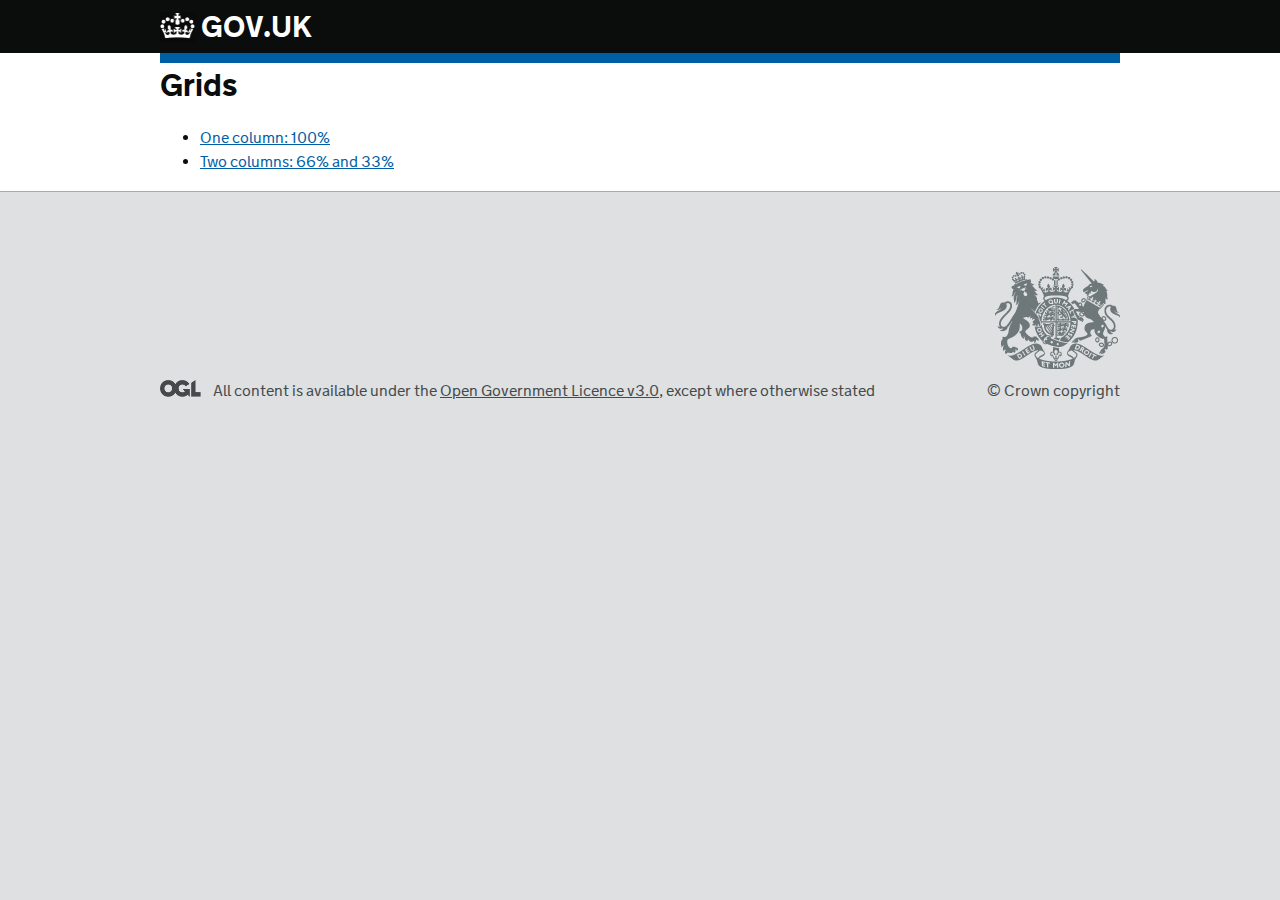
==== commit 7f6b3afd: "Add links to grids to index" ====
--- a/grids/index.html
+++ b/grids/index.html
@@ -53,7 +53,7 @@
     <meta name="viewport" content="width=device-width, initial-scale=1">
     <meta property="og:image" content="../govuk_template/assets/images/opengraph-image.png?0.12.0">
 
-    <link rel="stylesheet" media="all" type="text/css" href="../stylesheets/grids/index.css" />
+    <link rel="stylesheet" media="all" type="text/css" href="../stylesheets/index.css" />
 
   </head>
 
@@ -108,14 +108,10 @@
     <main role="main" id="content" class="wrapper">
   <div id="wrapper">
     <h1>Grids</h1>
-    <div class="grid-row">
-      <div class="grid-cell">
-        <ul>
-          <li><a href="/grids/full-width.html">One column: 100%</a></li>
-          <li><a href="/grids/two-thirds-one-third.html">Two columns: 66% and 33%</a></li>
-        </ul>
-      </div>
-    </div>
+    <ul>
+      <li><a href="/grids/full-width.html">One column: 100%</a></li>
+      <li><a href="/grids/two-thirds-one-third.html">Two columns: 66% and 33%</a></li>
+    </ul>
   </div>
 </main>
 
--- a/stylesheets/index.css
+++ b/stylesheets/index.css
@@ -0,0 +1,76 @@
+@-ms-viewport {
+  width: device-width; }
+
+@-o-viewport {
+  width: device-width; }
+
+@-ms-viewport {
+  width: device-width; }
+
+@-o-viewport {
+  width: device-width; }
+
+.grid-row:after {
+  content: "";
+  display: block;
+  clear: both; }
+
+#wrapper {
+  max-width: 960px;
+  margin: 0 15px; }
+  @media (min-width: 641px) {
+    #wrapper {
+      margin: 0 30px; } }
+  @media (min-width: 1020px) {
+    #wrapper {
+      margin: 0 auto; } }
+
+.grid-row {
+  margin: 0 -15px; }
+
+@font-face {
+  font-family: GDS-Logo;
+  src: local("HelveticaNeue"), local("Helvetica Neue"), local("Arial"), local("Helvetica"); }
+
+@-ms-viewport {
+  width: device-width; }
+
+@-o-viewport {
+  width: device-width; }
+
+.grid-row .third-column {
+  padding: 0 15px;
+  -webkit-box-sizing: border-box;
+  -moz-box-sizing: border-box;
+  box-sizing: border-box; }
+  @media (min-width: 641px) {
+    .grid-row .third-column {
+      float: left;
+      width: 33.33333%; } }
+.grid-row .two-third-column {
+  padding: 0 15px;
+  -webkit-box-sizing: border-box;
+  -moz-box-sizing: border-box;
+  box-sizing: border-box; }
+  @media (min-width: 641px) {
+    .grid-row .two-third-column {
+      float: left;
+      width: 66.66667%; } }
+.grid-row .quarter-column {
+  padding: 0 15px;
+  -webkit-box-sizing: border-box;
+  -moz-box-sizing: border-box;
+  box-sizing: border-box; }
+  @media (min-width: 641px) {
+    .grid-row .quarter-column {
+      float: left;
+      width: 25%; } }
+.grid-row .half-column {
+  padding: 0 15px;
+  -webkit-box-sizing: border-box;
+  -moz-box-sizing: border-box;
+  box-sizing: border-box; }
+  @media (min-width: 641px) {
+    .grid-row .half-column {
+      float: left;
+      width: 50%; } }
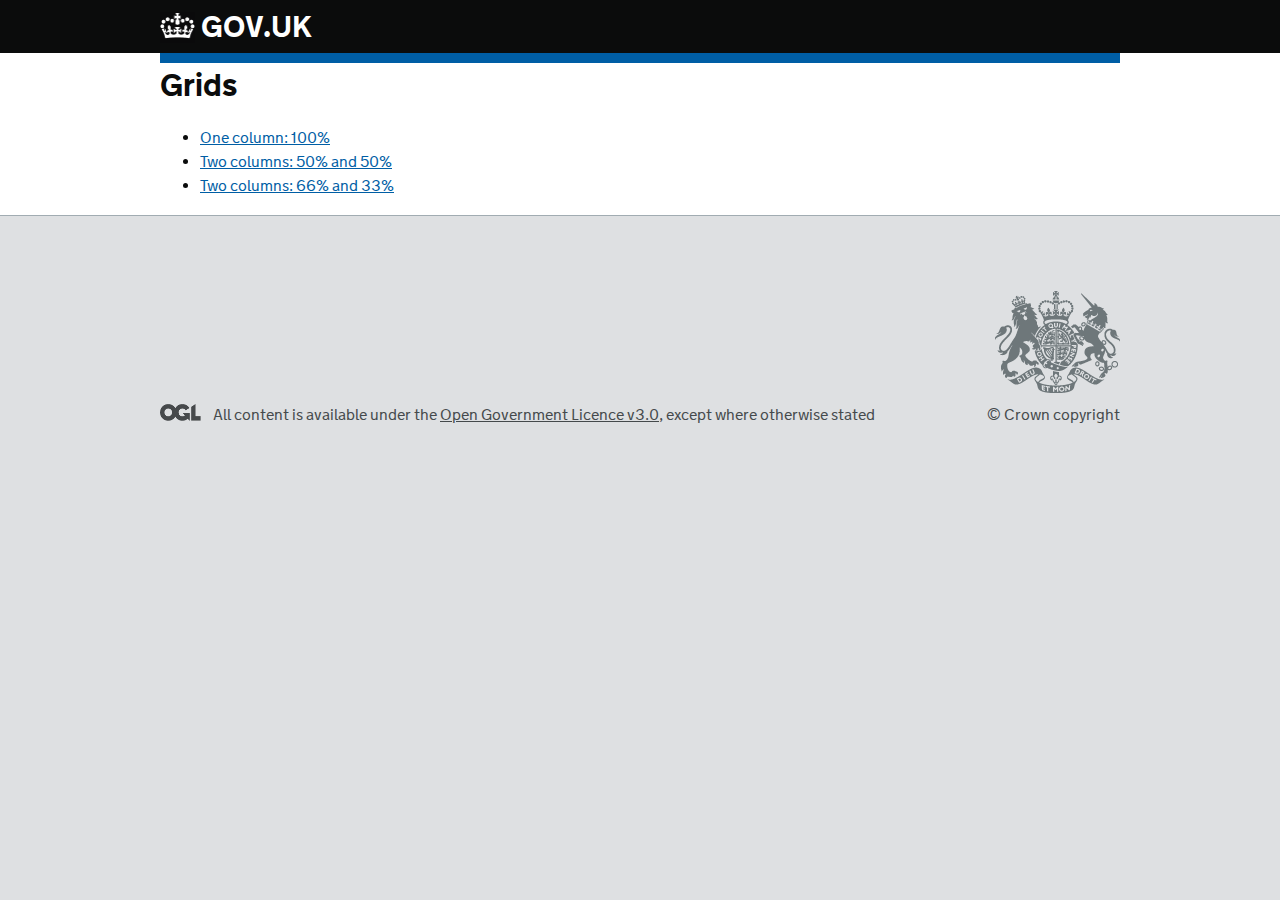
==== commit 8baec45a: "Add grid page for two halves" ====
--- a/grids/index.html
+++ b/grids/index.html
@@ -109,8 +109,9 @@
   <div id="wrapper">
     <h1>Grids</h1>
     <ul>
-      <li><a href="/grids/full-width.html">One column: 100%</a></li>
-      <li><a href="/grids/two-thirds-one-third.html">Two columns: 66% and 33%</a></li>
+      <li><a href="grids/full-width.html">One column: 100%</a></li>
+      <li><a href="grids/two-halves.html">Two columns: 50% and 50%</a></li>
+      <li><a href="grids/two-thirds-one-third.html">Two columns: 66% and 33%</a></li>
     </ul>
   </div>
 </main>
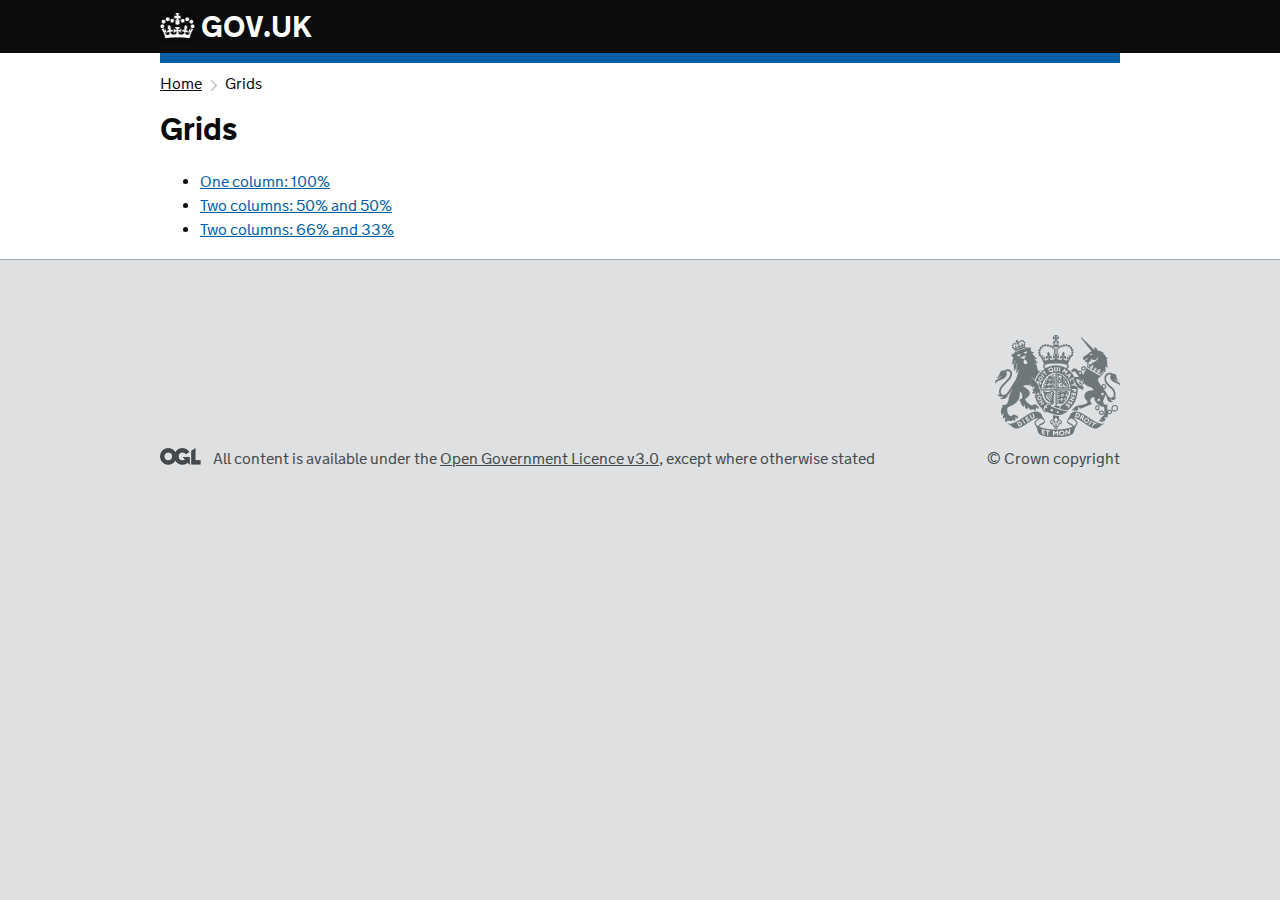
==== commit c050cea7: "Add breadcrumb with support for CSS images" ====
--- a/grids/index.html
+++ b/grids/index.html
@@ -105,13 +105,24 @@
     </div>
     <!--end global-header-bar-->
 
-    <main role="main" id="content" class="wrapper">
+    <div id="global-breadcrumb" class="header-context">
+  <nav>
+    <ol class="group" role="breadcrumbs">
+      <li>
+        <a href="/">Home</a>
+      </li>
+      <li>
+        Grids
+      </li>
+    </ol>
+  </nav>
+</div> <main role="main" id="content" class="wrapper">
   <div id="wrapper">
     <h1>Grids</h1>
     <ul>
-      <li><a href="grids/full-width.html">One column: 100%</a></li>
-      <li><a href="grids/two-halves.html">Two columns: 50% and 50%</a></li>
-      <li><a href="grids/two-thirds-one-third.html">Two columns: 66% and 33%</a></li>
+      <li><a href="full-width.html">One column: 100%</a></li>
+      <li><a href="two-halves.html">Two columns: 50% and 50%</a></li>
+      <li><a href="two-thirds-one-third.html">Two columns: 66% and 33%</a></li>
     </ul>
   </div>
 </main>
--- a/stylesheets/index.css
+++ b/stylesheets/index.css
@@ -10,11 +10,6 @@
 @-o-viewport {
   width: device-width; }
 
-.grid-row:after {
-  content: "";
-  display: block;
-  clear: both; }
-
 #wrapper {
   max-width: 960px;
   margin: 0 15px; }
@@ -25,8 +20,11 @@
     #wrapper {
       margin: 0 auto; } }
 
-.grid-row {
-  margin: 0 -15px; }
+@-ms-viewport {
+  width: device-width; }
+
+@-o-viewport {
+  width: device-width; }
 
 @font-face {
   font-family: GDS-Logo;
@@ -38,39 +36,38 @@
 @-o-viewport {
   width: device-width; }
 
-.grid-row .third-column {
-  padding: 0 15px;
-  -webkit-box-sizing: border-box;
-  -moz-box-sizing: border-box;
-  box-sizing: border-box; }
-  @media (min-width: 641px) {
-    .grid-row .third-column {
+#global-breadcrumb {
+  background-color: #fff;
+  max-width: 1020px;
+  margin: 0 auto;
+  z-index: 50; }
+  #global-breadcrumb nav ol {
+    max-width: 960px;
+    margin: 0 15px;
+    padding: 0.75em 0; }
+    @media (min-width: 641px) {
+      #global-breadcrumb nav ol {
+        margin: 0 30px; } }
+    #global-breadcrumb nav ol li {
+      font-family: "nta", Arial, sans-serif;
+      font-size: 16px;
+      line-height: 1.25;
+      font-weight: 400;
+      text-transform: none;
+      background: url('http://tombye.github.io/test-toolkit/images/breadcrumb-separator.png') 100% 50% no-repeat;
       float: left;
-      width: 33.33333%; } }
-.grid-row .two-third-column {
-  padding: 0 15px;
-  -webkit-box-sizing: border-box;
-  -moz-box-sizing: border-box;
-  box-sizing: border-box; }
-  @media (min-width: 641px) {
-    .grid-row .two-third-column {
-      float: left;
-      width: 66.66667%; } }
-.grid-row .quarter-column {
-  padding: 0 15px;
-  -webkit-box-sizing: border-box;
-  -moz-box-sizing: border-box;
-  box-sizing: border-box; }
-  @media (min-width: 641px) {
-    .grid-row .quarter-column {
-      float: left;
-      width: 25%; } }
-.grid-row .half-column {
-  padding: 0 15px;
-  -webkit-box-sizing: border-box;
-  -moz-box-sizing: border-box;
-  box-sizing: border-box; }
-  @media (min-width: 641px) {
-    .grid-row .half-column {
-      float: left;
-      width: 50%; } }
+      list-style: none;
+      margin-left: 0;
+      margin-right: 0.5em;
+      padding-right: 15px; }
+      @media (max-width: 640px) {
+        #global-breadcrumb nav ol li {
+          font-size: 14px;
+          line-height: 1.14286; } }
+      #global-breadcrumb nav ol li:last-child {
+        background-image: none;
+        margin-right: 0; }
+      #global-breadcrumb nav ol li a {
+        color: #0b0c0c; }
+        #global-breadcrumb nav ol li a:hover {
+          color: #2e8aca; }
